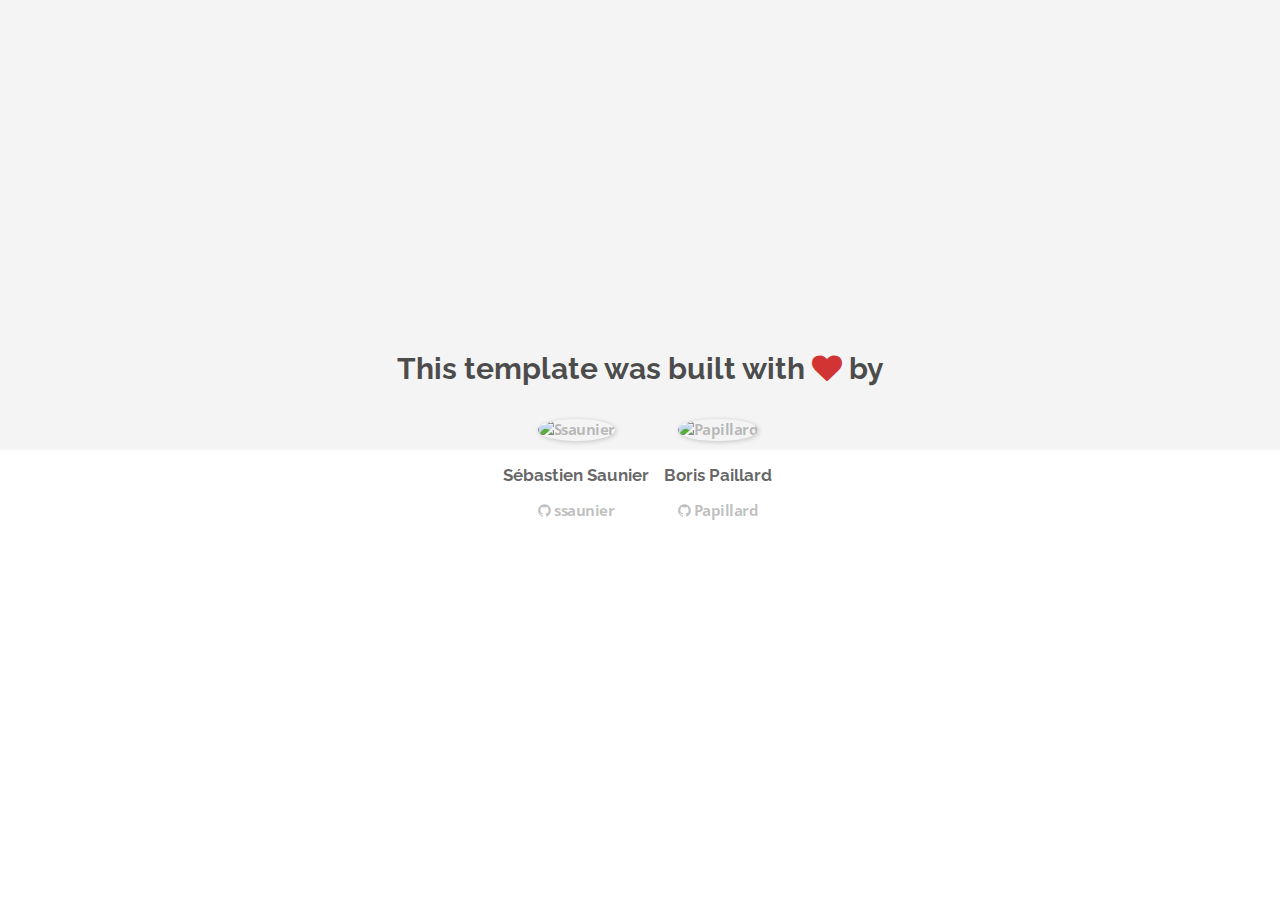
==== about.html @ 5a65ece9 "Automated commit at 2017-11-13 10:22:23 UTC by middleman-deploy 2.0.0-alpha" ====
<!doctype html>
<html>
  <head>
    <meta charset="utf-8">
    <meta http-equiv="x-ua-compatible" content="ie=edge">
    <meta name="viewport"
          content="width=device-width, initial-scale=1, shrink-to-fit=no">
    <!-- Use the title from a page's frontmatter if it has one -->
    <title>Le Wagon - Middleman - About</title>
    <link href="stylesheets/application-3c48b980.css" rel="stylesheet" />
    <script src="javascripts/application-93de88c9.js"></script>
    <link href="images/favicon-f15af148.png" rel="icon" type="image/png" />
  </head>
  <body>
    <div id="about">
  <div class="about-content">
    <h1>This template was built with <i class="fa fa-heart"></i> by</h1>
    <ul class="list-inline">
        <li>
<a href="https://kitt.lewagon.com/alumni/ssaunier" target="_blank">            <img src="https://kitt.lewagon.com/placeholder/users/ssaunier" class="img-circle" alt="Ssaunier" />
</a>          <h2>Sébastien Saunier</h2>
          <p>
<a href="https://github.com/ssaunier" target="_blank">              <i class="fa fa-github"></i> ssaunier
</a>          </p>
        </li>
        <li>
<a href="https://kitt.lewagon.com/alumni/Papillard" target="_blank">            <img src="https://kitt.lewagon.com/placeholder/users/Papillard" class="img-circle" alt="Papillard" />
</a>          <h2>Boris Paillard</h2>
          <p>
<a href="https://github.com/Papillard" target="_blank">              <i class="fa fa-github"></i> Papillard
</a>          </p>
        </li>
    </ul>
  </div>
</div>

  </body>
</html>
---- stylesheets/application-3c48b980.css ----
@import url("https://fonts.googleapis.com/css?family=Open+Sans:400,300,700|Raleway:400,100,300,700,500");/*!
 * Bootstrap v3.3.7 (http://getbootstrap.com)
 * Copyright 2011-2016 Twitter, Inc.
 * Licensed under MIT (https://github.com/twbs/bootstrap/blob/master/LICENSE)
 *//*! normalize.css v3.0.3 | MIT License | github.com/necolas/normalize.css */html{font-family:sans-serif;-ms-text-size-adjust:100%;-webkit-text-size-adjust:100%}body{margin:0}article,aside,details,figcaption,figure,footer,header,hgroup,main,menu,nav,section,summary{display:block}audio,canvas,progress,video{display:inline-block;vertical-align:baseline}audio:not([controls]){display:none;height:0}[hidden],template{display:none}a{background-color:transparent}a:active,a:hover{outline:0}abbr[title]{border-bottom:1px dotted}b,strong{font-weight:bold}dfn{font-style:italic}h1{font-size:2em;margin:0.67em 0}mark{background:#ff0;color:#000}small{font-size:80%}sub,sup{font-size:75%;line-height:0;position:relative;vertical-align:baseline}sup{top:-0.5em}sub{bottom:-0.25em}img{border:0}svg:not(:root){overflow:hidden}figure{margin:1em 40px}hr{-webkit-box-sizing:content-box;box-sizing:content-box;height:0}pre{overflow:auto}code,kbd,pre,samp{font-family:monospace, monospace;font-size:1em}button,input,optgroup,select,textarea{color:inherit;font:inherit;margin:0}button{overflow:visible}button,select{text-transform:none}button,html input[type="button"],input[type="reset"],input[type="submit"]{-webkit-appearance:button;cursor:pointer}button[disabled],html input[disabled]{cursor:default}button::-moz-focus-inner,input::-moz-focus-inner{border:0;padding:0}input{line-height:normal}input[type="checkbox"],input[type="radio"]{-webkit-box-sizing:border-box;box-sizing:border-box;padding:0}input[type="number"]::-webkit-inner-spin-button,input[type="number"]::-webkit-outer-spin-button{height:auto}input[type="search"]{-webkit-appearance:textfield;-webkit-box-sizing:content-box;box-sizing:content-box}input[type="search"]::-webkit-search-cancel-button,input[type="search"]::-webkit-search-decoration{-webkit-appearance:none}fieldset{border:1px solid #c0c0c0;margin:0 2px;padding:0.35em 0.625em 0.75em}legend{border:0;padding:0}textarea{overflow:auto}optgroup{font-weight:bold}table{border-collapse:collapse;border-spacing:0}td,th{padding:0}/*! Source: https://github.com/h5bp/html5-boilerplate/blob/master/src/css/main.css */@media print{*,*:before,*:after{background:transparent !important;color:#000 !important;-webkit-box-shadow:none !important;box-shadow:none !important;text-shadow:none !important}a,a:visited{text-decoration:underline}a[href]:after{content:" (" attr(href) ")"}abbr[title]:after{content:" (" attr(title) ")"}a[href^="#"]:after,a[href^="javascript:"]:after{content:""}pre,blockquote{border:1px solid #999;page-break-inside:avoid}thead{display:table-header-group}tr,img{page-break-inside:avoid}img{max-width:100% !important}p,h2,h3{orphans:3;widows:3}h2,h3{page-break-after:avoid}.navbar{display:none}.btn>.caret,.dropup>.btn>.caret{border-top-color:#000 !important}.label{border:1px solid #000}.table{border-collapse:collapse !important}.table td,.table th{background-color:#fff !important}.table-bordered th,.table-bordered td{border:1px solid #ddd !important}}@font-face{font-family:'Glyphicons Halflings';src:url("../assets/bootstrap/glyphicons-halflings-regular-86b6f62b.eot");src:url("../assets/bootstrap/glyphicons-halflings-regular-86b6f62b.eot?#iefix") format("embedded-opentype"),url("../assets/bootstrap/glyphicons-halflings-regular-ca35b697.woff2") format("woff2"),url("../assets/bootstrap/glyphicons-halflings-regular-278e49a8.woff") format("woff"),url("../assets/bootstrap/glyphicons-halflings-regular-44bc1850.ttf") format("truetype"),url("../assets/bootstrap/glyphicons-halflings-regular-de51a849.svg#glyphicons_halflingsregular") format("svg")}.glyphicon{position:relative;top:1px;display:inline-block;font-family:'Glyphicons Halflings';font-style:normal;font-weight:normal;line-height:1;-webkit-font-smoothing:antialiased;-moz-osx-font-smoothing:grayscale}.glyphicon-asterisk:before{content:"\002a"}.glyphicon-plus:before{content:"\002b"}.glyphicon-euro:before,.glyphicon-eur:before{content:"\20ac"}.glyphicon-minus:before{content:"\2212"}.glyphicon-cloud:before{content:"\2601"}.glyphicon-envelope:before{content:"\2709"}.glyphicon-pencil:before{content:"\270f"}.glyphicon-glass:before{content:"\e001"}.glyphicon-music:before{content:"\e002"}.glyphicon-search:before{content:"\e003"}.glyphicon-heart:before{content:"\e005"}.glyphicon-star:before{content:"\e006"}.glyphicon-star-empty:before{content:"\e007"}.glyphicon-user:before{content:"\e008"}.glyphicon-film:before{content:"\e009"}.glyphicon-th-large:before{content:"\e010"}.glyphicon-th:before{content:"\e011"}.glyphicon-th-list:before{content:"\e012"}.glyphicon-ok:before{content:"\e013"}.glyphicon-remove:before{content:"\e014"}.glyphicon-zoom-in:before{content:"\e015"}.glyphicon-zoom-out:before{content:"\e016"}.glyphicon-off:before{content:"\e017"}.glyphicon-signal:before{content:"\e018"}.glyphicon-cog:before{content:"\e019"}.glyphicon-trash:before{content:"\e020"}.glyphicon-home:before{content:"\e021"}.glyphicon-file:before{content:"\e022"}.glyphicon-time:before{content:"\e023"}.glyphicon-road:before{content:"\e024"}.glyphicon-download-alt:before{content:"\e025"}.glyphicon-download:before{content:"\e026"}.glyphicon-upload:before{content:"\e027"}.glyphicon-inbox:before{content:"\e028"}.glyphicon-play-circle:before{content:"\e029"}.glyphicon-repeat:before{content:"\e030"}.glyphicon-refresh:before{content:"\e031"}.glyphicon-list-alt:before{content:"\e032"}.glyphicon-lock:before{content:"\e033"}.glyphicon-flag:before{content:"\e034"}.glyphicon-headphones:before{content:"\e035"}.glyphicon-volume-off:before{content:"\e036"}.glyphicon-volume-down:before{content:"\e037"}.glyphicon-volume-up:before{content:"\e038"}.glyphicon-qrcode:before{content:"\e039"}.glyphicon-barcode:before{content:"\e040"}.glyphicon-tag:before{content:"\e041"}.glyphicon-tags:before{content:"\e042"}.glyphicon-book:before{content:"\e043"}.glyphicon-bookmark:before{content:"\e044"}.glyphicon-print:before{content:"\e045"}.glyphicon-camera:before{content:"\e046"}.glyphicon-font:before{content:"\e047"}.glyphicon-bold:before{content:"\e048"}.glyphicon-italic:before{content:"\e049"}.glyphicon-text-height:before{content:"\e050"}.glyphicon-text-width:before{content:"\e051"}.glyphicon-align-left:before{content:"\e052"}.glyphicon-align-center:before{content:"\e053"}.glyphicon-align-right:before{content:"\e054"}.glyphicon-align-justify:before{content:"\e055"}.glyphicon-list:before{content:"\e056"}.glyphicon-indent-left:before{content:"\e057"}.glyphicon-indent-right:before{content:"\e058"}.glyphicon-facetime-video:before{content:"\e059"}.glyphicon-picture:before{content:"\e060"}.glyphicon-map-marker:before{content:"\e062"}.glyphicon-adjust:before{content:"\e063"}.glyphicon-tint:before{content:"\e064"}.glyphicon-edit:before{content:"\e065"}.glyphicon-share:before{content:"\e066"}.glyphicon-check:before{content:"\e067"}.glyphicon-move:before{content:"\e068"}.glyphicon-step-backward:before{content:"\e069"}.glyphicon-fast-backward:before{content:"\e070"}.glyphicon-backward:before{content:"\e071"}.glyphicon-play:before{content:"\e072"}.glyphicon-pause:before{content:"\e073"}.glyphicon-stop:before{content:"\e074"}.glyphicon-forward:before{content:"\e075"}.glyphicon-fast-forward:before{content:"\e076"}.glyphicon-step-forward:before{content:"\e077"}.glyphicon-eject:before{content:"\e078"}.glyphicon-chevron-left:before{content:"\e079"}.glyphicon-chevron-right:before{content:"\e080"}.glyphicon-plus-sign:before{content:"\e081"}.glyphicon-minus-sign:before{content:"\e082"}.glyphicon-remove-sign:before{content:"\e083"}.glyphicon-ok-sign:before{content:"\e084"}.glyphicon-question-sign:before{content:"\e085"}.glyphicon-info-sign:before{content:"\e086"}.glyphicon-screenshot:before{content:"\e087"}.glyphicon-remove-circle:before{content:"\e088"}.glyphicon-ok-circle:before{content:"\e089"}.glyphicon-ban-circle:before{content:"\e090"}.glyphicon-arrow-left:before{content:"\e091"}.glyphicon-arrow-right:before{content:"\e092"}.glyphicon-arrow-up:before{content:"\e093"}.glyphicon-arrow-down:before{content:"\e094"}.glyphicon-share-alt:before{content:"\e095"}.glyphicon-resize-full:before{content:"\e096"}.glyphicon-resize-small:before{content:"\e097"}.glyphicon-exclamation-sign:before{content:"\e101"}.glyphicon-gift:before{content:"\e102"}.glyphicon-leaf:before{content:"\e103"}.glyphicon-fire:before{content:"\e104"}.glyphicon-eye-open:before{content:"\e105"}.glyphicon-eye-close:before{content:"\e106"}.glyphicon-warning-sign:before{content:"\e107"}.glyphicon-plane:before{content:"\e108"}.glyphicon-calendar:before{content:"\e109"}.glyphicon-random:before{content:"\e110"}.glyphicon-comment:before{content:"\e111"}.glyphicon-magnet:before{content:"\e112"}.glyphicon-chevron-up:before{content:"\e113"}.glyphicon-chevron-down:before{content:"\e114"}.glyphicon-retweet:before{content:"\e115"}.glyphicon-shopping-cart:before{content:"\e116"}.glyphicon-folder-close:before{content:"\e117"}.glyphicon-folder-open:before{content:"\e118"}.glyphicon-resize-vertical:before{content:"\e119"}.glyphicon-resize-horizontal:before{content:"\e120"}.glyphicon-hdd:before{content:"\e121"}.glyphicon-bullhorn:before{content:"\e122"}.glyphicon-bell:before{content:"\e123"}.glyphicon-certificate:before{content:"\e124"}.glyphicon-thumbs-up:before{content:"\e125"}.glyphicon-thumbs-down:before{content:"\e126"}.glyphicon-hand-right:before{content:"\e127"}.glyphicon-hand-left:before{content:"\e128"}.glyphicon-hand-up:before{content:"\e129"}.glyphicon-hand-down:before{content:"\e130"}.glyphicon-circle-arrow-right:before{content:"\e131"}.glyphicon-circle-arrow-left:before{content:"\e132"}.glyphicon-circle-arrow-up:before{content:"\e133"}.glyphicon-circle-arrow-down:before{content:"\e134"}.glyphicon-globe:before{content:"\e135"}.glyphicon-wrench:before{content:"\e136"}.glyphicon-tasks:before{content:"\e137"}.glyphicon-filter:before{content:"\e138"}.glyphicon-briefcase:before{content:"\e139"}.glyphicon-fullscreen:before{content:"\e140"}.glyphicon-dashboard:before{content:"\e141"}.glyphicon-paperclip:before{content:"\e142"}.glyphicon-heart-empty:before{content:"\e143"}.glyphicon-link:before{content:"\e144"}.glyphicon-phone:before{content:"\e145"}.glyphicon-pushpin:before{content:"\e146"}.glyphicon-usd:before{content:"\e148"}.glyphicon-gbp:before{content:"\e149"}.glyphicon-sort:before{content:"\e150"}.glyphicon-sort-by-alphabet:before{content:"\e151"}.glyphicon-sort-by-alphabet-alt:before{content:"\e152"}.glyphicon-sort-by-order:before{content:"\e153"}.glyphicon-sort-by-order-alt:before{content:"\e154"}.glyphicon-sort-by-attributes:before{content:"\e155"}.glyphicon-sort-by-attributes-alt:before{content:"\e156"}.glyphicon-unchecked:before{content:"\e157"}.glyphicon-expand:before{content:"\e158"}.glyphicon-collapse-down:before{content:"\e159"}.glyphicon-collapse-up:before{content:"\e160"}.glyphicon-log-in:before{content:"\e161"}.glyphicon-flash:before{content:"\e162"}.glyphicon-log-out:before{content:"\e163"}.glyphicon-new-window:before{content:"\e164"}.glyphicon-record:before{content:"\e165"}.glyphicon-save:before{content:"\e166"}.glyphicon-open:before{content:"\e167"}.glyphicon-saved:before{content:"\e168"}.glyphicon-import:before{content:"\e169"}.glyphicon-export:before{content:"\e170"}.glyphicon-send:before{content:"\e171"}.glyphicon-floppy-disk:before{content:"\e172"}.glyphicon-floppy-saved:before{content:"\e173"}.glyphicon-floppy-remove:before{content:"\e174"}.glyphicon-floppy-save:before{content:"\e175"}.glyphicon-floppy-open:before{content:"\e176"}.glyphicon-credit-card:before{content:"\e177"}.glyphicon-transfer:before{content:"\e178"}.glyphicon-cutlery:before{content:"\e179"}.glyphicon-header:before{content:"\e180"}.glyphicon-compressed:before{content:"\e181"}.glyphicon-earphone:before{content:"\e182"}.glyphicon-phone-alt:before{content:"\e183"}.glyphicon-tower:before{content:"\e184"}.glyphicon-stats:before{content:"\e185"}.glyphicon-sd-video:before{content:"\e186"}.glyphicon-hd-video:before{content:"\e187"}.glyphicon-subtitles:before{content:"\e188"}.glyphicon-sound-stereo:before{content:"\e189"}.glyphicon-sound-dolby:before{content:"\e190"}.glyphicon-sound-5-1:before{content:"\e191"}.glyphicon-sound-6-1:before{content:"\e192"}.glyphicon-sound-7-1:before{content:"\e193"}.glyphicon-copyright-mark:before{content:"\e194"}.glyphicon-registration-mark:before{content:"\e195"}.glyphicon-cloud-download:before{content:"\e197"}.glyphicon-cloud-upload:before{content:"\e198"}.glyphicon-tree-conifer:before{content:"\e199"}.glyphicon-tree-deciduous:before{content:"\e200"}.glyphicon-cd:before{content:"\e201"}.glyphicon-save-file:before{content:"\e202"}.glyphicon-open-file:before{content:"\e203"}.glyphicon-level-up:before{content:"\e204"}.glyphicon-copy:before{content:"\e205"}.glyphicon-paste:before{content:"\e206"}.glyphicon-alert:before{content:"\e209"}.glyphicon-equalizer:before{content:"\e210"}.glyphicon-king:before{content:"\e211"}.glyphicon-queen:before{content:"\e212"}.glyphicon-pawn:before{content:"\e213"}.glyphicon-bishop:before{content:"\e214"}.glyphicon-knight:before{content:"\e215"}.glyphicon-baby-formula:before{content:"\e216"}.glyphicon-tent:before{content:"\26fa"}.glyphicon-blackboard:before{content:"\e218"}.glyphicon-bed:before{content:"\e219"}.glyphicon-apple:before{content:"\f8ff"}.glyphicon-erase:before{content:"\e221"}.glyphicon-hourglass:before{content:"\231b"}.glyphicon-lamp:before{content:"\e223"}.glyphicon-duplicate:before{content:"\e224"}.glyphicon-piggy-bank:before{content:"\e225"}.glyphicon-scissors:before{content:"\e226"}.glyphicon-bitcoin:before{content:"\e227"}.glyphicon-btc:before{content:"\e227"}.glyphicon-xbt:before{content:"\e227"}.glyphicon-yen:before{content:"\00a5"}.glyphicon-jpy:before{content:"\00a5"}.glyphicon-ruble:before{content:"\20bd"}.glyphicon-rub:before{content:"\20bd"}.glyphicon-scale:before{content:"\e230"}.glyphicon-ice-lolly:before{content:"\e231"}.glyphicon-ice-lolly-tasted:before{content:"\e232"}.glyphicon-education:before{content:"\e233"}.glyphicon-option-horizontal:before{content:"\e234"}.glyphicon-option-vertical:before{content:"\e235"}.glyphicon-menu-hamburger:before{content:"\e236"}.glyphicon-modal-window:before{content:"\e237"}.glyphicon-oil:before{content:"\e238"}.glyphicon-grain:before{content:"\e239"}.glyphicon-sunglasses:before{content:"\e240"}.glyphicon-text-size:before{content:"\e241"}.glyphicon-text-color:before{content:"\e242"}.glyphicon-text-background:before{content:"\e243"}.glyphicon-object-align-top:before{content:"\e244"}.glyphicon-object-align-bottom:before{content:"\e245"}.glyphicon-object-align-horizontal:before{content:"\e246"}.glyphicon-object-align-left:before{content:"\e247"}.glyphicon-object-align-vertical:before{content:"\e248"}.glyphicon-object-align-right:before{content:"\e249"}.glyphicon-triangle-right:before{content:"\e250"}.glyphicon-triangle-left:before{content:"\e251"}.glyphicon-triangle-bottom:before{content:"\e252"}.glyphicon-triangle-top:before{content:"\e253"}.glyphicon-console:before{content:"\e254"}.glyphicon-superscript:before{content:"\e255"}.glyphicon-subscript:before{content:"\e256"}.glyphicon-menu-left:before{content:"\e257"}.glyphicon-menu-right:before{content:"\e258"}.glyphicon-menu-down:before{content:"\e259"}.glyphicon-menu-up:before{content:"\e260"}*{-webkit-box-sizing:border-box;box-sizing:border-box}*:before,*:after{-webkit-box-sizing:border-box;box-sizing:border-box}html{font-size:10px;-webkit-tap-highlight-color:transparent}body{font-family:"Open Sans", "Helvetica", "sans-serif";font-size:18px;line-height:1.42857143;color:#333333;background-color:#F4F4F4}input,button,select,textarea{font-family:inherit;font-size:inherit;line-height:inherit}a{color:#469AE0;text-decoration:none}a:hover,a:focus{color:#1f74ba;text-decoration:underline}a:focus{outline:5px auto -webkit-focus-ring-color;outline-offset:-2px}figure{margin:0}img{vertical-align:middle}.img-responsive{display:block;max-width:100%;height:auto}.img-rounded{border-radius:2px}.img-thumbnail{padding:4px;line-height:1.42857143;background-color:#F4F4F4;border:1px solid #ddd;border-radius:2px;-webkit-transition:all 0.2s ease-in-out;transition:all 0.2s ease-in-out;display:inline-block;max-width:100%;height:auto}.img-circle{border-radius:50%}hr{margin-top:25px;margin-bottom:25px;border:0;border-top:1px solid #eeeeee}.sr-only{position:absolute;width:1px;height:1px;margin:-1px;padding:0;overflow:hidden;clip:rect(0, 0, 0, 0);border:0}.sr-only-focusable:active,.sr-only-focusable:focus{position:static;width:auto;height:auto;margin:0;overflow:visible;clip:auto}[role="button"]{cursor:pointer}h1,h2,h3,h4,h5,h6,.h1,.h2,.h3,.h4,.h5,.h6{font-family:"Raleway", "Helvetica", "sans-serif";font-weight:500;line-height:1.1;color:inherit}h1 small,h1 .small,h2 small,h2 .small,h3 small,h3 .small,h4 small,h4 .small,h5 small,h5 .small,h6 small,h6 .small,.h1 small,.h1 .small,.h2 small,.h2 .small,.h3 small,.h3 .small,.h4 small,.h4 .small,.h5 small,.h5 .small,.h6 small,.h6 .small{font-weight:normal;line-height:1;color:#777777}h1,.h1,h2,.h2,h3,.h3{margin-top:25px;margin-bottom:12.5px}h1 small,h1 .small,.h1 small,.h1 .small,h2 small,h2 .small,.h2 small,.h2 .small,h3 small,h3 .small,.h3 small,.h3 .small{font-size:65%}h4,.h4,h5,.h5,h6,.h6{margin-top:12.5px;margin-bottom:12.5px}h4 small,h4 .small,.h4 small,.h4 .small,h5 small,h5 .small,.h5 small,.h5 .small,h6 small,h6 .small,.h6 small,.h6 .small{font-size:75%}h1,.h1{font-size:46px}h2,.h2{font-size:38px}h3,.h3{font-size:31px}h4,.h4{font-size:23px}h5,.h5{font-size:18px}h6,.h6{font-size:16px}p{margin:0 0 12.5px}.lead{margin-bottom:25px;font-size:20px;font-weight:300;line-height:1.4}@media (min-width: 768px){.lead{font-size:27px}}small,.small{font-size:88%}mark,.mark{background-color:#fcf8e3;padding:.2em}.text-left{text-align:left}.text-right{text-align:right}.text-center{text-align:center}.text-justify{text-align:justify}.text-nowrap{white-space:nowrap}.text-lowercase{text-transform:lowercase}.text-uppercase,.initialism{text-transform:uppercase}.text-capitalize{text-transform:capitalize}.text-muted{color:#777777}.text-primary{color:#469AE0}a.text-primary:hover,a.text-primary:focus{color:#2381d0}.text-success{color:#3c763d}a.text-success:hover,a.text-success:focus{color:#2b542c}.text-info{color:#31708f}a.text-info:hover,a.text-info:focus{color:#245269}.text-warning{color:#8a6d3b}a.text-warning:hover,a.text-warning:focus{color:#66512c}.text-danger{color:#a94442}a.text-danger:hover,a.text-danger:focus{color:#843534}.bg-primary{color:#fff}.bg-primary{background-color:#469AE0}a.bg-primary:hover,a.bg-primary:focus{background-color:#2381d0}.bg-success{background-color:#dff0d8}a.bg-success:hover,a.bg-success:focus{background-color:#c1e2b3}.bg-info{background-color:#d9edf7}a.bg-info:hover,a.bg-info:focus{background-color:#afd9ee}.bg-warning{background-color:#fcf8e3}a.bg-warning:hover,a.bg-warning:focus{background-color:#f7ecb5}.bg-danger{background-color:#f2dede}a.bg-danger:hover,a.bg-danger:focus{background-color:#e4b9b9}.page-header{padding-bottom:11.5px;margin:50px 0 25px;border-bottom:1px solid #eeeeee}ul,ol{margin-top:0;margin-bottom:12.5px}ul ul,ul ol,ol ul,ol ol{margin-bottom:0}.list-unstyled{padding-left:0;list-style:none}.list-inline{padding-left:0;list-style:none;margin-left:-5px}.list-inline>li{display:inline-block;padding-left:5px;padding-right:5px}dl{margin-top:0;margin-bottom:25px}dt,dd{line-height:1.42857143}dt{font-weight:bold}dd{margin-left:0}.dl-horizontal dd:before,.dl-horizontal dd:after{content:" ";display:table}.dl-horizontal dd:after{clear:both}@media (min-width: 768px){.dl-horizontal dt{float:left;width:160px;clear:left;text-align:right;overflow:hidden;text-overflow:ellipsis;white-space:nowrap}.dl-horizontal dd{margin-left:180px}}abbr[title],abbr[data-original-title]{cursor:help;border-bottom:1px dotted #777777}.initialism{font-size:90%}blockquote{padding:12.5px 25px;margin:0 0 25px;font-size:22.5px;border-left:5px solid #eeeeee}blockquote p:last-child,blockquote ul:last-child,blockquote ol:last-child{margin-bottom:0}blockquote footer,blockquote small,blockquote .small{display:block;font-size:80%;line-height:1.42857143;color:#777777}blockquote footer:before,blockquote small:before,blockquote .small:before{content:'\2014 \00A0'}.blockquote-reverse,blockquote.pull-right{padding-right:15px;padding-left:0;border-right:5px solid #eeeeee;border-left:0;text-align:right}.blockquote-reverse footer:before,.blockquote-reverse small:before,.blockquote-reverse .small:before,blockquote.pull-right footer:before,blockquote.pull-right small:before,blockquote.pull-right .small:before{content:''}.blockquote-reverse footer:after,.blockquote-reverse small:after,.blockquote-reverse .small:after,blockquote.pull-right footer:after,blockquote.pull-right small:after,blockquote.pull-right .small:after{content:'\00A0 \2014'}address{margin-bottom:25px;font-style:normal;line-height:1.42857143}code,kbd,pre,samp{font-family:Menlo, Monaco, Consolas, "Courier New", monospace}code{padding:2px 4px;font-size:90%;color:#c7254e;background-color:#f9f2f4;border-radius:2px}kbd{padding:2px 4px;font-size:90%;color:#fff;background-color:#333;border-radius:2px;-webkit-box-shadow:inset 0 -1px 0 rgba(0,0,0,0.25);box-shadow:inset 0 -1px 0 rgba(0,0,0,0.25)}kbd kbd{padding:0;font-size:100%;font-weight:bold;-webkit-box-shadow:none;box-shadow:none}pre{display:block;padding:12px;margin:0 0 12.5px;font-size:17px;line-height:1.42857143;word-break:break-all;word-wrap:break-word;color:#333333;background-color:#f5f5f5;border:1px solid #ccc;border-radius:2px}pre code{padding:0;font-size:inherit;color:inherit;white-space:pre-wrap;background-color:transparent;border-radius:0}.pre-scrollable{max-height:340px;overflow-y:scroll}.container{margin-right:auto;margin-left:auto;padding-left:15px;padding-right:15px}.container:before,.container:after{content:" ";display:table}.container:after{clear:both}@media (min-width: 768px){.container{width:750px}}@media (min-width: 992px){.container{width:970px}}@media (min-width: 1200px){.container{width:1170px}}.container-fluid{margin-right:auto;margin-left:auto;padding-left:15px;padding-right:15px}.container-fluid:before,.container-fluid:after{content:" ";display:table}.container-fluid:after{clear:both}.row{margin-left:-15px;margin-right:-15px}.row:before,.row:after{content:" ";display:table}.row:after{clear:both}.col-xs-1,.col-sm-1,.col-md-1,.col-lg-1,.col-xs-2,.col-sm-2,.col-md-2,.col-lg-2,.col-xs-3,.col-sm-3,.col-md-3,.col-lg-3,.col-xs-4,.col-sm-4,.col-md-4,.col-lg-4,.col-xs-5,.col-sm-5,.col-md-5,.col-lg-5,.col-xs-6,.col-sm-6,.col-md-6,.col-lg-6,.col-xs-7,.col-sm-7,.col-md-7,.col-lg-7,.col-xs-8,.col-sm-8,.col-md-8,.col-lg-8,.col-xs-9,.col-sm-9,.col-md-9,.col-lg-9,.col-xs-10,.col-sm-10,.col-md-10,.col-lg-10,.col-xs-11,.col-sm-11,.col-md-11,.col-lg-11,.col-xs-12,.col-sm-12,.col-md-12,.col-lg-12{position:relative;min-height:1px;padding-left:15px;padding-right:15px}.col-xs-1,.col-xs-2,.col-xs-3,.col-xs-4,.col-xs-5,.col-xs-6,.col-xs-7,.col-xs-8,.col-xs-9,.col-xs-10,.col-xs-11,.col-xs-12{float:left}.col-xs-1{width:8.33333333%}.col-xs-2{width:16.66666667%}.col-xs-3{width:25%}.col-xs-4{width:33.33333333%}.col-xs-5{width:41.66666667%}.col-xs-6{width:50%}.col-xs-7{width:58.33333333%}.col-xs-8{width:66.66666667%}.col-xs-9{width:75%}.col-xs-10{width:83.33333333%}.col-xs-11{width:91.66666667%}.col-xs-12{width:100%}.col-xs-pull-0{right:auto}.col-xs-pull-1{right:8.33333333%}.col-xs-pull-2{right:16.66666667%}.col-xs-pull-3{right:25%}.col-xs-pull-4{right:33.33333333%}.col-xs-pull-5{right:41.66666667%}.col-xs-pull-6{right:50%}.col-xs-pull-7{right:58.33333333%}.col-xs-pull-8{right:66.66666667%}.col-xs-pull-9{right:75%}.col-xs-pull-10{right:83.33333333%}.col-xs-pull-11{right:91.66666667%}.col-xs-pull-12{right:100%}.col-xs-push-0{left:auto}.col-xs-push-1{left:8.33333333%}.col-xs-push-2{left:16.66666667%}.col-xs-push-3{left:25%}.col-xs-push-4{left:33.33333333%}.col-xs-push-5{left:41.66666667%}.col-xs-push-6{left:50%}.col-xs-push-7{left:58.33333333%}.col-xs-push-8{left:66.66666667%}.col-xs-push-9{left:75%}.col-xs-push-10{left:83.33333333%}.col-xs-push-11{left:91.66666667%}.col-xs-push-12{left:100%}.col-xs-offset-0{margin-left:0%}.col-xs-offset-1{margin-left:8.33333333%}.col-xs-offset-2{margin-left:16.66666667%}.col-xs-offset-3{margin-left:25%}.col-xs-offset-4{margin-left:33.33333333%}.col-xs-offset-5{margin-left:41.66666667%}.col-xs-offset-6{margin-left:50%}.col-xs-offset-7{margin-left:58.33333333%}.col-xs-offset-8{margin-left:66.66666667%}.col-xs-offset-9{margin-left:75%}.col-xs-offset-10{margin-left:83.33333333%}.col-xs-offset-11{margin-left:91.66666667%}.col-xs-offset-12{margin-left:100%}@media (min-width: 768px){.col-sm-1,.col-sm-2,.col-sm-3,.col-sm-4,.col-sm-5,.col-sm-6,.col-sm-7,.col-sm-8,.col-sm-9,.col-sm-10,.col-sm-11,.col-sm-12{float:left}.col-sm-1{width:8.33333333%}.col-sm-2{width:16.66666667%}.col-sm-3{width:25%}.col-sm-4{width:33.33333333%}.col-sm-5{width:41.66666667%}.col-sm-6{width:50%}.col-sm-7{width:58.33333333%}.col-sm-8{width:66.66666667%}.col-sm-9{width:75%}.col-sm-10{width:83.33333333%}.col-sm-11{width:91.66666667%}.col-sm-12{width:100%}.col-sm-pull-0{right:auto}.col-sm-pull-1{right:8.33333333%}.col-sm-pull-2{right:16.66666667%}.col-sm-pull-3{right:25%}.col-sm-pull-4{right:33.33333333%}.col-sm-pull-5{right:41.66666667%}.col-sm-pull-6{right:50%}.col-sm-pull-7{right:58.33333333%}.col-sm-pull-8{right:66.66666667%}.col-sm-pull-9{right:75%}.col-sm-pull-10{right:83.33333333%}.col-sm-pull-11{right:91.66666667%}.col-sm-pull-12{right:100%}.col-sm-push-0{left:auto}.col-sm-push-1{left:8.33333333%}.col-sm-push-2{left:16.66666667%}.col-sm-push-3{left:25%}.col-sm-push-4{left:33.33333333%}.col-sm-push-5{left:41.66666667%}.col-sm-push-6{left:50%}.col-sm-push-7{left:58.33333333%}.col-sm-push-8{left:66.66666667%}.col-sm-push-9{left:75%}.col-sm-push-10{left:83.33333333%}.col-sm-push-11{left:91.66666667%}.col-sm-push-12{left:100%}.col-sm-offset-0{margin-left:0%}.col-sm-offset-1{margin-left:8.33333333%}.col-sm-offset-2{margin-left:16.66666667%}.col-sm-offset-3{margin-left:25%}.col-sm-offset-4{margin-left:33.33333333%}.col-sm-offset-5{margin-left:41.66666667%}.col-sm-offset-6{margin-left:50%}.col-sm-offset-7{margin-left:58.33333333%}.col-sm-offset-8{margin-left:66.66666667%}.col-sm-offset-9{margin-left:75%}.col-sm-offset-10{margin-left:83.33333333%}.col-sm-offset-11{margin-left:91.66666667%}.col-sm-offset-12{margin-left:100%}}@media (min-width: 992px){.col-md-1,.col-md-2,.col-md-3,.col-md-4,.col-md-5,.col-md-6,.col-md-7,.col-md-8,.col-md-9,.col-md-10,.col-md-11,.col-md-12{float:left}.col-md-1{width:8.33333333%}.col-md-2{width:16.66666667%}.col-md-3{width:25%}.col-md-4{width:33.33333333%}.col-md-5{width:41.66666667%}.col-md-6{width:50%}.col-md-7{width:58.33333333%}.col-md-8{width:66.66666667%}.col-md-9{width:75%}.col-md-10{width:83.33333333%}.col-md-11{width:91.66666667%}.col-md-12{width:100%}.col-md-pull-0{right:auto}.col-md-pull-1{right:8.33333333%}.col-md-pull-2{right:16.66666667%}.col-md-pull-3{right:25%}.col-md-pull-4{right:33.33333333%}.col-md-pull-5{right:41.66666667%}.col-md-pull-6{right:50%}.col-md-pull-7{right:58.33333333%}.col-md-pull-8{right:66.66666667%}.col-md-pull-9{right:75%}.col-md-pull-10{right:83.33333333%}.col-md-pull-11{right:91.66666667%}.col-md-pull-12{right:100%}.col-md-push-0{left:auto}.col-md-push-1{left:8.33333333%}.col-md-push-2{left:16.66666667%}.col-md-push-3{left:25%}.col-md-push-4{left:33.33333333%}.col-md-push-5{left:41.66666667%}.col-md-push-6{left:50%}.col-md-push-7{left:58.33333333%}.col-md-push-8{left:66.66666667%}.col-md-push-9{left:75%}.col-md-push-10{left:83.33333333%}.col-md-push-11{left:91.66666667%}.col-md-push-12{left:100%}.col-md-offset-0{margin-left:0%}.col-md-offset-1{margin-left:8.33333333%}.col-md-offset-2{margin-left:16.66666667%}.col-md-offset-3{margin-left:25%}.col-md-offset-4{margin-left:33.33333333%}.col-md-offset-5{margin-left:41.66666667%}.col-md-offset-6{margin-left:50%}.col-md-offset-7{margin-left:58.33333333%}.col-md-offset-8{margin-left:66.66666667%}.col-md-offset-9{margin-left:75%}.col-md-offset-10{margin-left:83.33333333%}.col-md-offset-11{margin-left:91.66666667%}.col-md-offset-12{margin-left:100%}}@media (min-width: 1200px){.col-lg-1,.col-lg-2,.col-lg-3,.col-lg-4,.col-lg-5,.col-lg-6,.col-lg-7,.col-lg-8,.col-lg-9,.col-lg-10,.col-lg-11,.col-lg-12{float:left}.col-lg-1{width:8.33333333%}.col-lg-2{width:16.66666667%}.col-lg-3{width:25%}.col-lg-4{width:33.33333333%}.col-lg-5{width:41.66666667%}.col-lg-6{width:50%}.col-lg-7{width:58.33333333%}.col-lg-8{width:66.66666667%}.col-lg-9{width:75%}.col-lg-10{width:83.33333333%}.col-lg-11{width:91.66666667%}.col-lg-12{width:100%}.col-lg-pull-0{right:auto}.col-lg-pull-1{right:8.33333333%}.col-lg-pull-2{right:16.66666667%}.col-lg-pull-3{right:25%}.col-lg-pull-4{right:33.33333333%}.col-lg-pull-5{right:41.66666667%}.col-lg-pull-6{right:50%}.col-lg-pull-7{right:58.33333333%}.col-lg-pull-8{right:66.66666667%}.col-lg-pull-9{right:75%}.col-lg-pull-10{right:83.33333333%}.col-lg-pull-11{right:91.66666667%}.col-lg-pull-12{right:100%}.col-lg-push-0{left:auto}.col-lg-push-1{left:8.33333333%}.col-lg-push-2{left:16.66666667%}.col-lg-push-3{left:25%}.col-lg-push-4{left:33.33333333%}.col-lg-push-5{left:41.66666667%}.col-lg-push-6{left:50%}.col-lg-push-7{left:58.33333333%}.col-lg-push-8{left:66.66666667%}.col-lg-push-9{left:75%}.col-lg-push-10{left:83.33333333%}.col-lg-push-11{left:91.66666667%}.col-lg-push-12{left:100%}.col-lg-offset-0{margin-left:0%}.col-lg-offset-1{margin-left:8.33333333%}.col-lg-offset-2{margin-left:16.66666667%}.col-lg-offset-3{margin-left:25%}.col-lg-offset-4{margin-left:33.33333333%}.col-lg-offset-5{margin-left:41.66666667%}.col-lg-offset-6{margin-left:50%}.col-lg-offset-7{margin-left:58.33333333%}.col-lg-offset-8{margin-left:66.66666667%}.col-lg-offset-9{margin-left:75%}.col-lg-offset-10{margin-left:83.33333333%}.col-lg-offset-11{margin-left:91.66666667%}.col-lg-offset-12{margin-left:100%}}table{background-color:transparent}caption{padding-top:8px;padding-bottom:8px;color:#777777;text-align:left}th{text-align:left}.table{width:100%;max-width:100%;margin-bottom:25px}.table>thead>tr>th,.table>thead>tr>td,.table>tbody>tr>th,.table>tbody>tr>td,.table>tfoot>tr>th,.table>tfoot>tr>td{padding:8px;line-height:1.42857143;vertical-align:top;border-top:1px solid #ddd}.table>thead>tr>th{vertical-align:bottom;border-bottom:2px solid #ddd}.table>caption+thead>tr:first-child>th,.table>caption+thead>tr:first-child>td,.table>colgroup+thead>tr:first-child>th,.table>colgroup+thead>tr:first-child>td,.table>thead:first-child>tr:first-child>th,.table>thead:first-child>tr:first-child>td{border-top:0}.table>tbody+tbody{border-top:2px solid #ddd}.table .table{background-color:#F4F4F4}.table-condensed>thead>tr>th,.table-condensed>thead>tr>td,.table-condensed>tbody>tr>th,.table-condensed>tbody>tr>td,.table-condensed>tfoot>tr>th,.table-condensed>tfoot>tr>td{padding:5px}.table-bordered{border:1px solid #ddd}.table-bordered>thead>tr>th,.table-bordered>thead>tr>td,.table-bordered>tbody>tr>th,.table-bordered>tbody>tr>td,.table-bordered>tfoot>tr>th,.table-bordered>tfoot>tr>td{border:1px solid #ddd}.table-bordered>thead>tr>th,.table-bordered>thead>tr>td{border-bottom-width:2px}.table-striped>tbody>tr:nth-of-type(odd){background-color:#f9f9f9}.table-hover>tbody>tr:hover{background-color:#f5f5f5}table col[class*="col-"]{position:static;float:none;display:table-column}table td[class*="col-"],table th[class*="col-"]{position:static;float:none;display:table-cell}.table>thead>tr>td.active,.table>thead>tr>th.active,.table>thead>tr.active>td,.table>thead>tr.active>th,.table>tbody>tr>td.active,.table>tbody>tr>th.active,.table>tbody>tr.active>td,.table>tbody>tr.active>th,.table>tfoot>tr>td.active,.table>tfoot>tr>th.active,.table>tfoot>tr.active>td,.table>tfoot>tr.active>th{background-color:#f5f5f5}.table-hover>tbody>tr>td.active:hover,.table-hover>tbody>tr>th.active:hover,.table-hover>tbody>tr.active:hover>td,.table-hover>tbody>tr:hover>.active,.table-hover>tbody>tr.active:hover>th{background-color:#e8e8e8}.table>thead>tr>td.success,.table>thead>tr>th.success,.table>thead>tr.success>td,.table>thead>tr.success>th,.table>tbody>tr>td.success,.table>tbody>tr>th.success,.table>tbody>tr.success>td,.table>tbody>tr.success>th,.table>tfoot>tr>td.success,.table>tfoot>tr>th.success,.table>tfoot>tr.success>td,.table>tfoot>tr.success>th{background-color:#dff0d8}.table-hover>tbody>tr>td.success:hover,.table-hover>tbody>tr>th.success:hover,.table-hover>tbody>tr.success:hover>td,.table-hover>tbody>tr:hover>.success,.table-hover>tbody>tr.success:hover>th{background-color:#d0e9c6}.table>thead>tr>td.info,.table>thead>tr>th.info,.table>thead>tr.info>td,.table>thead>tr.info>th,.table>tbody>tr>td.info,.table>tbody>tr>th.info,.table>tbody>tr.info>td,.table>tbody>tr.info>th,.table>tfoot>tr>td.info,.table>tfoot>tr>th.info,.table>tfoot>tr.info>td,.table>tfoot>tr.info>th{background-color:#d9edf7}.table-hover>tbody>tr>td.info:hover,.table-hover>tbody>tr>th.info:hover,.table-hover>tbody>tr.info:hover>td,.table-hover>tbody>tr:hover>.info,.table-hover>tbody>tr.info:hover>th{background-color:#c4e3f3}.table>thead>tr>td.warning,.table>thead>tr>th.warning,.table>thead>tr.warning>td,.table>thead>tr.warning>th,.table>tbody>tr>td.warning,.table>tbody>tr>th.warning,.table>tbody>tr.warning>td,.table>tbody>tr.warning>th,.table>tfoot>tr>td.warning,.table>tfoot>tr>th.warning,.table>tfoot>tr.warning>td,.table>tfoot>tr.warning>th{background-color:#fcf8e3}.table-hover>tbody>tr>td.warning:hover,.table-hover>tbody>tr>th.warning:hover,.table-hover>tbody>tr.warning:hover>td,.table-hover>tbody>tr:hover>.warning,.table-hover>tbody>tr.warning:hover>th{background-color:#faf2cc}.table>thead>tr>td.danger,.table>thead>tr>th.danger,.table>thead>tr.danger>td,.table>thead>tr.danger>th,.table>tbody>tr>td.danger,.table>tbody>tr>th.danger,.table>tbody>tr.danger>td,.table>tbody>tr.danger>th,.table>tfoot>tr>td.danger,.table>tfoot>tr>th.danger,.table>tfoot>tr.danger>td,.table>tfoot>tr.danger>th{background-color:#f2dede}.table-hover>tbody>tr>td.danger:hover,.table-hover>tbody>tr>th.danger:hover,.table-hover>tbody>tr.danger:hover>td,.table-hover>tbody>tr:hover>.danger,.table-hover>tbody>tr.danger:hover>th{background-color:#ebcccc}.table-responsive{overflow-x:auto;min-height:0.01%}@media screen and (max-width: 767px){.table-responsive{width:100%;margin-bottom:18.75px;overflow-y:hidden;-ms-overflow-style:-ms-autohiding-scrollbar;border:1px solid #ddd}.table-responsive>.table{margin-bottom:0}.table-responsive>.table>thead>tr>th,.table-responsive>.table>thead>tr>td,.table-responsive>.table>tbody>tr>th,.table-responsive>.table>tbody>tr>td,.table-responsive>.table>tfoot>tr>th,.table-responsive>.table>tfoot>tr>td{white-space:nowrap}.table-responsive>.table-bordered{border:0}.table-responsive>.table-bordered>thead>tr>th:first-child,.table-responsive>.table-bordered>thead>tr>td:first-child,.table-responsive>.table-bordered>tbody>tr>th:first-child,.table-responsive>.table-bordered>tbody>tr>td:first-child,.table-responsive>.table-bordered>tfoot>tr>th:first-child,.table-responsive>.table-bordered>tfoot>tr>td:first-child{border-left:0}.table-responsive>.table-bordered>thead>tr>th:last-child,.table-responsive>.table-bordered>thead>tr>td:last-child,.table-responsive>.table-bordered>tbody>tr>th:last-child,.table-responsive>.table-bordered>tbody>tr>td:last-child,.table-responsive>.table-bordered>tfoot>tr>th:last-child,.table-responsive>.table-bordered>tfoot>tr>td:last-child{border-right:0}.table-responsive>.table-bordered>tbody>tr:last-child>th,.table-responsive>.table-bordered>tbody>tr:last-child>td,.table-responsive>.table-bordered>tfoot>tr:last-child>th,.table-responsive>.table-bordered>tfoot>tr:last-child>td{border-bottom:0}}fieldset{padding:0;margin:0;border:0;min-width:0}legend{display:block;width:100%;padding:0;margin-bottom:25px;font-size:27px;line-height:inherit;color:#333333;border:0;border-bottom:1px solid #e5e5e5}label{display:inline-block;max-width:100%;margin-bottom:5px;font-weight:bold}input[type="search"]{-webkit-box-sizing:border-box;box-sizing:border-box}input[type="radio"],input[type="checkbox"]{margin:4px 0 0;margin-top:1px \9;line-height:normal}input[type="file"]{display:block}input[type="range"]{display:block;width:100%}select[multiple],select[size]{height:auto}input[type="file"]:focus,input[type="radio"]:focus,input[type="checkbox"]:focus{outline:5px auto -webkit-focus-ring-color;outline-offset:-2px}output{display:block;padding-top:7px;font-size:18px;line-height:1.42857143;color:#000000}.form-control{display:block;width:100%;height:39px;padding:6px 12px;font-size:18px;line-height:1.42857143;color:#000000;background-color:#fff;background-image:none;border:1px solid #ccc;border-radius:2px;-webkit-box-shadow:inset 0 1px 1px rgba(0,0,0,0.075);box-shadow:inset 0 1px 1px rgba(0,0,0,0.075);-webkit-transition:border-color ease-in-out 0.15s, box-shadow ease-in-out 0.15s;-webkit-transition:border-color ease-in-out 0.15s, -webkit-box-shadow ease-in-out 0.15s;transition:border-color ease-in-out 0.15s, -webkit-box-shadow ease-in-out 0.15s;transition:border-color ease-in-out 0.15s, box-shadow ease-in-out 0.15s;transition:border-color ease-in-out 0.15s, box-shadow ease-in-out 0.15s, -webkit-box-shadow ease-in-out 0.15s}.form-control:focus{border-color:#66afe9;outline:0;-webkit-box-shadow:inset 0 1px 1px rgba(0,0,0,0.075),0 0 8px rgba(102,175,233,0.6);box-shadow:inset 0 1px 1px rgba(0,0,0,0.075),0 0 8px rgba(102,175,233,0.6)}.form-control::-moz-placeholder{color:#999;opacity:1}.form-control:-ms-input-placeholder{color:#999}.form-control::-webkit-input-placeholder{color:#999}.form-control::-ms-expand{border:0;background-color:transparent}.form-control[disabled],.form-control[readonly],fieldset[disabled] .form-control{background-color:#eeeeee;opacity:1}.form-control[disabled],fieldset[disabled] .form-control{cursor:not-allowed}textarea.form-control{height:auto}input[type="search"]{-webkit-appearance:none}@media screen and (-webkit-min-device-pixel-ratio: 0){input[type="date"].form-control,input[type="time"].form-control,input[type="datetime-local"].form-control,input[type="month"].form-control{line-height:39px}input[type="date"].input-sm,.input-group-sm>input[type="date"].form-control,.input-group-sm>input[type="date"].input-group-addon,.input-group-sm>.input-group-btn>input[type="date"].btn,.input-group-sm input[type="date"],input[type="time"].input-sm,.input-group-sm>input[type="time"].form-control,.input-group-sm>input[type="time"].input-group-addon,.input-group-sm>.input-group-btn>input[type="time"].btn,.input-group-sm input[type="time"],input[type="datetime-local"].input-sm,.input-group-sm>input[type="datetime-local"].form-control,.input-group-sm>input[type="datetime-local"].input-group-addon,.input-group-sm>.input-group-btn>input[type="datetime-local"].btn,.input-group-sm input[type="datetime-local"],input[type="month"].input-sm,.input-group-sm>input[type="month"].form-control,.input-group-sm>input[type="month"].input-group-addon,.input-group-sm>.input-group-btn>input[type="month"].btn,.input-group-sm input[type="month"]{line-height:36px}input[type="date"].input-lg,.input-group-lg>input[type="date"].form-control,.input-group-lg>input[type="date"].input-group-addon,.input-group-lg>.input-group-btn>input[type="date"].btn,.input-group-lg input[type="date"],input[type="time"].input-lg,.input-group-lg>input[type="time"].form-control,.input-group-lg>input[type="time"].input-group-addon,.input-group-lg>.input-group-btn>input[type="time"].btn,.input-group-lg input[type="time"],input[type="datetime-local"].input-lg,.input-group-lg>input[type="datetime-local"].form-control,.input-group-lg>input[type="datetime-local"].input-group-addon,.input-group-lg>.input-group-btn>input[type="datetime-local"].btn,.input-group-lg input[type="datetime-local"],input[type="month"].input-lg,.input-group-lg>input[type="month"].form-control,.input-group-lg>input[type="month"].input-group-addon,.input-group-lg>.input-group-btn>input[type="month"].btn,.input-group-lg input[type="month"]{line-height:53px}}.form-group{margin-bottom:15px}.radio,.checkbox{position:relative;display:block;margin-top:10px;margin-bottom:10px}.radio label,.checkbox label{min-height:25px;padding-left:20px;margin-bottom:0;font-weight:normal;cursor:pointer}.radio input[type="radio"],.radio-inline input[type="radio"],.checkbox input[type="checkbox"],.checkbox-inline input[type="checkbox"]{position:absolute;margin-left:-20px;margin-top:4px \9}.radio+.radio,.checkbox+.checkbox{margin-top:-5px}.radio-inline,.checkbox-inline{position:relative;display:inline-block;padding-left:20px;margin-bottom:0;vertical-align:middle;font-weight:normal;cursor:pointer}.radio-inline+.radio-inline,.checkbox-inline+.checkbox-inline{margin-top:0;margin-left:10px}input[type="radio"][disabled],input[type="radio"].disabled,fieldset[disabled] input[type="radio"],input[type="checkbox"][disabled],input[type="checkbox"].disabled,fieldset[disabled] input[type="checkbox"]{cursor:not-allowed}.radio-inline.disabled,fieldset[disabled] .radio-inline,.checkbox-inline.disabled,fieldset[disabled] .checkbox-inline{cursor:not-allowed}.radio.disabled label,fieldset[disabled] .radio label,.checkbox.disabled label,fieldset[disabled] .checkbox label{cursor:not-allowed}.form-control-static{padding-top:7px;padding-bottom:7px;margin-bottom:0;min-height:43px}.form-control-static.input-lg,.input-group-lg>.form-control-static.form-control,.input-group-lg>.form-control-static.input-group-addon,.input-group-lg>.input-group-btn>.form-control-static.btn,.form-control-static.input-sm,.input-group-sm>.form-control-static.form-control,.input-group-sm>.form-control-static.input-group-addon,.input-group-sm>.input-group-btn>.form-control-static.btn{padding-left:0;padding-right:0}.input-sm,.input-group-sm>.form-control,.input-group-sm>.input-group-addon,.input-group-sm>.input-group-btn>.btn{height:36px;padding:5px 10px;font-size:16px;line-height:1.5;border-radius:2px}select.input-sm,.input-group-sm>select.form-control,.input-group-sm>select.input-group-addon,.input-group-sm>.input-group-btn>select.btn{height:36px;line-height:36px}textarea.input-sm,.input-group-sm>textarea.form-control,.input-group-sm>textarea.input-group-addon,.input-group-sm>.input-group-btn>textarea.btn,select[multiple].input-sm,.input-group-sm>select[multiple].form-control,.input-group-sm>select[multiple].input-group-addon,.input-group-sm>.input-group-btn>select[multiple].btn{height:auto}.form-group-sm .form-control{height:36px;padding:5px 10px;font-size:16px;line-height:1.5;border-radius:2px}.form-group-sm select.form-control{height:36px;line-height:36px}.form-group-sm textarea.form-control,.form-group-sm select[multiple].form-control{height:auto}.form-group-sm .form-control-static{height:36px;min-height:41px;padding:6px 10px;font-size:16px;line-height:1.5}.input-lg,.input-group-lg>.form-control,.input-group-lg>.input-group-addon,.input-group-lg>.input-group-btn>.btn{height:53px;padding:10px 16px;font-size:23px;line-height:1.3333333;border-radius:2px}select.input-lg,.input-group-lg>select.form-control,.input-group-lg>select.input-group-addon,.input-group-lg>.input-group-btn>select.btn{height:53px;line-height:53px}textarea.input-lg,.input-group-lg>textarea.form-control,.input-group-lg>textarea.input-group-addon,.input-group-lg>.input-group-btn>textarea.btn,select[multiple].input-lg,.input-group-lg>select[multiple].form-control,.input-group-lg>select[multiple].input-group-addon,.input-group-lg>.input-group-btn>select[multiple].btn{height:auto}.form-group-lg .form-control{height:53px;padding:10px 16px;font-size:23px;line-height:1.3333333;border-radius:2px}.form-group-lg select.form-control{height:53px;line-height:53px}.form-group-lg textarea.form-control,.form-group-lg select[multiple].form-control{height:auto}.form-group-lg .form-control-static{height:53px;min-height:48px;padding:11px 16px;font-size:23px;line-height:1.3333333}.has-feedback{position:relative}.has-feedback .form-control{padding-right:48.75px}.form-control-feedback{position:absolute;top:0;right:0;z-index:2;display:block;width:39px;height:39px;line-height:39px;text-align:center;pointer-events:none}.input-lg+.form-control-feedback,.input-group-lg>.form-control+.form-control-feedback,.input-group-lg>.input-group-addon+.form-control-feedback,.input-group-lg>.input-group-btn>.btn+.form-control-feedback,.input-group-lg+.form-control-feedback,.form-group-lg .form-control+.form-control-feedback{width:53px;height:53px;line-height:53px}.input-sm+.form-control-feedback,.input-group-sm>.form-control+.form-control-feedback,.input-group-sm>.input-group-addon+.form-control-feedback,.input-group-sm>.input-group-btn>.btn+.form-control-feedback,.input-group-sm+.form-control-feedback,.form-group-sm .form-control+.form-control-feedback{width:36px;height:36px;line-height:36px}.has-success .help-block,.has-success .control-label,.has-success .radio,.has-success .checkbox,.has-success .radio-inline,.has-success .checkbox-inline,.has-success.radio label,.has-success.checkbox label,.has-success.radio-inline label,.has-success.checkbox-inline label{color:#3c763d}.has-success .form-control{border-color:#3c763d;-webkit-box-shadow:inset 0 1px 1px rgba(0,0,0,0.075);box-shadow:inset 0 1px 1px rgba(0,0,0,0.075)}.has-success .form-control:focus{border-color:#2b542c;-webkit-box-shadow:inset 0 1px 1px rgba(0,0,0,0.075),0 0 6px #67b168;box-shadow:inset 0 1px 1px rgba(0,0,0,0.075),0 0 6px #67b168}.has-success .input-group-addon{color:#3c763d;border-color:#3c763d;background-color:#dff0d8}.has-success .form-control-feedback{color:#3c763d}.has-warning .help-block,.has-warning .control-label,.has-warning .radio,.has-warning .checkbox,.has-warning .radio-inline,.has-warning .checkbox-inline,.has-warning.radio label,.has-warning.checkbox label,.has-warning.radio-inline label,.has-warning.checkbox-inline label{color:#8a6d3b}.has-warning .form-control{border-color:#8a6d3b;-webkit-box-shadow:inset 0 1px 1px rgba(0,0,0,0.075);box-shadow:inset 0 1px 1px rgba(0,0,0,0.075)}.has-warning .form-control:focus{border-color:#66512c;-webkit-box-shadow:inset 0 1px 1px rgba(0,0,0,0.075),0 0 6px #c0a16b;box-shadow:inset 0 1px 1px rgba(0,0,0,0.075),0 0 6px #c0a16b}.has-warning .input-group-addon{color:#8a6d3b;border-color:#8a6d3b;background-color:#fcf8e3}.has-warning .form-control-feedback{color:#8a6d3b}.has-error .help-block,.has-error .control-label,.has-error .radio,.has-error .checkbox,.has-error .radio-inline,.has-error .checkbox-inline,.has-error.radio label,.has-error.checkbox label,.has-error.radio-inline label,.has-error.checkbox-inline label{color:#a94442}.has-error .form-control{border-color:#a94442;-webkit-box-shadow:inset 0 1px 1px rgba(0,0,0,0.075);box-shadow:inset 0 1px 1px rgba(0,0,0,0.075)}.has-error .form-control:focus{border-color:#843534;-webkit-box-shadow:inset 0 1px 1px rgba(0,0,0,0.075),0 0 6px #ce8483;box-shadow:inset 0 1px 1px rgba(0,0,0,0.075),0 0 6px #ce8483}.has-error .input-group-addon{color:#a94442;border-color:#a94442;background-color:#f2dede}.has-error .form-control-feedback{color:#a94442}.has-feedback label ~ .form-control-feedback{top:30px}.has-feedback label.sr-only ~ .form-control-feedback{top:0}.help-block{display:block;margin-top:5px;margin-bottom:10px;color:#737373}@media (min-width: 768px){.form-inline .form-group{display:inline-block;margin-bottom:0;vertical-align:middle}.form-inline .form-control{display:inline-block;width:auto;vertical-align:middle}.form-inline .form-control-static{display:inline-block}.form-inline .input-group{display:inline-table;vertical-align:middle}.form-inline .input-group .input-group-addon,.form-inline .input-group .input-group-btn,.form-inline .input-group .form-control{width:auto}.form-inline .input-group>.form-control{width:100%}.form-inline .control-label{margin-bottom:0;vertical-align:middle}.form-inline .radio,.form-inline .checkbox{display:inline-block;margin-top:0;margin-bottom:0;vertical-align:middle}.form-inline .radio label,.form-inline .checkbox label{padding-left:0}.form-inline .radio input[type="radio"],.form-inline .checkbox input[type="checkbox"]{position:relative;margin-left:0}.form-inline .has-feedback .form-control-feedback{top:0}}.form-horizontal .radio,.form-horizontal .checkbox,.form-horizontal .radio-inline,.form-horizontal .checkbox-inline{margin-top:0;margin-bottom:0;padding-top:7px}.form-horizontal .radio,.form-horizontal .checkbox{min-height:32px}.form-horizontal .form-group{margin-left:-15px;margin-right:-15px}.form-horizontal .form-group:before,.form-horizontal .form-group:after{content:" ";display:table}.form-horizontal .form-group:after{clear:both}@media (min-width: 768px){.form-horizontal .control-label{text-align:right;margin-bottom:0;padding-top:7px}}.form-horizontal .has-feedback .form-control-feedback{right:15px}@media (min-width: 768px){.form-horizontal .form-group-lg .control-label{padding-top:11px;font-size:23px}}@media (min-width: 768px){.form-horizontal .form-group-sm .control-label{padding-top:6px;font-size:16px}}.btn{display:inline-block;margin-bottom:0;font-weight:normal;text-align:center;vertical-align:middle;-ms-touch-action:manipulation;touch-action:manipulation;cursor:pointer;background-image:none;border:1px solid transparent;white-space:nowrap;padding:6px 12px;font-size:18px;line-height:1.42857143;border-radius:2px;-webkit-user-select:none;-moz-user-select:none;-ms-user-select:none;user-select:none}.btn:focus,.btn.focus,.btn:active:focus,.btn:active.focus,.btn.active:focus,.btn.active.focus{outline:5px auto -webkit-focus-ring-color;outline-offset:-2px}.btn:hover,.btn:focus,.btn.focus{color:#333;text-decoration:none}.btn:active,.btn.active{outline:0;background-image:none;-webkit-box-shadow:inset 0 3px 5px rgba(0,0,0,0.125);box-shadow:inset 0 3px 5px rgba(0,0,0,0.125)}.btn.disabled,.btn[disabled],fieldset[disabled] .btn{cursor:not-allowed;opacity:0.65;filter:alpha(opacity=65);-webkit-box-shadow:none;box-shadow:none}a.btn.disabled,fieldset[disabled] a.btn{pointer-events:none}.btn-default{color:#333;background-color:#fff;border-color:#ccc}.btn-default:focus,.btn-default.focus{color:#333;background-color:#e6e6e6;border-color:#8c8c8c}.btn-default:hover{color:#333;background-color:#e6e6e6;border-color:#adadad}.btn-default:active,.btn-default.active,.open>.btn-default.dropdown-toggle{color:#333;background-color:#e6e6e6;border-color:#adadad}.btn-default:active:hover,.btn-default:active:focus,.btn-default:active.focus,.btn-default.active:hover,.btn-default.active:focus,.btn-default.active.focus,.open>.btn-default.dropdown-toggle:hover,.open>.btn-default.dropdown-toggle:focus,.open>.btn-default.dropdown-toggle.focus{color:#333;background-color:#d4d4d4;border-color:#8c8c8c}.btn-default:active,.btn-default.active,.open>.btn-default.dropdown-toggle{background-image:none}.btn-default.disabled:hover,.btn-default.disabled:focus,.btn-default.disabled.focus,.btn-default[disabled]:hover,.btn-default[disabled]:focus,.btn-default[disabled].focus,fieldset[disabled] .btn-default:hover,fieldset[disabled] .btn-default:focus,fieldset[disabled] .btn-default.focus{background-color:#fff;border-color:#ccc}.btn-default .badge{color:#fff;background-color:#333}.btn-primary{color:#fff;background-color:#469AE0;border-color:#308edc}.btn-primary:focus,.btn-primary.focus{color:#fff;background-color:#2381d0;border-color:#144b79}.btn-primary:hover{color:#fff;background-color:#2381d0;border-color:#1e6eb2}.btn-primary:active,.btn-primary.active,.open>.btn-primary.dropdown-toggle{color:#fff;background-color:#2381d0;border-color:#1e6eb2}.btn-primary:active:hover,.btn-primary:active:focus,.btn-primary:active.focus,.btn-primary.active:hover,.btn-primary.active:focus,.btn-primary.active.focus,.open>.btn-primary.dropdown-toggle:hover,.open>.btn-primary.dropdown-toggle:focus,.open>.btn-primary.dropdown-toggle.focus{color:#fff;background-color:#1e6eb2;border-color:#144b79}.btn-primary:active,.btn-primary.active,.open>.btn-primary.dropdown-toggle{background-image:none}.btn-primary.disabled:hover,.btn-primary.disabled:focus,.btn-primary.disabled.focus,.btn-primary[disabled]:hover,.btn-primary[disabled]:focus,.btn-primary[disabled].focus,fieldset[disabled] .btn-primary:hover,fieldset[disabled] .btn-primary:focus,fieldset[disabled] .btn-primary.focus{background-color:#469AE0;border-color:#308edc}.btn-primary .badge{color:#469AE0;background-color:#fff}.btn-success{color:#fff;background-color:#32B796;border-color:#2da386}.btn-success:focus,.btn-success.focus{color:#fff;background-color:#278f75;border-color:#113f34}.btn-success:hover{color:#fff;background-color:#278f75;border-color:#1f735e}.btn-success:active,.btn-success.active,.open>.btn-success.dropdown-toggle{color:#fff;background-color:#278f75;border-color:#1f735e}.btn-success:active:hover,.btn-success:active:focus,.btn-success:active.focus,.btn-success.active:hover,.btn-success.active:focus,.btn-success.active.focus,.open>.btn-success.dropdown-toggle:hover,.open>.btn-success.dropdown-toggle:focus,.open>.btn-success.dropdown-toggle.focus{color:#fff;background-color:#1f735e;border-color:#113f34}.btn-success:active,.btn-success.active,.open>.btn-success.dropdown-toggle{background-image:none}.btn-success.disabled:hover,.btn-success.disabled:focus,.btn-success.disabled.focus,.btn-success[disabled]:hover,.btn-success[disabled]:focus,.btn-success[disabled].focus,fieldset[disabled] .btn-success:hover,fieldset[disabled] .btn-success:focus,fieldset[disabled] .btn-success.focus{background-color:#32B796;border-color:#2da386}.btn-success .badge{color:#32B796;background-color:#fff}.btn-info{color:#fff;background-color:#FDB631;border-color:#fdad18}.btn-info:focus,.btn-info.focus{color:#fff;background-color:#f9a302;border-color:#946101}.btn-info:hover{color:#fff;background-color:#f9a302;border-color:#d58c02}.btn-info:active,.btn-info.active,.open>.btn-info.dropdown-toggle{color:#fff;background-color:#f9a302;border-color:#d58c02}.btn-info:active:hover,.btn-info:active:focus,.btn-info:active.focus,.btn-info.active:hover,.btn-info.active:focus,.btn-info.active.focus,.open>.btn-info.dropdown-toggle:hover,.open>.btn-info.dropdown-toggle:focus,.open>.btn-info.dropdown-toggle.focus{color:#fff;background-color:#d58c02;border-color:#946101}.btn-info:active,.btn-info.active,.open>.btn-info.dropdown-toggle{background-image:none}.btn-info.disabled:hover,.btn-info.disabled:focus,.btn-info.disabled.focus,.btn-info[disabled]:hover,.btn-info[disabled]:focus,.btn-info[disabled].focus,fieldset[disabled] .btn-info:hover,fieldset[disabled] .btn-info:focus,fieldset[disabled] .btn-info.focus{background-color:#FDB631;border-color:#fdad18}.btn-info .badge{color:#FDB631;background-color:#fff}.btn-warning{color:#fff;background-color:#E67E22;border-color:#d67118}.btn-warning:focus,.btn-warning.focus{color:#fff;background-color:#bf6516;border-color:#64350b}.btn-warning:hover{color:#fff;background-color:#bf6516;border-color:#9f5412}.btn-warning:active,.btn-warning.active,.open>.btn-warning.dropdown-toggle{color:#fff;background-color:#bf6516;border-color:#9f5412}.btn-warning:active:hover,.btn-warning:active:focus,.btn-warning:active.focus,.btn-warning.active:hover,.btn-warning.active:focus,.btn-warning.active.focus,.open>.btn-warning.dropdown-toggle:hover,.open>.btn-warning.dropdown-toggle:focus,.open>.btn-warning.dropdown-toggle.focus{color:#fff;background-color:#9f5412;border-color:#64350b}.btn-warning:active,.btn-warning.active,.open>.btn-warning.dropdown-toggle{background-image:none}.btn-warning.disabled:hover,.btn-warning.disabled:focus,.btn-warning.disabled.focus,.btn-warning[disabled]:hover,.btn-warning[disabled]:focus,.btn-warning[disabled].focus,fieldset[disabled] .btn-warning:hover,fieldset[disabled] .btn-warning:focus,fieldset[disabled] .btn-warning.focus{background-color:#E67E22;border-color:#d67118}.btn-warning .badge{color:#E67E22;background-color:#fff}.btn-danger{color:#fff;background-color:#EE5F5B;border-color:#ec4844}.btn-danger:focus,.btn-danger.focus{color:#fff;background-color:#e9322d;border-color:#9f1411}.btn-danger:hover{color:#fff;background-color:#e9322d;border-color:#dc1c17}.btn-danger:active,.btn-danger.active,.open>.btn-danger.dropdown-toggle{color:#fff;background-color:#e9322d;border-color:#dc1c17}.btn-danger:active:hover,.btn-danger:active:focus,.btn-danger:active.focus,.btn-danger.active:hover,.btn-danger.active:focus,.btn-danger.active.focus,.open>.btn-danger.dropdown-toggle:hover,.open>.btn-danger.dropdown-toggle:focus,.open>.btn-danger.dropdown-toggle.focus{color:#fff;background-color:#dc1c17;border-color:#9f1411}.btn-danger:active,.btn-danger.active,.open>.btn-danger.dropdown-toggle{background-image:none}.btn-danger.disabled:hover,.btn-danger.disabled:focus,.btn-danger.disabled.focus,.btn-danger[disabled]:hover,.btn-danger[disabled]:focus,.btn-danger[disabled].focus,fieldset[disabled] .btn-danger:hover,fieldset[disabled] .btn-danger:focus,fieldset[disabled] .btn-danger.focus{background-color:#EE5F5B;border-color:#ec4844}.btn-danger .badge{color:#EE5F5B;background-color:#fff}.btn-link{color:#469AE0;font-weight:normal;border-radius:0}.btn-link,.btn-link:active,.btn-link.active,.btn-link[disabled],fieldset[disabled] .btn-link{background-color:transparent;-webkit-box-shadow:none;box-shadow:none}.btn-link,.btn-link:hover,.btn-link:focus,.btn-link:active{border-color:transparent}.btn-link:hover,.btn-link:focus{color:#1f74ba;text-decoration:underline;background-color:transparent}.btn-link[disabled]:hover,.btn-link[disabled]:focus,fieldset[disabled] .btn-link:hover,fieldset[disabled] .btn-link:focus{color:#777777;text-decoration:none}.btn-lg,.btn-group-lg>.btn{padding:10px 16px;font-size:23px;line-height:1.3333333;border-radius:2px}.btn-sm,.btn-group-sm>.btn{padding:5px 10px;font-size:16px;line-height:1.5;border-radius:2px}.btn-xs,.btn-group-xs>.btn{padding:1px 5px;font-size:16px;line-height:1.5;border-radius:2px}.btn-block{display:block;width:100%}.btn-block+.btn-block{margin-top:5px}input[type="submit"].btn-block,input[type="reset"].btn-block,input[type="button"].btn-block{width:100%}.fade{opacity:0;-webkit-transition:opacity 0.15s linear;transition:opacity 0.15s linear}.fade.in{opacity:1}.collapse{display:none}.collapse.in{display:block}tr.collapse.in{display:table-row}tbody.collapse.in{display:table-row-group}.collapsing{position:relative;height:0;overflow:hidden;-webkit-transition-property:height, visibility;transition-property:height, visibility;-webkit-transition-duration:0.35s;transition-duration:0.35s;-webkit-transition-timing-function:ease;transition-timing-function:ease}.caret{display:inline-block;width:0;height:0;margin-left:2px;vertical-align:middle;border-top:4px dashed;border-top:4px solid \9;border-right:4px solid transparent;border-left:4px solid transparent}.dropup,.dropdown{position:relative}.dropdown-toggle:focus{outline:0}.dropdown-menu{position:absolute;top:100%;left:0;z-index:1000;display:none;float:left;min-width:160px;padding:5px 0;margin:2px 0 0;list-style:none;font-size:18px;text-align:left;background-color:#fff;border:1px solid #ccc;border:1px solid rgba(0,0,0,0.15);border-radius:2px;-webkit-box-shadow:0 6px 12px rgba(0,0,0,0.175);box-shadow:0 6px 12px rgba(0,0,0,0.175);background-clip:padding-box}.dropdown-menu.pull-right{right:0;left:auto}.dropdown-menu .divider{height:1px;margin:11.5px 0;overflow:hidden;background-color:#e5e5e5}.dropdown-menu>li>a{display:block;padding:3px 20px;clear:both;font-weight:normal;line-height:1.42857143;color:#333333;white-space:nowrap}.dropdown-menu>li>a:hover,.dropdown-menu>li>a:focus{text-decoration:none;color:#262626;background-color:#f5f5f5}.dropdown-menu>.active>a,.dropdown-menu>.active>a:hover,.dropdown-menu>.active>a:focus{color:#fff;text-decoration:none;outline:0;background-color:#469AE0}.dropdown-menu>.disabled>a,.dropdown-menu>.disabled>a:hover,.dropdown-menu>.disabled>a:focus{color:#777777}.dropdown-menu>.disabled>a:hover,.dropdown-menu>.disabled>a:focus{text-decoration:none;background-color:transparent;background-image:none;filter:progid:DXImageTransform.Microsoft.gradient(enabled = false);cursor:not-allowed}.open>.dropdown-menu{display:block}.open>a{outline:0}.dropdown-menu-right{left:auto;right:0}.dropdown-menu-left{left:0;right:auto}.dropdown-header{display:block;padding:3px 20px;font-size:16px;line-height:1.42857143;color:#777777;white-space:nowrap}.dropdown-backdrop{position:fixed;left:0;right:0;bottom:0;top:0;z-index:990}.pull-right>.dropdown-menu{right:0;left:auto}.dropup .caret,.navbar-fixed-bottom .dropdown .caret{border-top:0;border-bottom:4px dashed;border-bottom:4px solid \9;content:""}.dropup .dropdown-menu,.navbar-fixed-bottom .dropdown .dropdown-menu{top:auto;bottom:100%;margin-bottom:2px}@media (min-width: 768px){.navbar-right .dropdown-menu{right:0;left:auto}.navbar-right .dropdown-menu-left{left:0;right:auto}}.btn-group,.btn-group-vertical{position:relative;display:inline-block;vertical-align:middle}.btn-group>.btn,.btn-group-vertical>.btn{position:relative;float:left}.btn-group>.btn:hover,.btn-group>.btn:focus,.btn-group>.btn:active,.btn-group>.btn.active,.btn-group-vertical>.btn:hover,.btn-group-vertical>.btn:focus,.btn-group-vertical>.btn:active,.btn-group-vertical>.btn.active{z-index:2}.btn-group .btn+.btn,.btn-group .btn+.btn-group,.btn-group .btn-group+.btn,.btn-group .btn-group+.btn-group{margin-left:-1px}.btn-toolbar{margin-left:-5px}.btn-toolbar:before,.btn-toolbar:after{content:" ";display:table}.btn-toolbar:after{clear:both}.btn-toolbar .btn,.btn-toolbar .btn-group,.btn-toolbar .input-group{float:left}.btn-toolbar>.btn,.btn-toolbar>.btn-group,.btn-toolbar>.input-group{margin-left:5px}.btn-group>.btn:not(:first-child):not(:last-child):not(.dropdown-toggle){border-radius:0}.btn-group>.btn:first-child{margin-left:0}.btn-group>.btn:first-child:not(:last-child):not(.dropdown-toggle){border-bottom-right-radius:0;border-top-right-radius:0}.btn-group>.btn:last-child:not(:first-child),.btn-group>.dropdown-toggle:not(:first-child){border-bottom-left-radius:0;border-top-left-radius:0}.btn-group>.btn-group{float:left}.btn-group>.btn-group:not(:first-child):not(:last-child)>.btn{border-radius:0}.btn-group>.btn-group:first-child:not(:last-child)>.btn:last-child,.btn-group>.btn-group:first-child:not(:last-child)>.dropdown-toggle{border-bottom-right-radius:0;border-top-right-radius:0}.btn-group>.btn-group:last-child:not(:first-child)>.btn:first-child{border-bottom-left-radius:0;border-top-left-radius:0}.btn-group .dropdown-toggle:active,.btn-group.open .dropdown-toggle{outline:0}.btn-group>.btn+.dropdown-toggle{padding-left:8px;padding-right:8px}.btn-group>.btn-lg+.dropdown-toggle,.btn-group-lg.btn-group>.btn+.dropdown-toggle{padding-left:12px;padding-right:12px}.btn-group.open .dropdown-toggle{-webkit-box-shadow:inset 0 3px 5px rgba(0,0,0,0.125);box-shadow:inset 0 3px 5px rgba(0,0,0,0.125)}.btn-group.open .dropdown-toggle.btn-link{-webkit-box-shadow:none;box-shadow:none}.btn .caret{margin-left:0}.btn-lg .caret,.btn-group-lg>.btn .caret{border-width:5px 5px 0;border-bottom-width:0}.dropup .btn-lg .caret,.dropup .btn-group-lg>.btn .caret{border-width:0 5px 5px}.btn-group-vertical>.btn,.btn-group-vertical>.btn-group,.btn-group-vertical>.btn-group>.btn{display:block;float:none;width:100%;max-width:100%}.btn-group-vertical>.btn-group:before,.btn-group-vertical>.btn-group:after{content:" ";display:table}.btn-group-vertical>.btn-group:after{clear:both}.btn-group-vertical>.btn-group>.btn{float:none}.btn-group-vertical>.btn+.btn,.btn-group-vertical>.btn+.btn-group,.btn-group-vertical>.btn-group+.btn,.btn-group-vertical>.btn-group+.btn-group{margin-top:-1px;margin-left:0}.btn-group-vertical>.btn:not(:first-child):not(:last-child){border-radius:0}.btn-group-vertical>.btn:first-child:not(:last-child){border-top-right-radius:2px;border-top-left-radius:2px;border-bottom-right-radius:0;border-bottom-left-radius:0}.btn-group-vertical>.btn:last-child:not(:first-child){border-top-right-radius:0;border-top-left-radius:0;border-bottom-right-radius:2px;border-bottom-left-radius:2px}.btn-group-vertical>.btn-group:not(:first-child):not(:last-child)>.btn{border-radius:0}.btn-group-vertical>.btn-group:first-child:not(:last-child)>.btn:last-child,.btn-group-vertical>.btn-group:first-child:not(:last-child)>.dropdown-toggle{border-bottom-right-radius:0;border-bottom-left-radius:0}.btn-group-vertical>.btn-group:last-child:not(:first-child)>.btn:first-child{border-top-right-radius:0;border-top-left-radius:0}.btn-group-justified{display:table;width:100%;table-layout:fixed;border-collapse:separate}.btn-group-justified>.btn,.btn-group-justified>.btn-group{float:none;display:table-cell;width:1%}.btn-group-justified>.btn-group .btn{width:100%}.btn-group-justified>.btn-group .dropdown-menu{left:auto}[data-toggle="buttons"]>.btn input[type="radio"],[data-toggle="buttons"]>.btn input[type="checkbox"],[data-toggle="buttons"]>.btn-group>.btn input[type="radio"],[data-toggle="buttons"]>.btn-group>.btn input[type="checkbox"]{position:absolute;clip:rect(0, 0, 0, 0);pointer-events:none}.input-group{position:relative;display:table;border-collapse:separate}.input-group[class*="col-"]{float:none;padding-left:0;padding-right:0}.input-group .form-control{position:relative;z-index:2;float:left;width:100%;margin-bottom:0}.input-group .form-control:focus{z-index:3}.input-group-addon,.input-group-btn,.input-group .form-control{display:table-cell}.input-group-addon:not(:first-child):not(:last-child),.input-group-btn:not(:first-child):not(:last-child),.input-group .form-control:not(:first-child):not(:last-child){border-radius:0}.input-group-addon,.input-group-btn{width:1%;white-space:nowrap;vertical-align:middle}.input-group-addon{padding:6px 12px;font-size:18px;font-weight:normal;line-height:1;color:#000000;text-align:center;background-color:#eeeeee;border:1px solid #ccc;border-radius:2px}.input-group-addon.input-sm,.input-group-sm>.input-group-addon,.input-group-sm>.input-group-btn>.input-group-addon.btn{padding:5px 10px;font-size:16px;border-radius:2px}.input-group-addon.input-lg,.input-group-lg>.input-group-addon,.input-group-lg>.input-group-btn>.input-group-addon.btn{padding:10px 16px;font-size:23px;border-radius:2px}.input-group-addon input[type="radio"],.input-group-addon input[type="checkbox"]{margin-top:0}.input-group .form-control:first-child,.input-group-addon:first-child,.input-group-btn:first-child>.btn,.input-group-btn:first-child>.btn-group>.btn,.input-group-btn:first-child>.dropdown-toggle,.input-group-btn:last-child>.btn:not(:last-child):not(.dropdown-toggle),.input-group-btn:last-child>.btn-group:not(:last-child)>.btn{border-bottom-right-radius:0;border-top-right-radius:0}.input-group-addon:first-child{border-right:0}.input-group .form-control:last-child,.input-group-addon:last-child,.input-group-btn:last-child>.btn,.input-group-btn:last-child>.btn-group>.btn,.input-group-btn:last-child>.dropdown-toggle,.input-group-btn:first-child>.btn:not(:first-child),.input-group-btn:first-child>.btn-group:not(:first-child)>.btn{border-bottom-left-radius:0;border-top-left-radius:0}.input-group-addon:last-child{border-left:0}.input-group-btn{position:relative;font-size:0;white-space:nowrap}.input-group-btn>.btn{position:relative}.input-group-btn>.btn+.btn{margin-left:-1px}.input-group-btn>.btn:hover,.input-group-btn>.btn:focus,.input-group-btn>.btn:active{z-index:2}.input-group-btn:first-child>.btn,.input-group-btn:first-child>.btn-group{margin-right:-1px}.input-group-btn:last-child>.btn,.input-group-btn:last-child>.btn-group{z-index:2;margin-left:-1px}.nav{margin-bottom:0;padding-left:0;list-style:none}.nav:before,.nav:after{content:" ";display:table}.nav:after{clear:both}.nav>li{position:relative;display:block}.nav>li>a{position:relative;display:block;padding:10px 15px}.nav>li>a:hover,.nav>li>a:focus{text-decoration:none;background-color:#eeeeee}.nav>li.disabled>a{color:#777777}.nav>li.disabled>a:hover,.nav>li.disabled>a:focus{color:#777777;text-decoration:none;background-color:transparent;cursor:not-allowed}.nav .open>a,.nav .open>a:hover,.nav .open>a:focus{background-color:#eeeeee;border-color:#469AE0}.nav .nav-divider{height:1px;margin:11.5px 0;overflow:hidden;background-color:#e5e5e5}.nav>li>a>img{max-width:none}.nav-tabs{border-bottom:1px solid #ddd}.nav-tabs>li{float:left;margin-bottom:-1px}.nav-tabs>li>a{margin-right:2px;line-height:1.42857143;border:1px solid transparent;border-radius:2px 2px 0 0}.nav-tabs>li>a:hover{border-color:#eeeeee #eeeeee #ddd}.nav-tabs>li.active>a,.nav-tabs>li.active>a:hover,.nav-tabs>li.active>a:focus{color:#000000;background-color:#F4F4F4;border:1px solid #ddd;border-bottom-color:transparent;cursor:default}.nav-pills>li{float:left}.nav-pills>li>a{border-radius:2px}.nav-pills>li+li{margin-left:2px}.nav-pills>li.active>a,.nav-pills>li.active>a:hover,.nav-pills>li.active>a:focus{color:#fff;background-color:#469AE0}.nav-stacked>li{float:none}.nav-stacked>li+li{margin-top:2px;margin-left:0}.nav-justified,.nav-tabs.nav-justified{width:100%}.nav-justified>li,.nav-tabs.nav-justified>li{float:none}.nav-justified>li>a,.nav-tabs.nav-justified>li>a{text-align:center;margin-bottom:5px}.nav-justified>.dropdown .dropdown-menu{top:auto;left:auto}@media (min-width: 768px){.nav-justified>li,.nav-tabs.nav-justified>li{display:table-cell;width:1%}.nav-justified>li>a,.nav-tabs.nav-justified>li>a{margin-bottom:0}}.nav-tabs-justified,.nav-tabs.nav-justified{border-bottom:0}.nav-tabs-justified>li>a,.nav-tabs.nav-justified>li>a{margin-right:0;border-radius:2px}.nav-tabs-justified>.active>a,.nav-tabs.nav-justified>.active>a,.nav-tabs-justified>.active>a:hover,.nav-tabs.nav-justified>.active>a:hover,.nav-tabs-justified>.active>a:focus,.nav-tabs.nav-justified>.active>a:focus{border:1px solid #ddd}@media (min-width: 768px){.nav-tabs-justified>li>a,.nav-tabs.nav-justified>li>a{border-bottom:1px solid #ddd;border-radius:2px 2px 0 0}.nav-tabs-justified>.active>a,.nav-tabs.nav-justified>.active>a,.nav-tabs-justified>.active>a:hover,.nav-tabs.nav-justified>.active>a:hover,.nav-tabs-justified>.active>a:focus,.nav-tabs.nav-justified>.active>a:focus{border-bottom-color:#F4F4F4}}.tab-content>.tab-pane{display:none}.tab-content>.active{display:block}.nav-tabs .dropdown-menu{margin-top:-1px;border-top-right-radius:0;border-top-left-radius:0}.navbar{position:relative;min-height:50px;margin-bottom:25px;border:1px solid transparent}.navbar:before,.navbar:after{content:" ";display:table}.navbar:after{clear:both}@media (min-width: 768px){.navbar{border-radius:2px}}.navbar-header:before,.navbar-header:after{content:" ";display:table}.navbar-header:after{clear:both}@media (min-width: 768px){.navbar-header{float:left}}.navbar-collapse{overflow-x:visible;padding-right:15px;padding-left:15px;border-top:1px solid transparent;-webkit-box-shadow:inset 0 1px 0 rgba(255,255,255,0.1);box-shadow:inset 0 1px 0 rgba(255,255,255,0.1);-webkit-overflow-scrolling:touch}.navbar-collapse:before,.navbar-collapse:after{content:" ";display:table}.navbar-collapse:after{clear:both}.navbar-collapse.in{overflow-y:auto}@media (min-width: 768px){.navbar-collapse{width:auto;border-top:0;-webkit-box-shadow:none;box-shadow:none}.navbar-collapse.collapse{display:block !important;height:auto !important;padding-bottom:0;overflow:visible !important}.navbar-collapse.in{overflow-y:visible}.navbar-fixed-top .navbar-collapse,.navbar-static-top .navbar-collapse,.navbar-fixed-bottom .navbar-collapse{padding-left:0;padding-right:0}}.navbar-fixed-top .navbar-collapse,.navbar-fixed-bottom .navbar-collapse{max-height:340px}@media (max-device-width: 480px) and (orientation: landscape){.navbar-fixed-top .navbar-collapse,.navbar-fixed-bottom .navbar-collapse{max-height:200px}}.container>.navbar-header,.container>.navbar-collapse,.container-fluid>.navbar-header,.container-fluid>.navbar-collapse{margin-right:-15px;margin-left:-15px}@media (min-width: 768px){.container>.navbar-header,.container>.navbar-collapse,.container-fluid>.navbar-header,.container-fluid>.navbar-collapse{margin-right:0;margin-left:0}}.navbar-static-top{z-index:1000;border-width:0 0 1px}@media (min-width: 768px){.navbar-static-top{border-radius:0}}.navbar-fixed-top,.navbar-fixed-bottom{position:fixed;right:0;left:0;z-index:1030}@media (min-width: 768px){.navbar-fixed-top,.navbar-fixed-bottom{border-radius:0}}.navbar-fixed-top{top:0;border-width:0 0 1px}.navbar-fixed-bottom{bottom:0;margin-bottom:0;border-width:1px 0 0}.navbar-brand{float:left;padding:12.5px 15px;font-size:23px;line-height:25px;height:50px}.navbar-brand:hover,.navbar-brand:focus{text-decoration:none}.navbar-brand>img{display:block}@media (min-width: 768px){.navbar>.container .navbar-brand,.navbar>.container-fluid .navbar-brand{margin-left:-15px}}.navbar-toggle{position:relative;float:right;margin-right:15px;padding:9px 10px;margin-top:8px;margin-bottom:8px;background-color:transparent;background-image:none;border:1px solid transparent;border-radius:2px}.navbar-toggle:focus{outline:0}.navbar-toggle .icon-bar{display:block;width:22px;height:2px;border-radius:1px}.navbar-toggle .icon-bar+.icon-bar{margin-top:4px}@media (min-width: 768px){.navbar-toggle{display:none}}.navbar-nav{margin:6.25px -15px}.navbar-nav>li>a{padding-top:10px;padding-bottom:10px;line-height:25px}@media (max-width: 767px){.navbar-nav .open .dropdown-menu{position:static;float:none;width:auto;margin-top:0;background-color:transparent;border:0;-webkit-box-shadow:none;box-shadow:none}.navbar-nav .open .dropdown-menu>li>a,.navbar-nav .open .dropdown-menu .dropdown-header{padding:5px 15px 5px 25px}.navbar-nav .open .dropdown-menu>li>a{line-height:25px}.navbar-nav .open .dropdown-menu>li>a:hover,.navbar-nav .open .dropdown-menu>li>a:focus{background-image:none}}@media (min-width: 768px){.navbar-nav{float:left;margin:0}.navbar-nav>li{float:left}.navbar-nav>li>a{padding-top:12.5px;padding-bottom:12.5px}}.navbar-form{margin-left:-15px;margin-right:-15px;padding:10px 15px;border-top:1px solid transparent;border-bottom:1px solid transparent;-webkit-box-shadow:inset 0 1px 0 rgba(255,255,255,0.1),0 1px 0 rgba(255,255,255,0.1);box-shadow:inset 0 1px 0 rgba(255,255,255,0.1),0 1px 0 rgba(255,255,255,0.1);margin-top:5.5px;margin-bottom:5.5px}@media (min-width: 768px){.navbar-form .form-group{display:inline-block;margin-bottom:0;vertical-align:middle}.navbar-form .form-control{display:inline-block;width:auto;vertical-align:middle}.navbar-form .form-control-static{display:inline-block}.navbar-form .input-group{display:inline-table;vertical-align:middle}.navbar-form .input-group .input-group-addon,.navbar-form .input-group .input-group-btn,.navbar-form .input-group .form-control{width:auto}.navbar-form .input-group>.form-control{width:100%}.navbar-form .control-label{margin-bottom:0;vertical-align:middle}.navbar-form .radio,.navbar-form .checkbox{display:inline-block;margin-top:0;margin-bottom:0;vertical-align:middle}.navbar-form .radio label,.navbar-form .checkbox label{padding-left:0}.navbar-form .radio input[type="radio"],.navbar-form .checkbox input[type="checkbox"]{position:relative;margin-left:0}.navbar-form .has-feedback .form-control-feedback{top:0}}@media (max-width: 767px){.navbar-form .form-group{margin-bottom:5px}.navbar-form .form-group:last-child{margin-bottom:0}}@media (min-width: 768px){.navbar-form{width:auto;border:0;margin-left:0;margin-right:0;padding-top:0;padding-bottom:0;-webkit-box-shadow:none;box-shadow:none}}.navbar-nav>li>.dropdown-menu{margin-top:0;border-top-right-radius:0;border-top-left-radius:0}.navbar-fixed-bottom .navbar-nav>li>.dropdown-menu{margin-bottom:0;border-top-right-radius:2px;border-top-left-radius:2px;border-bottom-right-radius:0;border-bottom-left-radius:0}.navbar-btn{margin-top:5.5px;margin-bottom:5.5px}.navbar-btn.btn-sm,.btn-group-sm>.navbar-btn.btn{margin-top:7px;margin-bottom:7px}.navbar-btn.btn-xs,.btn-group-xs>.navbar-btn.btn{margin-top:14px;margin-bottom:14px}.navbar-text{margin-top:12.5px;margin-bottom:12.5px}@media (min-width: 768px){.navbar-text{float:left;margin-left:15px;margin-right:15px}}@media (min-width: 768px){.navbar-left{float:left !important}.navbar-right{float:right !important;margin-right:-15px}.navbar-right ~ .navbar-right{margin-right:0}}.navbar-default{background-color:#f8f8f8;border-color:#e7e7e7}.navbar-default .navbar-brand{color:#777}.navbar-default .navbar-brand:hover,.navbar-default .navbar-brand:focus{color:#5e5e5e;background-color:transparent}.navbar-default .navbar-text{color:#777}.navbar-default .navbar-nav>li>a{color:#777}.navbar-default .navbar-nav>li>a:hover,.navbar-default .navbar-nav>li>a:focus{color:#333;background-color:transparent}.navbar-default .navbar-nav>.active>a,.navbar-default .navbar-nav>.active>a:hover,.navbar-default .navbar-nav>.active>a:focus{color:#555;background-color:#e7e7e7}.navbar-default .navbar-nav>.disabled>a,.navbar-default .navbar-nav>.disabled>a:hover,.navbar-default .navbar-nav>.disabled>a:focus{color:#ccc;background-color:transparent}.navbar-default .navbar-toggle{border-color:#ddd}.navbar-default .navbar-toggle:hover,.navbar-default .navbar-toggle:focus{background-color:#ddd}.navbar-default .navbar-toggle .icon-bar{background-color:#888}.navbar-default .navbar-collapse,.navbar-default .navbar-form{border-color:#e7e7e7}.navbar-default .navbar-nav>.open>a,.navbar-default .navbar-nav>.open>a:hover,.navbar-default .navbar-nav>.open>a:focus{background-color:#e7e7e7;color:#555}@media (max-width: 767px){.navbar-default .navbar-nav .open .dropdown-menu>li>a{color:#777}.navbar-default .navbar-nav .open .dropdown-menu>li>a:hover,.navbar-default .navbar-nav .open .dropdown-menu>li>a:focus{color:#333;background-color:transparent}.navbar-default .navbar-nav .open .dropdown-menu>.active>a,.navbar-default .navbar-nav .open .dropdown-menu>.active>a:hover,.navbar-default .navbar-nav .open .dropdown-menu>.active>a:focus{color:#555;background-color:#e7e7e7}.navbar-default .navbar-nav .open .dropdown-menu>.disabled>a,.navbar-default .navbar-nav .open .dropdown-menu>.disabled>a:hover,.navbar-default .navbar-nav .open .dropdown-menu>.disabled>a:focus{color:#ccc;background-color:transparent}}.navbar-default .navbar-link{color:#777}.navbar-default .navbar-link:hover{color:#333}.navbar-default .btn-link{color:#777}.navbar-default .btn-link:hover,.navbar-default .btn-link:focus{color:#333}.navbar-default .btn-link[disabled]:hover,.navbar-default .btn-link[disabled]:focus,fieldset[disabled] .navbar-default .btn-link:hover,fieldset[disabled] .navbar-default .btn-link:focus{color:#ccc}.navbar-inverse{background-color:#222;border-color:#090909}.navbar-inverse .navbar-brand{color:#9d9d9d}.navbar-inverse .navbar-brand:hover,.navbar-inverse .navbar-brand:focus{color:#fff;background-color:transparent}.navbar-inverse .navbar-text{color:#9d9d9d}.navbar-inverse .navbar-nav>li>a{color:#9d9d9d}.navbar-inverse .navbar-nav>li>a:hover,.navbar-inverse .navbar-nav>li>a:focus{color:#fff;background-color:transparent}.navbar-inverse .navbar-nav>.active>a,.navbar-inverse .navbar-nav>.active>a:hover,.navbar-inverse .navbar-nav>.active>a:focus{color:#fff;background-color:#090909}.navbar-inverse .navbar-nav>.disabled>a,.navbar-inverse .navbar-nav>.disabled>a:hover,.navbar-inverse .navbar-nav>.disabled>a:focus{color:#444;background-color:transparent}.navbar-inverse .navbar-toggle{border-color:#333}.navbar-inverse .navbar-toggle:hover,.navbar-inverse .navbar-toggle:focus{background-color:#333}.navbar-inverse .navbar-toggle .icon-bar{background-color:#fff}.navbar-inverse .navbar-collapse,.navbar-inverse .navbar-form{border-color:#101010}.navbar-inverse .navbar-nav>.open>a,.navbar-inverse .navbar-nav>.open>a:hover,.navbar-inverse .navbar-nav>.open>a:focus{background-color:#090909;color:#fff}@media (max-width: 767px){.navbar-inverse .navbar-nav .open .dropdown-menu>.dropdown-header{border-color:#090909}.navbar-inverse .navbar-nav .open .dropdown-menu .divider{background-color:#090909}.navbar-inverse .navbar-nav .open .dropdown-menu>li>a{color:#9d9d9d}.navbar-inverse .navbar-nav .open .dropdown-menu>li>a:hover,.navbar-inverse .navbar-nav .open .dropdown-menu>li>a:focus{color:#fff;background-color:transparent}.navbar-inverse .navbar-nav .open .dropdown-menu>.active>a,.navbar-inverse .navbar-nav .open .dropdown-menu>.active>a:hover,.navbar-inverse .navbar-nav .open .dropdown-menu>.active>a:focus{color:#fff;background-color:#090909}.navbar-inverse .navbar-nav .open .dropdown-menu>.disabled>a,.navbar-inverse .navbar-nav .open .dropdown-menu>.disabled>a:hover,.navbar-inverse .navbar-nav .open .dropdown-menu>.disabled>a:focus{color:#444;background-color:transparent}}.navbar-inverse .navbar-link{color:#9d9d9d}.navbar-inverse .navbar-link:hover{color:#fff}.navbar-inverse .btn-link{color:#9d9d9d}.navbar-inverse .btn-link:hover,.navbar-inverse .btn-link:focus{color:#fff}.navbar-inverse .btn-link[disabled]:hover,.navbar-inverse .btn-link[disabled]:focus,fieldset[disabled] .navbar-inverse .btn-link:hover,fieldset[disabled] .navbar-inverse .btn-link:focus{color:#444}.breadcrumb{padding:8px 15px;margin-bottom:25px;list-style:none;background-color:#f5f5f5;border-radius:2px}.breadcrumb>li{display:inline-block}.breadcrumb>li+li:before{content:"/ ";padding:0 5px;color:#ccc}.breadcrumb>.active{color:#777777}.pagination{display:inline-block;padding-left:0;margin:25px 0;border-radius:2px}.pagination>li{display:inline}.pagination>li>a,.pagination>li>span{position:relative;float:left;padding:6px 12px;line-height:1.42857143;text-decoration:none;color:#469AE0;background-color:#fff;border:1px solid #ddd;margin-left:-1px}.pagination>li:first-child>a,.pagination>li:first-child>span{margin-left:0;border-bottom-left-radius:2px;border-top-left-radius:2px}.pagination>li:last-child>a,.pagination>li:last-child>span{border-bottom-right-radius:2px;border-top-right-radius:2px}.pagination>li>a:hover,.pagination>li>a:focus,.pagination>li>span:hover,.pagination>li>span:focus{z-index:2;color:#1f74ba;background-color:#eeeeee;border-color:#ddd}.pagination>.active>a,.pagination>.active>a:hover,.pagination>.active>a:focus,.pagination>.active>span,.pagination>.active>span:hover,.pagination>.active>span:focus{z-index:3;color:#fff;background-color:#469AE0;border-color:#469AE0;cursor:default}.pagination>.disabled>span,.pagination>.disabled>span:hover,.pagination>.disabled>span:focus,.pagination>.disabled>a,.pagination>.disabled>a:hover,.pagination>.disabled>a:focus{color:#777777;background-color:#fff;border-color:#ddd;cursor:not-allowed}.pagination-lg>li>a,.pagination-lg>li>span{padding:10px 16px;font-size:23px;line-height:1.3333333}.pagination-lg>li:first-child>a,.pagination-lg>li:first-child>span{border-bottom-left-radius:2px;border-top-left-radius:2px}.pagination-lg>li:last-child>a,.pagination-lg>li:last-child>span{border-bottom-right-radius:2px;border-top-right-radius:2px}.pagination-sm>li>a,.pagination-sm>li>span{padding:5px 10px;font-size:16px;line-height:1.5}.pagination-sm>li:first-child>a,.pagination-sm>li:first-child>span{border-bottom-left-radius:2px;border-top-left-radius:2px}.pagination-sm>li:last-child>a,.pagination-sm>li:last-child>span{border-bottom-right-radius:2px;border-top-right-radius:2px}.pager{padding-left:0;margin:25px 0;list-style:none;text-align:center}.pager:before,.pager:after{content:" ";display:table}.pager:after{clear:both}.pager li{display:inline}.pager li>a,.pager li>span{display:inline-block;padding:5px 14px;background-color:#fff;border:1px solid #ddd;border-radius:15px}.pager li>a:hover,.pager li>a:focus{text-decoration:none;background-color:#eeeeee}.pager .next>a,.pager .next>span{float:right}.pager .previous>a,.pager .previous>span{float:left}.pager .disabled>a,.pager .disabled>a:hover,.pager .disabled>a:focus,.pager .disabled>span{color:#777777;background-color:#fff;cursor:not-allowed}.label{display:inline;padding:.2em .6em .3em;font-size:75%;font-weight:bold;line-height:1;color:#fff;text-align:center;white-space:nowrap;vertical-align:baseline;border-radius:.25em}.label:empty{display:none}.btn .label{position:relative;top:-1px}a.label:hover,a.label:focus{color:#fff;text-decoration:none;cursor:pointer}.label-default{background-color:#777777}.label-default[href]:hover,.label-default[href]:focus{background-color:#5e5e5e}.label-primary{background-color:#469AE0}.label-primary[href]:hover,.label-primary[href]:focus{background-color:#2381d0}.label-success{background-color:#32B796}.label-success[href]:hover,.label-success[href]:focus{background-color:#278f75}.label-info{background-color:#FDB631}.label-info[href]:hover,.label-info[href]:focus{background-color:#f9a302}.label-warning{background-color:#E67E22}.label-warning[href]:hover,.label-warning[href]:focus{background-color:#bf6516}.label-danger{background-color:#EE5F5B}.label-danger[href]:hover,.label-danger[href]:focus{background-color:#e9322d}.badge{display:inline-block;min-width:10px;padding:3px 7px;font-size:16px;font-weight:bold;color:#fff;line-height:1;vertical-align:middle;white-space:nowrap;text-align:center;background-color:#777777;border-radius:10px}.badge:empty{display:none}.btn .badge{position:relative;top:-1px}.btn-xs .badge,.btn-group-xs>.btn .badge,.btn-group-xs>.btn .badge{top:0;padding:1px 5px}.list-group-item.active>.badge,.nav-pills>.active>a>.badge{color:#469AE0;background-color:#fff}.list-group-item>.badge{float:right}.list-group-item>.badge+.badge{margin-right:5px}.nav-pills>li>a>.badge{margin-left:3px}a.badge:hover,a.badge:focus{color:#fff;text-decoration:none;cursor:pointer}.jumbotron{padding-top:30px;padding-bottom:30px;margin-bottom:30px;color:inherit;background-color:#eeeeee}.jumbotron h1,.jumbotron .h1{color:inherit}.jumbotron p{margin-bottom:15px;font-size:27px;font-weight:200}.jumbotron>hr{border-top-color:#d5d5d5}.container .jumbotron,.container-fluid .jumbotron{border-radius:2px;padding-left:15px;padding-right:15px}.jumbotron .container{max-width:100%}@media screen and (min-width: 768px){.jumbotron{padding-top:48px;padding-bottom:48px}.container .jumbotron,.container-fluid .jumbotron{padding-left:60px;padding-right:60px}.jumbotron h1,.jumbotron .h1{font-size:81px}}.thumbnail{display:block;padding:4px;margin-bottom:25px;line-height:1.42857143;background-color:#F4F4F4;border:1px solid #ddd;border-radius:2px;-webkit-transition:border 0.2s ease-in-out;transition:border 0.2s ease-in-out}.thumbnail>img,.thumbnail a>img{display:block;max-width:100%;height:auto;margin-left:auto;margin-right:auto}.thumbnail .caption{padding:9px;color:#333333}a.thumbnail:hover,a.thumbnail:focus,a.thumbnail.active{border-color:#469AE0}.alert{padding:15px;margin-bottom:25px;border:1px solid transparent;border-radius:2px}.alert h4{margin-top:0;color:inherit}.alert .alert-link{font-weight:bold}.alert>p,.alert>ul{margin-bottom:0}.alert>p+p{margin-top:5px}.alert-dismissable,.alert-dismissible{padding-right:35px}.alert-dismissable .close,.alert-dismissible .close{position:relative;top:-2px;right:-21px;color:inherit}.alert-success{background-color:#dff0d8;border-color:#d6e9c6;color:#3c763d}.alert-success hr{border-top-color:#c9e2b3}.alert-success .alert-link{color:#2b542c}.alert-info{background-color:#d9edf7;border-color:#bce8f1;color:#31708f}.alert-info hr{border-top-color:#a6e1ec}.alert-info .alert-link{color:#245269}.alert-warning{background-color:#fcf8e3;border-color:#faebcc;color:#8a6d3b}.alert-warning hr{border-top-color:#f7e1b5}.alert-warning .alert-link{color:#66512c}.alert-danger{background-color:#f2dede;border-color:#ebccd1;color:#a94442}.alert-danger hr{border-top-color:#e4b9c0}.alert-danger .alert-link{color:#843534}@-webkit-keyframes progress-bar-stripes{from{background-position:40px 0}to{background-position:0 0}}@keyframes progress-bar-stripes{from{background-position:40px 0}to{background-position:0 0}}.progress{overflow:hidden;height:25px;margin-bottom:25px;background-color:#f5f5f5;border-radius:2px;-webkit-box-shadow:inset 0 1px 2px rgba(0,0,0,0.1);box-shadow:inset 0 1px 2px rgba(0,0,0,0.1)}.progress-bar{float:left;width:0%;height:100%;font-size:16px;line-height:25px;color:#fff;text-align:center;background-color:#469AE0;-webkit-box-shadow:inset 0 -1px 0 rgba(0,0,0,0.15);box-shadow:inset 0 -1px 0 rgba(0,0,0,0.15);-webkit-transition:width 0.6s ease;transition:width 0.6s ease}.progress-striped .progress-bar,.progress-bar-striped{background-image:linear-gradient(45deg, rgba(255,255,255,0.15) 25%, transparent 25%, transparent 50%, rgba(255,255,255,0.15) 50%, rgba(255,255,255,0.15) 75%, transparent 75%, transparent);background-size:40px 40px}.progress.active .progress-bar,.progress-bar.active{-webkit-animation:progress-bar-stripes 2s linear infinite;animation:progress-bar-stripes 2s linear infinite}.progress-bar-success{background-color:#32B796}.progress-striped .progress-bar-success{background-image:linear-gradient(45deg, rgba(255,255,255,0.15) 25%, transparent 25%, transparent 50%, rgba(255,255,255,0.15) 50%, rgba(255,255,255,0.15) 75%, transparent 75%, transparent)}.progress-bar-info{background-color:#FDB631}.progress-striped .progress-bar-info{background-image:linear-gradient(45deg, rgba(255,255,255,0.15) 25%, transparent 25%, transparent 50%, rgba(255,255,255,0.15) 50%, rgba(255,255,255,0.15) 75%, transparent 75%, transparent)}.progress-bar-warning{background-color:#E67E22}.progress-striped .progress-bar-warning{background-image:linear-gradient(45deg, rgba(255,255,255,0.15) 25%, transparent 25%, transparent 50%, rgba(255,255,255,0.15) 50%, rgba(255,255,255,0.15) 75%, transparent 75%, transparent)}.progress-bar-danger{background-color:#EE5F5B}.progress-striped .progress-bar-danger{background-image:linear-gradient(45deg, rgba(255,255,255,0.15) 25%, transparent 25%, transparent 50%, rgba(255,255,255,0.15) 50%, rgba(255,255,255,0.15) 75%, transparent 75%, transparent)}.media{margin-top:15px}.media:first-child{margin-top:0}.media,.media-body{zoom:1;overflow:hidden}.media-body{width:10000px}.media-object{display:block}.media-object.img-thumbnail{max-width:none}.media-right,.media>.pull-right{padding-left:10px}.media-left,.media>.pull-left{padding-right:10px}.media-left,.media-right,.media-body{display:table-cell;vertical-align:top}.media-middle{vertical-align:middle}.media-bottom{vertical-align:bottom}.media-heading{margin-top:0;margin-bottom:5px}.media-list{padding-left:0;list-style:none}.list-group{margin-bottom:20px;padding-left:0}.list-group-item{position:relative;display:block;padding:10px 15px;margin-bottom:-1px;background-color:#fff;border:1px solid #ddd}.list-group-item:first-child{border-top-right-radius:2px;border-top-left-radius:2px}.list-group-item:last-child{margin-bottom:0;border-bottom-right-radius:2px;border-bottom-left-radius:2px}a.list-group-item,button.list-group-item{color:#555}a.list-group-item .list-group-item-heading,button.list-group-item .list-group-item-heading{color:#333}a.list-group-item:hover,a.list-group-item:focus,button.list-group-item:hover,button.list-group-item:focus{text-decoration:none;color:#555;background-color:#f5f5f5}button.list-group-item{width:100%;text-align:left}.list-group-item.disabled,.list-group-item.disabled:hover,.list-group-item.disabled:focus{background-color:#eeeeee;color:#777777;cursor:not-allowed}.list-group-item.disabled .list-group-item-heading,.list-group-item.disabled:hover .list-group-item-heading,.list-group-item.disabled:focus .list-group-item-heading{color:inherit}.list-group-item.disabled .list-group-item-text,.list-group-item.disabled:hover .list-group-item-text,.list-group-item.disabled:focus .list-group-item-text{color:#777777}.list-group-item.active,.list-group-item.active:hover,.list-group-item.active:focus{z-index:2;color:#fff;background-color:#469AE0;border-color:#469AE0}.list-group-item.active .list-group-item-heading,.list-group-item.active .list-group-item-heading>small,.list-group-item.active .list-group-item-heading>.small,.list-group-item.active:hover .list-group-item-heading,.list-group-item.active:hover .list-group-item-heading>small,.list-group-item.active:hover .list-group-item-heading>.small,.list-group-item.active:focus .list-group-item-heading,.list-group-item.active:focus .list-group-item-heading>small,.list-group-item.active:focus .list-group-item-heading>.small{color:inherit}.list-group-item.active .list-group-item-text,.list-group-item.active:hover .list-group-item-text,.list-group-item.active:focus .list-group-item-text{color:#f5f9fd}.list-group-item-success{color:#3c763d;background-color:#dff0d8}a.list-group-item-success,button.list-group-item-success{color:#3c763d}a.list-group-item-success .list-group-item-heading,button.list-group-item-success .list-group-item-heading{color:inherit}a.list-group-item-success:hover,a.list-group-item-success:focus,button.list-group-item-success:hover,button.list-group-item-success:focus{color:#3c763d;background-color:#d0e9c6}a.list-group-item-success.active,a.list-group-item-success.active:hover,a.list-group-item-success.active:focus,button.list-group-item-success.active,button.list-group-item-success.active:hover,button.list-group-item-success.active:focus{color:#fff;background-color:#3c763d;border-color:#3c763d}.list-group-item-info{color:#31708f;background-color:#d9edf7}a.list-group-item-info,button.list-group-item-info{color:#31708f}a.list-group-item-info .list-group-item-heading,button.list-group-item-info .list-group-item-heading{color:inherit}a.list-group-item-info:hover,a.list-group-item-info:focus,button.list-group-item-info:hover,button.list-group-item-info:focus{color:#31708f;background-color:#c4e3f3}a.list-group-item-info.active,a.list-group-item-info.active:hover,a.list-group-item-info.active:focus,button.list-group-item-info.active,button.list-group-item-info.active:hover,button.list-group-item-info.active:focus{color:#fff;background-color:#31708f;border-color:#31708f}.list-group-item-warning{color:#8a6d3b;background-color:#fcf8e3}a.list-group-item-warning,button.list-group-item-warning{color:#8a6d3b}a.list-group-item-warning .list-group-item-heading,button.list-group-item-warning .list-group-item-heading{color:inherit}a.list-group-item-warning:hover,a.list-group-item-warning:focus,button.list-group-item-warning:hover,button.list-group-item-warning:focus{color:#8a6d3b;background-color:#faf2cc}a.list-group-item-warning.active,a.list-group-item-warning.active:hover,a.list-group-item-warning.active:focus,button.list-group-item-warning.active,button.list-group-item-warning.active:hover,button.list-group-item-warning.active:focus{color:#fff;background-color:#8a6d3b;border-color:#8a6d3b}.list-group-item-danger{color:#a94442;background-color:#f2dede}a.list-group-item-danger,button.list-group-item-danger{color:#a94442}a.list-group-item-danger .list-group-item-heading,button.list-group-item-danger .list-group-item-heading{color:inherit}a.list-group-item-danger:hover,a.list-group-item-danger:focus,button.list-group-item-danger:hover,button.list-group-item-danger:focus{color:#a94442;background-color:#ebcccc}a.list-group-item-danger.active,a.list-group-item-danger.active:hover,a.list-group-item-danger.active:focus,button.list-group-item-danger.active,button.list-group-item-danger.active:hover,button.list-group-item-danger.active:focus{color:#fff;background-color:#a94442;border-color:#a94442}.list-group-item-heading{margin-top:0;margin-bottom:5px}.list-group-item-text{margin-bottom:0;line-height:1.3}.panel{margin-bottom:25px;background-color:#fff;border:1px solid transparent;border-radius:2px;-webkit-box-shadow:0 1px 1px rgba(0,0,0,0.05);box-shadow:0 1px 1px rgba(0,0,0,0.05)}.panel-body{padding:15px}.panel-body:before,.panel-body:after{content:" ";display:table}.panel-body:after{clear:both}.panel-heading{padding:10px 15px;border-bottom:1px solid transparent;border-top-right-radius:1px;border-top-left-radius:1px}.panel-heading>.dropdown .dropdown-toggle{color:inherit}.panel-title{margin-top:0;margin-bottom:0;font-size:21px;color:inherit}.panel-title>a,.panel-title>small,.panel-title>.small,.panel-title>small>a,.panel-title>.small>a{color:inherit}.panel-footer{padding:10px 15px;background-color:#f5f5f5;border-top:1px solid #ddd;border-bottom-right-radius:1px;border-bottom-left-radius:1px}.panel>.list-group,.panel>.panel-collapse>.list-group{margin-bottom:0}.panel>.list-group .list-group-item,.panel>.panel-collapse>.list-group .list-group-item{border-width:1px 0;border-radius:0}.panel>.list-group:first-child .list-group-item:first-child,.panel>.panel-collapse>.list-group:first-child .list-group-item:first-child{border-top:0;border-top-right-radius:1px;border-top-left-radius:1px}.panel>.list-group:last-child .list-group-item:last-child,.panel>.panel-collapse>.list-group:last-child .list-group-item:last-child{border-bottom:0;border-bottom-right-radius:1px;border-bottom-left-radius:1px}.panel>.panel-heading+.panel-collapse>.list-group .list-group-item:first-child{border-top-right-radius:0;border-top-left-radius:0}.panel-heading+.list-group .list-group-item:first-child{border-top-width:0}.list-group+.panel-footer{border-top-width:0}.panel>.table,.panel>.table-responsive>.table,.panel>.panel-collapse>.table{margin-bottom:0}.panel>.table caption,.panel>.table-responsive>.table caption,.panel>.panel-collapse>.table caption{padding-left:15px;padding-right:15px}.panel>.table:first-child,.panel>.table-responsive:first-child>.table:first-child{border-top-right-radius:1px;border-top-left-radius:1px}.panel>.table:first-child>thead:first-child>tr:first-child,.panel>.table:first-child>tbody:first-child>tr:first-child,.panel>.table-responsive:first-child>.table:first-child>thead:first-child>tr:first-child,.panel>.table-responsive:first-child>.table:first-child>tbody:first-child>tr:first-child{border-top-left-radius:1px;border-top-right-radius:1px}.panel>.table:first-child>thead:first-child>tr:first-child td:first-child,.panel>.table:first-child>thead:first-child>tr:first-child th:first-child,.panel>.table:first-child>tbody:first-child>tr:first-child td:first-child,.panel>.table:first-child>tbody:first-child>tr:first-child th:first-child,.panel>.table-responsive:first-child>.table:first-child>thead:first-child>tr:first-child td:first-child,.panel>.table-responsive:first-child>.table:first-child>thead:first-child>tr:first-child th:first-child,.panel>.table-responsive:first-child>.table:first-child>tbody:first-child>tr:first-child td:first-child,.panel>.table-responsive:first-child>.table:first-child>tbody:first-child>tr:first-child th:first-child{border-top-left-radius:1px}.panel>.table:first-child>thead:first-child>tr:first-child td:last-child,.panel>.table:first-child>thead:first-child>tr:first-child th:last-child,.panel>.table:first-child>tbody:first-child>tr:first-child td:last-child,.panel>.table:first-child>tbody:first-child>tr:first-child th:last-child,.panel>.table-responsive:first-child>.table:first-child>thead:first-child>tr:first-child td:last-child,.panel>.table-responsive:first-child>.table:first-child>thead:first-child>tr:first-child th:last-child,.panel>.table-responsive:first-child>.table:first-child>tbody:first-child>tr:first-child td:last-child,.panel>.table-responsive:first-child>.table:first-child>tbody:first-child>tr:first-child th:last-child{border-top-right-radius:1px}.panel>.table:last-child,.panel>.table-responsive:last-child>.table:last-child{border-bottom-right-radius:1px;border-bottom-left-radius:1px}.panel>.table:last-child>tbody:last-child>tr:last-child,.panel>.table:last-child>tfoot:last-child>tr:last-child,.panel>.table-responsive:last-child>.table:last-child>tbody:last-child>tr:last-child,.panel>.table-responsive:last-child>.table:last-child>tfoot:last-child>tr:last-child{border-bottom-left-radius:1px;border-bottom-right-radius:1px}.panel>.table:last-child>tbody:last-child>tr:last-child td:first-child,.panel>.table:last-child>tbody:last-child>tr:last-child th:first-child,.panel>.table:last-child>tfoot:last-child>tr:last-child td:first-child,.panel>.table:last-child>tfoot:last-child>tr:last-child th:first-child,.panel>.table-responsive:last-child>.table:last-child>tbody:last-child>tr:last-child td:first-child,.panel>.table-responsive:last-child>.table:last-child>tbody:last-child>tr:last-child th:first-child,.panel>.table-responsive:last-child>.table:last-child>tfoot:last-child>tr:last-child td:first-child,.panel>.table-responsive:last-child>.table:last-child>tfoot:last-child>tr:last-child th:first-child{border-bottom-left-radius:1px}.panel>.table:last-child>tbody:last-child>tr:last-child td:last-child,.panel>.table:last-child>tbody:last-child>tr:last-child th:last-child,.panel>.table:last-child>tfoot:last-child>tr:last-child td:last-child,.panel>.table:last-child>tfoot:last-child>tr:last-child th:last-child,.panel>.table-responsive:last-child>.table:last-child>tbody:last-child>tr:last-child td:last-child,.panel>.table-responsive:last-child>.table:last-child>tbody:last-child>tr:last-child th:last-child,.panel>.table-responsive:last-child>.table:last-child>tfoot:last-child>tr:last-child td:last-child,.panel>.table-responsive:last-child>.table:last-child>tfoot:last-child>tr:last-child th:last-child{border-bottom-right-radius:1px}.panel>.panel-body+.table,.panel>.panel-body+.table-responsive,.panel>.table+.panel-body,.panel>.table-responsive+.panel-body{border-top:1px solid #ddd}.panel>.table>tbody:first-child>tr:first-child th,.panel>.table>tbody:first-child>tr:first-child td{border-top:0}.panel>.table-bordered,.panel>.table-responsive>.table-bordered{border:0}.panel>.table-bordered>thead>tr>th:first-child,.panel>.table-bordered>thead>tr>td:first-child,.panel>.table-bordered>tbody>tr>th:first-child,.panel>.table-bordered>tbody>tr>td:first-child,.panel>.table-bordered>tfoot>tr>th:first-child,.panel>.table-bordered>tfoot>tr>td:first-child,.panel>.table-responsive>.table-bordered>thead>tr>th:first-child,.panel>.table-responsive>.table-bordered>thead>tr>td:first-child,.panel>.table-responsive>.table-bordered>tbody>tr>th:first-child,.panel>.table-responsive>.table-bordered>tbody>tr>td:first-child,.panel>.table-responsive>.table-bordered>tfoot>tr>th:first-child,.panel>.table-responsive>.table-bordered>tfoot>tr>td:first-child{border-left:0}.panel>.table-bordered>thead>tr>th:last-child,.panel>.table-bordered>thead>tr>td:last-child,.panel>.table-bordered>tbody>tr>th:last-child,.panel>.table-bordered>tbody>tr>td:last-child,.panel>.table-bordered>tfoot>tr>th:last-child,.panel>.table-bordered>tfoot>tr>td:last-child,.panel>.table-responsive>.table-bordered>thead>tr>th:last-child,.panel>.table-responsive>.table-bordered>thead>tr>td:last-child,.panel>.table-responsive>.table-bordered>tbody>tr>th:last-child,.panel>.table-responsive>.table-bordered>tbody>tr>td:last-child,.panel>.table-responsive>.table-bordered>tfoot>tr>th:last-child,.panel>.table-responsive>.table-bordered>tfoot>tr>td:last-child{border-right:0}.panel>.table-bordered>thead>tr:first-child>td,.panel>.table-bordered>thead>tr:first-child>th,.panel>.table-bordered>tbody>tr:first-child>td,.panel>.table-bordered>tbody>tr:first-child>th,.panel>.table-responsive>.table-bordered>thead>tr:first-child>td,.panel>.table-responsive>.table-bordered>thead>tr:first-child>th,.panel>.table-responsive>.table-bordered>tbody>tr:first-child>td,.panel>.table-responsive>.table-bordered>tbody>tr:first-child>th{border-bottom:0}.panel>.table-bordered>tbody>tr:last-child>td,.panel>.table-bordered>tbody>tr:last-child>th,.panel>.table-bordered>tfoot>tr:last-child>td,.panel>.table-bordered>tfoot>tr:last-child>th,.panel>.table-responsive>.table-bordered>tbody>tr:last-child>td,.panel>.table-responsive>.table-bordered>tbody>tr:last-child>th,.panel>.table-responsive>.table-bordered>tfoot>tr:last-child>td,.panel>.table-responsive>.table-bordered>tfoot>tr:last-child>th{border-bottom:0}.panel>.table-responsive{border:0;margin-bottom:0}.panel-group{margin-bottom:25px}.panel-group .panel{margin-bottom:0;border-radius:2px}.panel-group .panel+.panel{margin-top:5px}.panel-group .panel-heading{border-bottom:0}.panel-group .panel-heading+.panel-collapse>.panel-body,.panel-group .panel-heading+.panel-collapse>.list-group{border-top:1px solid #ddd}.panel-group .panel-footer{border-top:0}.panel-group .panel-footer+.panel-collapse .panel-body{border-bottom:1px solid #ddd}.panel-default{border-color:#ddd}.panel-default>.panel-heading{color:#333333;background-color:#f5f5f5;border-color:#ddd}.panel-default>.panel-heading+.panel-collapse>.panel-body{border-top-color:#ddd}.panel-default>.panel-heading .badge{color:#f5f5f5;background-color:#333333}.panel-default>.panel-footer+.panel-collapse>.panel-body{border-bottom-color:#ddd}.panel-primary{border-color:#469AE0}.panel-primary>.panel-heading{color:#fff;background-color:#469AE0;border-color:#469AE0}.panel-primary>.panel-heading+.panel-collapse>.panel-body{border-top-color:#469AE0}.panel-primary>.panel-heading .badge{color:#469AE0;background-color:#fff}.panel-primary>.panel-footer+.panel-collapse>.panel-body{border-bottom-color:#469AE0}.panel-success{border-color:#d6e9c6}.panel-success>.panel-heading{color:#3c763d;background-color:#dff0d8;border-color:#d6e9c6}.panel-success>.panel-heading+.panel-collapse>.panel-body{border-top-color:#d6e9c6}.panel-success>.panel-heading .badge{color:#dff0d8;background-color:#3c763d}.panel-success>.panel-footer+.panel-collapse>.panel-body{border-bottom-color:#d6e9c6}.panel-info{border-color:#bce8f1}.panel-info>.panel-heading{color:#31708f;background-color:#d9edf7;border-color:#bce8f1}.panel-info>.panel-heading+.panel-collapse>.panel-body{border-top-color:#bce8f1}.panel-info>.panel-heading .badge{color:#d9edf7;background-color:#31708f}.panel-info>.panel-footer+.panel-collapse>.panel-body{border-bottom-color:#bce8f1}.panel-warning{border-color:#faebcc}.panel-warning>.panel-heading{color:#8a6d3b;background-color:#fcf8e3;border-color:#faebcc}.panel-warning>.panel-heading+.panel-collapse>.panel-body{border-top-color:#faebcc}.panel-warning>.panel-heading .badge{color:#fcf8e3;background-color:#8a6d3b}.panel-warning>.panel-footer+.panel-collapse>.panel-body{border-bottom-color:#faebcc}.panel-danger{border-color:#ebccd1}.panel-danger>.panel-heading{color:#a94442;background-color:#f2dede;border-color:#ebccd1}.panel-danger>.panel-heading+.panel-collapse>.panel-body{border-top-color:#ebccd1}.panel-danger>.panel-heading .badge{color:#f2dede;background-color:#a94442}.panel-danger>.panel-footer+.panel-collapse>.panel-body{border-bottom-color:#ebccd1}.embed-responsive{position:relative;display:block;height:0;padding:0;overflow:hidden}.embed-responsive .embed-responsive-item,.embed-responsive iframe,.embed-responsive embed,.embed-responsive object,.embed-responsive video{position:absolute;top:0;left:0;bottom:0;height:100%;width:100%;border:0}.embed-responsive-16by9{padding-bottom:56.25%}.embed-responsive-4by3{padding-bottom:75%}.well{min-height:20px;padding:19px;margin-bottom:20px;background-color:#f5f5f5;border:1px solid #e3e3e3;border-radius:2px;-webkit-box-shadow:inset 0 1px 1px rgba(0,0,0,0.05);box-shadow:inset 0 1px 1px rgba(0,0,0,0.05)}.well blockquote{border-color:#ddd;border-color:rgba(0,0,0,0.15)}.well-lg{padding:24px;border-radius:2px}.well-sm{padding:9px;border-radius:2px}.close{float:right;font-size:27px;font-weight:bold;line-height:1;color:#000;text-shadow:0 1px 0 #fff;opacity:0.2;filter:alpha(opacity=20)}.close:hover,.close:focus{color:#000;text-decoration:none;cursor:pointer;opacity:0.5;filter:alpha(opacity=50)}button.close{padding:0;cursor:pointer;background:transparent;border:0;-webkit-appearance:none}.modal-open{overflow:hidden}.modal{display:none;overflow:hidden;position:fixed;top:0;right:0;bottom:0;left:0;z-index:1050;-webkit-overflow-scrolling:touch;outline:0}.modal.fade .modal-dialog{-webkit-transform:translate(0, -25%);transform:translate(0, -25%);-webkit-transition:-webkit-transform 0.3s ease-out;transition:-webkit-transform 0.3s ease-out;transition:transform 0.3s ease-out;transition:transform 0.3s ease-out, -webkit-transform 0.3s ease-out}.modal.in .modal-dialog{-webkit-transform:translate(0, 0);transform:translate(0, 0)}.modal-open .modal{overflow-x:hidden;overflow-y:auto}.modal-dialog{position:relative;width:auto;margin:10px}.modal-content{position:relative;background-color:#fff;border:1px solid #999;border:1px solid rgba(0,0,0,0.2);border-radius:2px;-webkit-box-shadow:0 3px 9px rgba(0,0,0,0.5);box-shadow:0 3px 9px rgba(0,0,0,0.5);background-clip:padding-box;outline:0}.modal-backdrop{position:fixed;top:0;right:0;bottom:0;left:0;z-index:1040;background-color:#000}.modal-backdrop.fade{opacity:0;filter:alpha(opacity=0)}.modal-backdrop.in{opacity:0.5;filter:alpha(opacity=50)}.modal-header{padding:15px;border-bottom:1px solid #e5e5e5}.modal-header:before,.modal-header:after{content:" ";display:table}.modal-header:after{clear:both}.modal-header .close{margin-top:-2px}.modal-title{margin:0;line-height:1.42857143}.modal-body{position:relative;padding:15px}.modal-footer{padding:15px;text-align:right;border-top:1px solid #e5e5e5}.modal-footer:before,.modal-footer:after{content:" ";display:table}.modal-footer:after{clear:both}.modal-footer .btn+.btn{margin-left:5px;margin-bottom:0}.modal-footer .btn-group .btn+.btn{margin-left:-1px}.modal-footer .btn-block+.btn-block{margin-left:0}.modal-scrollbar-measure{position:absolute;top:-9999px;width:50px;height:50px;overflow:scroll}@media (min-width: 768px){.modal-dialog{width:600px;margin:30px auto}.modal-content{-webkit-box-shadow:0 5px 15px rgba(0,0,0,0.5);box-shadow:0 5px 15px rgba(0,0,0,0.5)}.modal-sm{width:300px}}@media (min-width: 992px){.modal-lg{width:900px}}.tooltip{position:absolute;z-index:1070;display:block;font-family:"Open Sans", "Helvetica", "sans-serif";font-style:normal;font-weight:normal;letter-spacing:normal;line-break:auto;line-height:1.42857143;text-align:left;text-align:start;text-decoration:none;text-shadow:none;text-transform:none;white-space:normal;word-break:normal;word-spacing:normal;word-wrap:normal;font-size:16px;opacity:0;filter:alpha(opacity=0)}.tooltip.in{opacity:0.9;filter:alpha(opacity=90)}.tooltip.top{margin-top:-3px;padding:5px 0}.tooltip.right{margin-left:3px;padding:0 5px}.tooltip.bottom{margin-top:3px;padding:5px 0}.tooltip.left{margin-left:-3px;padding:0 5px}.tooltip-inner{max-width:200px;padding:3px 8px;color:#fff;text-align:center;background-color:#000;border-radius:2px}.tooltip-arrow{position:absolute;width:0;height:0;border-color:transparent;border-style:solid}.tooltip.top .tooltip-arrow{bottom:0;left:50%;margin-left:-5px;border-width:5px 5px 0;border-top-color:#000}.tooltip.top-left .tooltip-arrow{bottom:0;right:5px;margin-bottom:-5px;border-width:5px 5px 0;border-top-color:#000}.tooltip.top-right .tooltip-arrow{bottom:0;left:5px;margin-bottom:-5px;border-width:5px 5px 0;border-top-color:#000}.tooltip.right .tooltip-arrow{top:50%;left:0;margin-top:-5px;border-width:5px 5px 5px 0;border-right-color:#000}.tooltip.left .tooltip-arrow{top:50%;right:0;margin-top:-5px;border-width:5px 0 5px 5px;border-left-color:#000}.tooltip.bottom .tooltip-arrow{top:0;left:50%;margin-left:-5px;border-width:0 5px 5px;border-bottom-color:#000}.tooltip.bottom-left .tooltip-arrow{top:0;right:5px;margin-top:-5px;border-width:0 5px 5px;border-bottom-color:#000}.tooltip.bottom-right .tooltip-arrow{top:0;left:5px;margin-top:-5px;border-width:0 5px 5px;border-bottom-color:#000}.popover{position:absolute;top:0;left:0;z-index:1060;display:none;max-width:276px;padding:1px;font-family:"Open Sans", "Helvetica", "sans-serif";font-style:normal;font-weight:normal;letter-spacing:normal;line-break:auto;line-height:1.42857143;text-align:left;text-align:start;text-decoration:none;text-shadow:none;text-transform:none;white-space:normal;word-break:normal;word-spacing:normal;word-wrap:normal;font-size:18px;background-color:#fff;background-clip:padding-box;border:1px solid #ccc;border:1px solid rgba(0,0,0,0.2);border-radius:2px;-webkit-box-shadow:0 5px 10px rgba(0,0,0,0.2);box-shadow:0 5px 10px rgba(0,0,0,0.2)}.popover.top{margin-top:-10px}.popover.right{margin-left:10px}.popover.bottom{margin-top:10px}.popover.left{margin-left:-10px}.popover-title{margin:0;padding:8px 14px;font-size:18px;background-color:#f7f7f7;border-bottom:1px solid #ebebeb;border-radius:1px 1px 0 0}.popover-content{padding:9px 14px}.popover>.arrow,.popover>.arrow:after{position:absolute;display:block;width:0;height:0;border-color:transparent;border-style:solid}.popover>.arrow{border-width:11px}.popover>.arrow:after{border-width:10px;content:""}.popover.top>.arrow{left:50%;margin-left:-11px;border-bottom-width:0;border-top-color:#999999;border-top-color:rgba(0,0,0,0.25);bottom:-11px}.popover.top>.arrow:after{content:" ";bottom:1px;margin-left:-10px;border-bottom-width:0;border-top-color:#fff}.popover.right>.arrow{top:50%;left:-11px;margin-top:-11px;border-left-width:0;border-right-color:#999999;border-right-color:rgba(0,0,0,0.25)}.popover.right>.arrow:after{content:" ";left:1px;bottom:-10px;border-left-width:0;border-right-color:#fff}.popover.bottom>.arrow{left:50%;margin-left:-11px;border-top-width:0;border-bottom-color:#999999;border-bottom-color:rgba(0,0,0,0.25);top:-11px}.popover.bottom>.arrow:after{content:" ";top:1px;margin-left:-10px;border-top-width:0;border-bottom-color:#fff}.popover.left>.arrow{top:50%;right:-11px;margin-top:-11px;border-right-width:0;border-left-color:#999999;border-left-color:rgba(0,0,0,0.25)}.popover.left>.arrow:after{content:" ";right:1px;border-right-width:0;border-left-color:#fff;bottom:-10px}.carousel{position:relative}.carousel-inner{position:relative;overflow:hidden;width:100%}.carousel-inner>.item{display:none;position:relative;-webkit-transition:0.6s ease-in-out left;transition:0.6s ease-in-out left}.carousel-inner>.item>img,.carousel-inner>.item>a>img{display:block;max-width:100%;height:auto;line-height:1}@media all and (transform-3d), (-webkit-transform-3d){.carousel-inner>.item{-webkit-transition:-webkit-transform 0.6s ease-in-out;transition:-webkit-transform 0.6s ease-in-out;transition:transform 0.6s ease-in-out;transition:transform 0.6s ease-in-out, -webkit-transform 0.6s ease-in-out;-webkit-backface-visibility:hidden;backface-visibility:hidden;-webkit-perspective:1000px;perspective:1000px}.carousel-inner>.item.next,.carousel-inner>.item.active.right{-webkit-transform:translate3d(100%, 0, 0);transform:translate3d(100%, 0, 0);left:0}.carousel-inner>.item.prev,.carousel-inner>.item.active.left{-webkit-transform:translate3d(-100%, 0, 0);transform:translate3d(-100%, 0, 0);left:0}.carousel-inner>.item.next.left,.carousel-inner>.item.prev.right,.carousel-inner>.item.active{-webkit-transform:translate3d(0, 0, 0);transform:translate3d(0, 0, 0);left:0}}.carousel-inner>.active,.carousel-inner>.next,.carousel-inner>.prev{display:block}.carousel-inner>.active{left:0}.carousel-inner>.next,.carousel-inner>.prev{position:absolute;top:0;width:100%}.carousel-inner>.next{left:100%}.carousel-inner>.prev{left:-100%}.carousel-inner>.next.left,.carousel-inner>.prev.right{left:0}.carousel-inner>.active.left{left:-100%}.carousel-inner>.active.right{left:100%}.carousel-control{position:absolute;top:0;left:0;bottom:0;width:15%;opacity:0.5;filter:alpha(opacity=50);font-size:20px;color:#fff;text-align:center;text-shadow:0 1px 2px rgba(0,0,0,0.6);background-color:transparent}.carousel-control.left{background-image:-webkit-gradient(linear, left top, right top, from(rgba(0,0,0,0.5)), to(rgba(0,0,0,0.0001)));background-image:linear-gradient(to right, rgba(0,0,0,0.5) 0%, rgba(0,0,0,0.0001) 100%);background-repeat:repeat-x;filter:progid:DXImageTransform.Microsoft.gradient(startColorstr='#80000000', endColorstr='#00000000', GradientType=1)}.carousel-control.right{left:auto;right:0;background-image:-webkit-gradient(linear, left top, right top, from(rgba(0,0,0,0.0001)), to(rgba(0,0,0,0.5)));background-image:linear-gradient(to right, rgba(0,0,0,0.0001) 0%, rgba(0,0,0,0.5) 100%);background-repeat:repeat-x;filter:progid:DXImageTransform.Microsoft.gradient(startColorstr='#00000000', endColorstr='#80000000', GradientType=1)}.carousel-control:hover,.carousel-control:focus{outline:0;color:#fff;text-decoration:none;opacity:0.9;filter:alpha(opacity=90)}.carousel-control .icon-prev,.carousel-control .icon-next,.carousel-control .glyphicon-chevron-left,.carousel-control .glyphicon-chevron-right{position:absolute;top:50%;margin-top:-10px;z-index:5;display:inline-block}.carousel-control .icon-prev,.carousel-control .glyphicon-chevron-left{left:50%;margin-left:-10px}.carousel-control .icon-next,.carousel-control .glyphicon-chevron-right{right:50%;margin-right:-10px}.carousel-control .icon-prev,.carousel-control .icon-next{width:20px;height:20px;line-height:1;font-family:serif}.carousel-control .icon-prev:before{content:'\2039'}.carousel-control .icon-next:before{content:'\203a'}.carousel-indicators{position:absolute;bottom:10px;left:50%;z-index:15;width:60%;margin-left:-30%;padding-left:0;list-style:none;text-align:center}.carousel-indicators li{display:inline-block;width:10px;height:10px;margin:1px;text-indent:-999px;border:1px solid #fff;border-radius:10px;cursor:pointer;background-color:#000 \9;background-color:transparent}.carousel-indicators .active{margin:0;width:12px;height:12px;background-color:#fff}.carousel-caption{position:absolute;left:15%;right:15%;bottom:20px;z-index:10;padding-top:20px;padding-bottom:20px;color:#fff;text-align:center;text-shadow:0 1px 2px rgba(0,0,0,0.6)}.carousel-caption .btn{text-shadow:none}@media screen and (min-width: 768px){.carousel-control .glyphicon-chevron-left,.carousel-control .glyphicon-chevron-right,.carousel-control .icon-prev,.carousel-control .icon-next{width:30px;height:30px;margin-top:-10px;font-size:30px}.carousel-control .glyphicon-chevron-left,.carousel-control .icon-prev{margin-left:-10px}.carousel-control .glyphicon-chevron-right,.carousel-control .icon-next{margin-right:-10px}.carousel-caption{left:20%;right:20%;padding-bottom:30px}.carousel-indicators{bottom:20px}}.clearfix:before,.clearfix:after{content:" ";display:table}.clearfix:after{clear:both}.center-block{display:block;margin-left:auto;margin-right:auto}.pull-right{float:right !important}.pull-left{float:left !important}.hide{display:none !important}.show{display:block !important}.invisible{visibility:hidden}.text-hide{font:0/0 a;color:transparent;text-shadow:none;background-color:transparent;border:0}.hidden{display:none !important}.affix{position:fixed}@-ms-viewport{width:device-width}.visible-xs{display:none !important}.visible-sm{display:none !important}.visible-md{display:none !important}.visible-lg{display:none !important}.visible-xs-block,.visible-xs-inline,.visible-xs-inline-block,.visible-sm-block,.visible-sm-inline,.visible-sm-inline-block,.visible-md-block,.visible-md-inline,.visible-md-inline-block,.visible-lg-block,.visible-lg-inline,.visible-lg-inline-block{display:none !important}@media (max-width: 767px){.visible-xs{display:block !important}table.visible-xs{display:table !important}tr.visible-xs{display:table-row !important}th.visible-xs,td.visible-xs{display:table-cell !important}}@media (max-width: 767px){.visible-xs-block{display:block !important}}@media (max-width: 767px){.visible-xs-inline{display:inline !important}}@media (max-width: 767px){.visible-xs-inline-block{display:inline-block !important}}@media (min-width: 768px) and (max-width: 991px){.visible-sm{display:block !important}table.visible-sm{display:table !important}tr.visible-sm{display:table-row !important}th.visible-sm,td.visible-sm{display:table-cell !important}}@media (min-width: 768px) and (max-width: 991px){.visible-sm-block{display:block !important}}@media (min-width: 768px) and (max-width: 991px){.visible-sm-inline{display:inline !important}}@media (min-width: 768px) and (max-width: 991px){.visible-sm-inline-block{display:inline-block !important}}@media (min-width: 992px) and (max-width: 1199px){.visible-md{display:block !important}table.visible-md{display:table !important}tr.visible-md{display:table-row !important}th.visible-md,td.visible-md{display:table-cell !important}}@media (min-width: 992px) and (max-width: 1199px){.visible-md-block{display:block !important}}@media (min-width: 992px) and (max-width: 1199px){.visible-md-inline{display:inline !important}}@media (min-width: 992px) and (max-width: 1199px){.visible-md-inline-block{display:inline-block !important}}@media (min-width: 1200px){.visible-lg{display:block !important}table.visible-lg{display:table !important}tr.visible-lg{display:table-row !important}th.visible-lg,td.visible-lg{display:table-cell !important}}@media (min-width: 1200px){.visible-lg-block{display:block !important}}@media (min-width: 1200px){.visible-lg-inline{display:inline !important}}@media (min-width: 1200px){.visible-lg-inline-block{display:inline-block !important}}@media (max-width: 767px){.hidden-xs{display:none !important}}@media (min-width: 768px) and (max-width: 991px){.hidden-sm{display:none !important}}@media (min-width: 992px) and (max-width: 1199px){.hidden-md{display:none !important}}@media (min-width: 1200px){.hidden-lg{display:none !important}}.visible-print{display:none !important}@media print{.visible-print{display:block !important}table.visible-print{display:table !important}tr.visible-print{display:table-row !important}th.visible-print,td.visible-print{display:table-cell !important}}.visible-print-block{display:none !important}@media print{.visible-print-block{display:block !important}}.visible-print-inline{display:none !important}@media print{.visible-print-inline{display:inline !important}}.visible-print-inline-block{display:none !important}@media print{.visible-print-inline-block{display:inline-block !important}}@media print{.hidden-print{display:none !important}}/*!
 *  Font Awesome 4.2.0 by @davegandy - http://fontawesome.io - @fontawesome
 *  License - http://fontawesome.io/license (Font: SIL OFL 1.1, CSS: MIT License)
 */@font-face{font-family:'FontAwesome';src:url(../assets/fontawesome-webfont-01839790.eot?v=4.2.0);src:url(../assets/fontawesome-webfont-01839790.eot?#iefix&v=4.2.0) format("embedded-opentype"),url(../assets/fontawesome-webfont-7d65e022.woff?v=4.2.0) format("woff"),url(../assets/fontawesome-webfont-6225ccc4.ttf?v=4.2.0) format("truetype"),url(../assets/fontawesome-webfont-cd980eab.svg?v=4.2.0#fontawesomeregular) format("svg");font-weight:normal;font-style:normal}.fa{display:inline-block;font:normal normal normal 14px/1 FontAwesome;font-size:inherit;text-rendering:auto;-webkit-font-smoothing:antialiased;-moz-osx-font-smoothing:grayscale}.fa-lg{font-size:1.33333333em;line-height:0.75em;vertical-align:-15%}.fa-2x{font-size:2em}.fa-3x{font-size:3em}.fa-4x{font-size:4em}.fa-5x{font-size:5em}.fa-fw{width:1.28571429em;text-align:center}.fa-ul{padding-left:0;margin-left:2.14285714em;list-style-type:none}.fa-ul>li{position:relative}.fa-li{position:absolute;left:-2.14285714em;width:2.14285714em;top:0.14285714em;text-align:center}.fa-li.fa-lg{left:-1.85714286em}.fa-border{padding:.2em .25em .15em;border:solid 0.08em #eee;border-radius:.1em}.pull-right{float:right}.pull-left{float:left}.fa.pull-left{margin-right:.3em}.fa.pull-right{margin-left:.3em}.fa-spin{-webkit-animation:fa-spin 2s infinite linear;animation:fa-spin 2s infinite linear}@-webkit-keyframes fa-spin{0%{-webkit-transform:rotate(0deg);transform:rotate(0deg)}100%{-webkit-transform:rotate(359deg);transform:rotate(359deg)}}@keyframes fa-spin{0%{-webkit-transform:rotate(0deg);transform:rotate(0deg)}100%{-webkit-transform:rotate(359deg);transform:rotate(359deg)}}.fa-rotate-90{filter:progid:DXImageTransform.Microsoft.BasicImage(rotation=1);-webkit-transform:rotate(90deg);transform:rotate(90deg)}.fa-rotate-180{filter:progid:DXImageTransform.Microsoft.BasicImage(rotation=2);-webkit-transform:rotate(180deg);transform:rotate(180deg)}.fa-rotate-270{filter:progid:DXImageTransform.Microsoft.BasicImage(rotation=3);-webkit-transform:rotate(270deg);transform:rotate(270deg)}.fa-flip-horizontal{filter:progid:DXImageTransform.Microsoft.BasicImage(rotation=0);-webkit-transform:scale(-1, 1);transform:scale(-1, 1)}.fa-flip-vertical{filter:progid:DXImageTransform.Microsoft.BasicImage(rotation=2);-webkit-transform:scale(1, -1);transform:scale(1, -1)}:root .fa-rotate-90,:root .fa-rotate-180,:root .fa-rotate-270,:root .fa-flip-horizontal,:root .fa-flip-vertical{-webkit-filter:none;filter:none}.fa-stack{position:relative;display:inline-block;width:2em;height:2em;line-height:2em;vertical-align:middle}.fa-stack-1x,.fa-stack-2x{position:absolute;left:0;width:100%;text-align:center}.fa-stack-1x{line-height:inherit}.fa-stack-2x{font-size:2em}.fa-inverse{color:#fff}.fa-glass:before{content:""}.fa-music:before{content:""}.fa-search:before{content:""}.fa-envelope-o:before{content:""}.fa-heart:before{content:""}.fa-star:before{content:""}.fa-star-o:before{content:""}.fa-user:before{content:""}.fa-film:before{content:""}.fa-th-large:before{content:""}.fa-th:before{content:""}.fa-th-list:before{content:""}.fa-check:before{content:""}.fa-remove:before,.fa-close:before,.fa-times:before{content:""}.fa-search-plus:before{content:""}.fa-search-minus:before{content:""}.fa-power-off:before{content:""}.fa-signal:before{content:""}.fa-gear:before,.fa-cog:before{content:""}.fa-trash-o:before{content:""}.fa-home:before{content:""}.fa-file-o:before{content:""}.fa-clock-o:before{content:""}.fa-road:before{content:""}.fa-download:before{content:""}.fa-arrow-circle-o-down:before{content:""}.fa-arrow-circle-o-up:before{content:""}.fa-inbox:before{content:""}.fa-play-circle-o:before{content:""}.fa-rotate-right:before,.fa-repeat:before{content:""}.fa-refresh:before{content:""}.fa-list-alt:before{content:""}.fa-lock:before{content:""}.fa-flag:before{content:""}.fa-headphones:before{content:""}.fa-volume-off:before{content:""}.fa-volume-down:before{content:""}.fa-volume-up:before{content:""}.fa-qrcode:before{content:""}.fa-barcode:before{content:""}.fa-tag:before{content:""}.fa-tags:before{content:""}.fa-book:before{content:""}.fa-bookmark:before{content:""}.fa-print:before{content:""}.fa-camera:before{content:""}.fa-font:before{content:""}.fa-bold:before{content:""}.fa-italic:before{content:""}.fa-text-height:before{content:""}.fa-text-width:before{content:""}.fa-align-left:before{content:""}.fa-align-center:before{content:""}.fa-align-right:before{content:""}.fa-align-justify:before{content:""}.fa-list:before{content:""}.fa-dedent:before,.fa-outdent:before{content:""}.fa-indent:before{content:""}.fa-video-camera:before{content:""}.fa-photo:before,.fa-image:before,.fa-picture-o:before{content:""}.fa-pencil:before{content:""}.fa-map-marker:before{content:""}.fa-adjust:before{content:""}.fa-tint:before{content:""}.fa-edit:before,.fa-pencil-square-o:before{content:""}.fa-share-square-o:before{content:""}.fa-check-square-o:before{content:""}.fa-arrows:before{content:""}.fa-step-backward:before{content:""}.fa-fast-backward:before{content:""}.fa-backward:before{content:""}.fa-play:before{content:""}.fa-pause:before{content:""}.fa-stop:before{content:""}.fa-forward:before{content:""}.fa-fast-forward:before{content:""}.fa-step-forward:before{content:""}.fa-eject:before{content:""}.fa-chevron-left:before{content:""}.fa-chevron-right:before{content:""}.fa-plus-circle:before{content:""}.fa-minus-circle:before{content:""}.fa-times-circle:before{content:""}.fa-check-circle:before{content:""}.fa-question-circle:before{content:""}.fa-info-circle:before{content:""}.fa-crosshairs:before{content:""}.fa-times-circle-o:before{content:""}.fa-check-circle-o:before{content:""}.fa-ban:before{content:""}.fa-arrow-left:before{content:""}.fa-arrow-right:before{content:""}.fa-arrow-up:before{content:""}.fa-arrow-down:before{content:""}.fa-mail-forward:before,.fa-share:before{content:""}.fa-expand:before{content:""}.fa-compress:before{content:""}.fa-plus:before{content:""}.fa-minus:before{content:""}.fa-asterisk:before{content:""}.fa-exclamation-circle:before{content:""}.fa-gift:before{content:""}.fa-leaf:before{content:""}.fa-fire:before{content:""}.fa-eye:before{content:""}.fa-eye-slash:before{content:""}.fa-warning:before,.fa-exclamation-triangle:before{content:""}.fa-plane:before{content:""}.fa-calendar:before{content:""}.fa-random:before{content:""}.fa-comment:before{content:""}.fa-magnet:before{content:""}.fa-chevron-up:before{content:""}.fa-chevron-down:before{content:""}.fa-retweet:before{content:""}.fa-shopping-cart:before{content:""}.fa-folder:before{content:""}.fa-folder-open:before{content:""}.fa-arrows-v:before{content:""}.fa-arrows-h:before{content:""}.fa-bar-chart-o:before,.fa-bar-chart:before{content:""}.fa-twitter-square:before{content:""}.fa-facebook-square:before{content:""}.fa-camera-retro:before{content:""}.fa-key:before{content:""}.fa-gears:before,.fa-cogs:before{content:""}.fa-comments:before{content:""}.fa-thumbs-o-up:before{content:""}.fa-thumbs-o-down:before{content:""}.fa-star-half:before{content:""}.fa-heart-o:before{content:""}.fa-sign-out:before{content:""}.fa-linkedin-square:before{content:""}.fa-thumb-tack:before{content:""}.fa-external-link:before{content:""}.fa-sign-in:before{content:""}.fa-trophy:before{content:""}.fa-github-square:before{content:""}.fa-upload:before{content:""}.fa-lemon-o:before{content:""}.fa-phone:before{content:""}.fa-square-o:before{content:""}.fa-bookmark-o:before{content:""}.fa-phone-square:before{content:""}.fa-twitter:before{content:""}.fa-facebook:before{content:""}.fa-github:before{content:""}.fa-unlock:before{content:""}.fa-credit-card:before{content:""}.fa-rss:before{content:""}.fa-hdd-o:before{content:""}.fa-bullhorn:before{content:""}.fa-bell:before{content:""}.fa-certificate:before{content:""}.fa-hand-o-right:before{content:""}.fa-hand-o-left:before{content:""}.fa-hand-o-up:before{content:""}.fa-hand-o-down:before{content:""}.fa-arrow-circle-left:before{content:""}.fa-arrow-circle-right:before{content:""}.fa-arrow-circle-up:before{content:""}.fa-arrow-circle-down:before{content:""}.fa-globe:before{content:""}.fa-wrench:before{content:""}.fa-tasks:before{content:""}.fa-filter:before{content:""}.fa-briefcase:before{content:""}.fa-arrows-alt:before{content:""}.fa-group:before,.fa-users:before{content:""}.fa-chain:before,.fa-link:before{content:""}.fa-cloud:before{content:""}.fa-flask:before{content:""}.fa-cut:before,.fa-scissors:before{content:""}.fa-copy:before,.fa-files-o:before{content:""}.fa-paperclip:before{content:""}.fa-save:before,.fa-floppy-o:before{content:""}.fa-square:before{content:""}.fa-navicon:before,.fa-reorder:before,.fa-bars:before{content:""}.fa-list-ul:before{content:""}.fa-list-ol:before{content:""}.fa-strikethrough:before{content:""}.fa-underline:before{content:""}.fa-table:before{content:""}.fa-magic:before{content:""}.fa-truck:before{content:""}.fa-pinterest:before{content:""}.fa-pinterest-square:before{content:""}.fa-google-plus-square:before{content:""}.fa-google-plus:before{content:""}.fa-money:before{content:""}.fa-caret-down:before{content:""}.fa-caret-up:before{content:""}.fa-caret-left:before{content:""}.fa-caret-right:before{content:""}.fa-columns:before{content:""}.fa-unsorted:before,.fa-sort:before{content:""}.fa-sort-down:before,.fa-sort-desc:before{content:""}.fa-sort-up:before,.fa-sort-asc:before{content:""}.fa-envelope:before{content:""}.fa-linkedin:before{content:""}.fa-rotate-left:before,.fa-undo:before{content:""}.fa-legal:before,.fa-gavel:before{content:""}.fa-dashboard:before,.fa-tachometer:before{content:""}.fa-comment-o:before{content:""}.fa-comments-o:before{content:""}.fa-flash:before,.fa-bolt:before{content:""}.fa-sitemap:before{content:""}.fa-umbrella:before{content:""}.fa-paste:before,.fa-clipboard:before{content:""}.fa-lightbulb-o:before{content:""}.fa-exchange:before{content:""}.fa-cloud-download:before{content:""}.fa-cloud-upload:before{content:""}.fa-user-md:before{content:""}.fa-stethoscope:before{content:""}.fa-suitcase:before{content:""}.fa-bell-o:before{content:""}.fa-coffee:before{content:""}.fa-cutlery:before{content:""}.fa-file-text-o:before{content:""}.fa-building-o:before{content:""}.fa-hospital-o:before{content:""}.fa-ambulance:before{content:""}.fa-medkit:before{content:""}.fa-fighter-jet:before{content:""}.fa-beer:before{content:""}.fa-h-square:before{content:""}.fa-plus-square:before{content:""}.fa-angle-double-left:before{content:""}.fa-angle-double-right:before{content:""}.fa-angle-double-up:before{content:""}.fa-angle-double-down:before{content:""}.fa-angle-left:before{content:""}.fa-angle-right:before{content:""}.fa-angle-up:before{content:""}.fa-angle-down:before{content:""}.fa-desktop:before{content:""}.fa-laptop:before{content:""}.fa-tablet:before{content:""}.fa-mobile-phone:before,.fa-mobile:before{content:""}.fa-circle-o:before{content:""}.fa-quote-left:before{content:""}.fa-quote-right:before{content:""}.fa-spinner:before{content:""}.fa-circle:before{content:""}.fa-mail-reply:before,.fa-reply:before{content:""}.fa-github-alt:before{content:""}.fa-folder-o:before{content:""}.fa-folder-open-o:before{content:""}.fa-smile-o:before{content:""}.fa-frown-o:before{content:""}.fa-meh-o:before{content:""}.fa-gamepad:before{content:""}.fa-keyboard-o:before{content:""}.fa-flag-o:before{content:""}.fa-flag-checkered:before{content:""}.fa-terminal:before{content:""}.fa-code:before{content:""}.fa-mail-reply-all:before,.fa-reply-all:before{content:""}.fa-star-half-empty:before,.fa-star-half-full:before,.fa-star-half-o:before{content:""}.fa-location-arrow:before{content:""}.fa-crop:before{content:""}.fa-code-fork:before{content:""}.fa-unlink:before,.fa-chain-broken:before{content:""}.fa-question:before{content:""}.fa-info:before{content:""}.fa-exclamation:before{content:""}.fa-superscript:before{content:""}.fa-subscript:before{content:""}.fa-eraser:before{content:""}.fa-puzzle-piece:before{content:""}.fa-microphone:before{content:""}.fa-microphone-slash:before{content:""}.fa-shield:before{content:""}.fa-calendar-o:before{content:""}.fa-fire-extinguisher:before{content:""}.fa-rocket:before{content:""}.fa-maxcdn:before{content:""}.fa-chevron-circle-left:before{content:""}.fa-chevron-circle-right:before{content:""}.fa-chevron-circle-up:before{content:""}.fa-chevron-circle-down:before{content:""}.fa-html5:before{content:""}.fa-css3:before{content:""}.fa-anchor:before{content:""}.fa-unlock-alt:before{content:""}.fa-bullseye:before{content:""}.fa-ellipsis-h:before{content:""}.fa-ellipsis-v:before{content:""}.fa-rss-square:before{content:""}.fa-play-circle:before{content:""}.fa-ticket:before{content:""}.fa-minus-square:before{content:""}.fa-minus-square-o:before{content:""}.fa-level-up:before{content:""}.fa-level-down:before{content:""}.fa-check-square:before{content:""}.fa-pencil-square:before{content:""}.fa-external-link-square:before{content:""}.fa-share-square:before{content:""}.fa-compass:before{content:""}.fa-toggle-down:before,.fa-caret-square-o-down:before{content:""}.fa-toggle-up:before,.fa-caret-square-o-up:before{content:""}.fa-toggle-right:before,.fa-caret-square-o-right:before{content:""}.fa-euro:before,.fa-eur:before{content:""}.fa-gbp:before{content:""}.fa-dollar:before,.fa-usd:before{content:""}.fa-rupee:before,.fa-inr:before{content:""}.fa-cny:before,.fa-rmb:before,.fa-yen:before,.fa-jpy:before{content:""}.fa-ruble:before,.fa-rouble:before,.fa-rub:before{content:""}.fa-won:before,.fa-krw:before{content:""}.fa-bitcoin:before,.fa-btc:before{content:""}.fa-file:before{content:""}.fa-file-text:before{content:""}.fa-sort-alpha-asc:before{content:""}.fa-sort-alpha-desc:before{content:""}.fa-sort-amount-asc:before{content:""}.fa-sort-amount-desc:before{content:""}.fa-sort-numeric-asc:before{content:""}.fa-sort-numeric-desc:before{content:""}.fa-thumbs-up:before{content:""}.fa-thumbs-down:before{content:""}.fa-youtube-square:before{content:""}.fa-youtube:before{content:""}.fa-xing:before{content:""}.fa-xing-square:before{content:""}.fa-youtube-play:before{content:""}.fa-dropbox:before{content:""}.fa-stack-overflow:before{content:""}.fa-instagram:before{content:""}.fa-flickr:before{content:""}.fa-adn:before{content:""}.fa-bitbucket:before{content:""}.fa-bitbucket-square:before{content:""}.fa-tumblr:before{content:""}.fa-tumblr-square:before{content:""}.fa-long-arrow-down:before{content:""}.fa-long-arrow-up:before{content:""}.fa-long-arrow-left:before{content:""}.fa-long-arrow-right:before{content:""}.fa-apple:before{content:""}.fa-windows:before{content:""}.fa-android:before{content:""}.fa-linux:before{content:""}.fa-dribbble:before{content:""}.fa-skype:before{content:""}.fa-foursquare:before{content:""}.fa-trello:before{content:""}.fa-female:before{content:""}.fa-male:before{content:""}.fa-gittip:before{content:""}.fa-sun-o:before{content:""}.fa-moon-o:before{content:""}.fa-archive:before{content:""}.fa-bug:before{content:""}.fa-vk:before{content:""}.fa-weibo:before{content:""}.fa-renren:before{content:""}.fa-pagelines:before{content:""}.fa-stack-exchange:before{content:""}.fa-arrow-circle-o-right:before{content:""}.fa-arrow-circle-o-left:before{content:""}.fa-toggle-left:before,.fa-caret-square-o-left:before{content:""}.fa-dot-circle-o:before{content:""}.fa-wheelchair:before{content:""}.fa-vimeo-square:before{content:""}.fa-turkish-lira:before,.fa-try:before{content:""}.fa-plus-square-o:before{content:""}.fa-space-shuttle:before{content:""}.fa-slack:before{content:""}.fa-envelope-square:before{content:""}.fa-wordpress:before{content:""}.fa-openid:before{content:""}.fa-institution:before,.fa-bank:before,.fa-university:before{content:""}.fa-mortar-board:before,.fa-graduation-cap:before{content:""}.fa-yahoo:before{content:""}.fa-google:before{content:""}.fa-reddit:before{content:""}.fa-reddit-square:before{content:""}.fa-stumbleupon-circle:before{content:""}.fa-stumbleupon:before{content:""}.fa-delicious:before{content:""}.fa-digg:before{content:""}.fa-pied-piper:before{content:""}.fa-pied-piper-alt:before{content:""}.fa-drupal:before{content:""}.fa-joomla:before{content:""}.fa-language:before{content:""}.fa-fax:before{content:""}.fa-building:before{content:""}.fa-child:before{content:""}.fa-paw:before{content:""}.fa-spoon:before{content:""}.fa-cube:before{content:""}.fa-cubes:before{content:""}.fa-behance:before{content:""}.fa-behance-square:before{content:""}.fa-steam:before{content:""}.fa-steam-square:before{content:""}.fa-recycle:before{content:""}.fa-automobile:before,.fa-car:before{content:""}.fa-cab:before,.fa-taxi:before{content:""}.fa-tree:before{content:""}.fa-spotify:before{content:""}.fa-deviantart:before{content:""}.fa-soundcloud:before{content:""}.fa-database:before{content:""}.fa-file-pdf-o:before{content:""}.fa-file-word-o:before{content:""}.fa-file-excel-o:before{content:""}.fa-file-powerpoint-o:before{content:""}.fa-file-photo-o:before,.fa-file-picture-o:before,.fa-file-image-o:before{content:""}.fa-file-zip-o:before,.fa-file-archive-o:before{content:""}.fa-file-sound-o:before,.fa-file-audio-o:before{content:""}.fa-file-movie-o:before,.fa-file-video-o:before{content:""}.fa-file-code-o:before{content:""}.fa-vine:before{content:""}.fa-codepen:before{content:""}.fa-jsfiddle:before{content:""}.fa-life-bouy:before,.fa-life-buoy:before,.fa-life-saver:before,.fa-support:before,.fa-life-ring:before{content:""}.fa-circle-o-notch:before{content:""}.fa-ra:before,.fa-rebel:before{content:""}.fa-ge:before,.fa-empire:before{content:""}.fa-git-square:before{content:""}.fa-git:before{content:""}.fa-hacker-news:before{content:""}.fa-tencent-weibo:before{content:""}.fa-qq:before{content:""}.fa-wechat:before,.fa-weixin:before{content:""}.fa-send:before,.fa-paper-plane:before{content:""}.fa-send-o:before,.fa-paper-plane-o:before{content:""}.fa-history:before{content:""}.fa-circle-thin:before{content:""}.fa-header:before{content:""}.fa-paragraph:before{content:""}.fa-sliders:before{content:""}.fa-share-alt:before{content:""}.fa-share-alt-square:before{content:""}.fa-bomb:before{content:""}.fa-soccer-ball-o:before,.fa-futbol-o:before{content:""}.fa-tty:before{content:""}.fa-binoculars:before{content:""}.fa-plug:before{content:""}.fa-slideshare:before{content:""}.fa-twitch:before{content:""}.fa-yelp:before{content:""}.fa-newspaper-o:before{content:""}.fa-wifi:before{content:""}.fa-calculator:before{content:""}.fa-paypal:before{content:""}.fa-google-wallet:before{content:""}.fa-cc-visa:before{content:""}.fa-cc-mastercard:before{content:""}.fa-cc-discover:before{content:""}.fa-cc-amex:before{content:""}.fa-cc-paypal:before{content:""}.fa-cc-stripe:before{content:""}.fa-bell-slash:before{content:""}.fa-bell-slash-o:before{content:""}.fa-trash:before{content:""}.fa-copyright:before{content:""}.fa-at:before{content:""}.fa-eyedropper:before{content:""}.fa-paint-brush:before{content:""}.fa-birthday-cake:before{content:""}.fa-area-chart:before{content:""}.fa-pie-chart:before{content:""}.fa-line-chart:before{content:""}.fa-lastfm:before{content:""}.fa-lastfm-square:before{content:""}.fa-toggle-off:before{content:""}.fa-toggle-on:before{content:""}.fa-bicycle:before{content:""}.fa-bus:before{content:""}.fa-ioxhost:before{content:""}.fa-angellist:before{content:""}.fa-cc:before{content:""}.fa-shekel:before,.fa-sheqel:before,.fa-ils:before{content:""}.fa-meanpath:before{content:""}.alert{margin:0;text-align:center;color:white}.alert-info{background:#32B796}.alert-warning{background:#EE5F5B}.navbar-wagon{-webkit-box-shadow:0 1px 5px 0 rgba(0,0,0,0.07),0 1px 0 0 rgba(0,0,0,0.03);box-shadow:0 1px 5px 0 rgba(0,0,0,0.07),0 1px 0 0 rgba(0,0,0,0.03);background:white;-webkit-transition:all 0.3s ease;transition:all 0.3s ease;height:70px;padding:0px 30px;display:-webkit-box;display:-ms-flexbox;display:flex;-webkit-box-align:center;-ms-flex-align:center;align-items:center;-webkit-box-pack:justify;-ms-flex-pack:justify;justify-content:space-between}.navbar-wagon-brand img{height:50px}.navbar-wagon .avatar{height:35px;width:35px;border-radius:50%}.navbar-wagon-right{display:-webkit-box;display:-ms-flexbox;display:flex;-webkit-box-align:center;-ms-flex-align:center;align-items:center;-webkit-box-pack:justify;-ms-flex-pack:justify;justify-content:space-between}.navbar-wagon-item{cursor:pointer;padding:0 20px}.navbar-wagon-link{color:#616668;font-size:14px}.navbar-wagon-link:hover{color:#da552f;text-decoration:none}.navbar-wagon-dropdown-menu{margin-top:15px;-webkit-box-shadow:1px 1px 4px #E6E6E6;box-shadow:1px 1px 4px #E6E6E6;border-color:#E6E6E6}.navbar-wagon-dropdown-menu li>a{-webkit-transition:color 0.3s ease;transition:color 0.3s ease;font-weight:lighter !important;color:#999999 !important;font-size:15px !important;line-height:22px !important;padding:10px 20px}.navbar-wagon-dropdown-menu li>a:hover{background:transparent !important;color:black !important}.navbar-wagon-dropdown-menu:before{content:' ';height:10px;width:10px;position:absolute;right:10px;top:-6px;background-color:white;-webkit-transform:rotate(45deg);transform:rotate(45deg);border-left:1px solid #E6E6E6;border-top:1px solid #E6E6E6}#home{background-color:#D23333;color:white;height:100vh;display:-webkit-box;display:-ms-flexbox;display:flex;-webkit-box-align:center;-ms-flex-align:center;align-items:center;-ms-flex-pack:distribute;justify-content:space-around;text-align:center}#home p{margin-top:1.5em}#home a{color:rgba(0,0,0,0.4);font-weight:bold;font-size:16px}#about{height:100vh;display:-webkit-box;display:-ms-flexbox;display:flex;-webkit-box-align:center;-ms-flex-align:center;align-items:center;-ms-flex-pack:distribute;justify-content:space-around;text-align:center;background-image:-webkit-gradient(linear, left bottom, left top, color-stop(50%, #fff), color-stop(50%, #F4F4F4));background-image:linear-gradient(0deg, #fff 50%, #F4F4F4 50%)}#about img{width:150px;-webkit-box-shadow:1px 1px 5px rgba(0,0,0,0.2);box-shadow:1px 1px 5px rgba(0,0,0,0.2)}#about h1{font-size:30px;font-weight:bolder;margin-bottom:30px;margin-top:0px;color:rgba(0,0,0,0.7)}#about h2{font-size:17px;font-weight:bold;color:rgba(0,0,0,0.6)}#about a{color:rgba(0,0,0,0.25);font-weight:bold;letter-spacing:-0.5px;font-size:15px}#about .fa-heart{color:#D23333}
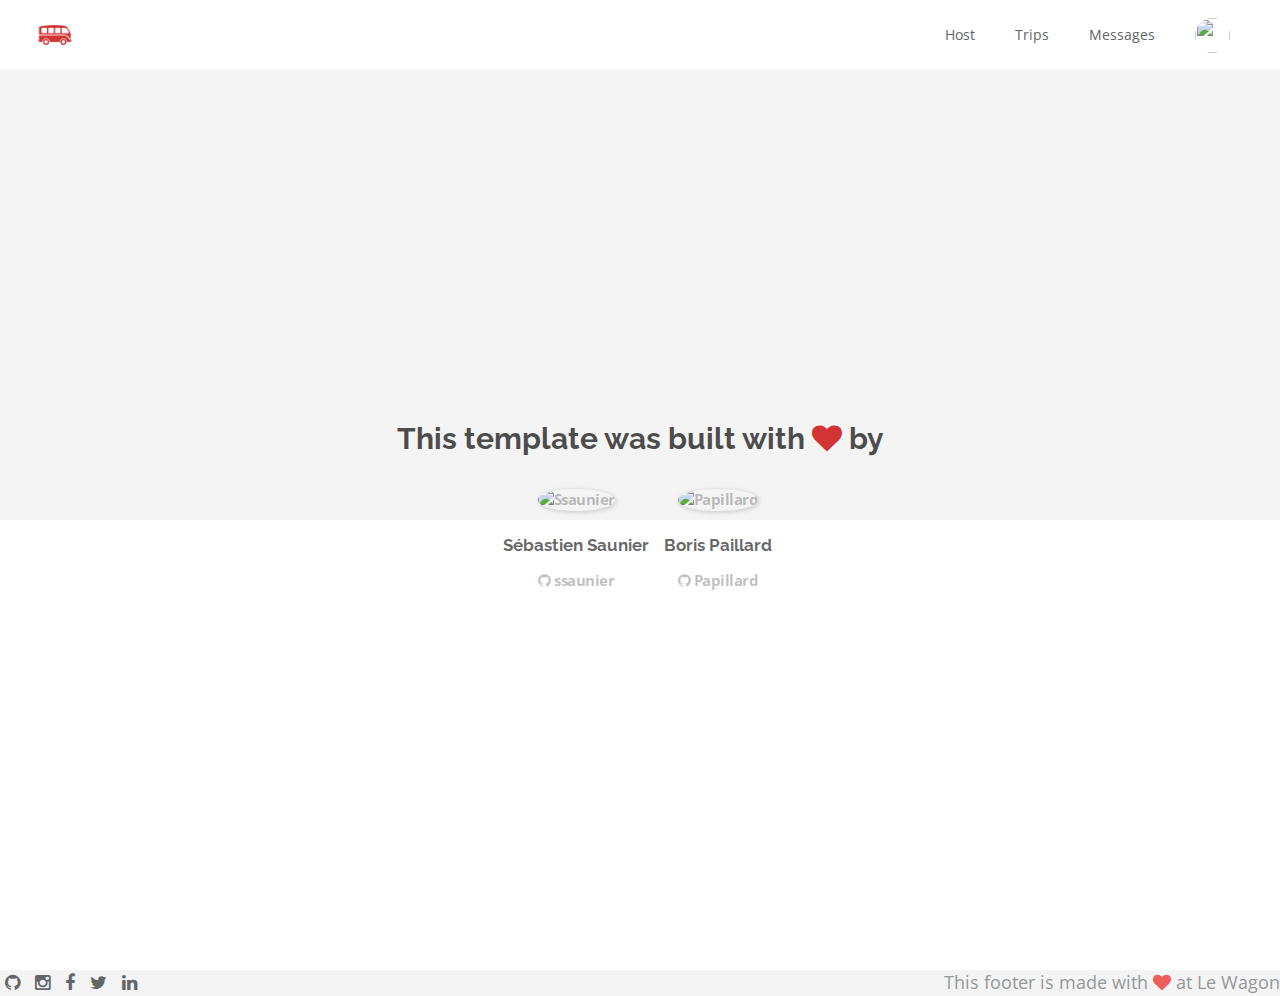
==== commit 39ae061e: "Automated commit at 2017-11-13 11:46:46 UTC by middleman-deploy 2.0.0-alpha" ====
--- a/about.html
+++ b/about.html
@@ -7,11 +7,55 @@
           content="width=device-width, initial-scale=1, shrink-to-fit=no">
     <!-- Use the title from a page's frontmatter if it has one -->
     <title>Le Wagon - Middleman - About</title>
-    <link href="stylesheets/application-3c48b980.css" rel="stylesheet" />
+    <link href="stylesheets/application-d98068b2.css" rel="stylesheet" />
     <script src="javascripts/application-93de88c9.js"></script>
     <link href="images/favicon-f15af148.png" rel="icon" type="image/png" />
   </head>
   <body>
+    <div class="navbar-wagon">
+  <!-- Logo -->
+  <a href="/" class="navbar-wagon-brand">
+<!--     <img src="images/logo-acc9c0ec.png" alt="logo">
+ -->
+    <img src="images/logo-acc9c0ec.png" alt="logo" />
+  </a>
+
+  <!-- Right Navigation -->
+  <div class="navbar-wagon-right hidden-xs hidden-sm">
+
+    <!-- <a href="" class="navbar-wagon-item navbar-wagon-link">Host</a> -->
+    <a href="" class="navbar-wagon-item navbar-wagon-link">Host</a>
+    <!-- <a href="" class="navbar-wagon-item navbar-wagon-link">Trips</a> -->
+    <a href="" class="navbar-wagon-item navbar-wagon-link">Trips</a>
+    <!-- <a href="" class="navbar-wagon-item navbar-wagon-link">Messages</a> -->
+    <a href="" class="navbar-wagon-item navbar-wagon-link">Messages</a>
+
+    <!-- Profile picture with dropdown list -->
+    <div class="navbar-wagon-item">
+      <div class="dropdown">
+        <img src="https://kitt.lewagon.com/placeholder/users/ssaunier" class="avatar dropdown-toggle" id="navbar-wagon-menu" data-toggle="dropdown">
+        <ul class="dropdown-menu dropdown-menu-right navbar-wagon-dropdown-menu">
+          <li><a href="#">Profile</a></li>
+          <li><a href="#">Dashboard</a></li>
+          <li><a href="#">Log Out</a></li>
+        </ul>
+      </div>
+    </div>
+  </div>
+
+  <!-- Dropdown appearing on mobile only -->
+  <div class="navbar-wagon-item hidden-md hidden-lg">
+    <div class="dropdown">
+      <i class="fa fa-bars dropdown-toggle" data-toggle="dropdown"></i>
+      <ul class="dropdown-menu dropdown-menu-right navbar-wagon-dropdown-menu">
+        <li><a href="#">Host</a></li>
+        <li><a href="#">Trips</a></li>
+        <li><a href="#">Messagese</a></li>
+      </ul>
+    </div>
+  </div>
+</div>
+
     <div id="about">
   <div class="about-content">
     <h1>This template was built with <i class="fa fa-heart"></i> by</h1>
@@ -34,5 +78,18 @@
   </div>
 </div>
 
+    <div class="footer">
+  <div class="footer-links">
+    <a href="#"><i class="fa fa-github"></i></a>
+    <a href="#"><i class="fa fa-instagram"></i></a>
+    <a href="#"><i class="fa fa-facebook"></i></a>
+    <a href="#"><i class="fa fa-twitter"></i></a>
+    <a href="#"><i class="fa fa-linkedin"></i></a>
+  </div>
+  <div class="footer-copyright">
+    This footer is made with <i class="fa fa-heart"></i> at Le Wagon
+  </div>
+</div>
+
   </body>
 </html>
--- a/stylesheets/application-d98068b2.css
+++ b/stylesheets/application-d98068b2.css
@@ -0,0 +1,8 @@
+@import url("https://fonts.googleapis.com/css?family=Open+Sans:400,300,700|Raleway:400,100,300,700,500");/*!
+ * Bootstrap v3.3.7 (http://getbootstrap.com)
+ * Copyright 2011-2016 Twitter, Inc.
+ * Licensed under MIT (https://github.com/twbs/bootstrap/blob/master/LICENSE)
+ *//*! normalize.css v3.0.3 | MIT License | github.com/necolas/normalize.css */html{font-family:sans-serif;-ms-text-size-adjust:100%;-webkit-text-size-adjust:100%}body{margin:0}article,aside,details,figcaption,figure,footer,header,hgroup,main,menu,nav,section,summary{display:block}audio,canvas,progress,video{display:inline-block;vertical-align:baseline}audio:not([controls]){display:none;height:0}[hidden],template{display:none}a{background-color:transparent}a:active,a:hover{outline:0}abbr[title]{border-bottom:1px dotted}b,strong{font-weight:bold}dfn{font-style:italic}h1{font-size:2em;margin:0.67em 0}mark{background:#ff0;color:#000}small{font-size:80%}sub,sup{font-size:75%;line-height:0;position:relative;vertical-align:baseline}sup{top:-0.5em}sub{bottom:-0.25em}img{border:0}svg:not(:root){overflow:hidden}figure{margin:1em 40px}hr{-webkit-box-sizing:content-box;box-sizing:content-box;height:0}pre{overflow:auto}code,kbd,pre,samp{font-family:monospace, monospace;font-size:1em}button,input,optgroup,select,textarea{color:inherit;font:inherit;margin:0}button{overflow:visible}button,select{text-transform:none}button,html input[type="button"],input[type="reset"],input[type="submit"]{-webkit-appearance:button;cursor:pointer}button[disabled],html input[disabled]{cursor:default}button::-moz-focus-inner,input::-moz-focus-inner{border:0;padding:0}input{line-height:normal}input[type="checkbox"],input[type="radio"]{-webkit-box-sizing:border-box;box-sizing:border-box;padding:0}input[type="number"]::-webkit-inner-spin-button,input[type="number"]::-webkit-outer-spin-button{height:auto}input[type="search"]{-webkit-appearance:textfield;-webkit-box-sizing:content-box;box-sizing:content-box}input[type="search"]::-webkit-search-cancel-button,input[type="search"]::-webkit-search-decoration{-webkit-appearance:none}fieldset{border:1px solid #c0c0c0;margin:0 2px;padding:0.35em 0.625em 0.75em}legend{border:0;padding:0}textarea{overflow:auto}optgroup{font-weight:bold}table{border-collapse:collapse;border-spacing:0}td,th{padding:0}/*! Source: https://github.com/h5bp/html5-boilerplate/blob/master/src/css/main.css */@media print{*,*:before,*:after{background:transparent !important;color:#000 !important;-webkit-box-shadow:none !important;box-shadow:none !important;text-shadow:none !important}a,a:visited{text-decoration:underline}a[href]:after{content:" (" attr(href) ")"}abbr[title]:after{content:" (" attr(title) ")"}a[href^="#"]:after,a[href^="javascript:"]:after{content:""}pre,blockquote{border:1px solid #999;page-break-inside:avoid}thead{display:table-header-group}tr,img{page-break-inside:avoid}img{max-width:100% !important}p,h2,h3{orphans:3;widows:3}h2,h3{page-break-after:avoid}.navbar{display:none}.btn>.caret,.dropup>.btn>.caret{border-top-color:#000 !important}.label{border:1px solid #000}.table{border-collapse:collapse !important}.table td,.table th{background-color:#fff !important}.table-bordered th,.table-bordered td{border:1px solid #ddd !important}}@font-face{font-family:'Glyphicons Halflings';src:url("../assets/bootstrap/glyphicons-halflings-regular-86b6f62b.eot");src:url("../assets/bootstrap/glyphicons-halflings-regular-86b6f62b.eot?#iefix") format("embedded-opentype"),url("../assets/bootstrap/glyphicons-halflings-regular-ca35b697.woff2") format("woff2"),url("../assets/bootstrap/glyphicons-halflings-regular-278e49a8.woff") format("woff"),url("../assets/bootstrap/glyphicons-halflings-regular-44bc1850.ttf") format("truetype"),url("../assets/bootstrap/glyphicons-halflings-regular-de51a849.svg#glyphicons_halflingsregular") format("svg")}.glyphicon{position:relative;top:1px;display:inline-block;font-family:'Glyphicons Halflings';font-style:normal;font-weight:normal;line-height:1;-webkit-font-smoothing:antialiased;-moz-osx-font-smoothing:grayscale}.glyphicon-asterisk:before{content:"\002a"}.glyphicon-plus:before{content:"\002b"}.glyphicon-euro:before,.glyphicon-eur:before{content:"\20ac"}.glyphicon-minus:before{content:"\2212"}.glyphicon-cloud:before{content:"\2601"}.glyphicon-envelope:before{content:"\2709"}.glyphicon-pencil:before{content:"\270f"}.glyphicon-glass:before{content:"\e001"}.glyphicon-music:before{content:"\e002"}.glyphicon-search:before{content:"\e003"}.glyphicon-heart:before{content:"\e005"}.glyphicon-star:before{content:"\e006"}.glyphicon-star-empty:before{content:"\e007"}.glyphicon-user:before{content:"\e008"}.glyphicon-film:before{content:"\e009"}.glyphicon-th-large:before{content:"\e010"}.glyphicon-th:before{content:"\e011"}.glyphicon-th-list:before{content:"\e012"}.glyphicon-ok:before{content:"\e013"}.glyphicon-remove:before{content:"\e014"}.glyphicon-zoom-in:before{content:"\e015"}.glyphicon-zoom-out:before{content:"\e016"}.glyphicon-off:before{content:"\e017"}.glyphicon-signal:before{content:"\e018"}.glyphicon-cog:before{content:"\e019"}.glyphicon-trash:before{content:"\e020"}.glyphicon-home:before{content:"\e021"}.glyphicon-file:before{content:"\e022"}.glyphicon-time:before{content:"\e023"}.glyphicon-road:before{content:"\e024"}.glyphicon-download-alt:before{content:"\e025"}.glyphicon-download:before{content:"\e026"}.glyphicon-upload:before{content:"\e027"}.glyphicon-inbox:before{content:"\e028"}.glyphicon-play-circle:before{content:"\e029"}.glyphicon-repeat:before{content:"\e030"}.glyphicon-refresh:before{content:"\e031"}.glyphicon-list-alt:before{content:"\e032"}.glyphicon-lock:before{content:"\e033"}.glyphicon-flag:before{content:"\e034"}.glyphicon-headphones:before{content:"\e035"}.glyphicon-volume-off:before{content:"\e036"}.glyphicon-volume-down:before{content:"\e037"}.glyphicon-volume-up:before{content:"\e038"}.glyphicon-qrcode:before{content:"\e039"}.glyphicon-barcode:before{content:"\e040"}.glyphicon-tag:before{content:"\e041"}.glyphicon-tags:before{content:"\e042"}.glyphicon-book:before{content:"\e043"}.glyphicon-bookmark:before{content:"\e044"}.glyphicon-print:before{content:"\e045"}.glyphicon-camera:before{content:"\e046"}.glyphicon-font:before{content:"\e047"}.glyphicon-bold:before{content:"\e048"}.glyphicon-italic:before{content:"\e049"}.glyphicon-text-height:before{content:"\e050"}.glyphicon-text-width:before{content:"\e051"}.glyphicon-align-left:before{content:"\e052"}.glyphicon-align-center:before{content:"\e053"}.glyphicon-align-right:before{content:"\e054"}.glyphicon-align-justify:before{content:"\e055"}.glyphicon-list:before{content:"\e056"}.glyphicon-indent-left:before{content:"\e057"}.glyphicon-indent-right:before{content:"\e058"}.glyphicon-facetime-video:before{content:"\e059"}.glyphicon-picture:before{content:"\e060"}.glyphicon-map-marker:before{content:"\e062"}.glyphicon-adjust:before{content:"\e063"}.glyphicon-tint:before{content:"\e064"}.glyphicon-edit:before{content:"\e065"}.glyphicon-share:before{content:"\e066"}.glyphicon-check:before{content:"\e067"}.glyphicon-move:before{content:"\e068"}.glyphicon-step-backward:before{content:"\e069"}.glyphicon-fast-backward:before{content:"\e070"}.glyphicon-backward:before{content:"\e071"}.glyphicon-play:before{content:"\e072"}.glyphicon-pause:before{content:"\e073"}.glyphicon-stop:before{content:"\e074"}.glyphicon-forward:before{content:"\e075"}.glyphicon-fast-forward:before{content:"\e076"}.glyphicon-step-forward:before{content:"\e077"}.glyphicon-eject:before{content:"\e078"}.glyphicon-chevron-left:before{content:"\e079"}.glyphicon-chevron-right:before{content:"\e080"}.glyphicon-plus-sign:before{content:"\e081"}.glyphicon-minus-sign:before{content:"\e082"}.glyphicon-remove-sign:before{content:"\e083"}.glyphicon-ok-sign:before{content:"\e084"}.glyphicon-question-sign:before{content:"\e085"}.glyphicon-info-sign:before{content:"\e086"}.glyphicon-screenshot:before{content:"\e087"}.glyphicon-remove-circle:before{content:"\e088"}.glyphicon-ok-circle:before{content:"\e089"}.glyphicon-ban-circle:before{content:"\e090"}.glyphicon-arrow-left:before{content:"\e091"}.glyphicon-arrow-right:before{content:"\e092"}.glyphicon-arrow-up:before{content:"\e093"}.glyphicon-arrow-down:before{content:"\e094"}.glyphicon-share-alt:before{content:"\e095"}.glyphicon-resize-full:before{content:"\e096"}.glyphicon-resize-small:before{content:"\e097"}.glyphicon-exclamation-sign:before{content:"\e101"}.glyphicon-gift:before{content:"\e102"}.glyphicon-leaf:before{content:"\e103"}.glyphicon-fire:before{content:"\e104"}.glyphicon-eye-open:before{content:"\e105"}.glyphicon-eye-close:before{content:"\e106"}.glyphicon-warning-sign:before{content:"\e107"}.glyphicon-plane:before{content:"\e108"}.glyphicon-calendar:before{content:"\e109"}.glyphicon-random:before{content:"\e110"}.glyphicon-comment:before{content:"\e111"}.glyphicon-magnet:before{content:"\e112"}.glyphicon-chevron-up:before{content:"\e113"}.glyphicon-chevron-down:before{content:"\e114"}.glyphicon-retweet:before{content:"\e115"}.glyphicon-shopping-cart:before{content:"\e116"}.glyphicon-folder-close:before{content:"\e117"}.glyphicon-folder-open:before{content:"\e118"}.glyphicon-resize-vertical:before{content:"\e119"}.glyphicon-resize-horizontal:before{content:"\e120"}.glyphicon-hdd:before{content:"\e121"}.glyphicon-bullhorn:before{content:"\e122"}.glyphicon-bell:before{content:"\e123"}.glyphicon-certificate:before{content:"\e124"}.glyphicon-thumbs-up:before{content:"\e125"}.glyphicon-thumbs-down:before{content:"\e126"}.glyphicon-hand-right:before{content:"\e127"}.glyphicon-hand-left:before{content:"\e128"}.glyphicon-hand-up:before{content:"\e129"}.glyphicon-hand-down:before{content:"\e130"}.glyphicon-circle-arrow-right:before{content:"\e131"}.glyphicon-circle-arrow-left:before{content:"\e132"}.glyphicon-circle-arrow-up:before{content:"\e133"}.glyphicon-circle-arrow-down:before{content:"\e134"}.glyphicon-globe:before{content:"\e135"}.glyphicon-wrench:before{content:"\e136"}.glyphicon-tasks:before{content:"\e137"}.glyphicon-filter:before{content:"\e138"}.glyphicon-briefcase:before{content:"\e139"}.glyphicon-fullscreen:before{content:"\e140"}.glyphicon-dashboard:before{content:"\e141"}.glyphicon-paperclip:before{content:"\e142"}.glyphicon-heart-empty:before{content:"\e143"}.glyphicon-link:before{content:"\e144"}.glyphicon-phone:before{content:"\e145"}.glyphicon-pushpin:before{content:"\e146"}.glyphicon-usd:before{content:"\e148"}.glyphicon-gbp:before{content:"\e149"}.glyphicon-sort:before{content:"\e150"}.glyphicon-sort-by-alphabet:before{content:"\e151"}.glyphicon-sort-by-alphabet-alt:before{content:"\e152"}.glyphicon-sort-by-order:before{content:"\e153"}.glyphicon-sort-by-order-alt:before{content:"\e154"}.glyphicon-sort-by-attributes:before{content:"\e155"}.glyphicon-sort-by-attributes-alt:before{content:"\e156"}.glyphicon-unchecked:before{content:"\e157"}.glyphicon-expand:before{content:"\e158"}.glyphicon-collapse-down:before{content:"\e159"}.glyphicon-collapse-up:before{content:"\e160"}.glyphicon-log-in:before{content:"\e161"}.glyphicon-flash:before{content:"\e162"}.glyphicon-log-out:before{content:"\e163"}.glyphicon-new-window:before{content:"\e164"}.glyphicon-record:before{content:"\e165"}.glyphicon-save:before{content:"\e166"}.glyphicon-open:before{content:"\e167"}.glyphicon-saved:before{content:"\e168"}.glyphicon-import:before{content:"\e169"}.glyphicon-export:before{content:"\e170"}.glyphicon-send:before{content:"\e171"}.glyphicon-floppy-disk:before{content:"\e172"}.glyphicon-floppy-saved:before{content:"\e173"}.glyphicon-floppy-remove:before{content:"\e174"}.glyphicon-floppy-save:before{content:"\e175"}.glyphicon-floppy-open:before{content:"\e176"}.glyphicon-credit-card:before{content:"\e177"}.glyphicon-transfer:before{content:"\e178"}.glyphicon-cutlery:before{content:"\e179"}.glyphicon-header:before{content:"\e180"}.glyphicon-compressed:before{content:"\e181"}.glyphicon-earphone:before{content:"\e182"}.glyphicon-phone-alt:before{content:"\e183"}.glyphicon-tower:before{content:"\e184"}.glyphicon-stats:before{content:"\e185"}.glyphicon-sd-video:before{content:"\e186"}.glyphicon-hd-video:before{content:"\e187"}.glyphicon-subtitles:before{content:"\e188"}.glyphicon-sound-stereo:before{content:"\e189"}.glyphicon-sound-dolby:before{content:"\e190"}.glyphicon-sound-5-1:before{content:"\e191"}.glyphicon-sound-6-1:before{content:"\e192"}.glyphicon-sound-7-1:before{content:"\e193"}.glyphicon-copyright-mark:before{content:"\e194"}.glyphicon-registration-mark:before{content:"\e195"}.glyphicon-cloud-download:before{content:"\e197"}.glyphicon-cloud-upload:before{content:"\e198"}.glyphicon-tree-conifer:before{content:"\e199"}.glyphicon-tree-deciduous:before{content:"\e200"}.glyphicon-cd:before{content:"\e201"}.glyphicon-save-file:before{content:"\e202"}.glyphicon-open-file:before{content:"\e203"}.glyphicon-level-up:before{content:"\e204"}.glyphicon-copy:before{content:"\e205"}.glyphicon-paste:before{content:"\e206"}.glyphicon-alert:before{content:"\e209"}.glyphicon-equalizer:before{content:"\e210"}.glyphicon-king:before{content:"\e211"}.glyphicon-queen:before{content:"\e212"}.glyphicon-pawn:before{content:"\e213"}.glyphicon-bishop:before{content:"\e214"}.glyphicon-knight:before{content:"\e215"}.glyphicon-baby-formula:before{content:"\e216"}.glyphicon-tent:before{content:"\26fa"}.glyphicon-blackboard:before{content:"\e218"}.glyphicon-bed:before{content:"\e219"}.glyphicon-apple:before{content:"\f8ff"}.glyphicon-erase:before{content:"\e221"}.glyphicon-hourglass:before{content:"\231b"}.glyphicon-lamp:before{content:"\e223"}.glyphicon-duplicate:before{content:"\e224"}.glyphicon-piggy-bank:before{content:"\e225"}.glyphicon-scissors:before{content:"\e226"}.glyphicon-bitcoin:before{content:"\e227"}.glyphicon-btc:before{content:"\e227"}.glyphicon-xbt:before{content:"\e227"}.glyphicon-yen:before{content:"\00a5"}.glyphicon-jpy:before{content:"\00a5"}.glyphicon-ruble:before{content:"\20bd"}.glyphicon-rub:before{content:"\20bd"}.glyphicon-scale:before{content:"\e230"}.glyphicon-ice-lolly:before{content:"\e231"}.glyphicon-ice-lolly-tasted:before{content:"\e232"}.glyphicon-education:before{content:"\e233"}.glyphicon-option-horizontal:before{content:"\e234"}.glyphicon-option-vertical:before{content:"\e235"}.glyphicon-menu-hamburger:before{content:"\e236"}.glyphicon-modal-window:before{content:"\e237"}.glyphicon-oil:before{content:"\e238"}.glyphicon-grain:before{content:"\e239"}.glyphicon-sunglasses:before{content:"\e240"}.glyphicon-text-size:before{content:"\e241"}.glyphicon-text-color:before{content:"\e242"}.glyphicon-text-background:before{content:"\e243"}.glyphicon-object-align-top:before{content:"\e244"}.glyphicon-object-align-bottom:before{content:"\e245"}.glyphicon-object-align-horizontal:before{content:"\e246"}.glyphicon-object-align-left:before{content:"\e247"}.glyphicon-object-align-vertical:before{content:"\e248"}.glyphicon-object-align-right:before{content:"\e249"}.glyphicon-triangle-right:before{content:"\e250"}.glyphicon-triangle-left:before{content:"\e251"}.glyphicon-triangle-bottom:before{content:"\e252"}.glyphicon-triangle-top:before{content:"\e253"}.glyphicon-console:before{content:"\e254"}.glyphicon-superscript:before{content:"\e255"}.glyphicon-subscript:before{content:"\e256"}.glyphicon-menu-left:before{content:"\e257"}.glyphicon-menu-right:before{content:"\e258"}.glyphicon-menu-down:before{content:"\e259"}.glyphicon-menu-up:before{content:"\e260"}*{-webkit-box-sizing:border-box;box-sizing:border-box}*:before,*:after{-webkit-box-sizing:border-box;box-sizing:border-box}html{font-size:10px;-webkit-tap-highlight-color:transparent}body{font-family:"Open Sans", "Helvetica", "sans-serif";font-size:18px;line-height:1.42857143;color:#94999b;background-color:#F4F4F4}input,button,select,textarea{font-family:inherit;font-size:inherit;line-height:inherit}a{color:#469AE0;text-decoration:none}a:hover,a:focus{color:#1f74ba;text-decoration:underline}a:focus{outline:5px auto -webkit-focus-ring-color;outline-offset:-2px}figure{margin:0}img{vertical-align:middle}.img-responsive{display:block;max-width:100%;height:auto}.img-rounded{border-radius:2px}.img-thumbnail{padding:4px;line-height:1.42857143;background-color:#F4F4F4;border:1px solid #ddd;border-radius:2px;-webkit-transition:all 0.2s ease-in-out;transition:all 0.2s ease-in-out;display:inline-block;max-width:100%;height:auto}.img-circle{border-radius:50%}hr{margin-top:25px;margin-bottom:25px;border:0;border-top:1px solid white}.sr-only{position:absolute;width:1px;height:1px;margin:-1px;padding:0;overflow:hidden;clip:rect(0, 0, 0, 0);border:0}.sr-only-focusable:active,.sr-only-focusable:focus{position:static;width:auto;height:auto;margin:0;overflow:visible;clip:auto}[role="button"]{cursor:pointer}h1,h2,h3,h4,h5,h6,.h1,.h2,.h3,.h4,.h5,.h6{font-family:"Raleway", "Helvetica", "sans-serif";font-weight:500;line-height:1.1;color:inherit}h1 small,h1 .small,h2 small,h2 .small,h3 small,h3 .small,h4 small,h4 .small,h5 small,h5 .small,h6 small,h6 .small,.h1 small,.h1 .small,.h2 small,.h2 .small,.h3 small,.h3 .small,.h4 small,.h4 .small,.h5 small,.h5 .small,.h6 small,.h6 .small{font-weight:normal;line-height:1;color:#dadcdd}h1,.h1,h2,.h2,h3,.h3{margin-top:25px;margin-bottom:12.5px}h1 small,h1 .small,.h1 small,.h1 .small,h2 small,h2 .small,.h2 small,.h2 .small,h3 small,h3 .small,.h3 small,.h3 .small{font-size:65%}h4,.h4,h5,.h5,h6,.h6{margin-top:12.5px;margin-bottom:12.5px}h4 small,h4 .small,.h4 small,.h4 .small,h5 small,h5 .small,.h5 small,.h5 .small,h6 small,h6 .small,.h6 small,.h6 .small{font-size:75%}h1,.h1{font-size:46px}h2,.h2{font-size:38px}h3,.h3{font-size:31px}h4,.h4{font-size:23px}h5,.h5{font-size:18px}h6,.h6{font-size:16px}p{margin:0 0 12.5px}.lead{margin-bottom:25px;font-size:20px;font-weight:300;line-height:1.4}@media (min-width: 768px){.lead{font-size:27px}}small,.small{font-size:88%}mark,.mark{background-color:#fcf8e3;padding:.2em}.text-left{text-align:left}.text-right{text-align:right}.text-center{text-align:center}.text-justify{text-align:justify}.text-nowrap{white-space:nowrap}.text-lowercase{text-transform:lowercase}.text-uppercase,.initialism{text-transform:uppercase}.text-capitalize{text-transform:capitalize}.text-muted{color:#dadcdd}.text-primary{color:#469AE0}a.text-primary:hover,a.text-primary:focus{color:#2381d0}.text-success{color:#3c763d}a.text-success:hover,a.text-success:focus{color:#2b542c}.text-info{color:#31708f}a.text-info:hover,a.text-info:focus{color:#245269}.text-warning{color:#8a6d3b}a.text-warning:hover,a.text-warning:focus{color:#66512c}.text-danger{color:#a94442}a.text-danger:hover,a.text-danger:focus{color:#843534}.bg-primary{color:#fff}.bg-primary{background-color:#469AE0}a.bg-primary:hover,a.bg-primary:focus{background-color:#2381d0}.bg-success{background-color:#dff0d8}a.bg-success:hover,a.bg-success:focus{background-color:#c1e2b3}.bg-info{background-color:#d9edf7}a.bg-info:hover,a.bg-info:focus{background-color:#afd9ee}.bg-warning{background-color:#fcf8e3}a.bg-warning:hover,a.bg-warning:focus{background-color:#f7ecb5}.bg-danger{background-color:#f2dede}a.bg-danger:hover,a.bg-danger:focus{background-color:#e4b9b9}.page-header{padding-bottom:11.5px;margin:50px 0 25px;border-bottom:1px solid white}ul,ol{margin-top:0;margin-bottom:12.5px}ul ul,ul ol,ol ul,ol ol{margin-bottom:0}.list-unstyled{padding-left:0;list-style:none}.list-inline{padding-left:0;list-style:none;margin-left:-5px}.list-inline>li{display:inline-block;padding-left:5px;padding-right:5px}dl{margin-top:0;margin-bottom:25px}dt,dd{line-height:1.42857143}dt{font-weight:bold}dd{margin-left:0}.dl-horizontal dd:before,.dl-horizontal dd:after{content:" ";display:table}.dl-horizontal dd:after{clear:both}@media (min-width: 768px){.dl-horizontal dt{float:left;width:160px;clear:left;text-align:right;overflow:hidden;text-overflow:ellipsis;white-space:nowrap}.dl-horizontal dd{margin-left:180px}}abbr[title],abbr[data-original-title]{cursor:help;border-bottom:1px dotted #dadcdd}.initialism{font-size:90%}blockquote{padding:12.5px 25px;margin:0 0 25px;font-size:22.5px;border-left:5px solid white}blockquote p:last-child,blockquote ul:last-child,blockquote ol:last-child{margin-bottom:0}blockquote footer,blockquote small,blockquote .small{display:block;font-size:80%;line-height:1.42857143;color:#dadcdd}blockquote footer:before,blockquote small:before,blockquote .small:before{content:'\2014 \00A0'}.blockquote-reverse,blockquote.pull-right{padding-right:15px;padding-left:0;border-right:5px solid white;border-left:0;text-align:right}.blockquote-reverse footer:before,.blockquote-reverse small:before,.blockquote-reverse .small:before,blockquote.pull-right footer:before,blockquote.pull-right small:before,blockquote.pull-right .small:before{content:''}.blockquote-reverse footer:after,.blockquote-reverse small:after,.blockquote-reverse .small:after,blockquote.pull-right footer:after,blockquote.pull-right small:after,blockquote.pull-right .small:after{content:'\00A0 \2014'}address{margin-bottom:25px;font-style:normal;line-height:1.42857143}code,kbd,pre,samp{font-family:Menlo, Monaco, Consolas, "Courier New", monospace}code{padding:2px 4px;font-size:90%;color:#c7254e;background-color:#f9f2f4;border-radius:2px}kbd{padding:2px 4px;font-size:90%;color:#fff;background-color:#333;border-radius:2px;-webkit-box-shadow:inset 0 -1px 0 rgba(0,0,0,0.25);box-shadow:inset 0 -1px 0 rgba(0,0,0,0.25)}kbd kbd{padding:0;font-size:100%;font-weight:bold;-webkit-box-shadow:none;box-shadow:none}pre{display:block;padding:12px;margin:0 0 12.5px;font-size:17px;line-height:1.42857143;word-break:break-all;word-wrap:break-word;color:#94999b;background-color:#f5f5f5;border:1px solid #ccc;border-radius:2px}pre code{padding:0;font-size:inherit;color:inherit;white-space:pre-wrap;background-color:transparent;border-radius:0}.pre-scrollable{max-height:340px;overflow-y:scroll}.container{margin-right:auto;margin-left:auto;padding-left:15px;padding-right:15px}.container:before,.container:after{content:" ";display:table}.container:after{clear:both}@media (min-width: 768px){.container{width:750px}}@media (min-width: 992px){.container{width:970px}}@media (min-width: 1200px){.container{width:1170px}}.container-fluid{margin-right:auto;margin-left:auto;padding-left:15px;padding-right:15px}.container-fluid:before,.container-fluid:after{content:" ";display:table}.container-fluid:after{clear:both}.row{margin-left:-15px;margin-right:-15px}.row:before,.row:after{content:" ";display:table}.row:after{clear:both}.col-xs-1,.col-sm-1,.col-md-1,.col-lg-1,.col-xs-2,.col-sm-2,.col-md-2,.col-lg-2,.col-xs-3,.col-sm-3,.col-md-3,.col-lg-3,.col-xs-4,.col-sm-4,.col-md-4,.col-lg-4,.col-xs-5,.col-sm-5,.col-md-5,.col-lg-5,.col-xs-6,.col-sm-6,.col-md-6,.col-lg-6,.col-xs-7,.col-sm-7,.col-md-7,.col-lg-7,.col-xs-8,.col-sm-8,.col-md-8,.col-lg-8,.col-xs-9,.col-sm-9,.col-md-9,.col-lg-9,.col-xs-10,.col-sm-10,.col-md-10,.col-lg-10,.col-xs-11,.col-sm-11,.col-md-11,.col-lg-11,.col-xs-12,.col-sm-12,.col-md-12,.col-lg-12{position:relative;min-height:1px;padding-left:15px;padding-right:15px}.col-xs-1,.col-xs-2,.col-xs-3,.col-xs-4,.col-xs-5,.col-xs-6,.col-xs-7,.col-xs-8,.col-xs-9,.col-xs-10,.col-xs-11,.col-xs-12{float:left}.col-xs-1{width:8.33333333%}.col-xs-2{width:16.66666667%}.col-xs-3{width:25%}.col-xs-4{width:33.33333333%}.col-xs-5{width:41.66666667%}.col-xs-6{width:50%}.col-xs-7{width:58.33333333%}.col-xs-8{width:66.66666667%}.col-xs-9{width:75%}.col-xs-10{width:83.33333333%}.col-xs-11{width:91.66666667%}.col-xs-12{width:100%}.col-xs-pull-0{right:auto}.col-xs-pull-1{right:8.33333333%}.col-xs-pull-2{right:16.66666667%}.col-xs-pull-3{right:25%}.col-xs-pull-4{right:33.33333333%}.col-xs-pull-5{right:41.66666667%}.col-xs-pull-6{right:50%}.col-xs-pull-7{right:58.33333333%}.col-xs-pull-8{right:66.66666667%}.col-xs-pull-9{right:75%}.col-xs-pull-10{right:83.33333333%}.col-xs-pull-11{right:91.66666667%}.col-xs-pull-12{right:100%}.col-xs-push-0{left:auto}.col-xs-push-1{left:8.33333333%}.col-xs-push-2{left:16.66666667%}.col-xs-push-3{left:25%}.col-xs-push-4{left:33.33333333%}.col-xs-push-5{left:41.66666667%}.col-xs-push-6{left:50%}.col-xs-push-7{left:58.33333333%}.col-xs-push-8{left:66.66666667%}.col-xs-push-9{left:75%}.col-xs-push-10{left:83.33333333%}.col-xs-push-11{left:91.66666667%}.col-xs-push-12{left:100%}.col-xs-offset-0{margin-left:0%}.col-xs-offset-1{margin-left:8.33333333%}.col-xs-offset-2{margin-left:16.66666667%}.col-xs-offset-3{margin-left:25%}.col-xs-offset-4{margin-left:33.33333333%}.col-xs-offset-5{margin-left:41.66666667%}.col-xs-offset-6{margin-left:50%}.col-xs-offset-7{margin-left:58.33333333%}.col-xs-offset-8{margin-left:66.66666667%}.col-xs-offset-9{margin-left:75%}.col-xs-offset-10{margin-left:83.33333333%}.col-xs-offset-11{margin-left:91.66666667%}.col-xs-offset-12{margin-left:100%}@media (min-width: 768px){.col-sm-1,.col-sm-2,.col-sm-3,.col-sm-4,.col-sm-5,.col-sm-6,.col-sm-7,.col-sm-8,.col-sm-9,.col-sm-10,.col-sm-11,.col-sm-12{float:left}.col-sm-1{width:8.33333333%}.col-sm-2{width:16.66666667%}.col-sm-3{width:25%}.col-sm-4{width:33.33333333%}.col-sm-5{width:41.66666667%}.col-sm-6{width:50%}.col-sm-7{width:58.33333333%}.col-sm-8{width:66.66666667%}.col-sm-9{width:75%}.col-sm-10{width:83.33333333%}.col-sm-11{width:91.66666667%}.col-sm-12{width:100%}.col-sm-pull-0{right:auto}.col-sm-pull-1{right:8.33333333%}.col-sm-pull-2{right:16.66666667%}.col-sm-pull-3{right:25%}.col-sm-pull-4{right:33.33333333%}.col-sm-pull-5{right:41.66666667%}.col-sm-pull-6{right:50%}.col-sm-pull-7{right:58.33333333%}.col-sm-pull-8{right:66.66666667%}.col-sm-pull-9{right:75%}.col-sm-pull-10{right:83.33333333%}.col-sm-pull-11{right:91.66666667%}.col-sm-pull-12{right:100%}.col-sm-push-0{left:auto}.col-sm-push-1{left:8.33333333%}.col-sm-push-2{left:16.66666667%}.col-sm-push-3{left:25%}.col-sm-push-4{left:33.33333333%}.col-sm-push-5{left:41.66666667%}.col-sm-push-6{left:50%}.col-sm-push-7{left:58.33333333%}.col-sm-push-8{left:66.66666667%}.col-sm-push-9{left:75%}.col-sm-push-10{left:83.33333333%}.col-sm-push-11{left:91.66666667%}.col-sm-push-12{left:100%}.col-sm-offset-0{margin-left:0%}.col-sm-offset-1{margin-left:8.33333333%}.col-sm-offset-2{margin-left:16.66666667%}.col-sm-offset-3{margin-left:25%}.col-sm-offset-4{margin-left:33.33333333%}.col-sm-offset-5{margin-left:41.66666667%}.col-sm-offset-6{margin-left:50%}.col-sm-offset-7{margin-left:58.33333333%}.col-sm-offset-8{margin-left:66.66666667%}.col-sm-offset-9{margin-left:75%}.col-sm-offset-10{margin-left:83.33333333%}.col-sm-offset-11{margin-left:91.66666667%}.col-sm-offset-12{margin-left:100%}}@media (min-width: 992px){.col-md-1,.col-md-2,.col-md-3,.col-md-4,.col-md-5,.col-md-6,.col-md-7,.col-md-8,.col-md-9,.col-md-10,.col-md-11,.col-md-12{float:left}.col-md-1{width:8.33333333%}.col-md-2{width:16.66666667%}.col-md-3{width:25%}.col-md-4{width:33.33333333%}.col-md-5{width:41.66666667%}.col-md-6{width:50%}.col-md-7{width:58.33333333%}.col-md-8{width:66.66666667%}.col-md-9{width:75%}.col-md-10{width:83.33333333%}.col-md-11{width:91.66666667%}.col-md-12{width:100%}.col-md-pull-0{right:auto}.col-md-pull-1{right:8.33333333%}.col-md-pull-2{right:16.66666667%}.col-md-pull-3{right:25%}.col-md-pull-4{right:33.33333333%}.col-md-pull-5{right:41.66666667%}.col-md-pull-6{right:50%}.col-md-pull-7{right:58.33333333%}.col-md-pull-8{right:66.66666667%}.col-md-pull-9{right:75%}.col-md-pull-10{right:83.33333333%}.col-md-pull-11{right:91.66666667%}.col-md-pull-12{right:100%}.col-md-push-0{left:auto}.col-md-push-1{left:8.33333333%}.col-md-push-2{left:16.66666667%}.col-md-push-3{left:25%}.col-md-push-4{left:33.33333333%}.col-md-push-5{left:41.66666667%}.col-md-push-6{left:50%}.col-md-push-7{left:58.33333333%}.col-md-push-8{left:66.66666667%}.col-md-push-9{left:75%}.col-md-push-10{left:83.33333333%}.col-md-push-11{left:91.66666667%}.col-md-push-12{left:100%}.col-md-offset-0{margin-left:0%}.col-md-offset-1{margin-left:8.33333333%}.col-md-offset-2{margin-left:16.66666667%}.col-md-offset-3{margin-left:25%}.col-md-offset-4{margin-left:33.33333333%}.col-md-offset-5{margin-left:41.66666667%}.col-md-offset-6{margin-left:50%}.col-md-offset-7{margin-left:58.33333333%}.col-md-offset-8{margin-left:66.66666667%}.col-md-offset-9{margin-left:75%}.col-md-offset-10{margin-left:83.33333333%}.col-md-offset-11{margin-left:91.66666667%}.col-md-offset-12{margin-left:100%}}@media (min-width: 1200px){.col-lg-1,.col-lg-2,.col-lg-3,.col-lg-4,.col-lg-5,.col-lg-6,.col-lg-7,.col-lg-8,.col-lg-9,.col-lg-10,.col-lg-11,.col-lg-12{float:left}.col-lg-1{width:8.33333333%}.col-lg-2{width:16.66666667%}.col-lg-3{width:25%}.col-lg-4{width:33.33333333%}.col-lg-5{width:41.66666667%}.col-lg-6{width:50%}.col-lg-7{width:58.33333333%}.col-lg-8{width:66.66666667%}.col-lg-9{width:75%}.col-lg-10{width:83.33333333%}.col-lg-11{width:91.66666667%}.col-lg-12{width:100%}.col-lg-pull-0{right:auto}.col-lg-pull-1{right:8.33333333%}.col-lg-pull-2{right:16.66666667%}.col-lg-pull-3{right:25%}.col-lg-pull-4{right:33.33333333%}.col-lg-pull-5{right:41.66666667%}.col-lg-pull-6{right:50%}.col-lg-pull-7{right:58.33333333%}.col-lg-pull-8{right:66.66666667%}.col-lg-pull-9{right:75%}.col-lg-pull-10{right:83.33333333%}.col-lg-pull-11{right:91.66666667%}.col-lg-pull-12{right:100%}.col-lg-push-0{left:auto}.col-lg-push-1{left:8.33333333%}.col-lg-push-2{left:16.66666667%}.col-lg-push-3{left:25%}.col-lg-push-4{left:33.33333333%}.col-lg-push-5{left:41.66666667%}.col-lg-push-6{left:50%}.col-lg-push-7{left:58.33333333%}.col-lg-push-8{left:66.66666667%}.col-lg-push-9{left:75%}.col-lg-push-10{left:83.33333333%}.col-lg-push-11{left:91.66666667%}.col-lg-push-12{left:100%}.col-lg-offset-0{margin-left:0%}.col-lg-offset-1{margin-left:8.33333333%}.col-lg-offset-2{margin-left:16.66666667%}.col-lg-offset-3{margin-left:25%}.col-lg-offset-4{margin-left:33.33333333%}.col-lg-offset-5{margin-left:41.66666667%}.col-lg-offset-6{margin-left:50%}.col-lg-offset-7{margin-left:58.33333333%}.col-lg-offset-8{margin-left:66.66666667%}.col-lg-offset-9{margin-left:75%}.col-lg-offset-10{margin-left:83.33333333%}.col-lg-offset-11{margin-left:91.66666667%}.col-lg-offset-12{margin-left:100%}}table{background-color:transparent}caption{padding-top:8px;padding-bottom:8px;color:#dadcdd;text-align:left}th{text-align:left}.table{width:100%;max-width:100%;margin-bottom:25px}.table>thead>tr>th,.table>thead>tr>td,.table>tbody>tr>th,.table>tbody>tr>td,.table>tfoot>tr>th,.table>tfoot>tr>td{padding:8px;line-height:1.42857143;vertical-align:top;border-top:1px solid #ddd}.table>thead>tr>th{vertical-align:bottom;border-bottom:2px solid #ddd}.table>caption+thead>tr:first-child>th,.table>caption+thead>tr:first-child>td,.table>colgroup+thead>tr:first-child>th,.table>colgroup+thead>tr:first-child>td,.table>thead:first-child>tr:first-child>th,.table>thead:first-child>tr:first-child>td{border-top:0}.table>tbody+tbody{border-top:2px solid #ddd}.table .table{background-color:#F4F4F4}.table-condensed>thead>tr>th,.table-condensed>thead>tr>td,.table-condensed>tbody>tr>th,.table-condensed>tbody>tr>td,.table-condensed>tfoot>tr>th,.table-condensed>tfoot>tr>td{padding:5px}.table-bordered{border:1px solid #ddd}.table-bordered>thead>tr>th,.table-bordered>thead>tr>td,.table-bordered>tbody>tr>th,.table-bordered>tbody>tr>td,.table-bordered>tfoot>tr>th,.table-bordered>tfoot>tr>td{border:1px solid #ddd}.table-bordered>thead>tr>th,.table-bordered>thead>tr>td{border-bottom-width:2px}.table-striped>tbody>tr:nth-of-type(odd){background-color:#f9f9f9}.table-hover>tbody>tr:hover{background-color:#f5f5f5}table col[class*="col-"]{position:static;float:none;display:table-column}table td[class*="col-"],table th[class*="col-"]{position:static;float:none;display:table-cell}.table>thead>tr>td.active,.table>thead>tr>th.active,.table>thead>tr.active>td,.table>thead>tr.active>th,.table>tbody>tr>td.active,.table>tbody>tr>th.active,.table>tbody>tr.active>td,.table>tbody>tr.active>th,.table>tfoot>tr>td.active,.table>tfoot>tr>th.active,.table>tfoot>tr.active>td,.table>tfoot>tr.active>th{background-color:#f5f5f5}.table-hover>tbody>tr>td.active:hover,.table-hover>tbody>tr>th.active:hover,.table-hover>tbody>tr.active:hover>td,.table-hover>tbody>tr:hover>.active,.table-hover>tbody>tr.active:hover>th{background-color:#e8e8e8}.table>thead>tr>td.success,.table>thead>tr>th.success,.table>thead>tr.success>td,.table>thead>tr.success>th,.table>tbody>tr>td.success,.table>tbody>tr>th.success,.table>tbody>tr.success>td,.table>tbody>tr.success>th,.table>tfoot>tr>td.success,.table>tfoot>tr>th.success,.table>tfoot>tr.success>td,.table>tfoot>tr.success>th{background-color:#dff0d8}.table-hover>tbody>tr>td.success:hover,.table-hover>tbody>tr>th.success:hover,.table-hover>tbody>tr.success:hover>td,.table-hover>tbody>tr:hover>.success,.table-hover>tbody>tr.success:hover>th{background-color:#d0e9c6}.table>thead>tr>td.info,.table>thead>tr>th.info,.table>thead>tr.info>td,.table>thead>tr.info>th,.table>tbody>tr>td.info,.table>tbody>tr>th.info,.table>tbody>tr.info>td,.table>tbody>tr.info>th,.table>tfoot>tr>td.info,.table>tfoot>tr>th.info,.table>tfoot>tr.info>td,.table>tfoot>tr.info>th{background-color:#d9edf7}.table-hover>tbody>tr>td.info:hover,.table-hover>tbody>tr>th.info:hover,.table-hover>tbody>tr.info:hover>td,.table-hover>tbody>tr:hover>.info,.table-hover>tbody>tr.info:hover>th{background-color:#c4e3f3}.table>thead>tr>td.warning,.table>thead>tr>th.warning,.table>thead>tr.warning>td,.table>thead>tr.warning>th,.table>tbody>tr>td.warning,.table>tbody>tr>th.warning,.table>tbody>tr.warning>td,.table>tbody>tr.warning>th,.table>tfoot>tr>td.warning,.table>tfoot>tr>th.warning,.table>tfoot>tr.warning>td,.table>tfoot>tr.warning>th{background-color:#fcf8e3}.table-hover>tbody>tr>td.warning:hover,.table-hover>tbody>tr>th.warning:hover,.table-hover>tbody>tr.warning:hover>td,.table-hover>tbody>tr:hover>.warning,.table-hover>tbody>tr.warning:hover>th{background-color:#faf2cc}.table>thead>tr>td.danger,.table>thead>tr>th.danger,.table>thead>tr.danger>td,.table>thead>tr.danger>th,.table>tbody>tr>td.danger,.table>tbody>tr>th.danger,.table>tbody>tr.danger>td,.table>tbody>tr.danger>th,.table>tfoot>tr>td.danger,.table>tfoot>tr>th.danger,.table>tfoot>tr.danger>td,.table>tfoot>tr.danger>th{background-color:#f2dede}.table-hover>tbody>tr>td.danger:hover,.table-hover>tbody>tr>th.danger:hover,.table-hover>tbody>tr.danger:hover>td,.table-hover>tbody>tr:hover>.danger,.table-hover>tbody>tr.danger:hover>th{background-color:#ebcccc}.table-responsive{overflow-x:auto;min-height:0.01%}@media screen and (max-width: 767px){.table-responsive{width:100%;margin-bottom:18.75px;overflow-y:hidden;-ms-overflow-style:-ms-autohiding-scrollbar;border:1px solid #ddd}.table-responsive>.table{margin-bottom:0}.table-responsive>.table>thead>tr>th,.table-responsive>.table>thead>tr>td,.table-responsive>.table>tbody>tr>th,.table-responsive>.table>tbody>tr>td,.table-responsive>.table>tfoot>tr>th,.table-responsive>.table>tfoot>tr>td{white-space:nowrap}.table-responsive>.table-bordered{border:0}.table-responsive>.table-bordered>thead>tr>th:first-child,.table-responsive>.table-bordered>thead>tr>td:first-child,.table-responsive>.table-bordered>tbody>tr>th:first-child,.table-responsive>.table-bordered>tbody>tr>td:first-child,.table-responsive>.table-bordered>tfoot>tr>th:first-child,.table-responsive>.table-bordered>tfoot>tr>td:first-child{border-left:0}.table-responsive>.table-bordered>thead>tr>th:last-child,.table-responsive>.table-bordered>thead>tr>td:last-child,.table-responsive>.table-bordered>tbody>tr>th:last-child,.table-responsive>.table-bordered>tbody>tr>td:last-child,.table-responsive>.table-bordered>tfoot>tr>th:last-child,.table-responsive>.table-bordered>tfoot>tr>td:last-child{border-right:0}.table-responsive>.table-bordered>tbody>tr:last-child>th,.table-responsive>.table-bordered>tbody>tr:last-child>td,.table-responsive>.table-bordered>tfoot>tr:last-child>th,.table-responsive>.table-bordered>tfoot>tr:last-child>td{border-bottom:0}}fieldset{padding:0;margin:0;border:0;min-width:0}legend{display:block;width:100%;padding:0;margin-bottom:25px;font-size:27px;line-height:inherit;color:#94999b;border:0;border-bottom:1px solid #e5e5e5}label{display:inline-block;max-width:100%;margin-bottom:5px;font-weight:bold}input[type="search"]{-webkit-box-sizing:border-box;box-sizing:border-box}input[type="radio"],input[type="checkbox"]{margin:4px 0 0;margin-top:1px \9;line-height:normal}input[type="file"]{display:block}input[type="range"]{display:block;width:100%}select[multiple],select[size]{height:auto}input[type="file"]:focus,input[type="radio"]:focus,input[type="checkbox"]:focus{outline:5px auto -webkit-focus-ring-color;outline-offset:-2px}output{display:block;padding-top:7px;font-size:18px;line-height:1.42857143;color:#616668}.form-control{display:block;width:100%;height:39px;padding:6px 12px;font-size:18px;line-height:1.42857143;color:#616668;background-color:#fff;background-image:none;border:1px solid #ccc;border-radius:2px;-webkit-box-shadow:inset 0 1px 1px rgba(0,0,0,0.075);box-shadow:inset 0 1px 1px rgba(0,0,0,0.075);-webkit-transition:border-color ease-in-out 0.15s, box-shadow ease-in-out 0.15s;-webkit-transition:border-color ease-in-out 0.15s, -webkit-box-shadow ease-in-out 0.15s;transition:border-color ease-in-out 0.15s, -webkit-box-shadow ease-in-out 0.15s;transition:border-color ease-in-out 0.15s, box-shadow ease-in-out 0.15s;transition:border-color ease-in-out 0.15s, box-shadow ease-in-out 0.15s, -webkit-box-shadow ease-in-out 0.15s}.form-control:focus{border-color:#66afe9;outline:0;-webkit-box-shadow:inset 0 1px 1px rgba(0,0,0,0.075),0 0 8px rgba(102,175,233,0.6);box-shadow:inset 0 1px 1px rgba(0,0,0,0.075),0 0 8px rgba(102,175,233,0.6)}.form-control::-moz-placeholder{color:#999;opacity:1}.form-control:-ms-input-placeholder{color:#999}.form-control::-webkit-input-placeholder{color:#999}.form-control::-ms-expand{border:0;background-color:transparent}.form-control[disabled],.form-control[readonly],fieldset[disabled] .form-control{background-color:white;opacity:1}.form-control[disabled],fieldset[disabled] .form-control{cursor:not-allowed}textarea.form-control{height:auto}input[type="search"]{-webkit-appearance:none}@media screen and (-webkit-min-device-pixel-ratio: 0){input[type="date"].form-control,input[type="time"].form-control,input[type="datetime-local"].form-control,input[type="month"].form-control{line-height:39px}input[type="date"].input-sm,.input-group-sm>input[type="date"].form-control,.input-group-sm>input[type="date"].input-group-addon,.input-group-sm>.input-group-btn>input[type="date"].btn,.input-group-sm input[type="date"],input[type="time"].input-sm,.input-group-sm>input[type="time"].form-control,.input-group-sm>input[type="time"].input-group-addon,.input-group-sm>.input-group-btn>input[type="time"].btn,.input-group-sm input[type="time"],input[type="datetime-local"].input-sm,.input-group-sm>input[type="datetime-local"].form-control,.input-group-sm>input[type="datetime-local"].input-group-addon,.input-group-sm>.input-group-btn>input[type="datetime-local"].btn,.input-group-sm input[type="datetime-local"],input[type="month"].input-sm,.input-group-sm>input[type="month"].form-control,.input-group-sm>input[type="month"].input-group-addon,.input-group-sm>.input-group-btn>input[type="month"].btn,.input-group-sm input[type="month"]{line-height:36px}input[type="date"].input-lg,.input-group-lg>input[type="date"].form-control,.input-group-lg>input[type="date"].input-group-addon,.input-group-lg>.input-group-btn>input[type="date"].btn,.input-group-lg input[type="date"],input[type="time"].input-lg,.input-group-lg>input[type="time"].form-control,.input-group-lg>input[type="time"].input-group-addon,.input-group-lg>.input-group-btn>input[type="time"].btn,.input-group-lg input[type="time"],input[type="datetime-local"].input-lg,.input-group-lg>input[type="datetime-local"].form-control,.input-group-lg>input[type="datetime-local"].input-group-addon,.input-group-lg>.input-group-btn>input[type="datetime-local"].btn,.input-group-lg input[type="datetime-local"],input[type="month"].input-lg,.input-group-lg>input[type="month"].form-control,.input-group-lg>input[type="month"].input-group-addon,.input-group-lg>.input-group-btn>input[type="month"].btn,.input-group-lg input[type="month"]{line-height:53px}}.form-group{margin-bottom:15px}.radio,.checkbox{position:relative;display:block;margin-top:10px;margin-bottom:10px}.radio label,.checkbox label{min-height:25px;padding-left:20px;margin-bottom:0;font-weight:normal;cursor:pointer}.radio input[type="radio"],.radio-inline input[type="radio"],.checkbox input[type="checkbox"],.checkbox-inline input[type="checkbox"]{position:absolute;margin-left:-20px;margin-top:4px \9}.radio+.radio,.checkbox+.checkbox{margin-top:-5px}.radio-inline,.checkbox-inline{position:relative;display:inline-block;padding-left:20px;margin-bottom:0;vertical-align:middle;font-weight:normal;cursor:pointer}.radio-inline+.radio-inline,.checkbox-inline+.checkbox-inline{margin-top:0;margin-left:10px}input[type="radio"][disabled],input[type="radio"].disabled,fieldset[disabled] input[type="radio"],input[type="checkbox"][disabled],input[type="checkbox"].disabled,fieldset[disabled] input[type="checkbox"]{cursor:not-allowed}.radio-inline.disabled,fieldset[disabled] .radio-inline,.checkbox-inline.disabled,fieldset[disabled] .checkbox-inline{cursor:not-allowed}.radio.disabled label,fieldset[disabled] .radio label,.checkbox.disabled label,fieldset[disabled] .checkbox label{cursor:not-allowed}.form-control-static{padding-top:7px;padding-bottom:7px;margin-bottom:0;min-height:43px}.form-control-static.input-lg,.input-group-lg>.form-control-static.form-control,.input-group-lg>.form-control-static.input-group-addon,.input-group-lg>.input-group-btn>.form-control-static.btn,.form-control-static.input-sm,.input-group-sm>.form-control-static.form-control,.input-group-sm>.form-control-static.input-group-addon,.input-group-sm>.input-group-btn>.form-control-static.btn{padding-left:0;padding-right:0}.input-sm,.input-group-sm>.form-control,.input-group-sm>.input-group-addon,.input-group-sm>.input-group-btn>.btn{height:36px;padding:5px 10px;font-size:16px;line-height:1.5;border-radius:2px}select.input-sm,.input-group-sm>select.form-control,.input-group-sm>select.input-group-addon,.input-group-sm>.input-group-btn>select.btn{height:36px;line-height:36px}textarea.input-sm,.input-group-sm>textarea.form-control,.input-group-sm>textarea.input-group-addon,.input-group-sm>.input-group-btn>textarea.btn,select[multiple].input-sm,.input-group-sm>select[multiple].form-control,.input-group-sm>select[multiple].input-group-addon,.input-group-sm>.input-group-btn>select[multiple].btn{height:auto}.form-group-sm .form-control{height:36px;padding:5px 10px;font-size:16px;line-height:1.5;border-radius:2px}.form-group-sm select.form-control{height:36px;line-height:36px}.form-group-sm textarea.form-control,.form-group-sm select[multiple].form-control{height:auto}.form-group-sm .form-control-static{height:36px;min-height:41px;padding:6px 10px;font-size:16px;line-height:1.5}.input-lg,.input-group-lg>.form-control,.input-group-lg>.input-group-addon,.input-group-lg>.input-group-btn>.btn{height:53px;padding:10px 16px;font-size:23px;line-height:1.3333333;border-radius:2px}select.input-lg,.input-group-lg>select.form-control,.input-group-lg>select.input-group-addon,.input-group-lg>.input-group-btn>select.btn{height:53px;line-height:53px}textarea.input-lg,.input-group-lg>textarea.form-control,.input-group-lg>textarea.input-group-addon,.input-group-lg>.input-group-btn>textarea.btn,select[multiple].input-lg,.input-group-lg>select[multiple].form-control,.input-group-lg>select[multiple].input-group-addon,.input-group-lg>.input-group-btn>select[multiple].btn{height:auto}.form-group-lg .form-control{height:53px;padding:10px 16px;font-size:23px;line-height:1.3333333;border-radius:2px}.form-group-lg select.form-control{height:53px;line-height:53px}.form-group-lg textarea.form-control,.form-group-lg select[multiple].form-control{height:auto}.form-group-lg .form-control-static{height:53px;min-height:48px;padding:11px 16px;font-size:23px;line-height:1.3333333}.has-feedback{position:relative}.has-feedback .form-control{padding-right:48.75px}.form-control-feedback{position:absolute;top:0;right:0;z-index:2;display:block;width:39px;height:39px;line-height:39px;text-align:center;pointer-events:none}.input-lg+.form-control-feedback,.input-group-lg>.form-control+.form-control-feedback,.input-group-lg>.input-group-addon+.form-control-feedback,.input-group-lg>.input-group-btn>.btn+.form-control-feedback,.input-group-lg+.form-control-feedback,.form-group-lg .form-control+.form-control-feedback{width:53px;height:53px;line-height:53px}.input-sm+.form-control-feedback,.input-group-sm>.form-control+.form-control-feedback,.input-group-sm>.input-group-addon+.form-control-feedback,.input-group-sm>.input-group-btn>.btn+.form-control-feedback,.input-group-sm+.form-control-feedback,.form-group-sm .form-control+.form-control-feedback{width:36px;height:36px;line-height:36px}.has-success .help-block,.has-success .control-label,.has-success .radio,.has-success .checkbox,.has-success .radio-inline,.has-success .checkbox-inline,.has-success.radio label,.has-success.checkbox label,.has-success.radio-inline label,.has-success.checkbox-inline label{color:#3c763d}.has-success .form-control{border-color:#3c763d;-webkit-box-shadow:inset 0 1px 1px rgba(0,0,0,0.075);box-shadow:inset 0 1px 1px rgba(0,0,0,0.075)}.has-success .form-control:focus{border-color:#2b542c;-webkit-box-shadow:inset 0 1px 1px rgba(0,0,0,0.075),0 0 6px #67b168;box-shadow:inset 0 1px 1px rgba(0,0,0,0.075),0 0 6px #67b168}.has-success .input-group-addon{color:#3c763d;border-color:#3c763d;background-color:#dff0d8}.has-success .form-control-feedback{color:#3c763d}.has-warning .help-block,.has-warning .control-label,.has-warning .radio,.has-warning .checkbox,.has-warning .radio-inline,.has-warning .checkbox-inline,.has-warning.radio label,.has-warning.checkbox label,.has-warning.radio-inline label,.has-warning.checkbox-inline label{color:#8a6d3b}.has-warning .form-control{border-color:#8a6d3b;-webkit-box-shadow:inset 0 1px 1px rgba(0,0,0,0.075);box-shadow:inset 0 1px 1px rgba(0,0,0,0.075)}.has-warning .form-control:focus{border-color:#66512c;-webkit-box-shadow:inset 0 1px 1px rgba(0,0,0,0.075),0 0 6px #c0a16b;box-shadow:inset 0 1px 1px rgba(0,0,0,0.075),0 0 6px #c0a16b}.has-warning .input-group-addon{color:#8a6d3b;border-color:#8a6d3b;background-color:#fcf8e3}.has-warning .form-control-feedback{color:#8a6d3b}.has-error .help-block,.has-error .control-label,.has-error .radio,.has-error .checkbox,.has-error .radio-inline,.has-error .checkbox-inline,.has-error.radio label,.has-error.checkbox label,.has-error.radio-inline label,.has-error.checkbox-inline label{color:#a94442}.has-error .form-control{border-color:#a94442;-webkit-box-shadow:inset 0 1px 1px rgba(0,0,0,0.075);box-shadow:inset 0 1px 1px rgba(0,0,0,0.075)}.has-error .form-control:focus{border-color:#843534;-webkit-box-shadow:inset 0 1px 1px rgba(0,0,0,0.075),0 0 6px #ce8483;box-shadow:inset 0 1px 1px rgba(0,0,0,0.075),0 0 6px #ce8483}.has-error .input-group-addon{color:#a94442;border-color:#a94442;background-color:#f2dede}.has-error .form-control-feedback{color:#a94442}.has-feedback label ~ .form-control-feedback{top:30px}.has-feedback label.sr-only ~ .form-control-feedback{top:0}.help-block{display:block;margin-top:5px;margin-bottom:10px;color:#d6d8d9}@media (min-width: 768px){.form-inline .form-group{display:inline-block;margin-bottom:0;vertical-align:middle}.form-inline .form-control{display:inline-block;width:auto;vertical-align:middle}.form-inline .form-control-static{display:inline-block}.form-inline .input-group{display:inline-table;vertical-align:middle}.form-inline .input-group .input-group-addon,.form-inline .input-group .input-group-btn,.form-inline .input-group .form-control{width:auto}.form-inline .input-group>.form-control{width:100%}.form-inline .control-label{margin-bottom:0;vertical-align:middle}.form-inline .radio,.form-inline .checkbox{display:inline-block;margin-top:0;margin-bottom:0;vertical-align:middle}.form-inline .radio label,.form-inline .checkbox label{padding-left:0}.form-inline .radio input[type="radio"],.form-inline .checkbox input[type="checkbox"]{position:relative;margin-left:0}.form-inline .has-feedback .form-control-feedback{top:0}}.form-horizontal .radio,.form-horizontal .checkbox,.form-horizontal .radio-inline,.form-horizontal .checkbox-inline{margin-top:0;margin-bottom:0;padding-top:7px}.form-horizontal .radio,.form-horizontal .checkbox{min-height:32px}.form-horizontal .form-group{margin-left:-15px;margin-right:-15px}.form-horizontal .form-group:before,.form-horizontal .form-group:after{content:" ";display:table}.form-horizontal .form-group:after{clear:both}@media (min-width: 768px){.form-horizontal .control-label{text-align:right;margin-bottom:0;padding-top:7px}}.form-horizontal .has-feedback .form-control-feedback{right:15px}@media (min-width: 768px){.form-horizontal .form-group-lg .control-label{padding-top:11px;font-size:23px}}@media (min-width: 768px){.form-horizontal .form-group-sm .control-label{padding-top:6px;font-size:16px}}.btn{display:inline-block;margin-bottom:0;font-weight:normal;text-align:center;vertical-align:middle;-ms-touch-action:manipulation;touch-action:manipulation;cursor:pointer;background-image:none;border:1px solid transparent;white-space:nowrap;padding:6px 12px;font-size:18px;line-height:1.42857143;border-radius:2px;-webkit-user-select:none;-moz-user-select:none;-ms-user-select:none;user-select:none}.btn:focus,.btn.focus,.btn:active:focus,.btn:active.focus,.btn.active:focus,.btn.active.focus{outline:5px auto -webkit-focus-ring-color;outline-offset:-2px}.btn:hover,.btn:focus,.btn.focus{color:#333;text-decoration:none}.btn:active,.btn.active{outline:0;background-image:none;-webkit-box-shadow:inset 0 3px 5px rgba(0,0,0,0.125);box-shadow:inset 0 3px 5px rgba(0,0,0,0.125)}.btn.disabled,.btn[disabled],fieldset[disabled] .btn{cursor:not-allowed;opacity:0.65;filter:alpha(opacity=65);-webkit-box-shadow:none;box-shadow:none}a.btn.disabled,fieldset[disabled] a.btn{pointer-events:none}.btn-default{color:#333;background-color:#fff;border-color:#ccc}.btn-default:focus,.btn-default.focus{color:#333;background-color:#e6e6e6;border-color:#8c8c8c}.btn-default:hover{color:#333;background-color:#e6e6e6;border-color:#adadad}.btn-default:active,.btn-default.active,.open>.btn-default.dropdown-toggle{color:#333;background-color:#e6e6e6;border-color:#adadad}.btn-default:active:hover,.btn-default:active:focus,.btn-default:active.focus,.btn-default.active:hover,.btn-default.active:focus,.btn-default.active.focus,.open>.btn-default.dropdown-toggle:hover,.open>.btn-default.dropdown-toggle:focus,.open>.btn-default.dropdown-toggle.focus{color:#333;background-color:#d4d4d4;border-color:#8c8c8c}.btn-default:active,.btn-default.active,.open>.btn-default.dropdown-toggle{background-image:none}.btn-default.disabled:hover,.btn-default.disabled:focus,.btn-default.disabled.focus,.btn-default[disabled]:hover,.btn-default[disabled]:focus,.btn-default[disabled].focus,fieldset[disabled] .btn-default:hover,fieldset[disabled] .btn-default:focus,fieldset[disabled] .btn-default.focus{background-color:#fff;border-color:#ccc}.btn-default .badge{color:#fff;background-color:#333}.btn-primary{color:#fff;background-color:#469AE0;border-color:#308edc}.btn-primary:focus,.btn-primary.focus{color:#fff;background-color:#2381d0;border-color:#144b79}.btn-primary:hover{color:#fff;background-color:#2381d0;border-color:#1e6eb2}.btn-primary:active,.btn-primary.active,.open>.btn-primary.dropdown-toggle{color:#fff;background-color:#2381d0;border-color:#1e6eb2}.btn-primary:active:hover,.btn-primary:active:focus,.btn-primary:active.focus,.btn-primary.active:hover,.btn-primary.active:focus,.btn-primary.active.focus,.open>.btn-primary.dropdown-toggle:hover,.open>.btn-primary.dropdown-toggle:focus,.open>.btn-primary.dropdown-toggle.focus{color:#fff;background-color:#1e6eb2;border-color:#144b79}.btn-primary:active,.btn-primary.active,.open>.btn-primary.dropdown-toggle{background-image:none}.btn-primary.disabled:hover,.btn-primary.disabled:focus,.btn-primary.disabled.focus,.btn-primary[disabled]:hover,.btn-primary[disabled]:focus,.btn-primary[disabled].focus,fieldset[disabled] .btn-primary:hover,fieldset[disabled] .btn-primary:focus,fieldset[disabled] .btn-primary.focus{background-color:#469AE0;border-color:#308edc}.btn-primary .badge{color:#469AE0;background-color:#fff}.btn-success{color:#fff;background-color:#32B796;border-color:#2da386}.btn-success:focus,.btn-success.focus{color:#fff;background-color:#278f75;border-color:#113f34}.btn-success:hover{color:#fff;background-color:#278f75;border-color:#1f735e}.btn-success:active,.btn-success.active,.open>.btn-success.dropdown-toggle{color:#fff;background-color:#278f75;border-color:#1f735e}.btn-success:active:hover,.btn-success:active:focus,.btn-success:active.focus,.btn-success.active:hover,.btn-success.active:focus,.btn-success.active.focus,.open>.btn-success.dropdown-toggle:hover,.open>.btn-success.dropdown-toggle:focus,.open>.btn-success.dropdown-toggle.focus{color:#fff;background-color:#1f735e;border-color:#113f34}.btn-success:active,.btn-success.active,.open>.btn-success.dropdown-toggle{background-image:none}.btn-success.disabled:hover,.btn-success.disabled:focus,.btn-success.disabled.focus,.btn-success[disabled]:hover,.btn-success[disabled]:focus,.btn-success[disabled].focus,fieldset[disabled] .btn-success:hover,fieldset[disabled] .btn-success:focus,fieldset[disabled] .btn-success.focus{background-color:#32B796;border-color:#2da386}.btn-success .badge{color:#32B796;background-color:#fff}.btn-info{color:#fff;background-color:#FDB631;border-color:#fdad18}.btn-info:focus,.btn-info.focus{color:#fff;background-color:#f9a302;border-color:#946101}.btn-info:hover{color:#fff;background-color:#f9a302;border-color:#d58c02}.btn-info:active,.btn-info.active,.open>.btn-info.dropdown-toggle{color:#fff;background-color:#f9a302;border-color:#d58c02}.btn-info:active:hover,.btn-info:active:focus,.btn-info:active.focus,.btn-info.active:hover,.btn-info.active:focus,.btn-info.active.focus,.open>.btn-info.dropdown-toggle:hover,.open>.btn-info.dropdown-toggle:focus,.open>.btn-info.dropdown-toggle.focus{color:#fff;background-color:#d58c02;border-color:#946101}.btn-info:active,.btn-info.active,.open>.btn-info.dropdown-toggle{background-image:none}.btn-info.disabled:hover,.btn-info.disabled:focus,.btn-info.disabled.focus,.btn-info[disabled]:hover,.btn-info[disabled]:focus,.btn-info[disabled].focus,fieldset[disabled] .btn-info:hover,fieldset[disabled] .btn-info:focus,fieldset[disabled] .btn-info.focus{background-color:#FDB631;border-color:#fdad18}.btn-info .badge{color:#FDB631;background-color:#fff}.btn-warning{color:#fff;background-color:#E67E22;border-color:#d67118}.btn-warning:focus,.btn-warning.focus{color:#fff;background-color:#bf6516;border-color:#64350b}.btn-warning:hover{color:#fff;background-color:#bf6516;border-color:#9f5412}.btn-warning:active,.btn-warning.active,.open>.btn-warning.dropdown-toggle{color:#fff;background-color:#bf6516;border-color:#9f5412}.btn-warning:active:hover,.btn-warning:active:focus,.btn-warning:active.focus,.btn-warning.active:hover,.btn-warning.active:focus,.btn-warning.active.focus,.open>.btn-warning.dropdown-toggle:hover,.open>.btn-warning.dropdown-toggle:focus,.open>.btn-warning.dropdown-toggle.focus{color:#fff;background-color:#9f5412;border-color:#64350b}.btn-warning:active,.btn-warning.active,.open>.btn-warning.dropdown-toggle{background-image:none}.btn-warning.disabled:hover,.btn-warning.disabled:focus,.btn-warning.disabled.focus,.btn-warning[disabled]:hover,.btn-warning[disabled]:focus,.btn-warning[disabled].focus,fieldset[disabled] .btn-warning:hover,fieldset[disabled] .btn-warning:focus,fieldset[disabled] .btn-warning.focus{background-color:#E67E22;border-color:#d67118}.btn-warning .badge{color:#E67E22;background-color:#fff}.btn-danger{color:#fff;background-color:#EE5F5B;border-color:#ec4844}.btn-danger:focus,.btn-danger.focus{color:#fff;background-color:#e9322d;border-color:#9f1411}.btn-danger:hover{color:#fff;background-color:#e9322d;border-color:#dc1c17}.btn-danger:active,.btn-danger.active,.open>.btn-danger.dropdown-toggle{color:#fff;background-color:#e9322d;border-color:#dc1c17}.btn-danger:active:hover,.btn-danger:active:focus,.btn-danger:active.focus,.btn-danger.active:hover,.btn-danger.active:focus,.btn-danger.active.focus,.open>.btn-danger.dropdown-toggle:hover,.open>.btn-danger.dropdown-toggle:focus,.open>.btn-danger.dropdown-toggle.focus{color:#fff;background-color:#dc1c17;border-color:#9f1411}.btn-danger:active,.btn-danger.active,.open>.btn-danger.dropdown-toggle{background-image:none}.btn-danger.disabled:hover,.btn-danger.disabled:focus,.btn-danger.disabled.focus,.btn-danger[disabled]:hover,.btn-danger[disabled]:focus,.btn-danger[disabled].focus,fieldset[disabled] .btn-danger:hover,fieldset[disabled] .btn-danger:focus,fieldset[disabled] .btn-danger.focus{background-color:#EE5F5B;border-color:#ec4844}.btn-danger .badge{color:#EE5F5B;background-color:#fff}.btn-link{color:#469AE0;font-weight:normal;border-radius:0}.btn-link,.btn-link:active,.btn-link.active,.btn-link[disabled],fieldset[disabled] .btn-link{background-color:transparent;-webkit-box-shadow:none;box-shadow:none}.btn-link,.btn-link:hover,.btn-link:focus,.btn-link:active{border-color:transparent}.btn-link:hover,.btn-link:focus{color:#1f74ba;text-decoration:underline;background-color:transparent}.btn-link[disabled]:hover,.btn-link[disabled]:focus,fieldset[disabled] .btn-link:hover,fieldset[disabled] .btn-link:focus{color:#dadcdd;text-decoration:none}.btn-lg,.btn-group-lg>.btn{padding:10px 16px;font-size:23px;line-height:1.3333333;border-radius:2px}.btn-sm,.btn-group-sm>.btn{padding:5px 10px;font-size:16px;line-height:1.5;border-radius:2px}.btn-xs,.btn-group-xs>.btn{padding:1px 5px;font-size:16px;line-height:1.5;border-radius:2px}.btn-block{display:block;width:100%}.btn-block+.btn-block{margin-top:5px}input[type="submit"].btn-block,input[type="reset"].btn-block,input[type="button"].btn-block{width:100%}.fade{opacity:0;-webkit-transition:opacity 0.15s linear;transition:opacity 0.15s linear}.fade.in{opacity:1}.collapse{display:none}.collapse.in{display:block}tr.collapse.in{display:table-row}tbody.collapse.in{display:table-row-group}.collapsing{position:relative;height:0;overflow:hidden;-webkit-transition-property:height, visibility;transition-property:height, visibility;-webkit-transition-duration:0.35s;transition-duration:0.35s;-webkit-transition-timing-function:ease;transition-timing-function:ease}.caret{display:inline-block;width:0;height:0;margin-left:2px;vertical-align:middle;border-top:4px dashed;border-top:4px solid \9;border-right:4px solid transparent;border-left:4px solid transparent}.dropup,.dropdown{position:relative}.dropdown-toggle:focus{outline:0}.dropdown-menu{position:absolute;top:100%;left:0;z-index:1000;display:none;float:left;min-width:160px;padding:5px 0;margin:2px 0 0;list-style:none;font-size:18px;text-align:left;background-color:#fff;border:1px solid #ccc;border:1px solid rgba(0,0,0,0.15);border-radius:2px;-webkit-box-shadow:0 6px 12px rgba(0,0,0,0.175);box-shadow:0 6px 12px rgba(0,0,0,0.175);background-clip:padding-box}.dropdown-menu.pull-right{right:0;left:auto}.dropdown-menu .divider{height:1px;margin:11.5px 0;overflow:hidden;background-color:#e5e5e5}.dropdown-menu>li>a{display:block;padding:3px 20px;clear:both;font-weight:normal;line-height:1.42857143;color:#94999b;white-space:nowrap}.dropdown-menu>li>a:hover,.dropdown-menu>li>a:focus{text-decoration:none;color:#878c8f;background-color:#f5f5f5}.dropdown-menu>.active>a,.dropdown-menu>.active>a:hover,.dropdown-menu>.active>a:focus{color:#fff;text-decoration:none;outline:0;background-color:#469AE0}.dropdown-menu>.disabled>a,.dropdown-menu>.disabled>a:hover,.dropdown-menu>.disabled>a:focus{color:#dadcdd}.dropdown-menu>.disabled>a:hover,.dropdown-menu>.disabled>a:focus{text-decoration:none;background-color:transparent;background-image:none;filter:progid:DXImageTransform.Microsoft.gradient(enabled = false);cursor:not-allowed}.open>.dropdown-menu{display:block}.open>a{outline:0}.dropdown-menu-right{left:auto;right:0}.dropdown-menu-left{left:0;right:auto}.dropdown-header{display:block;padding:3px 20px;font-size:16px;line-height:1.42857143;color:#dadcdd;white-space:nowrap}.dropdown-backdrop{position:fixed;left:0;right:0;bottom:0;top:0;z-index:990}.pull-right>.dropdown-menu{right:0;left:auto}.dropup .caret,.navbar-fixed-bottom .dropdown .caret{border-top:0;border-bottom:4px dashed;border-bottom:4px solid \9;content:""}.dropup .dropdown-menu,.navbar-fixed-bottom .dropdown .dropdown-menu{top:auto;bottom:100%;margin-bottom:2px}@media (min-width: 768px){.navbar-right .dropdown-menu{right:0;left:auto}.navbar-right .dropdown-menu-left{left:0;right:auto}}.btn-group,.btn-group-vertical{position:relative;display:inline-block;vertical-align:middle}.btn-group>.btn,.btn-group-vertical>.btn{position:relative;float:left}.btn-group>.btn:hover,.btn-group>.btn:focus,.btn-group>.btn:active,.btn-group>.btn.active,.btn-group-vertical>.btn:hover,.btn-group-vertical>.btn:focus,.btn-group-vertical>.btn:active,.btn-group-vertical>.btn.active{z-index:2}.btn-group .btn+.btn,.btn-group .btn+.btn-group,.btn-group .btn-group+.btn,.btn-group .btn-group+.btn-group{margin-left:-1px}.btn-toolbar{margin-left:-5px}.btn-toolbar:before,.btn-toolbar:after{content:" ";display:table}.btn-toolbar:after{clear:both}.btn-toolbar .btn,.btn-toolbar .btn-group,.btn-toolbar .input-group{float:left}.btn-toolbar>.btn,.btn-toolbar>.btn-group,.btn-toolbar>.input-group{margin-left:5px}.btn-group>.btn:not(:first-child):not(:last-child):not(.dropdown-toggle){border-radius:0}.btn-group>.btn:first-child{margin-left:0}.btn-group>.btn:first-child:not(:last-child):not(.dropdown-toggle){border-bottom-right-radius:0;border-top-right-radius:0}.btn-group>.btn:last-child:not(:first-child),.btn-group>.dropdown-toggle:not(:first-child){border-bottom-left-radius:0;border-top-left-radius:0}.btn-group>.btn-group{float:left}.btn-group>.btn-group:not(:first-child):not(:last-child)>.btn{border-radius:0}.btn-group>.btn-group:first-child:not(:last-child)>.btn:last-child,.btn-group>.btn-group:first-child:not(:last-child)>.dropdown-toggle{border-bottom-right-radius:0;border-top-right-radius:0}.btn-group>.btn-group:last-child:not(:first-child)>.btn:first-child{border-bottom-left-radius:0;border-top-left-radius:0}.btn-group .dropdown-toggle:active,.btn-group.open .dropdown-toggle{outline:0}.btn-group>.btn+.dropdown-toggle{padding-left:8px;padding-right:8px}.btn-group>.btn-lg+.dropdown-toggle,.btn-group-lg.btn-group>.btn+.dropdown-toggle{padding-left:12px;padding-right:12px}.btn-group.open .dropdown-toggle{-webkit-box-shadow:inset 0 3px 5px rgba(0,0,0,0.125);box-shadow:inset 0 3px 5px rgba(0,0,0,0.125)}.btn-group.open .dropdown-toggle.btn-link{-webkit-box-shadow:none;box-shadow:none}.btn .caret{margin-left:0}.btn-lg .caret,.btn-group-lg>.btn .caret{border-width:5px 5px 0;border-bottom-width:0}.dropup .btn-lg .caret,.dropup .btn-group-lg>.btn .caret{border-width:0 5px 5px}.btn-group-vertical>.btn,.btn-group-vertical>.btn-group,.btn-group-vertical>.btn-group>.btn{display:block;float:none;width:100%;max-width:100%}.btn-group-vertical>.btn-group:before,.btn-group-vertical>.btn-group:after{content:" ";display:table}.btn-group-vertical>.btn-group:after{clear:both}.btn-group-vertical>.btn-group>.btn{float:none}.btn-group-vertical>.btn+.btn,.btn-group-vertical>.btn+.btn-group,.btn-group-vertical>.btn-group+.btn,.btn-group-vertical>.btn-group+.btn-group{margin-top:-1px;margin-left:0}.btn-group-vertical>.btn:not(:first-child):not(:last-child){border-radius:0}.btn-group-vertical>.btn:first-child:not(:last-child){border-top-right-radius:2px;border-top-left-radius:2px;border-bottom-right-radius:0;border-bottom-left-radius:0}.btn-group-vertical>.btn:last-child:not(:first-child){border-top-right-radius:0;border-top-left-radius:0;border-bottom-right-radius:2px;border-bottom-left-radius:2px}.btn-group-vertical>.btn-group:not(:first-child):not(:last-child)>.btn{border-radius:0}.btn-group-vertical>.btn-group:first-child:not(:last-child)>.btn:last-child,.btn-group-vertical>.btn-group:first-child:not(:last-child)>.dropdown-toggle{border-bottom-right-radius:0;border-bottom-left-radius:0}.btn-group-vertical>.btn-group:last-child:not(:first-child)>.btn:first-child{border-top-right-radius:0;border-top-left-radius:0}.btn-group-justified{display:table;width:100%;table-layout:fixed;border-collapse:separate}.btn-group-justified>.btn,.btn-group-justified>.btn-group{float:none;display:table-cell;width:1%}.btn-group-justified>.btn-group .btn{width:100%}.btn-group-justified>.btn-group .dropdown-menu{left:auto}[data-toggle="buttons"]>.btn input[type="radio"],[data-toggle="buttons"]>.btn input[type="checkbox"],[data-toggle="buttons"]>.btn-group>.btn input[type="radio"],[data-toggle="buttons"]>.btn-group>.btn input[type="checkbox"]{position:absolute;clip:rect(0, 0, 0, 0);pointer-events:none}.input-group{position:relative;display:table;border-collapse:separate}.input-group[class*="col-"]{float:none;padding-left:0;padding-right:0}.input-group .form-control{position:relative;z-index:2;float:left;width:100%;margin-bottom:0}.input-group .form-control:focus{z-index:3}.input-group-addon,.input-group-btn,.input-group .form-control{display:table-cell}.input-group-addon:not(:first-child):not(:last-child),.input-group-btn:not(:first-child):not(:last-child),.input-group .form-control:not(:first-child):not(:last-child){border-radius:0}.input-group-addon,.input-group-btn{width:1%;white-space:nowrap;vertical-align:middle}.input-group-addon{padding:6px 12px;font-size:18px;font-weight:normal;line-height:1;color:#616668;text-align:center;background-color:white;border:1px solid #ccc;border-radius:2px}.input-group-addon.input-sm,.input-group-sm>.input-group-addon,.input-group-sm>.input-group-btn>.input-group-addon.btn{padding:5px 10px;font-size:16px;border-radius:2px}.input-group-addon.input-lg,.input-group-lg>.input-group-addon,.input-group-lg>.input-group-btn>.input-group-addon.btn{padding:10px 16px;font-size:23px;border-radius:2px}.input-group-addon input[type="radio"],.input-group-addon input[type="checkbox"]{margin-top:0}.input-group .form-control:first-child,.input-group-addon:first-child,.input-group-btn:first-child>.btn,.input-group-btn:first-child>.btn-group>.btn,.input-group-btn:first-child>.dropdown-toggle,.input-group-btn:last-child>.btn:not(:last-child):not(.dropdown-toggle),.input-group-btn:last-child>.btn-group:not(:last-child)>.btn{border-bottom-right-radius:0;border-top-right-radius:0}.input-group-addon:first-child{border-right:0}.input-group .form-control:last-child,.input-group-addon:last-child,.input-group-btn:last-child>.btn,.input-group-btn:last-child>.btn-group>.btn,.input-group-btn:last-child>.dropdown-toggle,.input-group-btn:first-child>.btn:not(:first-child),.input-group-btn:first-child>.btn-group:not(:first-child)>.btn{border-bottom-left-radius:0;border-top-left-radius:0}.input-group-addon:last-child{border-left:0}.input-group-btn{position:relative;font-size:0;white-space:nowrap}.input-group-btn>.btn{position:relative}.input-group-btn>.btn+.btn{margin-left:-1px}.input-group-btn>.btn:hover,.input-group-btn>.btn:focus,.input-group-btn>.btn:active{z-index:2}.input-group-btn:first-child>.btn,.input-group-btn:first-child>.btn-group{margin-right:-1px}.input-group-btn:last-child>.btn,.input-group-btn:last-child>.btn-group{z-index:2;margin-left:-1px}.nav{margin-bottom:0;padding-left:0;list-style:none}.nav:before,.nav:after{content:" ";display:table}.nav:after{clear:both}.nav>li{position:relative;display:block}.nav>li>a{position:relative;display:block;padding:10px 15px}.nav>li>a:hover,.nav>li>a:focus{text-decoration:none;background-color:white}.nav>li.disabled>a{color:#dadcdd}.nav>li.disabled>a:hover,.nav>li.disabled>a:focus{color:#dadcdd;text-decoration:none;background-color:transparent;cursor:not-allowed}.nav .open>a,.nav .open>a:hover,.nav .open>a:focus{background-color:white;border-color:#469AE0}.nav .nav-divider{height:1px;margin:11.5px 0;overflow:hidden;background-color:#e5e5e5}.nav>li>a>img{max-width:none}.nav-tabs{border-bottom:1px solid #ddd}.nav-tabs>li{float:left;margin-bottom:-1px}.nav-tabs>li>a{margin-right:2px;line-height:1.42857143;border:1px solid transparent;border-radius:2px 2px 0 0}.nav-tabs>li>a:hover{border-color:white white #ddd}.nav-tabs>li.active>a,.nav-tabs>li.active>a:hover,.nav-tabs>li.active>a:focus{color:#616668;background-color:#F4F4F4;border:1px solid #ddd;border-bottom-color:transparent;cursor:default}.nav-pills>li{float:left}.nav-pills>li>a{border-radius:2px}.nav-pills>li+li{margin-left:2px}.nav-pills>li.active>a,.nav-pills>li.active>a:hover,.nav-pills>li.active>a:focus{color:#fff;background-color:#469AE0}.nav-stacked>li{float:none}.nav-stacked>li+li{margin-top:2px;margin-left:0}.nav-justified,.nav-tabs.nav-justified{width:100%}.nav-justified>li,.nav-tabs.nav-justified>li{float:none}.nav-justified>li>a,.nav-tabs.nav-justified>li>a{text-align:center;margin-bottom:5px}.nav-justified>.dropdown .dropdown-menu{top:auto;left:auto}@media (min-width: 768px){.nav-justified>li,.nav-tabs.nav-justified>li{display:table-cell;width:1%}.nav-justified>li>a,.nav-tabs.nav-justified>li>a{margin-bottom:0}}.nav-tabs-justified,.nav-tabs.nav-justified{border-bottom:0}.nav-tabs-justified>li>a,.nav-tabs.nav-justified>li>a{margin-right:0;border-radius:2px}.nav-tabs-justified>.active>a,.nav-tabs.nav-justified>.active>a,.nav-tabs-justified>.active>a:hover,.nav-tabs.nav-justified>.active>a:hover,.nav-tabs-justified>.active>a:focus,.nav-tabs.nav-justified>.active>a:focus{border:1px solid #ddd}@media (min-width: 768px){.nav-tabs-justified>li>a,.nav-tabs.nav-justified>li>a{border-bottom:1px solid #ddd;border-radius:2px 2px 0 0}.nav-tabs-justified>.active>a,.nav-tabs.nav-justified>.active>a,.nav-tabs-justified>.active>a:hover,.nav-tabs.nav-justified>.active>a:hover,.nav-tabs-justified>.active>a:focus,.nav-tabs.nav-justified>.active>a:focus{border-bottom-color:#F4F4F4}}.tab-content>.tab-pane{display:none}.tab-content>.active{display:block}.nav-tabs .dropdown-menu{margin-top:-1px;border-top-right-radius:0;border-top-left-radius:0}.navbar{position:relative;min-height:50px;margin-bottom:25px;border:1px solid transparent}.navbar:before,.navbar:after{content:" ";display:table}.navbar:after{clear:both}@media (min-width: 768px){.navbar{border-radius:2px}}.navbar-header:before,.navbar-header:after{content:" ";display:table}.navbar-header:after{clear:both}@media (min-width: 768px){.navbar-header{float:left}}.navbar-collapse{overflow-x:visible;padding-right:15px;padding-left:15px;border-top:1px solid transparent;-webkit-box-shadow:inset 0 1px 0 rgba(255,255,255,0.1);box-shadow:inset 0 1px 0 rgba(255,255,255,0.1);-webkit-overflow-scrolling:touch}.navbar-collapse:before,.navbar-collapse:after{content:" ";display:table}.navbar-collapse:after{clear:both}.navbar-collapse.in{overflow-y:auto}@media (min-width: 768px){.navbar-collapse{width:auto;border-top:0;-webkit-box-shadow:none;box-shadow:none}.navbar-collapse.collapse{display:block !important;height:auto !important;padding-bottom:0;overflow:visible !important}.navbar-collapse.in{overflow-y:visible}.navbar-fixed-top .navbar-collapse,.navbar-static-top .navbar-collapse,.navbar-fixed-bottom .navbar-collapse{padding-left:0;padding-right:0}}.navbar-fixed-top .navbar-collapse,.navbar-fixed-bottom .navbar-collapse{max-height:340px}@media (max-device-width: 480px) and (orientation: landscape){.navbar-fixed-top .navbar-collapse,.navbar-fixed-bottom .navbar-collapse{max-height:200px}}.container>.navbar-header,.container>.navbar-collapse,.container-fluid>.navbar-header,.container-fluid>.navbar-collapse{margin-right:-15px;margin-left:-15px}@media (min-width: 768px){.container>.navbar-header,.container>.navbar-collapse,.container-fluid>.navbar-header,.container-fluid>.navbar-collapse{margin-right:0;margin-left:0}}.navbar-static-top{z-index:1000;border-width:0 0 1px}@media (min-width: 768px){.navbar-static-top{border-radius:0}}.navbar-fixed-top,.navbar-fixed-bottom{position:fixed;right:0;left:0;z-index:1030}@media (min-width: 768px){.navbar-fixed-top,.navbar-fixed-bottom{border-radius:0}}.navbar-fixed-top{top:0;border-width:0 0 1px}.navbar-fixed-bottom{bottom:0;margin-bottom:0;border-width:1px 0 0}.navbar-brand{float:left;padding:12.5px 15px;font-size:23px;line-height:25px;height:50px}.navbar-brand:hover,.navbar-brand:focus{text-decoration:none}.navbar-brand>img{display:block}@media (min-width: 768px){.navbar>.container .navbar-brand,.navbar>.container-fluid .navbar-brand{margin-left:-15px}}.navbar-toggle{position:relative;float:right;margin-right:15px;padding:9px 10px;margin-top:8px;margin-bottom:8px;background-color:transparent;background-image:none;border:1px solid transparent;border-radius:2px}.navbar-toggle:focus{outline:0}.navbar-toggle .icon-bar{display:block;width:22px;height:2px;border-radius:1px}.navbar-toggle .icon-bar+.icon-bar{margin-top:4px}@media (min-width: 768px){.navbar-toggle{display:none}}.navbar-nav{margin:6.25px -15px}.navbar-nav>li>a{padding-top:10px;padding-bottom:10px;line-height:25px}@media (max-width: 767px){.navbar-nav .open .dropdown-menu{position:static;float:none;width:auto;margin-top:0;background-color:transparent;border:0;-webkit-box-shadow:none;box-shadow:none}.navbar-nav .open .dropdown-menu>li>a,.navbar-nav .open .dropdown-menu .dropdown-header{padding:5px 15px 5px 25px}.navbar-nav .open .dropdown-menu>li>a{line-height:25px}.navbar-nav .open .dropdown-menu>li>a:hover,.navbar-nav .open .dropdown-menu>li>a:focus{background-image:none}}@media (min-width: 768px){.navbar-nav{float:left;margin:0}.navbar-nav>li{float:left}.navbar-nav>li>a{padding-top:12.5px;padding-bottom:12.5px}}.navbar-form{margin-left:-15px;margin-right:-15px;padding:10px 15px;border-top:1px solid transparent;border-bottom:1px solid transparent;-webkit-box-shadow:inset 0 1px 0 rgba(255,255,255,0.1),0 1px 0 rgba(255,255,255,0.1);box-shadow:inset 0 1px 0 rgba(255,255,255,0.1),0 1px 0 rgba(255,255,255,0.1);margin-top:5.5px;margin-bottom:5.5px}@media (min-width: 768px){.navbar-form .form-group{display:inline-block;margin-bottom:0;vertical-align:middle}.navbar-form .form-control{display:inline-block;width:auto;vertical-align:middle}.navbar-form .form-control-static{display:inline-block}.navbar-form .input-group{display:inline-table;vertical-align:middle}.navbar-form .input-group .input-group-addon,.navbar-form .input-group .input-group-btn,.navbar-form .input-group .form-control{width:auto}.navbar-form .input-group>.form-control{width:100%}.navbar-form .control-label{margin-bottom:0;vertical-align:middle}.navbar-form .radio,.navbar-form .checkbox{display:inline-block;margin-top:0;margin-bottom:0;vertical-align:middle}.navbar-form .radio label,.navbar-form .checkbox label{padding-left:0}.navbar-form .radio input[type="radio"],.navbar-form .checkbox input[type="checkbox"]{position:relative;margin-left:0}.navbar-form .has-feedback .form-control-feedback{top:0}}@media (max-width: 767px){.navbar-form .form-group{margin-bottom:5px}.navbar-form .form-group:last-child{margin-bottom:0}}@media (min-width: 768px){.navbar-form{width:auto;border:0;margin-left:0;margin-right:0;padding-top:0;padding-bottom:0;-webkit-box-shadow:none;box-shadow:none}}.navbar-nav>li>.dropdown-menu{margin-top:0;border-top-right-radius:0;border-top-left-radius:0}.navbar-fixed-bottom .navbar-nav>li>.dropdown-menu{margin-bottom:0;border-top-right-radius:2px;border-top-left-radius:2px;border-bottom-right-radius:0;border-bottom-left-radius:0}.navbar-btn{margin-top:5.5px;margin-bottom:5.5px}.navbar-btn.btn-sm,.btn-group-sm>.navbar-btn.btn{margin-top:7px;margin-bottom:7px}.navbar-btn.btn-xs,.btn-group-xs>.navbar-btn.btn{margin-top:14px;margin-bottom:14px}.navbar-text{margin-top:12.5px;margin-bottom:12.5px}@media (min-width: 768px){.navbar-text{float:left;margin-left:15px;margin-right:15px}}@media (min-width: 768px){.navbar-left{float:left !important}.navbar-right{float:right !important;margin-right:-15px}.navbar-right ~ .navbar-right{margin-right:0}}.navbar-default{background-color:#f8f8f8;border-color:#e7e7e7}.navbar-default .navbar-brand{color:#777}.navbar-default .navbar-brand:hover,.navbar-default .navbar-brand:focus{color:#5e5e5e;background-color:transparent}.navbar-default .navbar-text{color:#777}.navbar-default .navbar-nav>li>a{color:#777}.navbar-default .navbar-nav>li>a:hover,.navbar-default .navbar-nav>li>a:focus{color:#333;background-color:transparent}.navbar-default .navbar-nav>.active>a,.navbar-default .navbar-nav>.active>a:hover,.navbar-default .navbar-nav>.active>a:focus{color:#555;background-color:#e7e7e7}.navbar-default .navbar-nav>.disabled>a,.navbar-default .navbar-nav>.disabled>a:hover,.navbar-default .navbar-nav>.disabled>a:focus{color:#ccc;background-color:transparent}.navbar-default .navbar-toggle{border-color:#ddd}.navbar-default .navbar-toggle:hover,.navbar-default .navbar-toggle:focus{background-color:#ddd}.navbar-default .navbar-toggle .icon-bar{background-color:#888}.navbar-default .navbar-collapse,.navbar-default .navbar-form{border-color:#e7e7e7}.navbar-default .navbar-nav>.open>a,.navbar-default .navbar-nav>.open>a:hover,.navbar-default .navbar-nav>.open>a:focus{background-color:#e7e7e7;color:#555}@media (max-width: 767px){.navbar-default .navbar-nav .open .dropdown-menu>li>a{color:#777}.navbar-default .navbar-nav .open .dropdown-menu>li>a:hover,.navbar-default .navbar-nav .open .dropdown-menu>li>a:focus{color:#333;background-color:transparent}.navbar-default .navbar-nav .open .dropdown-menu>.active>a,.navbar-default .navbar-nav .open .dropdown-menu>.active>a:hover,.navbar-default .navbar-nav .open .dropdown-menu>.active>a:focus{color:#555;background-color:#e7e7e7}.navbar-default .navbar-nav .open .dropdown-menu>.disabled>a,.navbar-default .navbar-nav .open .dropdown-menu>.disabled>a:hover,.navbar-default .navbar-nav .open .dropdown-menu>.disabled>a:focus{color:#ccc;background-color:transparent}}.navbar-default .navbar-link{color:#777}.navbar-default .navbar-link:hover{color:#333}.navbar-default .btn-link{color:#777}.navbar-default .btn-link:hover,.navbar-default .btn-link:focus{color:#333}.navbar-default .btn-link[disabled]:hover,.navbar-default .btn-link[disabled]:focus,fieldset[disabled] .navbar-default .btn-link:hover,fieldset[disabled] .navbar-default .btn-link:focus{color:#ccc}.navbar-inverse{background-color:#222;border-color:#090909}.navbar-inverse .navbar-brand{color:white}.navbar-inverse .navbar-brand:hover,.navbar-inverse .navbar-brand:focus{color:#fff;background-color:transparent}.navbar-inverse .navbar-text{color:white}.navbar-inverse .navbar-nav>li>a{color:white}.navbar-inverse .navbar-nav>li>a:hover,.navbar-inverse .navbar-nav>li>a:focus{color:#fff;background-color:transparent}.navbar-inverse .navbar-nav>.active>a,.navbar-inverse .navbar-nav>.active>a:hover,.navbar-inverse .navbar-nav>.active>a:focus{color:#fff;background-color:#090909}.navbar-inverse .navbar-nav>.disabled>a,.navbar-inverse .navbar-nav>.disabled>a:hover,.navbar-inverse .navbar-nav>.disabled>a:focus{color:#444;background-color:transparent}.navbar-inverse .navbar-toggle{border-color:#333}.navbar-inverse .navbar-toggle:hover,.navbar-inverse .navbar-toggle:focus{background-color:#333}.navbar-inverse .navbar-toggle .icon-bar{background-color:#fff}.navbar-inverse .navbar-collapse,.navbar-inverse .navbar-form{border-color:#101010}.navbar-inverse .navbar-nav>.open>a,.navbar-inverse .navbar-nav>.open>a:hover,.navbar-inverse .navbar-nav>.open>a:focus{background-color:#090909;color:#fff}@media (max-width: 767px){.navbar-inverse .navbar-nav .open .dropdown-menu>.dropdown-header{border-color:#090909}.navbar-inverse .navbar-nav .open .dropdown-menu .divider{background-color:#090909}.navbar-inverse .navbar-nav .open .dropdown-menu>li>a{color:white}.navbar-inverse .navbar-nav .open .dropdown-menu>li>a:hover,.navbar-inverse .navbar-nav .open .dropdown-menu>li>a:focus{color:#fff;background-color:transparent}.navbar-inverse .navbar-nav .open .dropdown-menu>.active>a,.navbar-inverse .navbar-nav .open .dropdown-menu>.active>a:hover,.navbar-inverse .navbar-nav .open .dropdown-menu>.active>a:focus{color:#fff;background-color:#090909}.navbar-inverse .navbar-nav .open .dropdown-menu>.disabled>a,.navbar-inverse .navbar-nav .open .dropdown-menu>.disabled>a:hover,.navbar-inverse .navbar-nav .open .dropdown-menu>.disabled>a:focus{color:#444;background-color:transparent}}.navbar-inverse .navbar-link{color:white}.navbar-inverse .navbar-link:hover{color:#fff}.navbar-inverse .btn-link{color:white}.navbar-inverse .btn-link:hover,.navbar-inverse .btn-link:focus{color:#fff}.navbar-inverse .btn-link[disabled]:hover,.navbar-inverse .btn-link[disabled]:focus,fieldset[disabled] .navbar-inverse .btn-link:hover,fieldset[disabled] .navbar-inverse .btn-link:focus{color:#444}.breadcrumb{padding:8px 15px;margin-bottom:25px;list-style:none;background-color:#f5f5f5;border-radius:2px}.breadcrumb>li{display:inline-block}.breadcrumb>li+li:before{content:"/ ";padding:0 5px;color:#ccc}.breadcrumb>.active{color:#dadcdd}.pagination{display:inline-block;padding-left:0;margin:25px 0;border-radius:2px}.pagination>li{display:inline}.pagination>li>a,.pagination>li>span{position:relative;float:left;padding:6px 12px;line-height:1.42857143;text-decoration:none;color:#469AE0;background-color:#fff;border:1px solid #ddd;margin-left:-1px}.pagination>li:first-child>a,.pagination>li:first-child>span{margin-left:0;border-bottom-left-radius:2px;border-top-left-radius:2px}.pagination>li:last-child>a,.pagination>li:last-child>span{border-bottom-right-radius:2px;border-top-right-radius:2px}.pagination>li>a:hover,.pagination>li>a:focus,.pagination>li>span:hover,.pagination>li>span:focus{z-index:2;color:#1f74ba;background-color:white;border-color:#ddd}.pagination>.active>a,.pagination>.active>a:hover,.pagination>.active>a:focus,.pagination>.active>span,.pagination>.active>span:hover,.pagination>.active>span:focus{z-index:3;color:#fff;background-color:#469AE0;border-color:#469AE0;cursor:default}.pagination>.disabled>span,.pagination>.disabled>span:hover,.pagination>.disabled>span:focus,.pagination>.disabled>a,.pagination>.disabled>a:hover,.pagination>.disabled>a:focus{color:#dadcdd;background-color:#fff;border-color:#ddd;cursor:not-allowed}.pagination-lg>li>a,.pagination-lg>li>span{padding:10px 16px;font-size:23px;line-height:1.3333333}.pagination-lg>li:first-child>a,.pagination-lg>li:first-child>span{border-bottom-left-radius:2px;border-top-left-radius:2px}.pagination-lg>li:last-child>a,.pagination-lg>li:last-child>span{border-bottom-right-radius:2px;border-top-right-radius:2px}.pagination-sm>li>a,.pagination-sm>li>span{padding:5px 10px;font-size:16px;line-height:1.5}.pagination-sm>li:first-child>a,.pagination-sm>li:first-child>span{border-bottom-left-radius:2px;border-top-left-radius:2px}.pagination-sm>li:last-child>a,.pagination-sm>li:last-child>span{border-bottom-right-radius:2px;border-top-right-radius:2px}.pager{padding-left:0;margin:25px 0;list-style:none;text-align:center}.pager:before,.pager:after{content:" ";display:table}.pager:after{clear:both}.pager li{display:inline}.pager li>a,.pager li>span{display:inline-block;padding:5px 14px;background-color:#fff;border:1px solid #ddd;border-radius:15px}.pager li>a:hover,.pager li>a:focus{text-decoration:none;background-color:white}.pager .next>a,.pager .next>span{float:right}.pager .previous>a,.pager .previous>span{float:left}.pager .disabled>a,.pager .disabled>a:hover,.pager .disabled>a:focus,.pager .disabled>span{color:#dadcdd;background-color:#fff;cursor:not-allowed}.label{display:inline;padding:.2em .6em .3em;font-size:75%;font-weight:bold;line-height:1;color:#fff;text-align:center;white-space:nowrap;vertical-align:baseline;border-radius:.25em}.label:empty{display:none}.btn .label{position:relative;top:-1px}a.label:hover,a.label:focus{color:#fff;text-decoration:none;cursor:pointer}.label-default{background-color:#dadcdd}.label-default[href]:hover,.label-default[href]:focus{background-color:#c0c3c4}.label-primary{background-color:#469AE0}.label-primary[href]:hover,.label-primary[href]:focus{background-color:#2381d0}.label-success{background-color:#32B796}.label-success[href]:hover,.label-success[href]:focus{background-color:#278f75}.label-info{background-color:#FDB631}.label-info[href]:hover,.label-info[href]:focus{background-color:#f9a302}.label-warning{background-color:#E67E22}.label-warning[href]:hover,.label-warning[href]:focus{background-color:#bf6516}.label-danger{background-color:#EE5F5B}.label-danger[href]:hover,.label-danger[href]:focus{background-color:#e9322d}.badge{display:inline-block;min-width:10px;padding:3px 7px;font-size:16px;font-weight:bold;color:#fff;line-height:1;vertical-align:middle;white-space:nowrap;text-align:center;background-color:#dadcdd;border-radius:10px}.badge:empty{display:none}.btn .badge{position:relative;top:-1px}.btn-xs .badge,.btn-group-xs>.btn .badge,.btn-group-xs>.btn .badge{top:0;padding:1px 5px}.list-group-item.active>.badge,.nav-pills>.active>a>.badge{color:#469AE0;background-color:#fff}.list-group-item>.badge{float:right}.list-group-item>.badge+.badge{margin-right:5px}.nav-pills>li>a>.badge{margin-left:3px}a.badge:hover,a.badge:focus{color:#fff;text-decoration:none;cursor:pointer}.jumbotron{padding-top:30px;padding-bottom:30px;margin-bottom:30px;color:inherit;background-color:white}.jumbotron h1,.jumbotron .h1{color:inherit}.jumbotron p{margin-bottom:15px;font-size:27px;font-weight:200}.jumbotron>hr{border-top-color:#e5e6e6}.container .jumbotron,.container-fluid .jumbotron{border-radius:2px;padding-left:15px;padding-right:15px}.jumbotron .container{max-width:100%}@media screen and (min-width: 768px){.jumbotron{padding-top:48px;padding-bottom:48px}.container .jumbotron,.container-fluid .jumbotron{padding-left:60px;padding-right:60px}.jumbotron h1,.jumbotron .h1{font-size:81px}}.thumbnail{display:block;padding:4px;margin-bottom:25px;line-height:1.42857143;background-color:#F4F4F4;border:1px solid #ddd;border-radius:2px;-webkit-transition:border 0.2s ease-in-out;transition:border 0.2s ease-in-out}.thumbnail>img,.thumbnail a>img{display:block;max-width:100%;height:auto;margin-left:auto;margin-right:auto}.thumbnail .caption{padding:9px;color:#94999b}a.thumbnail:hover,a.thumbnail:focus,a.thumbnail.active{border-color:#469AE0}.alert{padding:15px;margin-bottom:25px;border:1px solid transparent;border-radius:2px}.alert h4{margin-top:0;color:inherit}.alert .alert-link{font-weight:bold}.alert>p,.alert>ul{margin-bottom:0}.alert>p+p{margin-top:5px}.alert-dismissable,.alert-dismissible{padding-right:35px}.alert-dismissable .close,.alert-dismissible .close{position:relative;top:-2px;right:-21px;color:inherit}.alert-success{background-color:#dff0d8;border-color:#d6e9c6;color:#3c763d}.alert-success hr{border-top-color:#c9e2b3}.alert-success .alert-link{color:#2b542c}.alert-info{background-color:#d9edf7;border-color:#bce8f1;color:#31708f}.alert-info hr{border-top-color:#a6e1ec}.alert-info .alert-link{color:#245269}.alert-warning{background-color:#fcf8e3;border-color:#faebcc;color:#8a6d3b}.alert-warning hr{border-top-color:#f7e1b5}.alert-warning .alert-link{color:#66512c}.alert-danger{background-color:#f2dede;border-color:#ebccd1;color:#a94442}.alert-danger hr{border-top-color:#e4b9c0}.alert-danger .alert-link{color:#843534}@-webkit-keyframes progress-bar-stripes{from{background-position:40px 0}to{background-position:0 0}}@keyframes progress-bar-stripes{from{background-position:40px 0}to{background-position:0 0}}.progress{overflow:hidden;height:25px;margin-bottom:25px;background-color:#f5f5f5;border-radius:2px;-webkit-box-shadow:inset 0 1px 2px rgba(0,0,0,0.1);box-shadow:inset 0 1px 2px rgba(0,0,0,0.1)}.progress-bar{float:left;width:0%;height:100%;font-size:16px;line-height:25px;color:#fff;text-align:center;background-color:#469AE0;-webkit-box-shadow:inset 0 -1px 0 rgba(0,0,0,0.15);box-shadow:inset 0 -1px 0 rgba(0,0,0,0.15);-webkit-transition:width 0.6s ease;transition:width 0.6s ease}.progress-striped .progress-bar,.progress-bar-striped{background-image:linear-gradient(45deg, rgba(255,255,255,0.15) 25%, transparent 25%, transparent 50%, rgba(255,255,255,0.15) 50%, rgba(255,255,255,0.15) 75%, transparent 75%, transparent);background-size:40px 40px}.progress.active .progress-bar,.progress-bar.active{-webkit-animation:progress-bar-stripes 2s linear infinite;animation:progress-bar-stripes 2s linear infinite}.progress-bar-success{background-color:#32B796}.progress-striped .progress-bar-success{background-image:linear-gradient(45deg, rgba(255,255,255,0.15) 25%, transparent 25%, transparent 50%, rgba(255,255,255,0.15) 50%, rgba(255,255,255,0.15) 75%, transparent 75%, transparent)}.progress-bar-info{background-color:#FDB631}.progress-striped .progress-bar-info{background-image:linear-gradient(45deg, rgba(255,255,255,0.15) 25%, transparent 25%, transparent 50%, rgba(255,255,255,0.15) 50%, rgba(255,255,255,0.15) 75%, transparent 75%, transparent)}.progress-bar-warning{background-color:#E67E22}.progress-striped .progress-bar-warning{background-image:linear-gradient(45deg, rgba(255,255,255,0.15) 25%, transparent 25%, transparent 50%, rgba(255,255,255,0.15) 50%, rgba(255,255,255,0.15) 75%, transparent 75%, transparent)}.progress-bar-danger{background-color:#EE5F5B}.progress-striped .progress-bar-danger{background-image:linear-gradient(45deg, rgba(255,255,255,0.15) 25%, transparent 25%, transparent 50%, rgba(255,255,255,0.15) 50%, rgba(255,255,255,0.15) 75%, transparent 75%, transparent)}.media{margin-top:15px}.media:first-child{margin-top:0}.media,.media-body{zoom:1;overflow:hidden}.media-body{width:10000px}.media-object{display:block}.media-object.img-thumbnail{max-width:none}.media-right,.media>.pull-right{padding-left:10px}.media-left,.media>.pull-left{padding-right:10px}.media-left,.media-right,.media-body{display:table-cell;vertical-align:top}.media-middle{vertical-align:middle}.media-bottom{vertical-align:bottom}.media-heading{margin-top:0;margin-bottom:5px}.media-list{padding-left:0;list-style:none}.list-group{margin-bottom:20px;padding-left:0}.list-group-item{position:relative;display:block;padding:10px 15px;margin-bottom:-1px;background-color:#fff;border:1px solid #ddd}.list-group-item:first-child{border-top-right-radius:2px;border-top-left-radius:2px}.list-group-item:last-child{margin-bottom:0;border-bottom-right-radius:2px;border-bottom-left-radius:2px}a.list-group-item,button.list-group-item{color:#555}a.list-group-item .list-group-item-heading,button.list-group-item .list-group-item-heading{color:#333}a.list-group-item:hover,a.list-group-item:focus,button.list-group-item:hover,button.list-group-item:focus{text-decoration:none;color:#555;background-color:#f5f5f5}button.list-group-item{width:100%;text-align:left}.list-group-item.disabled,.list-group-item.disabled:hover,.list-group-item.disabled:focus{background-color:white;color:#dadcdd;cursor:not-allowed}.list-group-item.disabled .list-group-item-heading,.list-group-item.disabled:hover .list-group-item-heading,.list-group-item.disabled:focus .list-group-item-heading{color:inherit}.list-group-item.disabled .list-group-item-text,.list-group-item.disabled:hover .list-group-item-text,.list-group-item.disabled:focus .list-group-item-text{color:#dadcdd}.list-group-item.active,.list-group-item.active:hover,.list-group-item.active:focus{z-index:2;color:#fff;background-color:#469AE0;border-color:#469AE0}.list-group-item.active .list-group-item-heading,.list-group-item.active .list-group-item-heading>small,.list-group-item.active .list-group-item-heading>.small,.list-group-item.active:hover .list-group-item-heading,.list-group-item.active:hover .list-group-item-heading>small,.list-group-item.active:hover .list-group-item-heading>.small,.list-group-item.active:focus .list-group-item-heading,.list-group-item.active:focus .list-group-item-heading>small,.list-group-item.active:focus .list-group-item-heading>.small{color:inherit}.list-group-item.active .list-group-item-text,.list-group-item.active:hover .list-group-item-text,.list-group-item.active:focus .list-group-item-text{color:#f5f9fd}.list-group-item-success{color:#3c763d;background-color:#dff0d8}a.list-group-item-success,button.list-group-item-success{color:#3c763d}a.list-group-item-success .list-group-item-heading,button.list-group-item-success .list-group-item-heading{color:inherit}a.list-group-item-success:hover,a.list-group-item-success:focus,button.list-group-item-success:hover,button.list-group-item-success:focus{color:#3c763d;background-color:#d0e9c6}a.list-group-item-success.active,a.list-group-item-success.active:hover,a.list-group-item-success.active:focus,button.list-group-item-success.active,button.list-group-item-success.active:hover,button.list-group-item-success.active:focus{color:#fff;background-color:#3c763d;border-color:#3c763d}.list-group-item-info{color:#31708f;background-color:#d9edf7}a.list-group-item-info,button.list-group-item-info{color:#31708f}a.list-group-item-info .list-group-item-heading,button.list-group-item-info .list-group-item-heading{color:inherit}a.list-group-item-info:hover,a.list-group-item-info:focus,button.list-group-item-info:hover,button.list-group-item-info:focus{color:#31708f;background-color:#c4e3f3}a.list-group-item-info.active,a.list-group-item-info.active:hover,a.list-group-item-info.active:focus,button.list-group-item-info.active,button.list-group-item-info.active:hover,button.list-group-item-info.active:focus{color:#fff;background-color:#31708f;border-color:#31708f}.list-group-item-warning{color:#8a6d3b;background-color:#fcf8e3}a.list-group-item-warning,button.list-group-item-warning{color:#8a6d3b}a.list-group-item-warning .list-group-item-heading,button.list-group-item-warning .list-group-item-heading{color:inherit}a.list-group-item-warning:hover,a.list-group-item-warning:focus,button.list-group-item-warning:hover,button.list-group-item-warning:focus{color:#8a6d3b;background-color:#faf2cc}a.list-group-item-warning.active,a.list-group-item-warning.active:hover,a.list-group-item-warning.active:focus,button.list-group-item-warning.active,button.list-group-item-warning.active:hover,button.list-group-item-warning.active:focus{color:#fff;background-color:#8a6d3b;border-color:#8a6d3b}.list-group-item-danger{color:#a94442;background-color:#f2dede}a.list-group-item-danger,button.list-group-item-danger{color:#a94442}a.list-group-item-danger .list-group-item-heading,button.list-group-item-danger .list-group-item-heading{color:inherit}a.list-group-item-danger:hover,a.list-group-item-danger:focus,button.list-group-item-danger:hover,button.list-group-item-danger:focus{color:#a94442;background-color:#ebcccc}a.list-group-item-danger.active,a.list-group-item-danger.active:hover,a.list-group-item-danger.active:focus,button.list-group-item-danger.active,button.list-group-item-danger.active:hover,button.list-group-item-danger.active:focus{color:#fff;background-color:#a94442;border-color:#a94442}.list-group-item-heading{margin-top:0;margin-bottom:5px}.list-group-item-text{margin-bottom:0;line-height:1.3}.panel{margin-bottom:25px;background-color:#fff;border:1px solid transparent;border-radius:2px;-webkit-box-shadow:0 1px 1px rgba(0,0,0,0.05);box-shadow:0 1px 1px rgba(0,0,0,0.05)}.panel-body{padding:15px}.panel-body:before,.panel-body:after{content:" ";display:table}.panel-body:after{clear:both}.panel-heading{padding:10px 15px;border-bottom:1px solid transparent;border-top-right-radius:1px;border-top-left-radius:1px}.panel-heading>.dropdown .dropdown-toggle{color:inherit}.panel-title{margin-top:0;margin-bottom:0;font-size:21px;color:inherit}.panel-title>a,.panel-title>small,.panel-title>.small,.panel-title>small>a,.panel-title>.small>a{color:inherit}.panel-footer{padding:10px 15px;background-color:#f5f5f5;border-top:1px solid #ddd;border-bottom-right-radius:1px;border-bottom-left-radius:1px}.panel>.list-group,.panel>.panel-collapse>.list-group{margin-bottom:0}.panel>.list-group .list-group-item,.panel>.panel-collapse>.list-group .list-group-item{border-width:1px 0;border-radius:0}.panel>.list-group:first-child .list-group-item:first-child,.panel>.panel-collapse>.list-group:first-child .list-group-item:first-child{border-top:0;border-top-right-radius:1px;border-top-left-radius:1px}.panel>.list-group:last-child .list-group-item:last-child,.panel>.panel-collapse>.list-group:last-child .list-group-item:last-child{border-bottom:0;border-bottom-right-radius:1px;border-bottom-left-radius:1px}.panel>.panel-heading+.panel-collapse>.list-group .list-group-item:first-child{border-top-right-radius:0;border-top-left-radius:0}.panel-heading+.list-group .list-group-item:first-child{border-top-width:0}.list-group+.panel-footer{border-top-width:0}.panel>.table,.panel>.table-responsive>.table,.panel>.panel-collapse>.table{margin-bottom:0}.panel>.table caption,.panel>.table-responsive>.table caption,.panel>.panel-collapse>.table caption{padding-left:15px;padding-right:15px}.panel>.table:first-child,.panel>.table-responsive:first-child>.table:first-child{border-top-right-radius:1px;border-top-left-radius:1px}.panel>.table:first-child>thead:first-child>tr:first-child,.panel>.table:first-child>tbody:first-child>tr:first-child,.panel>.table-responsive:first-child>.table:first-child>thead:first-child>tr:first-child,.panel>.table-responsive:first-child>.table:first-child>tbody:first-child>tr:first-child{border-top-left-radius:1px;border-top-right-radius:1px}.panel>.table:first-child>thead:first-child>tr:first-child td:first-child,.panel>.table:first-child>thead:first-child>tr:first-child th:first-child,.panel>.table:first-child>tbody:first-child>tr:first-child td:first-child,.panel>.table:first-child>tbody:first-child>tr:first-child th:first-child,.panel>.table-responsive:first-child>.table:first-child>thead:first-child>tr:first-child td:first-child,.panel>.table-responsive:first-child>.table:first-child>thead:first-child>tr:first-child th:first-child,.panel>.table-responsive:first-child>.table:first-child>tbody:first-child>tr:first-child td:first-child,.panel>.table-responsive:first-child>.table:first-child>tbody:first-child>tr:first-child th:first-child{border-top-left-radius:1px}.panel>.table:first-child>thead:first-child>tr:first-child td:last-child,.panel>.table:first-child>thead:first-child>tr:first-child th:last-child,.panel>.table:first-child>tbody:first-child>tr:first-child td:last-child,.panel>.table:first-child>tbody:first-child>tr:first-child th:last-child,.panel>.table-responsive:first-child>.table:first-child>thead:first-child>tr:first-child td:last-child,.panel>.table-responsive:first-child>.table:first-child>thead:first-child>tr:first-child th:last-child,.panel>.table-responsive:first-child>.table:first-child>tbody:first-child>tr:first-child td:last-child,.panel>.table-responsive:first-child>.table:first-child>tbody:first-child>tr:first-child th:last-child{border-top-right-radius:1px}.panel>.table:last-child,.panel>.table-responsive:last-child>.table:last-child{border-bottom-right-radius:1px;border-bottom-left-radius:1px}.panel>.table:last-child>tbody:last-child>tr:last-child,.panel>.table:last-child>tfoot:last-child>tr:last-child,.panel>.table-responsive:last-child>.table:last-child>tbody:last-child>tr:last-child,.panel>.table-responsive:last-child>.table:last-child>tfoot:last-child>tr:last-child{border-bottom-left-radius:1px;border-bottom-right-radius:1px}.panel>.table:last-child>tbody:last-child>tr:last-child td:first-child,.panel>.table:last-child>tbody:last-child>tr:last-child th:first-child,.panel>.table:last-child>tfoot:last-child>tr:last-child td:first-child,.panel>.table:last-child>tfoot:last-child>tr:last-child th:first-child,.panel>.table-responsive:last-child>.table:last-child>tbody:last-child>tr:last-child td:first-child,.panel>.table-responsive:last-child>.table:last-child>tbody:last-child>tr:last-child th:first-child,.panel>.table-responsive:last-child>.table:last-child>tfoot:last-child>tr:last-child td:first-child,.panel>.table-responsive:last-child>.table:last-child>tfoot:last-child>tr:last-child th:first-child{border-bottom-left-radius:1px}.panel>.table:last-child>tbody:last-child>tr:last-child td:last-child,.panel>.table:last-child>tbody:last-child>tr:last-child th:last-child,.panel>.table:last-child>tfoot:last-child>tr:last-child td:last-child,.panel>.table:last-child>tfoot:last-child>tr:last-child th:last-child,.panel>.table-responsive:last-child>.table:last-child>tbody:last-child>tr:last-child td:last-child,.panel>.table-responsive:last-child>.table:last-child>tbody:last-child>tr:last-child th:last-child,.panel>.table-responsive:last-child>.table:last-child>tfoot:last-child>tr:last-child td:last-child,.panel>.table-responsive:last-child>.table:last-child>tfoot:last-child>tr:last-child th:last-child{border-bottom-right-radius:1px}.panel>.panel-body+.table,.panel>.panel-body+.table-responsive,.panel>.table+.panel-body,.panel>.table-responsive+.panel-body{border-top:1px solid #ddd}.panel>.table>tbody:first-child>tr:first-child th,.panel>.table>tbody:first-child>tr:first-child td{border-top:0}.panel>.table-bordered,.panel>.table-responsive>.table-bordered{border:0}.panel>.table-bordered>thead>tr>th:first-child,.panel>.table-bordered>thead>tr>td:first-child,.panel>.table-bordered>tbody>tr>th:first-child,.panel>.table-bordered>tbody>tr>td:first-child,.panel>.table-bordered>tfoot>tr>th:first-child,.panel>.table-bordered>tfoot>tr>td:first-child,.panel>.table-responsive>.table-bordered>thead>tr>th:first-child,.panel>.table-responsive>.table-bordered>thead>tr>td:first-child,.panel>.table-responsive>.table-bordered>tbody>tr>th:first-child,.panel>.table-responsive>.table-bordered>tbody>tr>td:first-child,.panel>.table-responsive>.table-bordered>tfoot>tr>th:first-child,.panel>.table-responsive>.table-bordered>tfoot>tr>td:first-child{border-left:0}.panel>.table-bordered>thead>tr>th:last-child,.panel>.table-bordered>thead>tr>td:last-child,.panel>.table-bordered>tbody>tr>th:last-child,.panel>.table-bordered>tbody>tr>td:last-child,.panel>.table-bordered>tfoot>tr>th:last-child,.panel>.table-bordered>tfoot>tr>td:last-child,.panel>.table-responsive>.table-bordered>thead>tr>th:last-child,.panel>.table-responsive>.table-bordered>thead>tr>td:last-child,.panel>.table-responsive>.table-bordered>tbody>tr>th:last-child,.panel>.table-responsive>.table-bordered>tbody>tr>td:last-child,.panel>.table-responsive>.table-bordered>tfoot>tr>th:last-child,.panel>.table-responsive>.table-bordered>tfoot>tr>td:last-child{border-right:0}.panel>.table-bordered>thead>tr:first-child>td,.panel>.table-bordered>thead>tr:first-child>th,.panel>.table-bordered>tbody>tr:first-child>td,.panel>.table-bordered>tbody>tr:first-child>th,.panel>.table-responsive>.table-bordered>thead>tr:first-child>td,.panel>.table-responsive>.table-bordered>thead>tr:first-child>th,.panel>.table-responsive>.table-bordered>tbody>tr:first-child>td,.panel>.table-responsive>.table-bordered>tbody>tr:first-child>th{border-bottom:0}.panel>.table-bordered>tbody>tr:last-child>td,.panel>.table-bordered>tbody>tr:last-child>th,.panel>.table-bordered>tfoot>tr:last-child>td,.panel>.table-bordered>tfoot>tr:last-child>th,.panel>.table-responsive>.table-bordered>tbody>tr:last-child>td,.panel>.table-responsive>.table-bordered>tbody>tr:last-child>th,.panel>.table-responsive>.table-bordered>tfoot>tr:last-child>td,.panel>.table-responsive>.table-bordered>tfoot>tr:last-child>th{border-bottom:0}.panel>.table-responsive{border:0;margin-bottom:0}.panel-group{margin-bottom:25px}.panel-group .panel{margin-bottom:0;border-radius:2px}.panel-group .panel+.panel{margin-top:5px}.panel-group .panel-heading{border-bottom:0}.panel-group .panel-heading+.panel-collapse>.panel-body,.panel-group .panel-heading+.panel-collapse>.list-group{border-top:1px solid #ddd}.panel-group .panel-footer{border-top:0}.panel-group .panel-footer+.panel-collapse .panel-body{border-bottom:1px solid #ddd}.panel-default{border-color:#ddd}.panel-default>.panel-heading{color:#94999b;background-color:#f5f5f5;border-color:#ddd}.panel-default>.panel-heading+.panel-collapse>.panel-body{border-top-color:#ddd}.panel-default>.panel-heading .badge{color:#f5f5f5;background-color:#94999b}.panel-default>.panel-footer+.panel-collapse>.panel-body{border-bottom-color:#ddd}.panel-primary{border-color:#469AE0}.panel-primary>.panel-heading{color:#fff;background-color:#469AE0;border-color:#469AE0}.panel-primary>.panel-heading+.panel-collapse>.panel-body{border-top-color:#469AE0}.panel-primary>.panel-heading .badge{color:#469AE0;background-color:#fff}.panel-primary>.panel-footer+.panel-collapse>.panel-body{border-bottom-color:#469AE0}.panel-success{border-color:#d6e9c6}.panel-success>.panel-heading{color:#3c763d;background-color:#dff0d8;border-color:#d6e9c6}.panel-success>.panel-heading+.panel-collapse>.panel-body{border-top-color:#d6e9c6}.panel-success>.panel-heading .badge{color:#dff0d8;background-color:#3c763d}.panel-success>.panel-footer+.panel-collapse>.panel-body{border-bottom-color:#d6e9c6}.panel-info{border-color:#bce8f1}.panel-info>.panel-heading{color:#31708f;background-color:#d9edf7;border-color:#bce8f1}.panel-info>.panel-heading+.panel-collapse>.panel-body{border-top-color:#bce8f1}.panel-info>.panel-heading .badge{color:#d9edf7;background-color:#31708f}.panel-info>.panel-footer+.panel-collapse>.panel-body{border-bottom-color:#bce8f1}.panel-warning{border-color:#faebcc}.panel-warning>.panel-heading{color:#8a6d3b;background-color:#fcf8e3;border-color:#faebcc}.panel-warning>.panel-heading+.panel-collapse>.panel-body{border-top-color:#faebcc}.panel-warning>.panel-heading .badge{color:#fcf8e3;background-color:#8a6d3b}.panel-warning>.panel-footer+.panel-collapse>.panel-body{border-bottom-color:#faebcc}.panel-danger{border-color:#ebccd1}.panel-danger>.panel-heading{color:#a94442;background-color:#f2dede;border-color:#ebccd1}.panel-danger>.panel-heading+.panel-collapse>.panel-body{border-top-color:#ebccd1}.panel-danger>.panel-heading .badge{color:#f2dede;background-color:#a94442}.panel-danger>.panel-footer+.panel-collapse>.panel-body{border-bottom-color:#ebccd1}.embed-responsive{position:relative;display:block;height:0;padding:0;overflow:hidden}.embed-responsive .embed-responsive-item,.embed-responsive iframe,.embed-responsive embed,.embed-responsive object,.embed-responsive video{position:absolute;top:0;left:0;bottom:0;height:100%;width:100%;border:0}.embed-responsive-16by9{padding-bottom:56.25%}.embed-responsive-4by3{padding-bottom:75%}.well{min-height:20px;padding:19px;margin-bottom:20px;background-color:#f5f5f5;border:1px solid #e3e3e3;border-radius:2px;-webkit-box-shadow:inset 0 1px 1px rgba(0,0,0,0.05);box-shadow:inset 0 1px 1px rgba(0,0,0,0.05)}.well blockquote{border-color:#ddd;border-color:rgba(0,0,0,0.15)}.well-lg{padding:24px;border-radius:2px}.well-sm{padding:9px;border-radius:2px}.close{float:right;font-size:27px;font-weight:bold;line-height:1;color:#000;text-shadow:0 1px 0 #fff;opacity:0.2;filter:alpha(opacity=20)}.close:hover,.close:focus{color:#000;text-decoration:none;cursor:pointer;opacity:0.5;filter:alpha(opacity=50)}button.close{padding:0;cursor:pointer;background:transparent;border:0;-webkit-appearance:none}.modal-open{overflow:hidden}.modal{display:none;overflow:hidden;position:fixed;top:0;right:0;bottom:0;left:0;z-index:1050;-webkit-overflow-scrolling:touch;outline:0}.modal.fade .modal-dialog{-webkit-transform:translate(0, -25%);transform:translate(0, -25%);-webkit-transition:-webkit-transform 0.3s ease-out;transition:-webkit-transform 0.3s ease-out;transition:transform 0.3s ease-out;transition:transform 0.3s ease-out, -webkit-transform 0.3s ease-out}.modal.in .modal-dialog{-webkit-transform:translate(0, 0);transform:translate(0, 0)}.modal-open .modal{overflow-x:hidden;overflow-y:auto}.modal-dialog{position:relative;width:auto;margin:10px}.modal-content{position:relative;background-color:#fff;border:1px solid #999;border:1px solid rgba(0,0,0,0.2);border-radius:2px;-webkit-box-shadow:0 3px 9px rgba(0,0,0,0.5);box-shadow:0 3px 9px rgba(0,0,0,0.5);background-clip:padding-box;outline:0}.modal-backdrop{position:fixed;top:0;right:0;bottom:0;left:0;z-index:1040;background-color:#000}.modal-backdrop.fade{opacity:0;filter:alpha(opacity=0)}.modal-backdrop.in{opacity:0.5;filter:alpha(opacity=50)}.modal-header{padding:15px;border-bottom:1px solid #e5e5e5}.modal-header:before,.modal-header:after{content:" ";display:table}.modal-header:after{clear:both}.modal-header .close{margin-top:-2px}.modal-title{margin:0;line-height:1.42857143}.modal-body{position:relative;padding:15px}.modal-footer{padding:15px;text-align:right;border-top:1px solid #e5e5e5}.modal-footer:before,.modal-footer:after{content:" ";display:table}.modal-footer:after{clear:both}.modal-footer .btn+.btn{margin-left:5px;margin-bottom:0}.modal-footer .btn-group .btn+.btn{margin-left:-1px}.modal-footer .btn-block+.btn-block{margin-left:0}.modal-scrollbar-measure{position:absolute;top:-9999px;width:50px;height:50px;overflow:scroll}@media (min-width: 768px){.modal-dialog{width:600px;margin:30px auto}.modal-content{-webkit-box-shadow:0 5px 15px rgba(0,0,0,0.5);box-shadow:0 5px 15px rgba(0,0,0,0.5)}.modal-sm{width:300px}}@media (min-width: 992px){.modal-lg{width:900px}}.tooltip{position:absolute;z-index:1070;display:block;font-family:"Open Sans", "Helvetica", "sans-serif";font-style:normal;font-weight:normal;letter-spacing:normal;line-break:auto;line-height:1.42857143;text-align:left;text-align:start;text-decoration:none;text-shadow:none;text-transform:none;white-space:normal;word-break:normal;word-spacing:normal;word-wrap:normal;font-size:16px;opacity:0;filter:alpha(opacity=0)}.tooltip.in{opacity:0.9;filter:alpha(opacity=90)}.tooltip.top{margin-top:-3px;padding:5px 0}.tooltip.right{margin-left:3px;padding:0 5px}.tooltip.bottom{margin-top:3px;padding:5px 0}.tooltip.left{margin-left:-3px;padding:0 5px}.tooltip-inner{max-width:200px;padding:3px 8px;color:#fff;text-align:center;background-color:#000;border-radius:2px}.tooltip-arrow{position:absolute;width:0;height:0;border-color:transparent;border-style:solid}.tooltip.top .tooltip-arrow{bottom:0;left:50%;margin-left:-5px;border-width:5px 5px 0;border-top-color:#000}.tooltip.top-left .tooltip-arrow{bottom:0;right:5px;margin-bottom:-5px;border-width:5px 5px 0;border-top-color:#000}.tooltip.top-right .tooltip-arrow{bottom:0;left:5px;margin-bottom:-5px;border-width:5px 5px 0;border-top-color:#000}.tooltip.right .tooltip-arrow{top:50%;left:0;margin-top:-5px;border-width:5px 5px 5px 0;border-right-color:#000}.tooltip.left .tooltip-arrow{top:50%;right:0;margin-top:-5px;border-width:5px 0 5px 5px;border-left-color:#000}.tooltip.bottom .tooltip-arrow{top:0;left:50%;margin-left:-5px;border-width:0 5px 5px;border-bottom-color:#000}.tooltip.bottom-left .tooltip-arrow{top:0;right:5px;margin-top:-5px;border-width:0 5px 5px;border-bottom-color:#000}.tooltip.bottom-right .tooltip-arrow{top:0;left:5px;margin-top:-5px;border-width:0 5px 5px;border-bottom-color:#000}.popover{position:absolute;top:0;left:0;z-index:1060;display:none;max-width:276px;padding:1px;font-family:"Open Sans", "Helvetica", "sans-serif";font-style:normal;font-weight:normal;letter-spacing:normal;line-break:auto;line-height:1.42857143;text-align:left;text-align:start;text-decoration:none;text-shadow:none;text-transform:none;white-space:normal;word-break:normal;word-spacing:normal;word-wrap:normal;font-size:18px;background-color:#fff;background-clip:padding-box;border:1px solid #ccc;border:1px solid rgba(0,0,0,0.2);border-radius:2px;-webkit-box-shadow:0 5px 10px rgba(0,0,0,0.2);box-shadow:0 5px 10px rgba(0,0,0,0.2)}.popover.top{margin-top:-10px}.popover.right{margin-left:10px}.popover.bottom{margin-top:10px}.popover.left{margin-left:-10px}.popover-title{margin:0;padding:8px 14px;font-size:18px;background-color:#f7f7f7;border-bottom:1px solid #ebebeb;border-radius:1px 1px 0 0}.popover-content{padding:9px 14px}.popover>.arrow,.popover>.arrow:after{position:absolute;display:block;width:0;height:0;border-color:transparent;border-style:solid}.popover>.arrow{border-width:11px}.popover>.arrow:after{border-width:10px;content:""}.popover.top>.arrow{left:50%;margin-left:-11px;border-bottom-width:0;border-top-color:#999999;border-top-color:rgba(0,0,0,0.25);bottom:-11px}.popover.top>.arrow:after{content:" ";bottom:1px;margin-left:-10px;border-bottom-width:0;border-top-color:#fff}.popover.right>.arrow{top:50%;left:-11px;margin-top:-11px;border-left-width:0;border-right-color:#999999;border-right-color:rgba(0,0,0,0.25)}.popover.right>.arrow:after{content:" ";left:1px;bottom:-10px;border-left-width:0;border-right-color:#fff}.popover.bottom>.arrow{left:50%;margin-left:-11px;border-top-width:0;border-bottom-color:#999999;border-bottom-color:rgba(0,0,0,0.25);top:-11px}.popover.bottom>.arrow:after{content:" ";top:1px;margin-left:-10px;border-top-width:0;border-bottom-color:#fff}.popover.left>.arrow{top:50%;right:-11px;margin-top:-11px;border-right-width:0;border-left-color:#999999;border-left-color:rgba(0,0,0,0.25)}.popover.left>.arrow:after{content:" ";right:1px;border-right-width:0;border-left-color:#fff;bottom:-10px}.carousel{position:relative}.carousel-inner{position:relative;overflow:hidden;width:100%}.carousel-inner>.item{display:none;position:relative;-webkit-transition:0.6s ease-in-out left;transition:0.6s ease-in-out left}.carousel-inner>.item>img,.carousel-inner>.item>a>img{display:block;max-width:100%;height:auto;line-height:1}@media all and (transform-3d), (-webkit-transform-3d){.carousel-inner>.item{-webkit-transition:-webkit-transform 0.6s ease-in-out;transition:-webkit-transform 0.6s ease-in-out;transition:transform 0.6s ease-in-out;transition:transform 0.6s ease-in-out, -webkit-transform 0.6s ease-in-out;-webkit-backface-visibility:hidden;backface-visibility:hidden;-webkit-perspective:1000px;perspective:1000px}.carousel-inner>.item.next,.carousel-inner>.item.active.right{-webkit-transform:translate3d(100%, 0, 0);transform:translate3d(100%, 0, 0);left:0}.carousel-inner>.item.prev,.carousel-inner>.item.active.left{-webkit-transform:translate3d(-100%, 0, 0);transform:translate3d(-100%, 0, 0);left:0}.carousel-inner>.item.next.left,.carousel-inner>.item.prev.right,.carousel-inner>.item.active{-webkit-transform:translate3d(0, 0, 0);transform:translate3d(0, 0, 0);left:0}}.carousel-inner>.active,.carousel-inner>.next,.carousel-inner>.prev{display:block}.carousel-inner>.active{left:0}.carousel-inner>.next,.carousel-inner>.prev{position:absolute;top:0;width:100%}.carousel-inner>.next{left:100%}.carousel-inner>.prev{left:-100%}.carousel-inner>.next.left,.carousel-inner>.prev.right{left:0}.carousel-inner>.active.left{left:-100%}.carousel-inner>.active.right{left:100%}.carousel-control{position:absolute;top:0;left:0;bottom:0;width:15%;opacity:0.5;filter:alpha(opacity=50);font-size:20px;color:#fff;text-align:center;text-shadow:0 1px 2px rgba(0,0,0,0.6);background-color:transparent}.carousel-control.left{background-image:-webkit-gradient(linear, left top, right top, from(rgba(0,0,0,0.5)), to(rgba(0,0,0,0.0001)));background-image:linear-gradient(to right, rgba(0,0,0,0.5) 0%, rgba(0,0,0,0.0001) 100%);background-repeat:repeat-x;filter:progid:DXImageTransform.Microsoft.gradient(startColorstr='#80000000', endColorstr='#00000000', GradientType=1)}.carousel-control.right{left:auto;right:0;background-image:-webkit-gradient(linear, left top, right top, from(rgba(0,0,0,0.0001)), to(rgba(0,0,0,0.5)));background-image:linear-gradient(to right, rgba(0,0,0,0.0001) 0%, rgba(0,0,0,0.5) 100%);background-repeat:repeat-x;filter:progid:DXImageTransform.Microsoft.gradient(startColorstr='#00000000', endColorstr='#80000000', GradientType=1)}.carousel-control:hover,.carousel-control:focus{outline:0;color:#fff;text-decoration:none;opacity:0.9;filter:alpha(opacity=90)}.carousel-control .icon-prev,.carousel-control .icon-next,.carousel-control .glyphicon-chevron-left,.carousel-control .glyphicon-chevron-right{position:absolute;top:50%;margin-top:-10px;z-index:5;display:inline-block}.carousel-control .icon-prev,.carousel-control .glyphicon-chevron-left{left:50%;margin-left:-10px}.carousel-control .icon-next,.carousel-control .glyphicon-chevron-right{right:50%;margin-right:-10px}.carousel-control .icon-prev,.carousel-control .icon-next{width:20px;height:20px;line-height:1;font-family:serif}.carousel-control .icon-prev:before{content:'\2039'}.carousel-control .icon-next:before{content:'\203a'}.carousel-indicators{position:absolute;bottom:10px;left:50%;z-index:15;width:60%;margin-left:-30%;padding-left:0;list-style:none;text-align:center}.carousel-indicators li{display:inline-block;width:10px;height:10px;margin:1px;text-indent:-999px;border:1px solid #fff;border-radius:10px;cursor:pointer;background-color:#000 \9;background-color:transparent}.carousel-indicators .active{margin:0;width:12px;height:12px;background-color:#fff}.carousel-caption{position:absolute;left:15%;right:15%;bottom:20px;z-index:10;padding-top:20px;padding-bottom:20px;color:#fff;text-align:center;text-shadow:0 1px 2px rgba(0,0,0,0.6)}.carousel-caption .btn{text-shadow:none}@media screen and (min-width: 768px){.carousel-control .glyphicon-chevron-left,.carousel-control .glyphicon-chevron-right,.carousel-control .icon-prev,.carousel-control .icon-next{width:30px;height:30px;margin-top:-10px;font-size:30px}.carousel-control .glyphicon-chevron-left,.carousel-control .icon-prev{margin-left:-10px}.carousel-control .glyphicon-chevron-right,.carousel-control .icon-next{margin-right:-10px}.carousel-caption{left:20%;right:20%;padding-bottom:30px}.carousel-indicators{bottom:20px}}.clearfix:before,.clearfix:after{content:" ";display:table}.clearfix:after{clear:both}.center-block{display:block;margin-left:auto;margin-right:auto}.pull-right{float:right !important}.pull-left{float:left !important}.hide{display:none !important}.show{display:block !important}.invisible{visibility:hidden}.text-hide{font:0/0 a;color:transparent;text-shadow:none;background-color:transparent;border:0}.hidden{display:none !important}.affix{position:fixed}@-ms-viewport{width:device-width}.visible-xs{display:none !important}.visible-sm{display:none !important}.visible-md{display:none !important}.visible-lg{display:none !important}.visible-xs-block,.visible-xs-inline,.visible-xs-inline-block,.visible-sm-block,.visible-sm-inline,.visible-sm-inline-block,.visible-md-block,.visible-md-inline,.visible-md-inline-block,.visible-lg-block,.visible-lg-inline,.visible-lg-inline-block{display:none !important}@media (max-width: 767px){.visible-xs{display:block !important}table.visible-xs{display:table !important}tr.visible-xs{display:table-row !important}th.visible-xs,td.visible-xs{display:table-cell !important}}@media (max-width: 767px){.visible-xs-block{display:block !important}}@media (max-width: 767px){.visible-xs-inline{display:inline !important}}@media (max-width: 767px){.visible-xs-inline-block{display:inline-block !important}}@media (min-width: 768px) and (max-width: 991px){.visible-sm{display:block !important}table.visible-sm{display:table !important}tr.visible-sm{display:table-row !important}th.visible-sm,td.visible-sm{display:table-cell !important}}@media (min-width: 768px) and (max-width: 991px){.visible-sm-block{display:block !important}}@media (min-width: 768px) and (max-width: 991px){.visible-sm-inline{display:inline !important}}@media (min-width: 768px) and (max-width: 991px){.visible-sm-inline-block{display:inline-block !important}}@media (min-width: 992px) and (max-width: 1199px){.visible-md{display:block !important}table.visible-md{display:table !important}tr.visible-md{display:table-row !important}th.visible-md,td.visible-md{display:table-cell !important}}@media (min-width: 992px) and (max-width: 1199px){.visible-md-block{display:block !important}}@media (min-width: 992px) and (max-width: 1199px){.visible-md-inline{display:inline !important}}@media (min-width: 992px) and (max-width: 1199px){.visible-md-inline-block{display:inline-block !important}}@media (min-width: 1200px){.visible-lg{display:block !important}table.visible-lg{display:table !important}tr.visible-lg{display:table-row !important}th.visible-lg,td.visible-lg{display:table-cell !important}}@media (min-width: 1200px){.visible-lg-block{display:block !important}}@media (min-width: 1200px){.visible-lg-inline{display:inline !important}}@media (min-width: 1200px){.visible-lg-inline-block{display:inline-block !important}}@media (max-width: 767px){.hidden-xs{display:none !important}}@media (min-width: 768px) and (max-width: 991px){.hidden-sm{display:none !important}}@media (min-width: 992px) and (max-width: 1199px){.hidden-md{display:none !important}}@media (min-width: 1200px){.hidden-lg{display:none !important}}.visible-print{display:none !important}@media print{.visible-print{display:block !important}table.visible-print{display:table !important}tr.visible-print{display:table-row !important}th.visible-print,td.visible-print{display:table-cell !important}}.visible-print-block{display:none !important}@media print{.visible-print-block{display:block !important}}.visible-print-inline{display:none !important}@media print{.visible-print-inline{display:inline !important}}.visible-print-inline-block{display:none !important}@media print{.visible-print-inline-block{display:inline-block !important}}@media print{.hidden-print{display:none !important}}/*!
+ *  Font Awesome 4.2.0 by @davegandy - http://fontawesome.io - @fontawesome
+ *  License - http://fontawesome.io/license (Font: SIL OFL 1.1, CSS: MIT License)
+ */@font-face{font-family:'FontAwesome';src:url(../assets/fontawesome-webfont-01839790.eot?v=4.2.0);src:url(../assets/fontawesome-webfont-01839790.eot?#iefix&v=4.2.0) format("embedded-opentype"),url(../assets/fontawesome-webfont-7d65e022.woff?v=4.2.0) format("woff"),url(../assets/fontawesome-webfont-6225ccc4.ttf?v=4.2.0) format("truetype"),url(../assets/fontawesome-webfont-cd980eab.svg?v=4.2.0#fontawesomeregular) format("svg");font-weight:normal;font-style:normal}.fa{display:inline-block;font:normal normal normal 14px/1 FontAwesome;font-size:inherit;text-rendering:auto;-webkit-font-smoothing:antialiased;-moz-osx-font-smoothing:grayscale}.fa-lg{font-size:1.33333333em;line-height:0.75em;vertical-align:-15%}.fa-2x{font-size:2em}.fa-3x{font-size:3em}.fa-4x{font-size:4em}.fa-5x{font-size:5em}.fa-fw{width:1.28571429em;text-align:center}.fa-ul{padding-left:0;margin-left:2.14285714em;list-style-type:none}.fa-ul>li{position:relative}.fa-li{position:absolute;left:-2.14285714em;width:2.14285714em;top:0.14285714em;text-align:center}.fa-li.fa-lg{left:-1.85714286em}.fa-border{padding:.2em .25em .15em;border:solid 0.08em #eee;border-radius:.1em}.pull-right{float:right}.pull-left{float:left}.fa.pull-left{margin-right:.3em}.fa.pull-right{margin-left:.3em}.fa-spin{-webkit-animation:fa-spin 2s infinite linear;animation:fa-spin 2s infinite linear}@-webkit-keyframes fa-spin{0%{-webkit-transform:rotate(0deg);transform:rotate(0deg)}100%{-webkit-transform:rotate(359deg);transform:rotate(359deg)}}@keyframes fa-spin{0%{-webkit-transform:rotate(0deg);transform:rotate(0deg)}100%{-webkit-transform:rotate(359deg);transform:rotate(359deg)}}.fa-rotate-90{filter:progid:DXImageTransform.Microsoft.BasicImage(rotation=1);-webkit-transform:rotate(90deg);transform:rotate(90deg)}.fa-rotate-180{filter:progid:DXImageTransform.Microsoft.BasicImage(rotation=2);-webkit-transform:rotate(180deg);transform:rotate(180deg)}.fa-rotate-270{filter:progid:DXImageTransform.Microsoft.BasicImage(rotation=3);-webkit-transform:rotate(270deg);transform:rotate(270deg)}.fa-flip-horizontal{filter:progid:DXImageTransform.Microsoft.BasicImage(rotation=0);-webkit-transform:scale(-1, 1);transform:scale(-1, 1)}.fa-flip-vertical{filter:progid:DXImageTransform.Microsoft.BasicImage(rotation=2);-webkit-transform:scale(1, -1);transform:scale(1, -1)}:root .fa-rotate-90,:root .fa-rotate-180,:root .fa-rotate-270,:root .fa-flip-horizontal,:root .fa-flip-vertical{-webkit-filter:none;filter:none}.fa-stack{position:relative;display:inline-block;width:2em;height:2em;line-height:2em;vertical-align:middle}.fa-stack-1x,.fa-stack-2x{position:absolute;left:0;width:100%;text-align:center}.fa-stack-1x{line-height:inherit}.fa-stack-2x{font-size:2em}.fa-inverse{color:#fff}.fa-glass:before{content:""}.fa-music:before{content:""}.fa-search:before{content:""}.fa-envelope-o:before{content:""}.fa-heart:before{content:""}.fa-star:before{content:""}.fa-star-o:before{content:""}.fa-user:before{content:""}.fa-film:before{content:""}.fa-th-large:before{content:""}.fa-th:before{content:""}.fa-th-list:before{content:""}.fa-check:before{content:""}.fa-remove:before,.fa-close:before,.fa-times:before{content:""}.fa-search-plus:before{content:""}.fa-search-minus:before{content:""}.fa-power-off:before{content:""}.fa-signal:before{content:""}.fa-gear:before,.fa-cog:before{content:""}.fa-trash-o:before{content:""}.fa-home:before{content:""}.fa-file-o:before{content:""}.fa-clock-o:before{content:""}.fa-road:before{content:""}.fa-download:before{content:""}.fa-arrow-circle-o-down:before{content:""}.fa-arrow-circle-o-up:before{content:""}.fa-inbox:before{content:""}.fa-play-circle-o:before{content:""}.fa-rotate-right:before,.fa-repeat:before{content:""}.fa-refresh:before{content:""}.fa-list-alt:before{content:""}.fa-lock:before{content:""}.fa-flag:before{content:""}.fa-headphones:before{content:""}.fa-volume-off:before{content:""}.fa-volume-down:before{content:""}.fa-volume-up:before{content:""}.fa-qrcode:before{content:""}.fa-barcode:before{content:""}.fa-tag:before{content:""}.fa-tags:before{content:""}.fa-book:before{content:""}.fa-bookmark:before{content:""}.fa-print:before{content:""}.fa-camera:before{content:""}.fa-font:before{content:""}.fa-bold:before{content:""}.fa-italic:before{content:""}.fa-text-height:before{content:""}.fa-text-width:before{content:""}.fa-align-left:before{content:""}.fa-align-center:before{content:""}.fa-align-right:before{content:""}.fa-align-justify:before{content:""}.fa-list:before{content:""}.fa-dedent:before,.fa-outdent:before{content:""}.fa-indent:before{content:""}.fa-video-camera:before{content:""}.fa-photo:before,.fa-image:before,.fa-picture-o:before{content:""}.fa-pencil:before{content:""}.fa-map-marker:before{content:""}.fa-adjust:before{content:""}.fa-tint:before{content:""}.fa-edit:before,.fa-pencil-square-o:before{content:""}.fa-share-square-o:before{content:""}.fa-check-square-o:before{content:""}.fa-arrows:before{content:""}.fa-step-backward:before{content:""}.fa-fast-backward:before{content:""}.fa-backward:before{content:""}.fa-play:before{content:""}.fa-pause:before{content:""}.fa-stop:before{content:""}.fa-forward:before{content:""}.fa-fast-forward:before{content:""}.fa-step-forward:before{content:""}.fa-eject:before{content:""}.fa-chevron-left:before{content:""}.fa-chevron-right:before{content:""}.fa-plus-circle:before{content:""}.fa-minus-circle:before{content:""}.fa-times-circle:before{content:""}.fa-check-circle:before{content:""}.fa-question-circle:before{content:""}.fa-info-circle:before{content:""}.fa-crosshairs:before{content:""}.fa-times-circle-o:before{content:""}.fa-check-circle-o:before{content:""}.fa-ban:before{content:""}.fa-arrow-left:before{content:""}.fa-arrow-right:before{content:""}.fa-arrow-up:before{content:""}.fa-arrow-down:before{content:""}.fa-mail-forward:before,.fa-share:before{content:""}.fa-expand:before{content:""}.fa-compress:before{content:""}.fa-plus:before{content:""}.fa-minus:before{content:""}.fa-asterisk:before{content:""}.fa-exclamation-circle:before{content:""}.fa-gift:before{content:""}.fa-leaf:before{content:""}.fa-fire:before{content:""}.fa-eye:before{content:""}.fa-eye-slash:before{content:""}.fa-warning:before,.fa-exclamation-triangle:before{content:""}.fa-plane:before{content:""}.fa-calendar:before{content:""}.fa-random:before{content:""}.fa-comment:before{content:""}.fa-magnet:before{content:""}.fa-chevron-up:before{content:""}.fa-chevron-down:before{content:""}.fa-retweet:before{content:""}.fa-shopping-cart:before{content:""}.fa-folder:before{content:""}.fa-folder-open:before{content:""}.fa-arrows-v:before{content:""}.fa-arrows-h:before{content:""}.fa-bar-chart-o:before,.fa-bar-chart:before{content:""}.fa-twitter-square:before{content:""}.fa-facebook-square:before{content:""}.fa-camera-retro:before{content:""}.fa-key:before{content:""}.fa-gears:before,.fa-cogs:before{content:""}.fa-comments:before{content:""}.fa-thumbs-o-up:before{content:""}.fa-thumbs-o-down:before{content:""}.fa-star-half:before{content:""}.fa-heart-o:before{content:""}.fa-sign-out:before{content:""}.fa-linkedin-square:before{content:""}.fa-thumb-tack:before{content:""}.fa-external-link:before{content:""}.fa-sign-in:before{content:""}.fa-trophy:before{content:""}.fa-github-square:before{content:""}.fa-upload:before{content:""}.fa-lemon-o:before{content:""}.fa-phone:before{content:""}.fa-square-o:before{content:""}.fa-bookmark-o:before{content:""}.fa-phone-square:before{content:""}.fa-twitter:before{content:""}.fa-facebook:before{content:""}.fa-github:before{content:""}.fa-unlock:before{content:""}.fa-credit-card:before{content:""}.fa-rss:before{content:""}.fa-hdd-o:before{content:""}.fa-bullhorn:before{content:""}.fa-bell:before{content:""}.fa-certificate:before{content:""}.fa-hand-o-right:before{content:""}.fa-hand-o-left:before{content:""}.fa-hand-o-up:before{content:""}.fa-hand-o-down:before{content:""}.fa-arrow-circle-left:before{content:""}.fa-arrow-circle-right:before{content:""}.fa-arrow-circle-up:before{content:""}.fa-arrow-circle-down:before{content:""}.fa-globe:before{content:""}.fa-wrench:before{content:""}.fa-tasks:before{content:""}.fa-filter:before{content:""}.fa-briefcase:before{content:""}.fa-arrows-alt:before{content:""}.fa-group:before,.fa-users:before{content:""}.fa-chain:before,.fa-link:before{content:""}.fa-cloud:before{content:""}.fa-flask:before{content:""}.fa-cut:before,.fa-scissors:before{content:""}.fa-copy:before,.fa-files-o:before{content:""}.fa-paperclip:before{content:""}.fa-save:before,.fa-floppy-o:before{content:""}.fa-square:before{content:""}.fa-navicon:before,.fa-reorder:before,.fa-bars:before{content:""}.fa-list-ul:before{content:""}.fa-list-ol:before{content:""}.fa-strikethrough:before{content:""}.fa-underline:before{content:""}.fa-table:before{content:""}.fa-magic:before{content:""}.fa-truck:before{content:""}.fa-pinterest:before{content:""}.fa-pinterest-square:before{content:""}.fa-google-plus-square:before{content:""}.fa-google-plus:before{content:""}.fa-money:before{content:""}.fa-caret-down:before{content:""}.fa-caret-up:before{content:""}.fa-caret-left:before{content:""}.fa-caret-right:before{content:""}.fa-columns:before{content:""}.fa-unsorted:before,.fa-sort:before{content:""}.fa-sort-down:before,.fa-sort-desc:before{content:""}.fa-sort-up:before,.fa-sort-asc:before{content:""}.fa-envelope:before{content:""}.fa-linkedin:before{content:""}.fa-rotate-left:before,.fa-undo:before{content:""}.fa-legal:before,.fa-gavel:before{content:""}.fa-dashboard:before,.fa-tachometer:before{content:""}.fa-comment-o:before{content:""}.fa-comments-o:before{content:""}.fa-flash:before,.fa-bolt:before{content:""}.fa-sitemap:before{content:""}.fa-umbrella:before{content:""}.fa-paste:before,.fa-clipboard:before{content:""}.fa-lightbulb-o:before{content:""}.fa-exchange:before{content:""}.fa-cloud-download:before{content:""}.fa-cloud-upload:before{content:""}.fa-user-md:before{content:""}.fa-stethoscope:before{content:""}.fa-suitcase:before{content:""}.fa-bell-o:before{content:""}.fa-coffee:before{content:""}.fa-cutlery:before{content:""}.fa-file-text-o:before{content:""}.fa-building-o:before{content:""}.fa-hospital-o:before{content:""}.fa-ambulance:before{content:""}.fa-medkit:before{content:""}.fa-fighter-jet:before{content:""}.fa-beer:before{content:""}.fa-h-square:before{content:""}.fa-plus-square:before{content:""}.fa-angle-double-left:before{content:""}.fa-angle-double-right:before{content:""}.fa-angle-double-up:before{content:""}.fa-angle-double-down:before{content:""}.fa-angle-left:before{content:""}.fa-angle-right:before{content:""}.fa-angle-up:before{content:""}.fa-angle-down:before{content:""}.fa-desktop:before{content:""}.fa-laptop:before{content:""}.fa-tablet:before{content:""}.fa-mobile-phone:before,.fa-mobile:before{content:""}.fa-circle-o:before{content:""}.fa-quote-left:before{content:""}.fa-quote-right:before{content:""}.fa-spinner:before{content:""}.fa-circle:before{content:""}.fa-mail-reply:before,.fa-reply:before{content:""}.fa-github-alt:before{content:""}.fa-folder-o:before{content:""}.fa-folder-open-o:before{content:""}.fa-smile-o:before{content:""}.fa-frown-o:before{content:""}.fa-meh-o:before{content:""}.fa-gamepad:before{content:""}.fa-keyboard-o:before{content:""}.fa-flag-o:before{content:""}.fa-flag-checkered:before{content:""}.fa-terminal:before{content:""}.fa-code:before{content:""}.fa-mail-reply-all:before,.fa-reply-all:before{content:""}.fa-star-half-empty:before,.fa-star-half-full:before,.fa-star-half-o:before{content:""}.fa-location-arrow:before{content:""}.fa-crop:before{content:""}.fa-code-fork:before{content:""}.fa-unlink:before,.fa-chain-broken:before{content:""}.fa-question:before{content:""}.fa-info:before{content:""}.fa-exclamation:before{content:""}.fa-superscript:before{content:""}.fa-subscript:before{content:""}.fa-eraser:before{content:""}.fa-puzzle-piece:before{content:""}.fa-microphone:before{content:""}.fa-microphone-slash:before{content:""}.fa-shield:before{content:""}.fa-calendar-o:before{content:""}.fa-fire-extinguisher:before{content:""}.fa-rocket:before{content:""}.fa-maxcdn:before{content:""}.fa-chevron-circle-left:before{content:""}.fa-chevron-circle-right:before{content:""}.fa-chevron-circle-up:before{content:""}.fa-chevron-circle-down:before{content:""}.fa-html5:before{content:""}.fa-css3:before{content:""}.fa-anchor:before{content:""}.fa-unlock-alt:before{content:""}.fa-bullseye:before{content:""}.fa-ellipsis-h:before{content:""}.fa-ellipsis-v:before{content:""}.fa-rss-square:before{content:""}.fa-play-circle:before{content:""}.fa-ticket:before{content:""}.fa-minus-square:before{content:""}.fa-minus-square-o:before{content:""}.fa-level-up:before{content:""}.fa-level-down:before{content:""}.fa-check-square:before{content:""}.fa-pencil-square:before{content:""}.fa-external-link-square:before{content:""}.fa-share-square:before{content:""}.fa-compass:before{content:""}.fa-toggle-down:before,.fa-caret-square-o-down:before{content:""}.fa-toggle-up:before,.fa-caret-square-o-up:before{content:""}.fa-toggle-right:before,.fa-caret-square-o-right:before{content:""}.fa-euro:before,.fa-eur:before{content:""}.fa-gbp:before{content:""}.fa-dollar:before,.fa-usd:before{content:""}.fa-rupee:before,.fa-inr:before{content:""}.fa-cny:before,.fa-rmb:before,.fa-yen:before,.fa-jpy:before{content:""}.fa-ruble:before,.fa-rouble:before,.fa-rub:before{content:""}.fa-won:before,.fa-krw:before{content:""}.fa-bitcoin:before,.fa-btc:before{content:""}.fa-file:before{content:""}.fa-file-text:before{content:""}.fa-sort-alpha-asc:before{content:""}.fa-sort-alpha-desc:before{content:""}.fa-sort-amount-asc:before{content:""}.fa-sort-amount-desc:before{content:""}.fa-sort-numeric-asc:before{content:""}.fa-sort-numeric-desc:before{content:""}.fa-thumbs-up:before{content:""}.fa-thumbs-down:before{content:""}.fa-youtube-square:before{content:""}.fa-youtube:before{content:""}.fa-xing:before{content:""}.fa-xing-square:before{content:""}.fa-youtube-play:before{content:""}.fa-dropbox:before{content:""}.fa-stack-overflow:before{content:""}.fa-instagram:before{content:""}.fa-flickr:before{content:""}.fa-adn:before{content:""}.fa-bitbucket:before{content:""}.fa-bitbucket-square:before{content:""}.fa-tumblr:before{content:""}.fa-tumblr-square:before{content:""}.fa-long-arrow-down:before{content:""}.fa-long-arrow-up:before{content:""}.fa-long-arrow-left:before{content:""}.fa-long-arrow-right:before{content:""}.fa-apple:before{content:""}.fa-windows:before{content:""}.fa-android:before{content:""}.fa-linux:before{content:""}.fa-dribbble:before{content:""}.fa-skype:before{content:""}.fa-foursquare:before{content:""}.fa-trello:before{content:""}.fa-female:before{content:""}.fa-male:before{content:""}.fa-gittip:before{content:""}.fa-sun-o:before{content:""}.fa-moon-o:before{content:""}.fa-archive:before{content:""}.fa-bug:before{content:""}.fa-vk:before{content:""}.fa-weibo:before{content:""}.fa-renren:before{content:""}.fa-pagelines:before{content:""}.fa-stack-exchange:before{content:""}.fa-arrow-circle-o-right:before{content:""}.fa-arrow-circle-o-left:before{content:""}.fa-toggle-left:before,.fa-caret-square-o-left:before{content:""}.fa-dot-circle-o:before{content:""}.fa-wheelchair:before{content:""}.fa-vimeo-square:before{content:""}.fa-turkish-lira:before,.fa-try:before{content:""}.fa-plus-square-o:before{content:""}.fa-space-shuttle:before{content:""}.fa-slack:before{content:""}.fa-envelope-square:before{content:""}.fa-wordpress:before{content:""}.fa-openid:before{content:""}.fa-institution:before,.fa-bank:before,.fa-university:before{content:""}.fa-mortar-board:before,.fa-graduation-cap:before{content:""}.fa-yahoo:before{content:""}.fa-google:before{content:""}.fa-reddit:before{content:""}.fa-reddit-square:before{content:""}.fa-stumbleupon-circle:before{content:""}.fa-stumbleupon:before{content:""}.fa-delicious:before{content:""}.fa-digg:before{content:""}.fa-pied-piper:before{content:""}.fa-pied-piper-alt:before{content:""}.fa-drupal:before{content:""}.fa-joomla:before{content:""}.fa-language:before{content:""}.fa-fax:before{content:""}.fa-building:before{content:""}.fa-child:before{content:""}.fa-paw:before{content:""}.fa-spoon:before{content:""}.fa-cube:before{content:""}.fa-cubes:before{content:""}.fa-behance:before{content:""}.fa-behance-square:before{content:""}.fa-steam:before{content:""}.fa-steam-square:before{content:""}.fa-recycle:before{content:""}.fa-automobile:before,.fa-car:before{content:""}.fa-cab:before,.fa-taxi:before{content:""}.fa-tree:before{content:""}.fa-spotify:before{content:""}.fa-deviantart:before{content:""}.fa-soundcloud:before{content:""}.fa-database:before{content:""}.fa-file-pdf-o:before{content:""}.fa-file-word-o:before{content:""}.fa-file-excel-o:before{content:""}.fa-file-powerpoint-o:before{content:""}.fa-file-photo-o:before,.fa-file-picture-o:before,.fa-file-image-o:before{content:""}.fa-file-zip-o:before,.fa-file-archive-o:before{content:""}.fa-file-sound-o:before,.fa-file-audio-o:before{content:""}.fa-file-movie-o:before,.fa-file-video-o:before{content:""}.fa-file-code-o:before{content:""}.fa-vine:before{content:""}.fa-codepen:before{content:""}.fa-jsfiddle:before{content:""}.fa-life-bouy:before,.fa-life-buoy:before,.fa-life-saver:before,.fa-support:before,.fa-life-ring:before{content:""}.fa-circle-o-notch:before{content:""}.fa-ra:before,.fa-rebel:before{content:""}.fa-ge:before,.fa-empire:before{content:""}.fa-git-square:before{content:""}.fa-git:before{content:""}.fa-hacker-news:before{content:""}.fa-tencent-weibo:before{content:""}.fa-qq:before{content:""}.fa-wechat:before,.fa-weixin:before{content:""}.fa-send:before,.fa-paper-plane:before{content:""}.fa-send-o:before,.fa-paper-plane-o:before{content:""}.fa-history:before{content:""}.fa-circle-thin:before{content:""}.fa-header:before{content:""}.fa-paragraph:before{content:""}.fa-sliders:before{content:""}.fa-share-alt:before{content:""}.fa-share-alt-square:before{content:""}.fa-bomb:before{content:""}.fa-soccer-ball-o:before,.fa-futbol-o:before{content:""}.fa-tty:before{content:""}.fa-binoculars:before{content:""}.fa-plug:before{content:""}.fa-slideshare:before{content:""}.fa-twitch:before{content:""}.fa-yelp:before{content:""}.fa-newspaper-o:before{content:""}.fa-wifi:before{content:""}.fa-calculator:before{content:""}.fa-paypal:before{content:""}.fa-google-wallet:before{content:""}.fa-cc-visa:before{content:""}.fa-cc-mastercard:before{content:""}.fa-cc-discover:before{content:""}.fa-cc-amex:before{content:""}.fa-cc-paypal:before{content:""}.fa-cc-stripe:before{content:""}.fa-bell-slash:before{content:""}.fa-bell-slash-o:before{content:""}.fa-trash:before{content:""}.fa-copyright:before{content:""}.fa-at:before{content:""}.fa-eyedropper:before{content:""}.fa-paint-brush:before{content:""}.fa-birthday-cake:before{content:""}.fa-area-chart:before{content:""}.fa-pie-chart:before{content:""}.fa-line-chart:before{content:""}.fa-lastfm:before{content:""}.fa-lastfm-square:before{content:""}.fa-toggle-off:before{content:""}.fa-toggle-on:before{content:""}.fa-bicycle:before{content:""}.fa-bus:before{content:""}.fa-ioxhost:before{content:""}.fa-angellist:before{content:""}.fa-cc:before{content:""}.fa-shekel:before,.fa-sheqel:before,.fa-ils:before{content:""}.fa-meanpath:before{content:""}.alert{margin:0;text-align:center;color:white}.alert-info{background:#32B796}.alert-warning{background:#EE5F5B}.navbar-wagon{-webkit-box-shadow:0 1px 5px 0 rgba(0,0,0,0.07),0 1px 0 0 rgba(0,0,0,0.03);box-shadow:0 1px 5px 0 rgba(0,0,0,0.07),0 1px 0 0 rgba(0,0,0,0.03);background:white;-webkit-transition:all 0.3s ease;transition:all 0.3s ease;height:70px;padding:0px 30px;display:-webkit-box;display:-ms-flexbox;display:flex;-webkit-box-align:center;-ms-flex-align:center;align-items:center;-webkit-box-pack:justify;-ms-flex-pack:justify;justify-content:space-between}.navbar-wagon-brand img{height:50px}.navbar-wagon .avatar{height:35px;width:35px;border-radius:50%}.navbar-wagon-right{display:-webkit-box;display:-ms-flexbox;display:flex;-webkit-box-align:center;-ms-flex-align:center;align-items:center;-webkit-box-pack:justify;-ms-flex-pack:justify;justify-content:space-between}.navbar-wagon-item{cursor:pointer;padding:0 20px}.navbar-wagon-link{color:#616668;font-size:14px}.navbar-wagon-link:hover{color:#da552f;text-decoration:none}.navbar-wagon-dropdown-menu{margin-top:15px;-webkit-box-shadow:1px 1px 4px #E6E6E6;box-shadow:1px 1px 4px #E6E6E6;border-color:#E6E6E6}.navbar-wagon-dropdown-menu li>a{-webkit-transition:color 0.3s ease;transition:color 0.3s ease;font-weight:lighter !important;color:#999999 !important;font-size:15px !important;line-height:22px !important;padding:10px 20px}.navbar-wagon-dropdown-menu li>a:hover{background:transparent !important;color:black !important}.navbar-wagon-dropdown-menu:before{content:' ';height:10px;width:10px;position:absolute;right:10px;top:-6px;background-color:white;-webkit-transform:rotate(45deg);transform:rotate(45deg);border-left:1px solid #E6E6E6;border-top:1px solid #E6E6E6}.footer{display:-webkit-box;display:-ms-flexbox;display:flex;-webkit-box-pack:justify;-ms-flex-pack:justify;justify-content:space-between}.footer-links a{margin:0 5px}.footer-links i{color:#616668}.footer-links i:hover{color:#da552f}.footer-copyright{margin-rigth:5px}.footer-copyright i{color:#EE5F5B}#home{background-color:#D23333;color:white;height:100vh;display:-webkit-box;display:-ms-flexbox;display:flex;-webkit-box-align:center;-ms-flex-align:center;align-items:center;-ms-flex-pack:distribute;justify-content:space-around;text-align:center}#home p{margin-top:1.5em}#home a{color:rgba(0,0,0,0.4);font-weight:bold;font-size:16px}#about{height:100vh;display:-webkit-box;display:-ms-flexbox;display:flex;-webkit-box-align:center;-ms-flex-align:center;align-items:center;-ms-flex-pack:distribute;justify-content:space-around;text-align:center;background-image:-webkit-gradient(linear, left bottom, left top, color-stop(50%, #fff), color-stop(50%, #F4F4F4));background-image:linear-gradient(0deg, #fff 50%, #F4F4F4 50%)}#about img{width:150px;-webkit-box-shadow:1px 1px 5px rgba(0,0,0,0.2);box-shadow:1px 1px 5px rgba(0,0,0,0.2)}#about h1{font-size:30px;font-weight:bolder;margin-bottom:30px;margin-top:0px;color:rgba(0,0,0,0.7)}#about h2{font-size:17px;font-weight:bold;color:rgba(0,0,0,0.6)}#about a{color:rgba(0,0,0,0.25);font-weight:bold;letter-spacing:-0.5px;font-size:15px}#about .fa-heart{color:#D23333}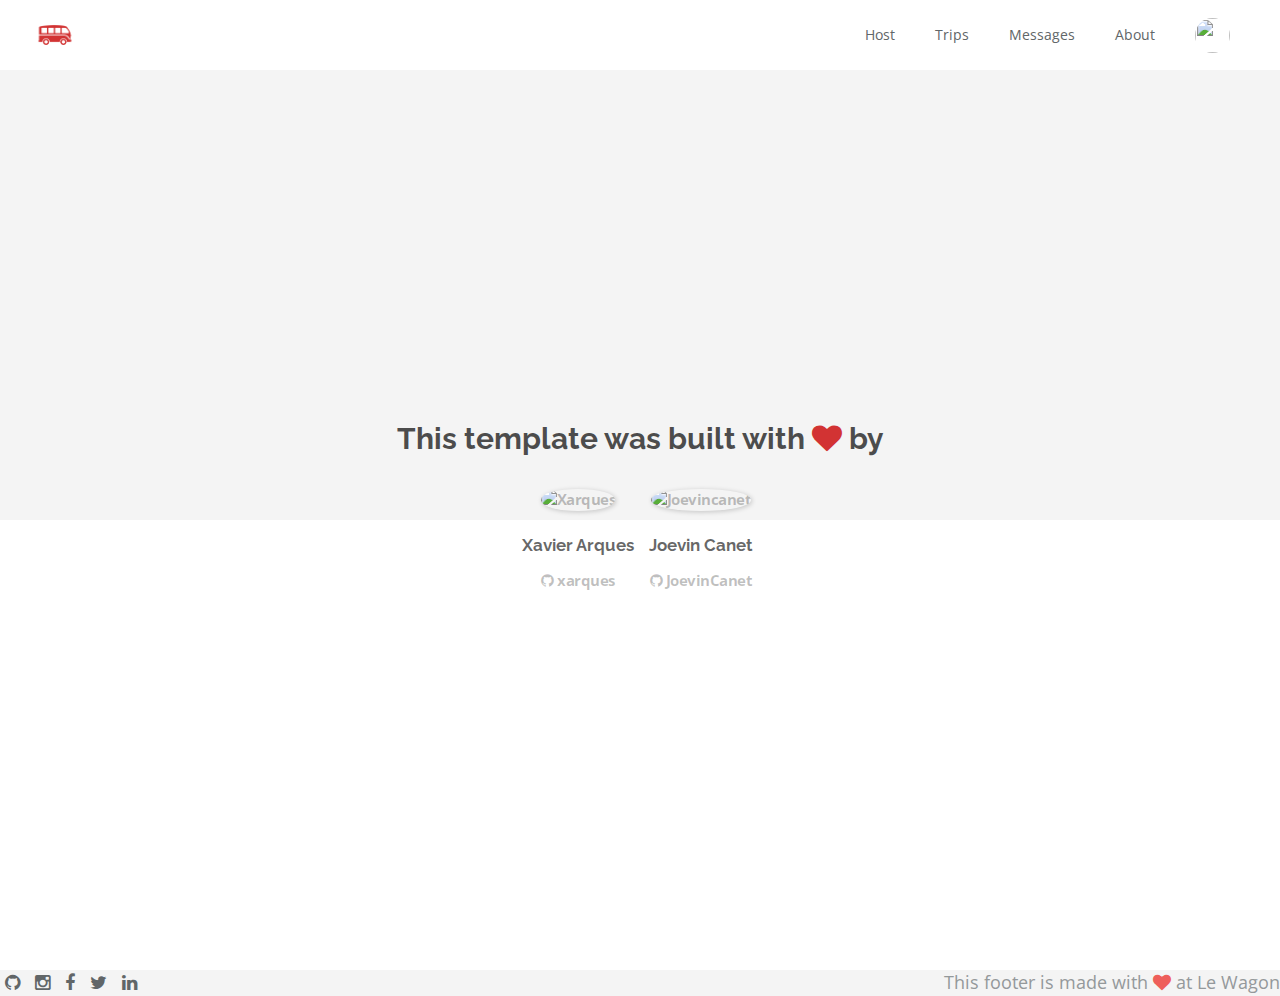
==== commit 46661f9a: "Automated commit at 2017-11-13 14:31:26 UTC by middleman-deploy 2.0.0-alpha" ====
--- a/about.html
+++ b/about.html
@@ -7,7 +7,7 @@
           content="width=device-width, initial-scale=1, shrink-to-fit=no">
     <!-- Use the title from a page's frontmatter if it has one -->
     <title>Le Wagon - Middleman - About</title>
-    <link href="stylesheets/application-d98068b2.css" rel="stylesheet" />
+    <link href="stylesheets/application-7f8ce6a9.css" rel="stylesheet" />
     <script src="javascripts/application-93de88c9.js"></script>
     <link href="images/favicon-f15af148.png" rel="icon" type="image/png" />
   </head>
@@ -30,10 +30,12 @@
     <!-- <a href="" class="navbar-wagon-item navbar-wagon-link">Messages</a> -->
     <a href="" class="navbar-wagon-item navbar-wagon-link">Messages</a>
 
+    <a href="about.html" class="navbar-wagon-item navbar-wagon-link">About</a>
+
     <!-- Profile picture with dropdown list -->
     <div class="navbar-wagon-item">
       <div class="dropdown">
-        <img src="https://kitt.lewagon.com/placeholder/users/ssaunier" class="avatar dropdown-toggle" id="navbar-wagon-menu" data-toggle="dropdown">
+        <img src="https://kitt.lewagon.com/placeholder/users/xarques" class="avatar dropdown-toggle" id="navbar-wagon-menu" data-toggle="dropdown">
         <ul class="dropdown-menu dropdown-menu-right navbar-wagon-dropdown-menu">
           <li><a href="#">Profile</a></li>
           <li><a href="#">Dashboard</a></li>
@@ -48,9 +50,17 @@
     <div class="dropdown">
       <i class="fa fa-bars dropdown-toggle" data-toggle="dropdown"></i>
       <ul class="dropdown-menu dropdown-menu-right navbar-wagon-dropdown-menu">
-        <li><a href="#">Host</a></li>
+<!--         <li><a href="#">Host</a></li>
         <li><a href="#">Trips</a></li>
-        <li><a href="#">Messagese</a></li>
+        <li><a href="#">Messagese</a></li> -->
+                <!-- <a href="" class="navbar-wagon-item navbar-wagon-link">Host</a> -->
+        <li><a href="" class="navbar-wagon-item navbar-wagon-link">Host</a></li>
+        <!-- <a href="" class="navbar-wagon-item navbar-wagon-link">Trips</a> -->
+        <li><a href="" class="navbar-wagon-item navbar-wagon-link">Trips</a></li>
+        <!-- <a href="" class="navbar-wagon-item navbar-wagon-link">Messages</a> -->
+        <li><a href="" class="navbar-wagon-item navbar-wagon-link">Messages</a></li>
+
+        <li><a href="about.html" class="navbar-wagon-item navbar-wagon-link">About</a></li>
       </ul>
     </div>
   </div>
@@ -61,17 +71,17 @@
     <h1>This template was built with <i class="fa fa-heart"></i> by</h1>
     <ul class="list-inline">
         <li>
-<a href="https://kitt.lewagon.com/alumni/ssaunier" target="_blank">            <img src="https://kitt.lewagon.com/placeholder/users/ssaunier" class="img-circle" alt="Ssaunier" />
-</a>          <h2>Sébastien Saunier</h2>
+<a href="https://kitt.lewagon.com/alumni/xarques" target="_blank">            <img src="https://kitt.lewagon.com/placeholder/users/xarques" class="img-circle" alt="Xarques" />
+</a>          <h2>Xavier Arques</h2>
           <p>
-<a href="https://github.com/ssaunier" target="_blank">              <i class="fa fa-github"></i> ssaunier
+<a href="https://github.com/xarques" target="_blank">              <i class="fa fa-github"></i> xarques
 </a>          </p>
         </li>
         <li>
-<a href="https://kitt.lewagon.com/alumni/Papillard" target="_blank">            <img src="https://kitt.lewagon.com/placeholder/users/Papillard" class="img-circle" alt="Papillard" />
-</a>          <h2>Boris Paillard</h2>
+<a href="https://kitt.lewagon.com/alumni/JoevinCanet" target="_blank">            <img src="https://kitt.lewagon.com/placeholder/users/JoevinCanet" class="img-circle" alt="Joevincanet" />
+</a>          <h2>Joevin Canet</h2>
           <p>
-<a href="https://github.com/Papillard" target="_blank">              <i class="fa fa-github"></i> Papillard
+<a href="https://github.com/JoevinCanet" target="_blank">              <i class="fa fa-github"></i> JoevinCanet
 </a>          </p>
         </li>
     </ul>
--- a/stylesheets/application-7f8ce6a9.css
+++ b/stylesheets/application-7f8ce6a9.css
@@ -0,0 +1,8 @@
+@import url("https://fonts.googleapis.com/css?family=Open+Sans:400,300,700|Raleway:400,100,300,700,500");/*!
+ * Bootstrap v3.3.7 (http://getbootstrap.com)
+ * Copyright 2011-2016 Twitter, Inc.
+ * Licensed under MIT (https://github.com/twbs/bootstrap/blob/master/LICENSE)
+ *//*! normalize.css v3.0.3 | MIT License | github.com/necolas/normalize.css */html{font-family:sans-serif;-ms-text-size-adjust:100%;-webkit-text-size-adjust:100%}body{margin:0}article,aside,details,figcaption,figure,footer,header,hgroup,main,menu,nav,section,summary{display:block}audio,canvas,progress,video{display:inline-block;vertical-align:baseline}audio:not([controls]){display:none;height:0}[hidden],template{display:none}a{background-color:transparent}a:active,a:hover{outline:0}abbr[title]{border-bottom:1px dotted}b,strong{font-weight:bold}dfn{font-style:italic}h1{font-size:2em;margin:0.67em 0}mark{background:#ff0;color:#000}small{font-size:80%}sub,sup{font-size:75%;line-height:0;position:relative;vertical-align:baseline}sup{top:-0.5em}sub{bottom:-0.25em}img{border:0}svg:not(:root){overflow:hidden}figure{margin:1em 40px}hr{-webkit-box-sizing:content-box;box-sizing:content-box;height:0}pre{overflow:auto}code,kbd,pre,samp{font-family:monospace, monospace;font-size:1em}button,input,optgroup,select,textarea{color:inherit;font:inherit;margin:0}button{overflow:visible}button,select{text-transform:none}button,html input[type="button"],input[type="reset"],input[type="submit"]{-webkit-appearance:button;cursor:pointer}button[disabled],html input[disabled]{cursor:default}button::-moz-focus-inner,input::-moz-focus-inner{border:0;padding:0}input{line-height:normal}input[type="checkbox"],input[type="radio"]{-webkit-box-sizing:border-box;box-sizing:border-box;padding:0}input[type="number"]::-webkit-inner-spin-button,input[type="number"]::-webkit-outer-spin-button{height:auto}input[type="search"]{-webkit-appearance:textfield;-webkit-box-sizing:content-box;box-sizing:content-box}input[type="search"]::-webkit-search-cancel-button,input[type="search"]::-webkit-search-decoration{-webkit-appearance:none}fieldset{border:1px solid #c0c0c0;margin:0 2px;padding:0.35em 0.625em 0.75em}legend{border:0;padding:0}textarea{overflow:auto}optgroup{font-weight:bold}table{border-collapse:collapse;border-spacing:0}td,th{padding:0}/*! Source: https://github.com/h5bp/html5-boilerplate/blob/master/src/css/main.css */@media print{*,*:before,*:after{background:transparent !important;color:#000 !important;-webkit-box-shadow:none !important;box-shadow:none !important;text-shadow:none !important}a,a:visited{text-decoration:underline}a[href]:after{content:" (" attr(href) ")"}abbr[title]:after{content:" (" attr(title) ")"}a[href^="#"]:after,a[href^="javascript:"]:after{content:""}pre,blockquote{border:1px solid #999;page-break-inside:avoid}thead{display:table-header-group}tr,img{page-break-inside:avoid}img{max-width:100% !important}p,h2,h3{orphans:3;widows:3}h2,h3{page-break-after:avoid}.navbar{display:none}.btn>.caret,.dropup>.btn>.caret{border-top-color:#000 !important}.label{border:1px solid #000}.table{border-collapse:collapse !important}.table td,.table th{background-color:#fff !important}.table-bordered th,.table-bordered td{border:1px solid #ddd !important}}@font-face{font-family:'Glyphicons Halflings';src:url("../assets/bootstrap/glyphicons-halflings-regular-86b6f62b.eot");src:url("../assets/bootstrap/glyphicons-halflings-regular-86b6f62b.eot?#iefix") format("embedded-opentype"),url("../assets/bootstrap/glyphicons-halflings-regular-ca35b697.woff2") format("woff2"),url("../assets/bootstrap/glyphicons-halflings-regular-278e49a8.woff") format("woff"),url("../assets/bootstrap/glyphicons-halflings-regular-44bc1850.ttf") format("truetype"),url("../assets/bootstrap/glyphicons-halflings-regular-de51a849.svg#glyphicons_halflingsregular") format("svg")}.glyphicon{position:relative;top:1px;display:inline-block;font-family:'Glyphicons Halflings';font-style:normal;font-weight:normal;line-height:1;-webkit-font-smoothing:antialiased;-moz-osx-font-smoothing:grayscale}.glyphicon-asterisk:before{content:"\002a"}.glyphicon-plus:before{content:"\002b"}.glyphicon-euro:before,.glyphicon-eur:before{content:"\20ac"}.glyphicon-minus:before{content:"\2212"}.glyphicon-cloud:before{content:"\2601"}.glyphicon-envelope:before{content:"\2709"}.glyphicon-pencil:before{content:"\270f"}.glyphicon-glass:before{content:"\e001"}.glyphicon-music:before{content:"\e002"}.glyphicon-search:before{content:"\e003"}.glyphicon-heart:before{content:"\e005"}.glyphicon-star:before{content:"\e006"}.glyphicon-star-empty:before{content:"\e007"}.glyphicon-user:before{content:"\e008"}.glyphicon-film:before{content:"\e009"}.glyphicon-th-large:before{content:"\e010"}.glyphicon-th:before{content:"\e011"}.glyphicon-th-list:before{content:"\e012"}.glyphicon-ok:before{content:"\e013"}.glyphicon-remove:before{content:"\e014"}.glyphicon-zoom-in:before{content:"\e015"}.glyphicon-zoom-out:before{content:"\e016"}.glyphicon-off:before{content:"\e017"}.glyphicon-signal:before{content:"\e018"}.glyphicon-cog:before{content:"\e019"}.glyphicon-trash:before{content:"\e020"}.glyphicon-home:before{content:"\e021"}.glyphicon-file:before{content:"\e022"}.glyphicon-time:before{content:"\e023"}.glyphicon-road:before{content:"\e024"}.glyphicon-download-alt:before{content:"\e025"}.glyphicon-download:before{content:"\e026"}.glyphicon-upload:before{content:"\e027"}.glyphicon-inbox:before{content:"\e028"}.glyphicon-play-circle:before{content:"\e029"}.glyphicon-repeat:before{content:"\e030"}.glyphicon-refresh:before{content:"\e031"}.glyphicon-list-alt:before{content:"\e032"}.glyphicon-lock:before{content:"\e033"}.glyphicon-flag:before{content:"\e034"}.glyphicon-headphones:before{content:"\e035"}.glyphicon-volume-off:before{content:"\e036"}.glyphicon-volume-down:before{content:"\e037"}.glyphicon-volume-up:before{content:"\e038"}.glyphicon-qrcode:before{content:"\e039"}.glyphicon-barcode:before{content:"\e040"}.glyphicon-tag:before{content:"\e041"}.glyphicon-tags:before{content:"\e042"}.glyphicon-book:before{content:"\e043"}.glyphicon-bookmark:before{content:"\e044"}.glyphicon-print:before{content:"\e045"}.glyphicon-camera:before{content:"\e046"}.glyphicon-font:before{content:"\e047"}.glyphicon-bold:before{content:"\e048"}.glyphicon-italic:before{content:"\e049"}.glyphicon-text-height:before{content:"\e050"}.glyphicon-text-width:before{content:"\e051"}.glyphicon-align-left:before{content:"\e052"}.glyphicon-align-center:before{content:"\e053"}.glyphicon-align-right:before{content:"\e054"}.glyphicon-align-justify:before{content:"\e055"}.glyphicon-list:before{content:"\e056"}.glyphicon-indent-left:before{content:"\e057"}.glyphicon-indent-right:before{content:"\e058"}.glyphicon-facetime-video:before{content:"\e059"}.glyphicon-picture:before{content:"\e060"}.glyphicon-map-marker:before{content:"\e062"}.glyphicon-adjust:before{content:"\e063"}.glyphicon-tint:before{content:"\e064"}.glyphicon-edit:before{content:"\e065"}.glyphicon-share:before{content:"\e066"}.glyphicon-check:before{content:"\e067"}.glyphicon-move:before{content:"\e068"}.glyphicon-step-backward:before{content:"\e069"}.glyphicon-fast-backward:before{content:"\e070"}.glyphicon-backward:before{content:"\e071"}.glyphicon-play:before{content:"\e072"}.glyphicon-pause:before{content:"\e073"}.glyphicon-stop:before{content:"\e074"}.glyphicon-forward:before{content:"\e075"}.glyphicon-fast-forward:before{content:"\e076"}.glyphicon-step-forward:before{content:"\e077"}.glyphicon-eject:before{content:"\e078"}.glyphicon-chevron-left:before{content:"\e079"}.glyphicon-chevron-right:before{content:"\e080"}.glyphicon-plus-sign:before{content:"\e081"}.glyphicon-minus-sign:before{content:"\e082"}.glyphicon-remove-sign:before{content:"\e083"}.glyphicon-ok-sign:before{content:"\e084"}.glyphicon-question-sign:before{content:"\e085"}.glyphicon-info-sign:before{content:"\e086"}.glyphicon-screenshot:before{content:"\e087"}.glyphicon-remove-circle:before{content:"\e088"}.glyphicon-ok-circle:before{content:"\e089"}.glyphicon-ban-circle:before{content:"\e090"}.glyphicon-arrow-left:before{content:"\e091"}.glyphicon-arrow-right:before{content:"\e092"}.glyphicon-arrow-up:before{content:"\e093"}.glyphicon-arrow-down:before{content:"\e094"}.glyphicon-share-alt:before{content:"\e095"}.glyphicon-resize-full:before{content:"\e096"}.glyphicon-resize-small:before{content:"\e097"}.glyphicon-exclamation-sign:before{content:"\e101"}.glyphicon-gift:before{content:"\e102"}.glyphicon-leaf:before{content:"\e103"}.glyphicon-fire:before{content:"\e104"}.glyphicon-eye-open:before{content:"\e105"}.glyphicon-eye-close:before{content:"\e106"}.glyphicon-warning-sign:before{content:"\e107"}.glyphicon-plane:before{content:"\e108"}.glyphicon-calendar:before{content:"\e109"}.glyphicon-random:before{content:"\e110"}.glyphicon-comment:before{content:"\e111"}.glyphicon-magnet:before{content:"\e112"}.glyphicon-chevron-up:before{content:"\e113"}.glyphicon-chevron-down:before{content:"\e114"}.glyphicon-retweet:before{content:"\e115"}.glyphicon-shopping-cart:before{content:"\e116"}.glyphicon-folder-close:before{content:"\e117"}.glyphicon-folder-open:before{content:"\e118"}.glyphicon-resize-vertical:before{content:"\e119"}.glyphicon-resize-horizontal:before{content:"\e120"}.glyphicon-hdd:before{content:"\e121"}.glyphicon-bullhorn:before{content:"\e122"}.glyphicon-bell:before{content:"\e123"}.glyphicon-certificate:before{content:"\e124"}.glyphicon-thumbs-up:before{content:"\e125"}.glyphicon-thumbs-down:before{content:"\e126"}.glyphicon-hand-right:before{content:"\e127"}.glyphicon-hand-left:before{content:"\e128"}.glyphicon-hand-up:before{content:"\e129"}.glyphicon-hand-down:before{content:"\e130"}.glyphicon-circle-arrow-right:before{content:"\e131"}.glyphicon-circle-arrow-left:before{content:"\e132"}.glyphicon-circle-arrow-up:before{content:"\e133"}.glyphicon-circle-arrow-down:before{content:"\e134"}.glyphicon-globe:before{content:"\e135"}.glyphicon-wrench:before{content:"\e136"}.glyphicon-tasks:before{content:"\e137"}.glyphicon-filter:before{content:"\e138"}.glyphicon-briefcase:before{content:"\e139"}.glyphicon-fullscreen:before{content:"\e140"}.glyphicon-dashboard:before{content:"\e141"}.glyphicon-paperclip:before{content:"\e142"}.glyphicon-heart-empty:before{content:"\e143"}.glyphicon-link:before{content:"\e144"}.glyphicon-phone:before{content:"\e145"}.glyphicon-pushpin:before{content:"\e146"}.glyphicon-usd:before{content:"\e148"}.glyphicon-gbp:before{content:"\e149"}.glyphicon-sort:before{content:"\e150"}.glyphicon-sort-by-alphabet:before{content:"\e151"}.glyphicon-sort-by-alphabet-alt:before{content:"\e152"}.glyphicon-sort-by-order:before{content:"\e153"}.glyphicon-sort-by-order-alt:before{content:"\e154"}.glyphicon-sort-by-attributes:before{content:"\e155"}.glyphicon-sort-by-attributes-alt:before{content:"\e156"}.glyphicon-unchecked:before{content:"\e157"}.glyphicon-expand:before{content:"\e158"}.glyphicon-collapse-down:before{content:"\e159"}.glyphicon-collapse-up:before{content:"\e160"}.glyphicon-log-in:before{content:"\e161"}.glyphicon-flash:before{content:"\e162"}.glyphicon-log-out:before{content:"\e163"}.glyphicon-new-window:before{content:"\e164"}.glyphicon-record:before{content:"\e165"}.glyphicon-save:before{content:"\e166"}.glyphicon-open:before{content:"\e167"}.glyphicon-saved:before{content:"\e168"}.glyphicon-import:before{content:"\e169"}.glyphicon-export:before{content:"\e170"}.glyphicon-send:before{content:"\e171"}.glyphicon-floppy-disk:before{content:"\e172"}.glyphicon-floppy-saved:before{content:"\e173"}.glyphicon-floppy-remove:before{content:"\e174"}.glyphicon-floppy-save:before{content:"\e175"}.glyphicon-floppy-open:before{content:"\e176"}.glyphicon-credit-card:before{content:"\e177"}.glyphicon-transfer:before{content:"\e178"}.glyphicon-cutlery:before{content:"\e179"}.glyphicon-header:before{content:"\e180"}.glyphicon-compressed:before{content:"\e181"}.glyphicon-earphone:before{content:"\e182"}.glyphicon-phone-alt:before{content:"\e183"}.glyphicon-tower:before{content:"\e184"}.glyphicon-stats:before{content:"\e185"}.glyphicon-sd-video:before{content:"\e186"}.glyphicon-hd-video:before{content:"\e187"}.glyphicon-subtitles:before{content:"\e188"}.glyphicon-sound-stereo:before{content:"\e189"}.glyphicon-sound-dolby:before{content:"\e190"}.glyphicon-sound-5-1:before{content:"\e191"}.glyphicon-sound-6-1:before{content:"\e192"}.glyphicon-sound-7-1:before{content:"\e193"}.glyphicon-copyright-mark:before{content:"\e194"}.glyphicon-registration-mark:before{content:"\e195"}.glyphicon-cloud-download:before{content:"\e197"}.glyphicon-cloud-upload:before{content:"\e198"}.glyphicon-tree-conifer:before{content:"\e199"}.glyphicon-tree-deciduous:before{content:"\e200"}.glyphicon-cd:before{content:"\e201"}.glyphicon-save-file:before{content:"\e202"}.glyphicon-open-file:before{content:"\e203"}.glyphicon-level-up:before{content:"\e204"}.glyphicon-copy:before{content:"\e205"}.glyphicon-paste:before{content:"\e206"}.glyphicon-alert:before{content:"\e209"}.glyphicon-equalizer:before{content:"\e210"}.glyphicon-king:before{content:"\e211"}.glyphicon-queen:before{content:"\e212"}.glyphicon-pawn:before{content:"\e213"}.glyphicon-bishop:before{content:"\e214"}.glyphicon-knight:before{content:"\e215"}.glyphicon-baby-formula:before{content:"\e216"}.glyphicon-tent:before{content:"\26fa"}.glyphicon-blackboard:before{content:"\e218"}.glyphicon-bed:before{content:"\e219"}.glyphicon-apple:before{content:"\f8ff"}.glyphicon-erase:before{content:"\e221"}.glyphicon-hourglass:before{content:"\231b"}.glyphicon-lamp:before{content:"\e223"}.glyphicon-duplicate:before{content:"\e224"}.glyphicon-piggy-bank:before{content:"\e225"}.glyphicon-scissors:before{content:"\e226"}.glyphicon-bitcoin:before{content:"\e227"}.glyphicon-btc:before{content:"\e227"}.glyphicon-xbt:before{content:"\e227"}.glyphicon-yen:before{content:"\00a5"}.glyphicon-jpy:before{content:"\00a5"}.glyphicon-ruble:before{content:"\20bd"}.glyphicon-rub:before{content:"\20bd"}.glyphicon-scale:before{content:"\e230"}.glyphicon-ice-lolly:before{content:"\e231"}.glyphicon-ice-lolly-tasted:before{content:"\e232"}.glyphicon-education:before{content:"\e233"}.glyphicon-option-horizontal:before{content:"\e234"}.glyphicon-option-vertical:before{content:"\e235"}.glyphicon-menu-hamburger:before{content:"\e236"}.glyphicon-modal-window:before{content:"\e237"}.glyphicon-oil:before{content:"\e238"}.glyphicon-grain:before{content:"\e239"}.glyphicon-sunglasses:before{content:"\e240"}.glyphicon-text-size:before{content:"\e241"}.glyphicon-text-color:before{content:"\e242"}.glyphicon-text-background:before{content:"\e243"}.glyphicon-object-align-top:before{content:"\e244"}.glyphicon-object-align-bottom:before{content:"\e245"}.glyphicon-object-align-horizontal:before{content:"\e246"}.glyphicon-object-align-left:before{content:"\e247"}.glyphicon-object-align-vertical:before{content:"\e248"}.glyphicon-object-align-right:before{content:"\e249"}.glyphicon-triangle-right:before{content:"\e250"}.glyphicon-triangle-left:before{content:"\e251"}.glyphicon-triangle-bottom:before{content:"\e252"}.glyphicon-triangle-top:before{content:"\e253"}.glyphicon-console:before{content:"\e254"}.glyphicon-superscript:before{content:"\e255"}.glyphicon-subscript:before{content:"\e256"}.glyphicon-menu-left:before{content:"\e257"}.glyphicon-menu-right:before{content:"\e258"}.glyphicon-menu-down:before{content:"\e259"}.glyphicon-menu-up:before{content:"\e260"}*{-webkit-box-sizing:border-box;box-sizing:border-box}*:before,*:after{-webkit-box-sizing:border-box;box-sizing:border-box}html{font-size:10px;-webkit-tap-highlight-color:transparent}body{font-family:"Open Sans", "Helvetica", "sans-serif";font-size:18px;line-height:1.42857143;color:#94999b;background-color:#F4F4F4}input,button,select,textarea{font-family:inherit;font-size:inherit;line-height:inherit}a{color:#469AE0;text-decoration:none}a:hover,a:focus{color:#1f74ba;text-decoration:underline}a:focus{outline:5px auto -webkit-focus-ring-color;outline-offset:-2px}figure{margin:0}img{vertical-align:middle}.img-responsive{display:block;max-width:100%;height:auto}.img-rounded{border-radius:2px}.img-thumbnail{padding:4px;line-height:1.42857143;background-color:#F4F4F4;border:1px solid #ddd;border-radius:2px;-webkit-transition:all 0.2s ease-in-out;transition:all 0.2s ease-in-out;display:inline-block;max-width:100%;height:auto}.img-circle{border-radius:50%}hr{margin-top:25px;margin-bottom:25px;border:0;border-top:1px solid white}.sr-only{position:absolute;width:1px;height:1px;margin:-1px;padding:0;overflow:hidden;clip:rect(0, 0, 0, 0);border:0}.sr-only-focusable:active,.sr-only-focusable:focus{position:static;width:auto;height:auto;margin:0;overflow:visible;clip:auto}[role="button"]{cursor:pointer}h1,h2,h3,h4,h5,h6,.h1,.h2,.h3,.h4,.h5,.h6{font-family:"Raleway", "Helvetica", "sans-serif";font-weight:500;line-height:1.1;color:inherit}h1 small,h1 .small,h2 small,h2 .small,h3 small,h3 .small,h4 small,h4 .small,h5 small,h5 .small,h6 small,h6 .small,.h1 small,.h1 .small,.h2 small,.h2 .small,.h3 small,.h3 .small,.h4 small,.h4 .small,.h5 small,.h5 .small,.h6 small,.h6 .small{font-weight:normal;line-height:1;color:#dadcdd}h1,.h1,h2,.h2,h3,.h3{margin-top:25px;margin-bottom:12.5px}h1 small,h1 .small,.h1 small,.h1 .small,h2 small,h2 .small,.h2 small,.h2 .small,h3 small,h3 .small,.h3 small,.h3 .small{font-size:65%}h4,.h4,h5,.h5,h6,.h6{margin-top:12.5px;margin-bottom:12.5px}h4 small,h4 .small,.h4 small,.h4 .small,h5 small,h5 .small,.h5 small,.h5 .small,h6 small,h6 .small,.h6 small,.h6 .small{font-size:75%}h1,.h1{font-size:46px}h2,.h2{font-size:38px}h3,.h3{font-size:31px}h4,.h4{font-size:23px}h5,.h5{font-size:18px}h6,.h6{font-size:16px}p{margin:0 0 12.5px}.lead{margin-bottom:25px;font-size:20px;font-weight:300;line-height:1.4}@media (min-width: 768px){.lead{font-size:27px}}small,.small{font-size:88%}mark,.mark{background-color:#fcf8e3;padding:.2em}.text-left{text-align:left}.text-right{text-align:right}.text-center{text-align:center}.text-justify{text-align:justify}.text-nowrap{white-space:nowrap}.text-lowercase{text-transform:lowercase}.text-uppercase,.initialism{text-transform:uppercase}.text-capitalize{text-transform:capitalize}.text-muted{color:#dadcdd}.text-primary{color:#469AE0}a.text-primary:hover,a.text-primary:focus{color:#2381d0}.text-success{color:#3c763d}a.text-success:hover,a.text-success:focus{color:#2b542c}.text-info{color:#31708f}a.text-info:hover,a.text-info:focus{color:#245269}.text-warning{color:#8a6d3b}a.text-warning:hover,a.text-warning:focus{color:#66512c}.text-danger{color:#a94442}a.text-danger:hover,a.text-danger:focus{color:#843534}.bg-primary{color:#fff}.bg-primary{background-color:#469AE0}a.bg-primary:hover,a.bg-primary:focus{background-color:#2381d0}.bg-success{background-color:#dff0d8}a.bg-success:hover,a.bg-success:focus{background-color:#c1e2b3}.bg-info{background-color:#d9edf7}a.bg-info:hover,a.bg-info:focus{background-color:#afd9ee}.bg-warning{background-color:#fcf8e3}a.bg-warning:hover,a.bg-warning:focus{background-color:#f7ecb5}.bg-danger{background-color:#f2dede}a.bg-danger:hover,a.bg-danger:focus{background-color:#e4b9b9}.page-header{padding-bottom:11.5px;margin:50px 0 25px;border-bottom:1px solid white}ul,ol{margin-top:0;margin-bottom:12.5px}ul ul,ul ol,ol ul,ol ol{margin-bottom:0}.list-unstyled{padding-left:0;list-style:none}.list-inline{padding-left:0;list-style:none;margin-left:-5px}.list-inline>li{display:inline-block;padding-left:5px;padding-right:5px}dl{margin-top:0;margin-bottom:25px}dt,dd{line-height:1.42857143}dt{font-weight:bold}dd{margin-left:0}.dl-horizontal dd:before,.dl-horizontal dd:after{content:" ";display:table}.dl-horizontal dd:after{clear:both}@media (min-width: 768px){.dl-horizontal dt{float:left;width:160px;clear:left;text-align:right;overflow:hidden;text-overflow:ellipsis;white-space:nowrap}.dl-horizontal dd{margin-left:180px}}abbr[title],abbr[data-original-title]{cursor:help;border-bottom:1px dotted #dadcdd}.initialism{font-size:90%}blockquote{padding:12.5px 25px;margin:0 0 25px;font-size:22.5px;border-left:5px solid white}blockquote p:last-child,blockquote ul:last-child,blockquote ol:last-child{margin-bottom:0}blockquote footer,blockquote small,blockquote .small{display:block;font-size:80%;line-height:1.42857143;color:#dadcdd}blockquote footer:before,blockquote small:before,blockquote .small:before{content:'\2014 \00A0'}.blockquote-reverse,blockquote.pull-right{padding-right:15px;padding-left:0;border-right:5px solid white;border-left:0;text-align:right}.blockquote-reverse footer:before,.blockquote-reverse small:before,.blockquote-reverse .small:before,blockquote.pull-right footer:before,blockquote.pull-right small:before,blockquote.pull-right .small:before{content:''}.blockquote-reverse footer:after,.blockquote-reverse small:after,.blockquote-reverse .small:after,blockquote.pull-right footer:after,blockquote.pull-right small:after,blockquote.pull-right .small:after{content:'\00A0 \2014'}address{margin-bottom:25px;font-style:normal;line-height:1.42857143}code,kbd,pre,samp{font-family:Menlo, Monaco, Consolas, "Courier New", monospace}code{padding:2px 4px;font-size:90%;color:#c7254e;background-color:#f9f2f4;border-radius:2px}kbd{padding:2px 4px;font-size:90%;color:#fff;background-color:#333;border-radius:2px;-webkit-box-shadow:inset 0 -1px 0 rgba(0,0,0,0.25);box-shadow:inset 0 -1px 0 rgba(0,0,0,0.25)}kbd kbd{padding:0;font-size:100%;font-weight:bold;-webkit-box-shadow:none;box-shadow:none}pre{display:block;padding:12px;margin:0 0 12.5px;font-size:17px;line-height:1.42857143;word-break:break-all;word-wrap:break-word;color:#94999b;background-color:#f5f5f5;border:1px solid #ccc;border-radius:2px}pre code{padding:0;font-size:inherit;color:inherit;white-space:pre-wrap;background-color:transparent;border-radius:0}.pre-scrollable{max-height:340px;overflow-y:scroll}.container{margin-right:auto;margin-left:auto;padding-left:15px;padding-right:15px}.container:before,.container:after{content:" ";display:table}.container:after{clear:both}@media (min-width: 768px){.container{width:750px}}@media (min-width: 992px){.container{width:970px}}@media (min-width: 1200px){.container{width:1170px}}.container-fluid{margin-right:auto;margin-left:auto;padding-left:15px;padding-right:15px}.container-fluid:before,.container-fluid:after{content:" ";display:table}.container-fluid:after{clear:both}.row{margin-left:-15px;margin-right:-15px}.row:before,.row:after{content:" ";display:table}.row:after{clear:both}.col-xs-1,.col-sm-1,.col-md-1,.col-lg-1,.col-xs-2,.col-sm-2,.col-md-2,.col-lg-2,.col-xs-3,.col-sm-3,.col-md-3,.col-lg-3,.col-xs-4,.col-sm-4,.col-md-4,.col-lg-4,.col-xs-5,.col-sm-5,.col-md-5,.col-lg-5,.col-xs-6,.col-sm-6,.col-md-6,.col-lg-6,.col-xs-7,.col-sm-7,.col-md-7,.col-lg-7,.col-xs-8,.col-sm-8,.col-md-8,.col-lg-8,.col-xs-9,.col-sm-9,.col-md-9,.col-lg-9,.col-xs-10,.col-sm-10,.col-md-10,.col-lg-10,.col-xs-11,.col-sm-11,.col-md-11,.col-lg-11,.col-xs-12,.col-sm-12,.col-md-12,.col-lg-12{position:relative;min-height:1px;padding-left:15px;padding-right:15px}.col-xs-1,.col-xs-2,.col-xs-3,.col-xs-4,.col-xs-5,.col-xs-6,.col-xs-7,.col-xs-8,.col-xs-9,.col-xs-10,.col-xs-11,.col-xs-12{float:left}.col-xs-1{width:8.33333333%}.col-xs-2{width:16.66666667%}.col-xs-3{width:25%}.col-xs-4{width:33.33333333%}.col-xs-5{width:41.66666667%}.col-xs-6{width:50%}.col-xs-7{width:58.33333333%}.col-xs-8{width:66.66666667%}.col-xs-9{width:75%}.col-xs-10{width:83.33333333%}.col-xs-11{width:91.66666667%}.col-xs-12{width:100%}.col-xs-pull-0{right:auto}.col-xs-pull-1{right:8.33333333%}.col-xs-pull-2{right:16.66666667%}.col-xs-pull-3{right:25%}.col-xs-pull-4{right:33.33333333%}.col-xs-pull-5{right:41.66666667%}.col-xs-pull-6{right:50%}.col-xs-pull-7{right:58.33333333%}.col-xs-pull-8{right:66.66666667%}.col-xs-pull-9{right:75%}.col-xs-pull-10{right:83.33333333%}.col-xs-pull-11{right:91.66666667%}.col-xs-pull-12{right:100%}.col-xs-push-0{left:auto}.col-xs-push-1{left:8.33333333%}.col-xs-push-2{left:16.66666667%}.col-xs-push-3{left:25%}.col-xs-push-4{left:33.33333333%}.col-xs-push-5{left:41.66666667%}.col-xs-push-6{left:50%}.col-xs-push-7{left:58.33333333%}.col-xs-push-8{left:66.66666667%}.col-xs-push-9{left:75%}.col-xs-push-10{left:83.33333333%}.col-xs-push-11{left:91.66666667%}.col-xs-push-12{left:100%}.col-xs-offset-0{margin-left:0%}.col-xs-offset-1{margin-left:8.33333333%}.col-xs-offset-2{margin-left:16.66666667%}.col-xs-offset-3{margin-left:25%}.col-xs-offset-4{margin-left:33.33333333%}.col-xs-offset-5{margin-left:41.66666667%}.col-xs-offset-6{margin-left:50%}.col-xs-offset-7{margin-left:58.33333333%}.col-xs-offset-8{margin-left:66.66666667%}.col-xs-offset-9{margin-left:75%}.col-xs-offset-10{margin-left:83.33333333%}.col-xs-offset-11{margin-left:91.66666667%}.col-xs-offset-12{margin-left:100%}@media (min-width: 768px){.col-sm-1,.col-sm-2,.col-sm-3,.col-sm-4,.col-sm-5,.col-sm-6,.col-sm-7,.col-sm-8,.col-sm-9,.col-sm-10,.col-sm-11,.col-sm-12{float:left}.col-sm-1{width:8.33333333%}.col-sm-2{width:16.66666667%}.col-sm-3{width:25%}.col-sm-4{width:33.33333333%}.col-sm-5{width:41.66666667%}.col-sm-6{width:50%}.col-sm-7{width:58.33333333%}.col-sm-8{width:66.66666667%}.col-sm-9{width:75%}.col-sm-10{width:83.33333333%}.col-sm-11{width:91.66666667%}.col-sm-12{width:100%}.col-sm-pull-0{right:auto}.col-sm-pull-1{right:8.33333333%}.col-sm-pull-2{right:16.66666667%}.col-sm-pull-3{right:25%}.col-sm-pull-4{right:33.33333333%}.col-sm-pull-5{right:41.66666667%}.col-sm-pull-6{right:50%}.col-sm-pull-7{right:58.33333333%}.col-sm-pull-8{right:66.66666667%}.col-sm-pull-9{right:75%}.col-sm-pull-10{right:83.33333333%}.col-sm-pull-11{right:91.66666667%}.col-sm-pull-12{right:100%}.col-sm-push-0{left:auto}.col-sm-push-1{left:8.33333333%}.col-sm-push-2{left:16.66666667%}.col-sm-push-3{left:25%}.col-sm-push-4{left:33.33333333%}.col-sm-push-5{left:41.66666667%}.col-sm-push-6{left:50%}.col-sm-push-7{left:58.33333333%}.col-sm-push-8{left:66.66666667%}.col-sm-push-9{left:75%}.col-sm-push-10{left:83.33333333%}.col-sm-push-11{left:91.66666667%}.col-sm-push-12{left:100%}.col-sm-offset-0{margin-left:0%}.col-sm-offset-1{margin-left:8.33333333%}.col-sm-offset-2{margin-left:16.66666667%}.col-sm-offset-3{margin-left:25%}.col-sm-offset-4{margin-left:33.33333333%}.col-sm-offset-5{margin-left:41.66666667%}.col-sm-offset-6{margin-left:50%}.col-sm-offset-7{margin-left:58.33333333%}.col-sm-offset-8{margin-left:66.66666667%}.col-sm-offset-9{margin-left:75%}.col-sm-offset-10{margin-left:83.33333333%}.col-sm-offset-11{margin-left:91.66666667%}.col-sm-offset-12{margin-left:100%}}@media (min-width: 992px){.col-md-1,.col-md-2,.col-md-3,.col-md-4,.col-md-5,.col-md-6,.col-md-7,.col-md-8,.col-md-9,.col-md-10,.col-md-11,.col-md-12{float:left}.col-md-1{width:8.33333333%}.col-md-2{width:16.66666667%}.col-md-3{width:25%}.col-md-4{width:33.33333333%}.col-md-5{width:41.66666667%}.col-md-6{width:50%}.col-md-7{width:58.33333333%}.col-md-8{width:66.66666667%}.col-md-9{width:75%}.col-md-10{width:83.33333333%}.col-md-11{width:91.66666667%}.col-md-12{width:100%}.col-md-pull-0{right:auto}.col-md-pull-1{right:8.33333333%}.col-md-pull-2{right:16.66666667%}.col-md-pull-3{right:25%}.col-md-pull-4{right:33.33333333%}.col-md-pull-5{right:41.66666667%}.col-md-pull-6{right:50%}.col-md-pull-7{right:58.33333333%}.col-md-pull-8{right:66.66666667%}.col-md-pull-9{right:75%}.col-md-pull-10{right:83.33333333%}.col-md-pull-11{right:91.66666667%}.col-md-pull-12{right:100%}.col-md-push-0{left:auto}.col-md-push-1{left:8.33333333%}.col-md-push-2{left:16.66666667%}.col-md-push-3{left:25%}.col-md-push-4{left:33.33333333%}.col-md-push-5{left:41.66666667%}.col-md-push-6{left:50%}.col-md-push-7{left:58.33333333%}.col-md-push-8{left:66.66666667%}.col-md-push-9{left:75%}.col-md-push-10{left:83.33333333%}.col-md-push-11{left:91.66666667%}.col-md-push-12{left:100%}.col-md-offset-0{margin-left:0%}.col-md-offset-1{margin-left:8.33333333%}.col-md-offset-2{margin-left:16.66666667%}.col-md-offset-3{margin-left:25%}.col-md-offset-4{margin-left:33.33333333%}.col-md-offset-5{margin-left:41.66666667%}.col-md-offset-6{margin-left:50%}.col-md-offset-7{margin-left:58.33333333%}.col-md-offset-8{margin-left:66.66666667%}.col-md-offset-9{margin-left:75%}.col-md-offset-10{margin-left:83.33333333%}.col-md-offset-11{margin-left:91.66666667%}.col-md-offset-12{margin-left:100%}}@media (min-width: 1200px){.col-lg-1,.col-lg-2,.col-lg-3,.col-lg-4,.col-lg-5,.col-lg-6,.col-lg-7,.col-lg-8,.col-lg-9,.col-lg-10,.col-lg-11,.col-lg-12{float:left}.col-lg-1{width:8.33333333%}.col-lg-2{width:16.66666667%}.col-lg-3{width:25%}.col-lg-4{width:33.33333333%}.col-lg-5{width:41.66666667%}.col-lg-6{width:50%}.col-lg-7{width:58.33333333%}.col-lg-8{width:66.66666667%}.col-lg-9{width:75%}.col-lg-10{width:83.33333333%}.col-lg-11{width:91.66666667%}.col-lg-12{width:100%}.col-lg-pull-0{right:auto}.col-lg-pull-1{right:8.33333333%}.col-lg-pull-2{right:16.66666667%}.col-lg-pull-3{right:25%}.col-lg-pull-4{right:33.33333333%}.col-lg-pull-5{right:41.66666667%}.col-lg-pull-6{right:50%}.col-lg-pull-7{right:58.33333333%}.col-lg-pull-8{right:66.66666667%}.col-lg-pull-9{right:75%}.col-lg-pull-10{right:83.33333333%}.col-lg-pull-11{right:91.66666667%}.col-lg-pull-12{right:100%}.col-lg-push-0{left:auto}.col-lg-push-1{left:8.33333333%}.col-lg-push-2{left:16.66666667%}.col-lg-push-3{left:25%}.col-lg-push-4{left:33.33333333%}.col-lg-push-5{left:41.66666667%}.col-lg-push-6{left:50%}.col-lg-push-7{left:58.33333333%}.col-lg-push-8{left:66.66666667%}.col-lg-push-9{left:75%}.col-lg-push-10{left:83.33333333%}.col-lg-push-11{left:91.66666667%}.col-lg-push-12{left:100%}.col-lg-offset-0{margin-left:0%}.col-lg-offset-1{margin-left:8.33333333%}.col-lg-offset-2{margin-left:16.66666667%}.col-lg-offset-3{margin-left:25%}.col-lg-offset-4{margin-left:33.33333333%}.col-lg-offset-5{margin-left:41.66666667%}.col-lg-offset-6{margin-left:50%}.col-lg-offset-7{margin-left:58.33333333%}.col-lg-offset-8{margin-left:66.66666667%}.col-lg-offset-9{margin-left:75%}.col-lg-offset-10{margin-left:83.33333333%}.col-lg-offset-11{margin-left:91.66666667%}.col-lg-offset-12{margin-left:100%}}table{background-color:transparent}caption{padding-top:8px;padding-bottom:8px;color:#dadcdd;text-align:left}th{text-align:left}.table{width:100%;max-width:100%;margin-bottom:25px}.table>thead>tr>th,.table>thead>tr>td,.table>tbody>tr>th,.table>tbody>tr>td,.table>tfoot>tr>th,.table>tfoot>tr>td{padding:8px;line-height:1.42857143;vertical-align:top;border-top:1px solid #ddd}.table>thead>tr>th{vertical-align:bottom;border-bottom:2px solid #ddd}.table>caption+thead>tr:first-child>th,.table>caption+thead>tr:first-child>td,.table>colgroup+thead>tr:first-child>th,.table>colgroup+thead>tr:first-child>td,.table>thead:first-child>tr:first-child>th,.table>thead:first-child>tr:first-child>td{border-top:0}.table>tbody+tbody{border-top:2px solid #ddd}.table .table{background-color:#F4F4F4}.table-condensed>thead>tr>th,.table-condensed>thead>tr>td,.table-condensed>tbody>tr>th,.table-condensed>tbody>tr>td,.table-condensed>tfoot>tr>th,.table-condensed>tfoot>tr>td{padding:5px}.table-bordered{border:1px solid #ddd}.table-bordered>thead>tr>th,.table-bordered>thead>tr>td,.table-bordered>tbody>tr>th,.table-bordered>tbody>tr>td,.table-bordered>tfoot>tr>th,.table-bordered>tfoot>tr>td{border:1px solid #ddd}.table-bordered>thead>tr>th,.table-bordered>thead>tr>td{border-bottom-width:2px}.table-striped>tbody>tr:nth-of-type(odd){background-color:#f9f9f9}.table-hover>tbody>tr:hover{background-color:#f5f5f5}table col[class*="col-"]{position:static;float:none;display:table-column}table td[class*="col-"],table th[class*="col-"]{position:static;float:none;display:table-cell}.table>thead>tr>td.active,.table>thead>tr>th.active,.table>thead>tr.active>td,.table>thead>tr.active>th,.table>tbody>tr>td.active,.table>tbody>tr>th.active,.table>tbody>tr.active>td,.table>tbody>tr.active>th,.table>tfoot>tr>td.active,.table>tfoot>tr>th.active,.table>tfoot>tr.active>td,.table>tfoot>tr.active>th{background-color:#f5f5f5}.table-hover>tbody>tr>td.active:hover,.table-hover>tbody>tr>th.active:hover,.table-hover>tbody>tr.active:hover>td,.table-hover>tbody>tr:hover>.active,.table-hover>tbody>tr.active:hover>th{background-color:#e8e8e8}.table>thead>tr>td.success,.table>thead>tr>th.success,.table>thead>tr.success>td,.table>thead>tr.success>th,.table>tbody>tr>td.success,.table>tbody>tr>th.success,.table>tbody>tr.success>td,.table>tbody>tr.success>th,.table>tfoot>tr>td.success,.table>tfoot>tr>th.success,.table>tfoot>tr.success>td,.table>tfoot>tr.success>th{background-color:#dff0d8}.table-hover>tbody>tr>td.success:hover,.table-hover>tbody>tr>th.success:hover,.table-hover>tbody>tr.success:hover>td,.table-hover>tbody>tr:hover>.success,.table-hover>tbody>tr.success:hover>th{background-color:#d0e9c6}.table>thead>tr>td.info,.table>thead>tr>th.info,.table>thead>tr.info>td,.table>thead>tr.info>th,.table>tbody>tr>td.info,.table>tbody>tr>th.info,.table>tbody>tr.info>td,.table>tbody>tr.info>th,.table>tfoot>tr>td.info,.table>tfoot>tr>th.info,.table>tfoot>tr.info>td,.table>tfoot>tr.info>th{background-color:#d9edf7}.table-hover>tbody>tr>td.info:hover,.table-hover>tbody>tr>th.info:hover,.table-hover>tbody>tr.info:hover>td,.table-hover>tbody>tr:hover>.info,.table-hover>tbody>tr.info:hover>th{background-color:#c4e3f3}.table>thead>tr>td.warning,.table>thead>tr>th.warning,.table>thead>tr.warning>td,.table>thead>tr.warning>th,.table>tbody>tr>td.warning,.table>tbody>tr>th.warning,.table>tbody>tr.warning>td,.table>tbody>tr.warning>th,.table>tfoot>tr>td.warning,.table>tfoot>tr>th.warning,.table>tfoot>tr.warning>td,.table>tfoot>tr.warning>th{background-color:#fcf8e3}.table-hover>tbody>tr>td.warning:hover,.table-hover>tbody>tr>th.warning:hover,.table-hover>tbody>tr.warning:hover>td,.table-hover>tbody>tr:hover>.warning,.table-hover>tbody>tr.warning:hover>th{background-color:#faf2cc}.table>thead>tr>td.danger,.table>thead>tr>th.danger,.table>thead>tr.danger>td,.table>thead>tr.danger>th,.table>tbody>tr>td.danger,.table>tbody>tr>th.danger,.table>tbody>tr.danger>td,.table>tbody>tr.danger>th,.table>tfoot>tr>td.danger,.table>tfoot>tr>th.danger,.table>tfoot>tr.danger>td,.table>tfoot>tr.danger>th{background-color:#f2dede}.table-hover>tbody>tr>td.danger:hover,.table-hover>tbody>tr>th.danger:hover,.table-hover>tbody>tr.danger:hover>td,.table-hover>tbody>tr:hover>.danger,.table-hover>tbody>tr.danger:hover>th{background-color:#ebcccc}.table-responsive{overflow-x:auto;min-height:0.01%}@media screen and (max-width: 767px){.table-responsive{width:100%;margin-bottom:18.75px;overflow-y:hidden;-ms-overflow-style:-ms-autohiding-scrollbar;border:1px solid #ddd}.table-responsive>.table{margin-bottom:0}.table-responsive>.table>thead>tr>th,.table-responsive>.table>thead>tr>td,.table-responsive>.table>tbody>tr>th,.table-responsive>.table>tbody>tr>td,.table-responsive>.table>tfoot>tr>th,.table-responsive>.table>tfoot>tr>td{white-space:nowrap}.table-responsive>.table-bordered{border:0}.table-responsive>.table-bordered>thead>tr>th:first-child,.table-responsive>.table-bordered>thead>tr>td:first-child,.table-responsive>.table-bordered>tbody>tr>th:first-child,.table-responsive>.table-bordered>tbody>tr>td:first-child,.table-responsive>.table-bordered>tfoot>tr>th:first-child,.table-responsive>.table-bordered>tfoot>tr>td:first-child{border-left:0}.table-responsive>.table-bordered>thead>tr>th:last-child,.table-responsive>.table-bordered>thead>tr>td:last-child,.table-responsive>.table-bordered>tbody>tr>th:last-child,.table-responsive>.table-bordered>tbody>tr>td:last-child,.table-responsive>.table-bordered>tfoot>tr>th:last-child,.table-responsive>.table-bordered>tfoot>tr>td:last-child{border-right:0}.table-responsive>.table-bordered>tbody>tr:last-child>th,.table-responsive>.table-bordered>tbody>tr:last-child>td,.table-responsive>.table-bordered>tfoot>tr:last-child>th,.table-responsive>.table-bordered>tfoot>tr:last-child>td{border-bottom:0}}fieldset{padding:0;margin:0;border:0;min-width:0}legend{display:block;width:100%;padding:0;margin-bottom:25px;font-size:27px;line-height:inherit;color:#94999b;border:0;border-bottom:1px solid #e5e5e5}label{display:inline-block;max-width:100%;margin-bottom:5px;font-weight:bold}input[type="search"]{-webkit-box-sizing:border-box;box-sizing:border-box}input[type="radio"],input[type="checkbox"]{margin:4px 0 0;margin-top:1px \9;line-height:normal}input[type="file"]{display:block}input[type="range"]{display:block;width:100%}select[multiple],select[size]{height:auto}input[type="file"]:focus,input[type="radio"]:focus,input[type="checkbox"]:focus{outline:5px auto -webkit-focus-ring-color;outline-offset:-2px}output{display:block;padding-top:7px;font-size:18px;line-height:1.42857143;color:#616668}.form-control{display:block;width:100%;height:39px;padding:6px 12px;font-size:18px;line-height:1.42857143;color:#616668;background-color:#fff;background-image:none;border:1px solid #ccc;border-radius:2px;-webkit-box-shadow:inset 0 1px 1px rgba(0,0,0,0.075);box-shadow:inset 0 1px 1px rgba(0,0,0,0.075);-webkit-transition:border-color ease-in-out 0.15s, box-shadow ease-in-out 0.15s;-webkit-transition:border-color ease-in-out 0.15s, -webkit-box-shadow ease-in-out 0.15s;transition:border-color ease-in-out 0.15s, -webkit-box-shadow ease-in-out 0.15s;transition:border-color ease-in-out 0.15s, box-shadow ease-in-out 0.15s;transition:border-color ease-in-out 0.15s, box-shadow ease-in-out 0.15s, -webkit-box-shadow ease-in-out 0.15s}.form-control:focus{border-color:#66afe9;outline:0;-webkit-box-shadow:inset 0 1px 1px rgba(0,0,0,0.075),0 0 8px rgba(102,175,233,0.6);box-shadow:inset 0 1px 1px rgba(0,0,0,0.075),0 0 8px rgba(102,175,233,0.6)}.form-control::-moz-placeholder{color:#999;opacity:1}.form-control:-ms-input-placeholder{color:#999}.form-control::-webkit-input-placeholder{color:#999}.form-control::-ms-expand{border:0;background-color:transparent}.form-control[disabled],.form-control[readonly],fieldset[disabled] .form-control{background-color:white;opacity:1}.form-control[disabled],fieldset[disabled] .form-control{cursor:not-allowed}textarea.form-control{height:auto}input[type="search"]{-webkit-appearance:none}@media screen and (-webkit-min-device-pixel-ratio: 0){input[type="date"].form-control,input[type="time"].form-control,input[type="datetime-local"].form-control,input[type="month"].form-control{line-height:39px}input[type="date"].input-sm,.input-group-sm>input[type="date"].form-control,.input-group-sm>input[type="date"].input-group-addon,.input-group-sm>.input-group-btn>input[type="date"].btn,.input-group-sm input[type="date"],input[type="time"].input-sm,.input-group-sm>input[type="time"].form-control,.input-group-sm>input[type="time"].input-group-addon,.input-group-sm>.input-group-btn>input[type="time"].btn,.input-group-sm input[type="time"],input[type="datetime-local"].input-sm,.input-group-sm>input[type="datetime-local"].form-control,.input-group-sm>input[type="datetime-local"].input-group-addon,.input-group-sm>.input-group-btn>input[type="datetime-local"].btn,.input-group-sm input[type="datetime-local"],input[type="month"].input-sm,.input-group-sm>input[type="month"].form-control,.input-group-sm>input[type="month"].input-group-addon,.input-group-sm>.input-group-btn>input[type="month"].btn,.input-group-sm input[type="month"]{line-height:36px}input[type="date"].input-lg,.input-group-lg>input[type="date"].form-control,.input-group-lg>input[type="date"].input-group-addon,.input-group-lg>.input-group-btn>input[type="date"].btn,.input-group-lg input[type="date"],input[type="time"].input-lg,.input-group-lg>input[type="time"].form-control,.input-group-lg>input[type="time"].input-group-addon,.input-group-lg>.input-group-btn>input[type="time"].btn,.input-group-lg input[type="time"],input[type="datetime-local"].input-lg,.input-group-lg>input[type="datetime-local"].form-control,.input-group-lg>input[type="datetime-local"].input-group-addon,.input-group-lg>.input-group-btn>input[type="datetime-local"].btn,.input-group-lg input[type="datetime-local"],input[type="month"].input-lg,.input-group-lg>input[type="month"].form-control,.input-group-lg>input[type="month"].input-group-addon,.input-group-lg>.input-group-btn>input[type="month"].btn,.input-group-lg input[type="month"]{line-height:53px}}.form-group{margin-bottom:15px}.radio,.checkbox{position:relative;display:block;margin-top:10px;margin-bottom:10px}.radio label,.checkbox label{min-height:25px;padding-left:20px;margin-bottom:0;font-weight:normal;cursor:pointer}.radio input[type="radio"],.radio-inline input[type="radio"],.checkbox input[type="checkbox"],.checkbox-inline input[type="checkbox"]{position:absolute;margin-left:-20px;margin-top:4px \9}.radio+.radio,.checkbox+.checkbox{margin-top:-5px}.radio-inline,.checkbox-inline{position:relative;display:inline-block;padding-left:20px;margin-bottom:0;vertical-align:middle;font-weight:normal;cursor:pointer}.radio-inline+.radio-inline,.checkbox-inline+.checkbox-inline{margin-top:0;margin-left:10px}input[type="radio"][disabled],input[type="radio"].disabled,fieldset[disabled] input[type="radio"],input[type="checkbox"][disabled],input[type="checkbox"].disabled,fieldset[disabled] input[type="checkbox"]{cursor:not-allowed}.radio-inline.disabled,fieldset[disabled] .radio-inline,.checkbox-inline.disabled,fieldset[disabled] .checkbox-inline{cursor:not-allowed}.radio.disabled label,fieldset[disabled] .radio label,.checkbox.disabled label,fieldset[disabled] .checkbox label{cursor:not-allowed}.form-control-static{padding-top:7px;padding-bottom:7px;margin-bottom:0;min-height:43px}.form-control-static.input-lg,.input-group-lg>.form-control-static.form-control,.input-group-lg>.form-control-static.input-group-addon,.input-group-lg>.input-group-btn>.form-control-static.btn,.form-control-static.input-sm,.input-group-sm>.form-control-static.form-control,.input-group-sm>.form-control-static.input-group-addon,.input-group-sm>.input-group-btn>.form-control-static.btn{padding-left:0;padding-right:0}.input-sm,.input-group-sm>.form-control,.input-group-sm>.input-group-addon,.input-group-sm>.input-group-btn>.btn{height:36px;padding:5px 10px;font-size:16px;line-height:1.5;border-radius:2px}select.input-sm,.input-group-sm>select.form-control,.input-group-sm>select.input-group-addon,.input-group-sm>.input-group-btn>select.btn{height:36px;line-height:36px}textarea.input-sm,.input-group-sm>textarea.form-control,.input-group-sm>textarea.input-group-addon,.input-group-sm>.input-group-btn>textarea.btn,select[multiple].input-sm,.input-group-sm>select[multiple].form-control,.input-group-sm>select[multiple].input-group-addon,.input-group-sm>.input-group-btn>select[multiple].btn{height:auto}.form-group-sm .form-control{height:36px;padding:5px 10px;font-size:16px;line-height:1.5;border-radius:2px}.form-group-sm select.form-control{height:36px;line-height:36px}.form-group-sm textarea.form-control,.form-group-sm select[multiple].form-control{height:auto}.form-group-sm .form-control-static{height:36px;min-height:41px;padding:6px 10px;font-size:16px;line-height:1.5}.input-lg,.input-group-lg>.form-control,.input-group-lg>.input-group-addon,.input-group-lg>.input-group-btn>.btn{height:53px;padding:10px 16px;font-size:23px;line-height:1.3333333;border-radius:2px}select.input-lg,.input-group-lg>select.form-control,.input-group-lg>select.input-group-addon,.input-group-lg>.input-group-btn>select.btn{height:53px;line-height:53px}textarea.input-lg,.input-group-lg>textarea.form-control,.input-group-lg>textarea.input-group-addon,.input-group-lg>.input-group-btn>textarea.btn,select[multiple].input-lg,.input-group-lg>select[multiple].form-control,.input-group-lg>select[multiple].input-group-addon,.input-group-lg>.input-group-btn>select[multiple].btn{height:auto}.form-group-lg .form-control{height:53px;padding:10px 16px;font-size:23px;line-height:1.3333333;border-radius:2px}.form-group-lg select.form-control{height:53px;line-height:53px}.form-group-lg textarea.form-control,.form-group-lg select[multiple].form-control{height:auto}.form-group-lg .form-control-static{height:53px;min-height:48px;padding:11px 16px;font-size:23px;line-height:1.3333333}.has-feedback{position:relative}.has-feedback .form-control{padding-right:48.75px}.form-control-feedback{position:absolute;top:0;right:0;z-index:2;display:block;width:39px;height:39px;line-height:39px;text-align:center;pointer-events:none}.input-lg+.form-control-feedback,.input-group-lg>.form-control+.form-control-feedback,.input-group-lg>.input-group-addon+.form-control-feedback,.input-group-lg>.input-group-btn>.btn+.form-control-feedback,.input-group-lg+.form-control-feedback,.form-group-lg .form-control+.form-control-feedback{width:53px;height:53px;line-height:53px}.input-sm+.form-control-feedback,.input-group-sm>.form-control+.form-control-feedback,.input-group-sm>.input-group-addon+.form-control-feedback,.input-group-sm>.input-group-btn>.btn+.form-control-feedback,.input-group-sm+.form-control-feedback,.form-group-sm .form-control+.form-control-feedback{width:36px;height:36px;line-height:36px}.has-success .help-block,.has-success .control-label,.has-success .radio,.has-success .checkbox,.has-success .radio-inline,.has-success .checkbox-inline,.has-success.radio label,.has-success.checkbox label,.has-success.radio-inline label,.has-success.checkbox-inline label{color:#3c763d}.has-success .form-control{border-color:#3c763d;-webkit-box-shadow:inset 0 1px 1px rgba(0,0,0,0.075);box-shadow:inset 0 1px 1px rgba(0,0,0,0.075)}.has-success .form-control:focus{border-color:#2b542c;-webkit-box-shadow:inset 0 1px 1px rgba(0,0,0,0.075),0 0 6px #67b168;box-shadow:inset 0 1px 1px rgba(0,0,0,0.075),0 0 6px #67b168}.has-success .input-group-addon{color:#3c763d;border-color:#3c763d;background-color:#dff0d8}.has-success .form-control-feedback{color:#3c763d}.has-warning .help-block,.has-warning .control-label,.has-warning .radio,.has-warning .checkbox,.has-warning .radio-inline,.has-warning .checkbox-inline,.has-warning.radio label,.has-warning.checkbox label,.has-warning.radio-inline label,.has-warning.checkbox-inline label{color:#8a6d3b}.has-warning .form-control{border-color:#8a6d3b;-webkit-box-shadow:inset 0 1px 1px rgba(0,0,0,0.075);box-shadow:inset 0 1px 1px rgba(0,0,0,0.075)}.has-warning .form-control:focus{border-color:#66512c;-webkit-box-shadow:inset 0 1px 1px rgba(0,0,0,0.075),0 0 6px #c0a16b;box-shadow:inset 0 1px 1px rgba(0,0,0,0.075),0 0 6px #c0a16b}.has-warning .input-group-addon{color:#8a6d3b;border-color:#8a6d3b;background-color:#fcf8e3}.has-warning .form-control-feedback{color:#8a6d3b}.has-error .help-block,.has-error .control-label,.has-error .radio,.has-error .checkbox,.has-error .radio-inline,.has-error .checkbox-inline,.has-error.radio label,.has-error.checkbox label,.has-error.radio-inline label,.has-error.checkbox-inline label{color:#a94442}.has-error .form-control{border-color:#a94442;-webkit-box-shadow:inset 0 1px 1px rgba(0,0,0,0.075);box-shadow:inset 0 1px 1px rgba(0,0,0,0.075)}.has-error .form-control:focus{border-color:#843534;-webkit-box-shadow:inset 0 1px 1px rgba(0,0,0,0.075),0 0 6px #ce8483;box-shadow:inset 0 1px 1px rgba(0,0,0,0.075),0 0 6px #ce8483}.has-error .input-group-addon{color:#a94442;border-color:#a94442;background-color:#f2dede}.has-error .form-control-feedback{color:#a94442}.has-feedback label ~ .form-control-feedback{top:30px}.has-feedback label.sr-only ~ .form-control-feedback{top:0}.help-block{display:block;margin-top:5px;margin-bottom:10px;color:#d6d8d9}@media (min-width: 768px){.form-inline .form-group{display:inline-block;margin-bottom:0;vertical-align:middle}.form-inline .form-control{display:inline-block;width:auto;vertical-align:middle}.form-inline .form-control-static{display:inline-block}.form-inline .input-group{display:inline-table;vertical-align:middle}.form-inline .input-group .input-group-addon,.form-inline .input-group .input-group-btn,.form-inline .input-group .form-control{width:auto}.form-inline .input-group>.form-control{width:100%}.form-inline .control-label{margin-bottom:0;vertical-align:middle}.form-inline .radio,.form-inline .checkbox{display:inline-block;margin-top:0;margin-bottom:0;vertical-align:middle}.form-inline .radio label,.form-inline .checkbox label{padding-left:0}.form-inline .radio input[type="radio"],.form-inline .checkbox input[type="checkbox"]{position:relative;margin-left:0}.form-inline .has-feedback .form-control-feedback{top:0}}.form-horizontal .radio,.form-horizontal .checkbox,.form-horizontal .radio-inline,.form-horizontal .checkbox-inline{margin-top:0;margin-bottom:0;padding-top:7px}.form-horizontal .radio,.form-horizontal .checkbox{min-height:32px}.form-horizontal .form-group{margin-left:-15px;margin-right:-15px}.form-horizontal .form-group:before,.form-horizontal .form-group:after{content:" ";display:table}.form-horizontal .form-group:after{clear:both}@media (min-width: 768px){.form-horizontal .control-label{text-align:right;margin-bottom:0;padding-top:7px}}.form-horizontal .has-feedback .form-control-feedback{right:15px}@media (min-width: 768px){.form-horizontal .form-group-lg .control-label{padding-top:11px;font-size:23px}}@media (min-width: 768px){.form-horizontal .form-group-sm .control-label{padding-top:6px;font-size:16px}}.btn{display:inline-block;margin-bottom:0;font-weight:normal;text-align:center;vertical-align:middle;-ms-touch-action:manipulation;touch-action:manipulation;cursor:pointer;background-image:none;border:1px solid transparent;white-space:nowrap;padding:6px 12px;font-size:18px;line-height:1.42857143;border-radius:2px;-webkit-user-select:none;-moz-user-select:none;-ms-user-select:none;user-select:none}.btn:focus,.btn.focus,.btn:active:focus,.btn:active.focus,.btn.active:focus,.btn.active.focus{outline:5px auto -webkit-focus-ring-color;outline-offset:-2px}.btn:hover,.btn:focus,.btn.focus{color:#333;text-decoration:none}.btn:active,.btn.active{outline:0;background-image:none;-webkit-box-shadow:inset 0 3px 5px rgba(0,0,0,0.125);box-shadow:inset 0 3px 5px rgba(0,0,0,0.125)}.btn.disabled,.btn[disabled],fieldset[disabled] .btn{cursor:not-allowed;opacity:0.65;filter:alpha(opacity=65);-webkit-box-shadow:none;box-shadow:none}a.btn.disabled,fieldset[disabled] a.btn{pointer-events:none}.btn-default{color:#333;background-color:#fff;border-color:#ccc}.btn-default:focus,.btn-default.focus{color:#333;background-color:#e6e6e6;border-color:#8c8c8c}.btn-default:hover{color:#333;background-color:#e6e6e6;border-color:#adadad}.btn-default:active,.btn-default.active,.open>.btn-default.dropdown-toggle{color:#333;background-color:#e6e6e6;border-color:#adadad}.btn-default:active:hover,.btn-default:active:focus,.btn-default:active.focus,.btn-default.active:hover,.btn-default.active:focus,.btn-default.active.focus,.open>.btn-default.dropdown-toggle:hover,.open>.btn-default.dropdown-toggle:focus,.open>.btn-default.dropdown-toggle.focus{color:#333;background-color:#d4d4d4;border-color:#8c8c8c}.btn-default:active,.btn-default.active,.open>.btn-default.dropdown-toggle{background-image:none}.btn-default.disabled:hover,.btn-default.disabled:focus,.btn-default.disabled.focus,.btn-default[disabled]:hover,.btn-default[disabled]:focus,.btn-default[disabled].focus,fieldset[disabled] .btn-default:hover,fieldset[disabled] .btn-default:focus,fieldset[disabled] .btn-default.focus{background-color:#fff;border-color:#ccc}.btn-default .badge{color:#fff;background-color:#333}.btn-primary{color:#fff;background-color:#469AE0;border-color:#308edc}.btn-primary:focus,.btn-primary.focus{color:#fff;background-color:#2381d0;border-color:#144b79}.btn-primary:hover{color:#fff;background-color:#2381d0;border-color:#1e6eb2}.btn-primary:active,.btn-primary.active,.open>.btn-primary.dropdown-toggle{color:#fff;background-color:#2381d0;border-color:#1e6eb2}.btn-primary:active:hover,.btn-primary:active:focus,.btn-primary:active.focus,.btn-primary.active:hover,.btn-primary.active:focus,.btn-primary.active.focus,.open>.btn-primary.dropdown-toggle:hover,.open>.btn-primary.dropdown-toggle:focus,.open>.btn-primary.dropdown-toggle.focus{color:#fff;background-color:#1e6eb2;border-color:#144b79}.btn-primary:active,.btn-primary.active,.open>.btn-primary.dropdown-toggle{background-image:none}.btn-primary.disabled:hover,.btn-primary.disabled:focus,.btn-primary.disabled.focus,.btn-primary[disabled]:hover,.btn-primary[disabled]:focus,.btn-primary[disabled].focus,fieldset[disabled] .btn-primary:hover,fieldset[disabled] .btn-primary:focus,fieldset[disabled] .btn-primary.focus{background-color:#469AE0;border-color:#308edc}.btn-primary .badge{color:#469AE0;background-color:#fff}.btn-success{color:#fff;background-color:#32B796;border-color:#2da386}.btn-success:focus,.btn-success.focus{color:#fff;background-color:#278f75;border-color:#113f34}.btn-success:hover{color:#fff;background-color:#278f75;border-color:#1f735e}.btn-success:active,.btn-success.active,.open>.btn-success.dropdown-toggle{color:#fff;background-color:#278f75;border-color:#1f735e}.btn-success:active:hover,.btn-success:active:focus,.btn-success:active.focus,.btn-success.active:hover,.btn-success.active:focus,.btn-success.active.focus,.open>.btn-success.dropdown-toggle:hover,.open>.btn-success.dropdown-toggle:focus,.open>.btn-success.dropdown-toggle.focus{color:#fff;background-color:#1f735e;border-color:#113f34}.btn-success:active,.btn-success.active,.open>.btn-success.dropdown-toggle{background-image:none}.btn-success.disabled:hover,.btn-success.disabled:focus,.btn-success.disabled.focus,.btn-success[disabled]:hover,.btn-success[disabled]:focus,.btn-success[disabled].focus,fieldset[disabled] .btn-success:hover,fieldset[disabled] .btn-success:focus,fieldset[disabled] .btn-success.focus{background-color:#32B796;border-color:#2da386}.btn-success .badge{color:#32B796;background-color:#fff}.btn-info{color:#fff;background-color:#FDB631;border-color:#fdad18}.btn-info:focus,.btn-info.focus{color:#fff;background-color:#f9a302;border-color:#946101}.btn-info:hover{color:#fff;background-color:#f9a302;border-color:#d58c02}.btn-info:active,.btn-info.active,.open>.btn-info.dropdown-toggle{color:#fff;background-color:#f9a302;border-color:#d58c02}.btn-info:active:hover,.btn-info:active:focus,.btn-info:active.focus,.btn-info.active:hover,.btn-info.active:focus,.btn-info.active.focus,.open>.btn-info.dropdown-toggle:hover,.open>.btn-info.dropdown-toggle:focus,.open>.btn-info.dropdown-toggle.focus{color:#fff;background-color:#d58c02;border-color:#946101}.btn-info:active,.btn-info.active,.open>.btn-info.dropdown-toggle{background-image:none}.btn-info.disabled:hover,.btn-info.disabled:focus,.btn-info.disabled.focus,.btn-info[disabled]:hover,.btn-info[disabled]:focus,.btn-info[disabled].focus,fieldset[disabled] .btn-info:hover,fieldset[disabled] .btn-info:focus,fieldset[disabled] .btn-info.focus{background-color:#FDB631;border-color:#fdad18}.btn-info .badge{color:#FDB631;background-color:#fff}.btn-warning{color:#fff;background-color:#E67E22;border-color:#d67118}.btn-warning:focus,.btn-warning.focus{color:#fff;background-color:#bf6516;border-color:#64350b}.btn-warning:hover{color:#fff;background-color:#bf6516;border-color:#9f5412}.btn-warning:active,.btn-warning.active,.open>.btn-warning.dropdown-toggle{color:#fff;background-color:#bf6516;border-color:#9f5412}.btn-warning:active:hover,.btn-warning:active:focus,.btn-warning:active.focus,.btn-warning.active:hover,.btn-warning.active:focus,.btn-warning.active.focus,.open>.btn-warning.dropdown-toggle:hover,.open>.btn-warning.dropdown-toggle:focus,.open>.btn-warning.dropdown-toggle.focus{color:#fff;background-color:#9f5412;border-color:#64350b}.btn-warning:active,.btn-warning.active,.open>.btn-warning.dropdown-toggle{background-image:none}.btn-warning.disabled:hover,.btn-warning.disabled:focus,.btn-warning.disabled.focus,.btn-warning[disabled]:hover,.btn-warning[disabled]:focus,.btn-warning[disabled].focus,fieldset[disabled] .btn-warning:hover,fieldset[disabled] .btn-warning:focus,fieldset[disabled] .btn-warning.focus{background-color:#E67E22;border-color:#d67118}.btn-warning .badge{color:#E67E22;background-color:#fff}.btn-danger{color:#fff;background-color:#EE5F5B;border-color:#ec4844}.btn-danger:focus,.btn-danger.focus{color:#fff;background-color:#e9322d;border-color:#9f1411}.btn-danger:hover{color:#fff;background-color:#e9322d;border-color:#dc1c17}.btn-danger:active,.btn-danger.active,.open>.btn-danger.dropdown-toggle{color:#fff;background-color:#e9322d;border-color:#dc1c17}.btn-danger:active:hover,.btn-danger:active:focus,.btn-danger:active.focus,.btn-danger.active:hover,.btn-danger.active:focus,.btn-danger.active.focus,.open>.btn-danger.dropdown-toggle:hover,.open>.btn-danger.dropdown-toggle:focus,.open>.btn-danger.dropdown-toggle.focus{color:#fff;background-color:#dc1c17;border-color:#9f1411}.btn-danger:active,.btn-danger.active,.open>.btn-danger.dropdown-toggle{background-image:none}.btn-danger.disabled:hover,.btn-danger.disabled:focus,.btn-danger.disabled.focus,.btn-danger[disabled]:hover,.btn-danger[disabled]:focus,.btn-danger[disabled].focus,fieldset[disabled] .btn-danger:hover,fieldset[disabled] .btn-danger:focus,fieldset[disabled] .btn-danger.focus{background-color:#EE5F5B;border-color:#ec4844}.btn-danger .badge{color:#EE5F5B;background-color:#fff}.btn-link{color:#469AE0;font-weight:normal;border-radius:0}.btn-link,.btn-link:active,.btn-link.active,.btn-link[disabled],fieldset[disabled] .btn-link{background-color:transparent;-webkit-box-shadow:none;box-shadow:none}.btn-link,.btn-link:hover,.btn-link:focus,.btn-link:active{border-color:transparent}.btn-link:hover,.btn-link:focus{color:#1f74ba;text-decoration:underline;background-color:transparent}.btn-link[disabled]:hover,.btn-link[disabled]:focus,fieldset[disabled] .btn-link:hover,fieldset[disabled] .btn-link:focus{color:#dadcdd;text-decoration:none}.btn-lg,.btn-group-lg>.btn{padding:10px 16px;font-size:23px;line-height:1.3333333;border-radius:2px}.btn-sm,.btn-group-sm>.btn{padding:5px 10px;font-size:16px;line-height:1.5;border-radius:2px}.btn-xs,.btn-group-xs>.btn{padding:1px 5px;font-size:16px;line-height:1.5;border-radius:2px}.btn-block{display:block;width:100%}.btn-block+.btn-block{margin-top:5px}input[type="submit"].btn-block,input[type="reset"].btn-block,input[type="button"].btn-block{width:100%}.fade{opacity:0;-webkit-transition:opacity 0.15s linear;transition:opacity 0.15s linear}.fade.in{opacity:1}.collapse{display:none}.collapse.in{display:block}tr.collapse.in{display:table-row}tbody.collapse.in{display:table-row-group}.collapsing{position:relative;height:0;overflow:hidden;-webkit-transition-property:height, visibility;transition-property:height, visibility;-webkit-transition-duration:0.35s;transition-duration:0.35s;-webkit-transition-timing-function:ease;transition-timing-function:ease}.caret{display:inline-block;width:0;height:0;margin-left:2px;vertical-align:middle;border-top:4px dashed;border-top:4px solid \9;border-right:4px solid transparent;border-left:4px solid transparent}.dropup,.dropdown{position:relative}.dropdown-toggle:focus{outline:0}.dropdown-menu{position:absolute;top:100%;left:0;z-index:1000;display:none;float:left;min-width:160px;padding:5px 0;margin:2px 0 0;list-style:none;font-size:18px;text-align:left;background-color:#fff;border:1px solid #ccc;border:1px solid rgba(0,0,0,0.15);border-radius:2px;-webkit-box-shadow:0 6px 12px rgba(0,0,0,0.175);box-shadow:0 6px 12px rgba(0,0,0,0.175);background-clip:padding-box}.dropdown-menu.pull-right{right:0;left:auto}.dropdown-menu .divider{height:1px;margin:11.5px 0;overflow:hidden;background-color:#e5e5e5}.dropdown-menu>li>a{display:block;padding:3px 20px;clear:both;font-weight:normal;line-height:1.42857143;color:#94999b;white-space:nowrap}.dropdown-menu>li>a:hover,.dropdown-menu>li>a:focus{text-decoration:none;color:#878c8f;background-color:#f5f5f5}.dropdown-menu>.active>a,.dropdown-menu>.active>a:hover,.dropdown-menu>.active>a:focus{color:#fff;text-decoration:none;outline:0;background-color:#469AE0}.dropdown-menu>.disabled>a,.dropdown-menu>.disabled>a:hover,.dropdown-menu>.disabled>a:focus{color:#dadcdd}.dropdown-menu>.disabled>a:hover,.dropdown-menu>.disabled>a:focus{text-decoration:none;background-color:transparent;background-image:none;filter:progid:DXImageTransform.Microsoft.gradient(enabled = false);cursor:not-allowed}.open>.dropdown-menu{display:block}.open>a{outline:0}.dropdown-menu-right{left:auto;right:0}.dropdown-menu-left{left:0;right:auto}.dropdown-header{display:block;padding:3px 20px;font-size:16px;line-height:1.42857143;color:#dadcdd;white-space:nowrap}.dropdown-backdrop{position:fixed;left:0;right:0;bottom:0;top:0;z-index:990}.pull-right>.dropdown-menu{right:0;left:auto}.dropup .caret,.navbar-fixed-bottom .dropdown .caret{border-top:0;border-bottom:4px dashed;border-bottom:4px solid \9;content:""}.dropup .dropdown-menu,.navbar-fixed-bottom .dropdown .dropdown-menu{top:auto;bottom:100%;margin-bottom:2px}@media (min-width: 768px){.navbar-right .dropdown-menu{right:0;left:auto}.navbar-right .dropdown-menu-left{left:0;right:auto}}.btn-group,.btn-group-vertical{position:relative;display:inline-block;vertical-align:middle}.btn-group>.btn,.btn-group-vertical>.btn{position:relative;float:left}.btn-group>.btn:hover,.btn-group>.btn:focus,.btn-group>.btn:active,.btn-group>.btn.active,.btn-group-vertical>.btn:hover,.btn-group-vertical>.btn:focus,.btn-group-vertical>.btn:active,.btn-group-vertical>.btn.active{z-index:2}.btn-group .btn+.btn,.btn-group .btn+.btn-group,.btn-group .btn-group+.btn,.btn-group .btn-group+.btn-group{margin-left:-1px}.btn-toolbar{margin-left:-5px}.btn-toolbar:before,.btn-toolbar:after{content:" ";display:table}.btn-toolbar:after{clear:both}.btn-toolbar .btn,.btn-toolbar .btn-group,.btn-toolbar .input-group{float:left}.btn-toolbar>.btn,.btn-toolbar>.btn-group,.btn-toolbar>.input-group{margin-left:5px}.btn-group>.btn:not(:first-child):not(:last-child):not(.dropdown-toggle){border-radius:0}.btn-group>.btn:first-child{margin-left:0}.btn-group>.btn:first-child:not(:last-child):not(.dropdown-toggle){border-bottom-right-radius:0;border-top-right-radius:0}.btn-group>.btn:last-child:not(:first-child),.btn-group>.dropdown-toggle:not(:first-child){border-bottom-left-radius:0;border-top-left-radius:0}.btn-group>.btn-group{float:left}.btn-group>.btn-group:not(:first-child):not(:last-child)>.btn{border-radius:0}.btn-group>.btn-group:first-child:not(:last-child)>.btn:last-child,.btn-group>.btn-group:first-child:not(:last-child)>.dropdown-toggle{border-bottom-right-radius:0;border-top-right-radius:0}.btn-group>.btn-group:last-child:not(:first-child)>.btn:first-child{border-bottom-left-radius:0;border-top-left-radius:0}.btn-group .dropdown-toggle:active,.btn-group.open .dropdown-toggle{outline:0}.btn-group>.btn+.dropdown-toggle{padding-left:8px;padding-right:8px}.btn-group>.btn-lg+.dropdown-toggle,.btn-group-lg.btn-group>.btn+.dropdown-toggle{padding-left:12px;padding-right:12px}.btn-group.open .dropdown-toggle{-webkit-box-shadow:inset 0 3px 5px rgba(0,0,0,0.125);box-shadow:inset 0 3px 5px rgba(0,0,0,0.125)}.btn-group.open .dropdown-toggle.btn-link{-webkit-box-shadow:none;box-shadow:none}.btn .caret{margin-left:0}.btn-lg .caret,.btn-group-lg>.btn .caret{border-width:5px 5px 0;border-bottom-width:0}.dropup .btn-lg .caret,.dropup .btn-group-lg>.btn .caret{border-width:0 5px 5px}.btn-group-vertical>.btn,.btn-group-vertical>.btn-group,.btn-group-vertical>.btn-group>.btn{display:block;float:none;width:100%;max-width:100%}.btn-group-vertical>.btn-group:before,.btn-group-vertical>.btn-group:after{content:" ";display:table}.btn-group-vertical>.btn-group:after{clear:both}.btn-group-vertical>.btn-group>.btn{float:none}.btn-group-vertical>.btn+.btn,.btn-group-vertical>.btn+.btn-group,.btn-group-vertical>.btn-group+.btn,.btn-group-vertical>.btn-group+.btn-group{margin-top:-1px;margin-left:0}.btn-group-vertical>.btn:not(:first-child):not(:last-child){border-radius:0}.btn-group-vertical>.btn:first-child:not(:last-child){border-top-right-radius:2px;border-top-left-radius:2px;border-bottom-right-radius:0;border-bottom-left-radius:0}.btn-group-vertical>.btn:last-child:not(:first-child){border-top-right-radius:0;border-top-left-radius:0;border-bottom-right-radius:2px;border-bottom-left-radius:2px}.btn-group-vertical>.btn-group:not(:first-child):not(:last-child)>.btn{border-radius:0}.btn-group-vertical>.btn-group:first-child:not(:last-child)>.btn:last-child,.btn-group-vertical>.btn-group:first-child:not(:last-child)>.dropdown-toggle{border-bottom-right-radius:0;border-bottom-left-radius:0}.btn-group-vertical>.btn-group:last-child:not(:first-child)>.btn:first-child{border-top-right-radius:0;border-top-left-radius:0}.btn-group-justified{display:table;width:100%;table-layout:fixed;border-collapse:separate}.btn-group-justified>.btn,.btn-group-justified>.btn-group{float:none;display:table-cell;width:1%}.btn-group-justified>.btn-group .btn{width:100%}.btn-group-justified>.btn-group .dropdown-menu{left:auto}[data-toggle="buttons"]>.btn input[type="radio"],[data-toggle="buttons"]>.btn input[type="checkbox"],[data-toggle="buttons"]>.btn-group>.btn input[type="radio"],[data-toggle="buttons"]>.btn-group>.btn input[type="checkbox"]{position:absolute;clip:rect(0, 0, 0, 0);pointer-events:none}.input-group{position:relative;display:table;border-collapse:separate}.input-group[class*="col-"]{float:none;padding-left:0;padding-right:0}.input-group .form-control{position:relative;z-index:2;float:left;width:100%;margin-bottom:0}.input-group .form-control:focus{z-index:3}.input-group-addon,.input-group-btn,.input-group .form-control{display:table-cell}.input-group-addon:not(:first-child):not(:last-child),.input-group-btn:not(:first-child):not(:last-child),.input-group .form-control:not(:first-child):not(:last-child){border-radius:0}.input-group-addon,.input-group-btn{width:1%;white-space:nowrap;vertical-align:middle}.input-group-addon{padding:6px 12px;font-size:18px;font-weight:normal;line-height:1;color:#616668;text-align:center;background-color:white;border:1px solid #ccc;border-radius:2px}.input-group-addon.input-sm,.input-group-sm>.input-group-addon,.input-group-sm>.input-group-btn>.input-group-addon.btn{padding:5px 10px;font-size:16px;border-radius:2px}.input-group-addon.input-lg,.input-group-lg>.input-group-addon,.input-group-lg>.input-group-btn>.input-group-addon.btn{padding:10px 16px;font-size:23px;border-radius:2px}.input-group-addon input[type="radio"],.input-group-addon input[type="checkbox"]{margin-top:0}.input-group .form-control:first-child,.input-group-addon:first-child,.input-group-btn:first-child>.btn,.input-group-btn:first-child>.btn-group>.btn,.input-group-btn:first-child>.dropdown-toggle,.input-group-btn:last-child>.btn:not(:last-child):not(.dropdown-toggle),.input-group-btn:last-child>.btn-group:not(:last-child)>.btn{border-bottom-right-radius:0;border-top-right-radius:0}.input-group-addon:first-child{border-right:0}.input-group .form-control:last-child,.input-group-addon:last-child,.input-group-btn:last-child>.btn,.input-group-btn:last-child>.btn-group>.btn,.input-group-btn:last-child>.dropdown-toggle,.input-group-btn:first-child>.btn:not(:first-child),.input-group-btn:first-child>.btn-group:not(:first-child)>.btn{border-bottom-left-radius:0;border-top-left-radius:0}.input-group-addon:last-child{border-left:0}.input-group-btn{position:relative;font-size:0;white-space:nowrap}.input-group-btn>.btn{position:relative}.input-group-btn>.btn+.btn{margin-left:-1px}.input-group-btn>.btn:hover,.input-group-btn>.btn:focus,.input-group-btn>.btn:active{z-index:2}.input-group-btn:first-child>.btn,.input-group-btn:first-child>.btn-group{margin-right:-1px}.input-group-btn:last-child>.btn,.input-group-btn:last-child>.btn-group{z-index:2;margin-left:-1px}.nav{margin-bottom:0;padding-left:0;list-style:none}.nav:before,.nav:after{content:" ";display:table}.nav:after{clear:both}.nav>li{position:relative;display:block}.nav>li>a{position:relative;display:block;padding:10px 15px}.nav>li>a:hover,.nav>li>a:focus{text-decoration:none;background-color:white}.nav>li.disabled>a{color:#dadcdd}.nav>li.disabled>a:hover,.nav>li.disabled>a:focus{color:#dadcdd;text-decoration:none;background-color:transparent;cursor:not-allowed}.nav .open>a,.nav .open>a:hover,.nav .open>a:focus{background-color:white;border-color:#469AE0}.nav .nav-divider{height:1px;margin:11.5px 0;overflow:hidden;background-color:#e5e5e5}.nav>li>a>img{max-width:none}.nav-tabs{border-bottom:1px solid #ddd}.nav-tabs>li{float:left;margin-bottom:-1px}.nav-tabs>li>a{margin-right:2px;line-height:1.42857143;border:1px solid transparent;border-radius:2px 2px 0 0}.nav-tabs>li>a:hover{border-color:white white #ddd}.nav-tabs>li.active>a,.nav-tabs>li.active>a:hover,.nav-tabs>li.active>a:focus{color:#616668;background-color:#F4F4F4;border:1px solid #ddd;border-bottom-color:transparent;cursor:default}.nav-pills>li{float:left}.nav-pills>li>a{border-radius:2px}.nav-pills>li+li{margin-left:2px}.nav-pills>li.active>a,.nav-pills>li.active>a:hover,.nav-pills>li.active>a:focus{color:#fff;background-color:#469AE0}.nav-stacked>li{float:none}.nav-stacked>li+li{margin-top:2px;margin-left:0}.nav-justified,.nav-tabs.nav-justified{width:100%}.nav-justified>li,.nav-tabs.nav-justified>li{float:none}.nav-justified>li>a,.nav-tabs.nav-justified>li>a{text-align:center;margin-bottom:5px}.nav-justified>.dropdown .dropdown-menu{top:auto;left:auto}@media (min-width: 768px){.nav-justified>li,.nav-tabs.nav-justified>li{display:table-cell;width:1%}.nav-justified>li>a,.nav-tabs.nav-justified>li>a{margin-bottom:0}}.nav-tabs-justified,.nav-tabs.nav-justified{border-bottom:0}.nav-tabs-justified>li>a,.nav-tabs.nav-justified>li>a{margin-right:0;border-radius:2px}.nav-tabs-justified>.active>a,.nav-tabs.nav-justified>.active>a,.nav-tabs-justified>.active>a:hover,.nav-tabs.nav-justified>.active>a:hover,.nav-tabs-justified>.active>a:focus,.nav-tabs.nav-justified>.active>a:focus{border:1px solid #ddd}@media (min-width: 768px){.nav-tabs-justified>li>a,.nav-tabs.nav-justified>li>a{border-bottom:1px solid #ddd;border-radius:2px 2px 0 0}.nav-tabs-justified>.active>a,.nav-tabs.nav-justified>.active>a,.nav-tabs-justified>.active>a:hover,.nav-tabs.nav-justified>.active>a:hover,.nav-tabs-justified>.active>a:focus,.nav-tabs.nav-justified>.active>a:focus{border-bottom-color:#F4F4F4}}.tab-content>.tab-pane{display:none}.tab-content>.active{display:block}.nav-tabs .dropdown-menu{margin-top:-1px;border-top-right-radius:0;border-top-left-radius:0}.navbar{position:relative;min-height:50px;margin-bottom:25px;border:1px solid transparent}.navbar:before,.navbar:after{content:" ";display:table}.navbar:after{clear:both}@media (min-width: 768px){.navbar{border-radius:2px}}.navbar-header:before,.navbar-header:after{content:" ";display:table}.navbar-header:after{clear:both}@media (min-width: 768px){.navbar-header{float:left}}.navbar-collapse{overflow-x:visible;padding-right:15px;padding-left:15px;border-top:1px solid transparent;-webkit-box-shadow:inset 0 1px 0 rgba(255,255,255,0.1);box-shadow:inset 0 1px 0 rgba(255,255,255,0.1);-webkit-overflow-scrolling:touch}.navbar-collapse:before,.navbar-collapse:after{content:" ";display:table}.navbar-collapse:after{clear:both}.navbar-collapse.in{overflow-y:auto}@media (min-width: 768px){.navbar-collapse{width:auto;border-top:0;-webkit-box-shadow:none;box-shadow:none}.navbar-collapse.collapse{display:block !important;height:auto !important;padding-bottom:0;overflow:visible !important}.navbar-collapse.in{overflow-y:visible}.navbar-fixed-top .navbar-collapse,.navbar-static-top .navbar-collapse,.navbar-fixed-bottom .navbar-collapse{padding-left:0;padding-right:0}}.navbar-fixed-top .navbar-collapse,.navbar-fixed-bottom .navbar-collapse{max-height:340px}@media (max-device-width: 480px) and (orientation: landscape){.navbar-fixed-top .navbar-collapse,.navbar-fixed-bottom .navbar-collapse{max-height:200px}}.container>.navbar-header,.container>.navbar-collapse,.container-fluid>.navbar-header,.container-fluid>.navbar-collapse{margin-right:-15px;margin-left:-15px}@media (min-width: 768px){.container>.navbar-header,.container>.navbar-collapse,.container-fluid>.navbar-header,.container-fluid>.navbar-collapse{margin-right:0;margin-left:0}}.navbar-static-top{z-index:1000;border-width:0 0 1px}@media (min-width: 768px){.navbar-static-top{border-radius:0}}.navbar-fixed-top,.navbar-fixed-bottom{position:fixed;right:0;left:0;z-index:1030}@media (min-width: 768px){.navbar-fixed-top,.navbar-fixed-bottom{border-radius:0}}.navbar-fixed-top{top:0;border-width:0 0 1px}.navbar-fixed-bottom{bottom:0;margin-bottom:0;border-width:1px 0 0}.navbar-brand{float:left;padding:12.5px 15px;font-size:23px;line-height:25px;height:50px}.navbar-brand:hover,.navbar-brand:focus{text-decoration:none}.navbar-brand>img{display:block}@media (min-width: 768px){.navbar>.container .navbar-brand,.navbar>.container-fluid .navbar-brand{margin-left:-15px}}.navbar-toggle{position:relative;float:right;margin-right:15px;padding:9px 10px;margin-top:8px;margin-bottom:8px;background-color:transparent;background-image:none;border:1px solid transparent;border-radius:2px}.navbar-toggle:focus{outline:0}.navbar-toggle .icon-bar{display:block;width:22px;height:2px;border-radius:1px}.navbar-toggle .icon-bar+.icon-bar{margin-top:4px}@media (min-width: 768px){.navbar-toggle{display:none}}.navbar-nav{margin:6.25px -15px}.navbar-nav>li>a{padding-top:10px;padding-bottom:10px;line-height:25px}@media (max-width: 767px){.navbar-nav .open .dropdown-menu{position:static;float:none;width:auto;margin-top:0;background-color:transparent;border:0;-webkit-box-shadow:none;box-shadow:none}.navbar-nav .open .dropdown-menu>li>a,.navbar-nav .open .dropdown-menu .dropdown-header{padding:5px 15px 5px 25px}.navbar-nav .open .dropdown-menu>li>a{line-height:25px}.navbar-nav .open .dropdown-menu>li>a:hover,.navbar-nav .open .dropdown-menu>li>a:focus{background-image:none}}@media (min-width: 768px){.navbar-nav{float:left;margin:0}.navbar-nav>li{float:left}.navbar-nav>li>a{padding-top:12.5px;padding-bottom:12.5px}}.navbar-form{margin-left:-15px;margin-right:-15px;padding:10px 15px;border-top:1px solid transparent;border-bottom:1px solid transparent;-webkit-box-shadow:inset 0 1px 0 rgba(255,255,255,0.1),0 1px 0 rgba(255,255,255,0.1);box-shadow:inset 0 1px 0 rgba(255,255,255,0.1),0 1px 0 rgba(255,255,255,0.1);margin-top:5.5px;margin-bottom:5.5px}@media (min-width: 768px){.navbar-form .form-group{display:inline-block;margin-bottom:0;vertical-align:middle}.navbar-form .form-control{display:inline-block;width:auto;vertical-align:middle}.navbar-form .form-control-static{display:inline-block}.navbar-form .input-group{display:inline-table;vertical-align:middle}.navbar-form .input-group .input-group-addon,.navbar-form .input-group .input-group-btn,.navbar-form .input-group .form-control{width:auto}.navbar-form .input-group>.form-control{width:100%}.navbar-form .control-label{margin-bottom:0;vertical-align:middle}.navbar-form .radio,.navbar-form .checkbox{display:inline-block;margin-top:0;margin-bottom:0;vertical-align:middle}.navbar-form .radio label,.navbar-form .checkbox label{padding-left:0}.navbar-form .radio input[type="radio"],.navbar-form .checkbox input[type="checkbox"]{position:relative;margin-left:0}.navbar-form .has-feedback .form-control-feedback{top:0}}@media (max-width: 767px){.navbar-form .form-group{margin-bottom:5px}.navbar-form .form-group:last-child{margin-bottom:0}}@media (min-width: 768px){.navbar-form{width:auto;border:0;margin-left:0;margin-right:0;padding-top:0;padding-bottom:0;-webkit-box-shadow:none;box-shadow:none}}.navbar-nav>li>.dropdown-menu{margin-top:0;border-top-right-radius:0;border-top-left-radius:0}.navbar-fixed-bottom .navbar-nav>li>.dropdown-menu{margin-bottom:0;border-top-right-radius:2px;border-top-left-radius:2px;border-bottom-right-radius:0;border-bottom-left-radius:0}.navbar-btn{margin-top:5.5px;margin-bottom:5.5px}.navbar-btn.btn-sm,.btn-group-sm>.navbar-btn.btn{margin-top:7px;margin-bottom:7px}.navbar-btn.btn-xs,.btn-group-xs>.navbar-btn.btn{margin-top:14px;margin-bottom:14px}.navbar-text{margin-top:12.5px;margin-bottom:12.5px}@media (min-width: 768px){.navbar-text{float:left;margin-left:15px;margin-right:15px}}@media (min-width: 768px){.navbar-left{float:left !important}.navbar-right{float:right !important;margin-right:-15px}.navbar-right ~ .navbar-right{margin-right:0}}.navbar-default{background-color:#f8f8f8;border-color:#e7e7e7}.navbar-default .navbar-brand{color:#777}.navbar-default .navbar-brand:hover,.navbar-default .navbar-brand:focus{color:#5e5e5e;background-color:transparent}.navbar-default .navbar-text{color:#777}.navbar-default .navbar-nav>li>a{color:#777}.navbar-default .navbar-nav>li>a:hover,.navbar-default .navbar-nav>li>a:focus{color:#333;background-color:transparent}.navbar-default .navbar-nav>.active>a,.navbar-default .navbar-nav>.active>a:hover,.navbar-default .navbar-nav>.active>a:focus{color:#555;background-color:#e7e7e7}.navbar-default .navbar-nav>.disabled>a,.navbar-default .navbar-nav>.disabled>a:hover,.navbar-default .navbar-nav>.disabled>a:focus{color:#ccc;background-color:transparent}.navbar-default .navbar-toggle{border-color:#ddd}.navbar-default .navbar-toggle:hover,.navbar-default .navbar-toggle:focus{background-color:#ddd}.navbar-default .navbar-toggle .icon-bar{background-color:#888}.navbar-default .navbar-collapse,.navbar-default .navbar-form{border-color:#e7e7e7}.navbar-default .navbar-nav>.open>a,.navbar-default .navbar-nav>.open>a:hover,.navbar-default .navbar-nav>.open>a:focus{background-color:#e7e7e7;color:#555}@media (max-width: 767px){.navbar-default .navbar-nav .open .dropdown-menu>li>a{color:#777}.navbar-default .navbar-nav .open .dropdown-menu>li>a:hover,.navbar-default .navbar-nav .open .dropdown-menu>li>a:focus{color:#333;background-color:transparent}.navbar-default .navbar-nav .open .dropdown-menu>.active>a,.navbar-default .navbar-nav .open .dropdown-menu>.active>a:hover,.navbar-default .navbar-nav .open .dropdown-menu>.active>a:focus{color:#555;background-color:#e7e7e7}.navbar-default .navbar-nav .open .dropdown-menu>.disabled>a,.navbar-default .navbar-nav .open .dropdown-menu>.disabled>a:hover,.navbar-default .navbar-nav .open .dropdown-menu>.disabled>a:focus{color:#ccc;background-color:transparent}}.navbar-default .navbar-link{color:#777}.navbar-default .navbar-link:hover{color:#333}.navbar-default .btn-link{color:#777}.navbar-default .btn-link:hover,.navbar-default .btn-link:focus{color:#333}.navbar-default .btn-link[disabled]:hover,.navbar-default .btn-link[disabled]:focus,fieldset[disabled] .navbar-default .btn-link:hover,fieldset[disabled] .navbar-default .btn-link:focus{color:#ccc}.navbar-inverse{background-color:#222;border-color:#090909}.navbar-inverse .navbar-brand{color:white}.navbar-inverse .navbar-brand:hover,.navbar-inverse .navbar-brand:focus{color:#fff;background-color:transparent}.navbar-inverse .navbar-text{color:white}.navbar-inverse .navbar-nav>li>a{color:white}.navbar-inverse .navbar-nav>li>a:hover,.navbar-inverse .navbar-nav>li>a:focus{color:#fff;background-color:transparent}.navbar-inverse .navbar-nav>.active>a,.navbar-inverse .navbar-nav>.active>a:hover,.navbar-inverse .navbar-nav>.active>a:focus{color:#fff;background-color:#090909}.navbar-inverse .navbar-nav>.disabled>a,.navbar-inverse .navbar-nav>.disabled>a:hover,.navbar-inverse .navbar-nav>.disabled>a:focus{color:#444;background-color:transparent}.navbar-inverse .navbar-toggle{border-color:#333}.navbar-inverse .navbar-toggle:hover,.navbar-inverse .navbar-toggle:focus{background-color:#333}.navbar-inverse .navbar-toggle .icon-bar{background-color:#fff}.navbar-inverse .navbar-collapse,.navbar-inverse .navbar-form{border-color:#101010}.navbar-inverse .navbar-nav>.open>a,.navbar-inverse .navbar-nav>.open>a:hover,.navbar-inverse .navbar-nav>.open>a:focus{background-color:#090909;color:#fff}@media (max-width: 767px){.navbar-inverse .navbar-nav .open .dropdown-menu>.dropdown-header{border-color:#090909}.navbar-inverse .navbar-nav .open .dropdown-menu .divider{background-color:#090909}.navbar-inverse .navbar-nav .open .dropdown-menu>li>a{color:white}.navbar-inverse .navbar-nav .open .dropdown-menu>li>a:hover,.navbar-inverse .navbar-nav .open .dropdown-menu>li>a:focus{color:#fff;background-color:transparent}.navbar-inverse .navbar-nav .open .dropdown-menu>.active>a,.navbar-inverse .navbar-nav .open .dropdown-menu>.active>a:hover,.navbar-inverse .navbar-nav .open .dropdown-menu>.active>a:focus{color:#fff;background-color:#090909}.navbar-inverse .navbar-nav .open .dropdown-menu>.disabled>a,.navbar-inverse .navbar-nav .open .dropdown-menu>.disabled>a:hover,.navbar-inverse .navbar-nav .open .dropdown-menu>.disabled>a:focus{color:#444;background-color:transparent}}.navbar-inverse .navbar-link{color:white}.navbar-inverse .navbar-link:hover{color:#fff}.navbar-inverse .btn-link{color:white}.navbar-inverse .btn-link:hover,.navbar-inverse .btn-link:focus{color:#fff}.navbar-inverse .btn-link[disabled]:hover,.navbar-inverse .btn-link[disabled]:focus,fieldset[disabled] .navbar-inverse .btn-link:hover,fieldset[disabled] .navbar-inverse .btn-link:focus{color:#444}.breadcrumb{padding:8px 15px;margin-bottom:25px;list-style:none;background-color:#f5f5f5;border-radius:2px}.breadcrumb>li{display:inline-block}.breadcrumb>li+li:before{content:"/ ";padding:0 5px;color:#ccc}.breadcrumb>.active{color:#dadcdd}.pagination{display:inline-block;padding-left:0;margin:25px 0;border-radius:2px}.pagination>li{display:inline}.pagination>li>a,.pagination>li>span{position:relative;float:left;padding:6px 12px;line-height:1.42857143;text-decoration:none;color:#469AE0;background-color:#fff;border:1px solid #ddd;margin-left:-1px}.pagination>li:first-child>a,.pagination>li:first-child>span{margin-left:0;border-bottom-left-radius:2px;border-top-left-radius:2px}.pagination>li:last-child>a,.pagination>li:last-child>span{border-bottom-right-radius:2px;border-top-right-radius:2px}.pagination>li>a:hover,.pagination>li>a:focus,.pagination>li>span:hover,.pagination>li>span:focus{z-index:2;color:#1f74ba;background-color:white;border-color:#ddd}.pagination>.active>a,.pagination>.active>a:hover,.pagination>.active>a:focus,.pagination>.active>span,.pagination>.active>span:hover,.pagination>.active>span:focus{z-index:3;color:#fff;background-color:#469AE0;border-color:#469AE0;cursor:default}.pagination>.disabled>span,.pagination>.disabled>span:hover,.pagination>.disabled>span:focus,.pagination>.disabled>a,.pagination>.disabled>a:hover,.pagination>.disabled>a:focus{color:#dadcdd;background-color:#fff;border-color:#ddd;cursor:not-allowed}.pagination-lg>li>a,.pagination-lg>li>span{padding:10px 16px;font-size:23px;line-height:1.3333333}.pagination-lg>li:first-child>a,.pagination-lg>li:first-child>span{border-bottom-left-radius:2px;border-top-left-radius:2px}.pagination-lg>li:last-child>a,.pagination-lg>li:last-child>span{border-bottom-right-radius:2px;border-top-right-radius:2px}.pagination-sm>li>a,.pagination-sm>li>span{padding:5px 10px;font-size:16px;line-height:1.5}.pagination-sm>li:first-child>a,.pagination-sm>li:first-child>span{border-bottom-left-radius:2px;border-top-left-radius:2px}.pagination-sm>li:last-child>a,.pagination-sm>li:last-child>span{border-bottom-right-radius:2px;border-top-right-radius:2px}.pager{padding-left:0;margin:25px 0;list-style:none;text-align:center}.pager:before,.pager:after{content:" ";display:table}.pager:after{clear:both}.pager li{display:inline}.pager li>a,.pager li>span{display:inline-block;padding:5px 14px;background-color:#fff;border:1px solid #ddd;border-radius:15px}.pager li>a:hover,.pager li>a:focus{text-decoration:none;background-color:white}.pager .next>a,.pager .next>span{float:right}.pager .previous>a,.pager .previous>span{float:left}.pager .disabled>a,.pager .disabled>a:hover,.pager .disabled>a:focus,.pager .disabled>span{color:#dadcdd;background-color:#fff;cursor:not-allowed}.label{display:inline;padding:.2em .6em .3em;font-size:75%;font-weight:bold;line-height:1;color:#fff;text-align:center;white-space:nowrap;vertical-align:baseline;border-radius:.25em}.label:empty{display:none}.btn .label{position:relative;top:-1px}a.label:hover,a.label:focus{color:#fff;text-decoration:none;cursor:pointer}.label-default{background-color:#dadcdd}.label-default[href]:hover,.label-default[href]:focus{background-color:#c0c3c4}.label-primary{background-color:#469AE0}.label-primary[href]:hover,.label-primary[href]:focus{background-color:#2381d0}.label-success{background-color:#32B796}.label-success[href]:hover,.label-success[href]:focus{background-color:#278f75}.label-info{background-color:#FDB631}.label-info[href]:hover,.label-info[href]:focus{background-color:#f9a302}.label-warning{background-color:#E67E22}.label-warning[href]:hover,.label-warning[href]:focus{background-color:#bf6516}.label-danger{background-color:#EE5F5B}.label-danger[href]:hover,.label-danger[href]:focus{background-color:#e9322d}.badge{display:inline-block;min-width:10px;padding:3px 7px;font-size:16px;font-weight:bold;color:#fff;line-height:1;vertical-align:middle;white-space:nowrap;text-align:center;background-color:#dadcdd;border-radius:10px}.badge:empty{display:none}.btn .badge{position:relative;top:-1px}.btn-xs .badge,.btn-group-xs>.btn .badge,.btn-group-xs>.btn .badge{top:0;padding:1px 5px}.list-group-item.active>.badge,.nav-pills>.active>a>.badge{color:#469AE0;background-color:#fff}.list-group-item>.badge{float:right}.list-group-item>.badge+.badge{margin-right:5px}.nav-pills>li>a>.badge{margin-left:3px}a.badge:hover,a.badge:focus{color:#fff;text-decoration:none;cursor:pointer}.jumbotron{padding-top:30px;padding-bottom:30px;margin-bottom:30px;color:inherit;background-color:white}.jumbotron h1,.jumbotron .h1{color:inherit}.jumbotron p{margin-bottom:15px;font-size:27px;font-weight:200}.jumbotron>hr{border-top-color:#e5e6e6}.container .jumbotron,.container-fluid .jumbotron{border-radius:2px;padding-left:15px;padding-right:15px}.jumbotron .container{max-width:100%}@media screen and (min-width: 768px){.jumbotron{padding-top:48px;padding-bottom:48px}.container .jumbotron,.container-fluid .jumbotron{padding-left:60px;padding-right:60px}.jumbotron h1,.jumbotron .h1{font-size:81px}}.thumbnail{display:block;padding:4px;margin-bottom:25px;line-height:1.42857143;background-color:#F4F4F4;border:1px solid #ddd;border-radius:2px;-webkit-transition:border 0.2s ease-in-out;transition:border 0.2s ease-in-out}.thumbnail>img,.thumbnail a>img{display:block;max-width:100%;height:auto;margin-left:auto;margin-right:auto}.thumbnail .caption{padding:9px;color:#94999b}a.thumbnail:hover,a.thumbnail:focus,a.thumbnail.active{border-color:#469AE0}.alert{padding:15px;margin-bottom:25px;border:1px solid transparent;border-radius:2px}.alert h4{margin-top:0;color:inherit}.alert .alert-link{font-weight:bold}.alert>p,.alert>ul{margin-bottom:0}.alert>p+p{margin-top:5px}.alert-dismissable,.alert-dismissible{padding-right:35px}.alert-dismissable .close,.alert-dismissible .close{position:relative;top:-2px;right:-21px;color:inherit}.alert-success{background-color:#dff0d8;border-color:#d6e9c6;color:#3c763d}.alert-success hr{border-top-color:#c9e2b3}.alert-success .alert-link{color:#2b542c}.alert-info{background-color:#d9edf7;border-color:#bce8f1;color:#31708f}.alert-info hr{border-top-color:#a6e1ec}.alert-info .alert-link{color:#245269}.alert-warning{background-color:#fcf8e3;border-color:#faebcc;color:#8a6d3b}.alert-warning hr{border-top-color:#f7e1b5}.alert-warning .alert-link{color:#66512c}.alert-danger{background-color:#f2dede;border-color:#ebccd1;color:#a94442}.alert-danger hr{border-top-color:#e4b9c0}.alert-danger .alert-link{color:#843534}@-webkit-keyframes progress-bar-stripes{from{background-position:40px 0}to{background-position:0 0}}@keyframes progress-bar-stripes{from{background-position:40px 0}to{background-position:0 0}}.progress{overflow:hidden;height:25px;margin-bottom:25px;background-color:#f5f5f5;border-radius:2px;-webkit-box-shadow:inset 0 1px 2px rgba(0,0,0,0.1);box-shadow:inset 0 1px 2px rgba(0,0,0,0.1)}.progress-bar{float:left;width:0%;height:100%;font-size:16px;line-height:25px;color:#fff;text-align:center;background-color:#469AE0;-webkit-box-shadow:inset 0 -1px 0 rgba(0,0,0,0.15);box-shadow:inset 0 -1px 0 rgba(0,0,0,0.15);-webkit-transition:width 0.6s ease;transition:width 0.6s ease}.progress-striped .progress-bar,.progress-bar-striped{background-image:linear-gradient(45deg, rgba(255,255,255,0.15) 25%, transparent 25%, transparent 50%, rgba(255,255,255,0.15) 50%, rgba(255,255,255,0.15) 75%, transparent 75%, transparent);background-size:40px 40px}.progress.active .progress-bar,.progress-bar.active{-webkit-animation:progress-bar-stripes 2s linear infinite;animation:progress-bar-stripes 2s linear infinite}.progress-bar-success{background-color:#32B796}.progress-striped .progress-bar-success{background-image:linear-gradient(45deg, rgba(255,255,255,0.15) 25%, transparent 25%, transparent 50%, rgba(255,255,255,0.15) 50%, rgba(255,255,255,0.15) 75%, transparent 75%, transparent)}.progress-bar-info{background-color:#FDB631}.progress-striped .progress-bar-info{background-image:linear-gradient(45deg, rgba(255,255,255,0.15) 25%, transparent 25%, transparent 50%, rgba(255,255,255,0.15) 50%, rgba(255,255,255,0.15) 75%, transparent 75%, transparent)}.progress-bar-warning{background-color:#E67E22}.progress-striped .progress-bar-warning{background-image:linear-gradient(45deg, rgba(255,255,255,0.15) 25%, transparent 25%, transparent 50%, rgba(255,255,255,0.15) 50%, rgba(255,255,255,0.15) 75%, transparent 75%, transparent)}.progress-bar-danger{background-color:#EE5F5B}.progress-striped .progress-bar-danger{background-image:linear-gradient(45deg, rgba(255,255,255,0.15) 25%, transparent 25%, transparent 50%, rgba(255,255,255,0.15) 50%, rgba(255,255,255,0.15) 75%, transparent 75%, transparent)}.media{margin-top:15px}.media:first-child{margin-top:0}.media,.media-body{zoom:1;overflow:hidden}.media-body{width:10000px}.media-object{display:block}.media-object.img-thumbnail{max-width:none}.media-right,.media>.pull-right{padding-left:10px}.media-left,.media>.pull-left{padding-right:10px}.media-left,.media-right,.media-body{display:table-cell;vertical-align:top}.media-middle{vertical-align:middle}.media-bottom{vertical-align:bottom}.media-heading{margin-top:0;margin-bottom:5px}.media-list{padding-left:0;list-style:none}.list-group{margin-bottom:20px;padding-left:0}.list-group-item{position:relative;display:block;padding:10px 15px;margin-bottom:-1px;background-color:#fff;border:1px solid #ddd}.list-group-item:first-child{border-top-right-radius:2px;border-top-left-radius:2px}.list-group-item:last-child{margin-bottom:0;border-bottom-right-radius:2px;border-bottom-left-radius:2px}a.list-group-item,button.list-group-item{color:#555}a.list-group-item .list-group-item-heading,button.list-group-item .list-group-item-heading{color:#333}a.list-group-item:hover,a.list-group-item:focus,button.list-group-item:hover,button.list-group-item:focus{text-decoration:none;color:#555;background-color:#f5f5f5}button.list-group-item{width:100%;text-align:left}.list-group-item.disabled,.list-group-item.disabled:hover,.list-group-item.disabled:focus{background-color:white;color:#dadcdd;cursor:not-allowed}.list-group-item.disabled .list-group-item-heading,.list-group-item.disabled:hover .list-group-item-heading,.list-group-item.disabled:focus .list-group-item-heading{color:inherit}.list-group-item.disabled .list-group-item-text,.list-group-item.disabled:hover .list-group-item-text,.list-group-item.disabled:focus .list-group-item-text{color:#dadcdd}.list-group-item.active,.list-group-item.active:hover,.list-group-item.active:focus{z-index:2;color:#fff;background-color:#469AE0;border-color:#469AE0}.list-group-item.active .list-group-item-heading,.list-group-item.active .list-group-item-heading>small,.list-group-item.active .list-group-item-heading>.small,.list-group-item.active:hover .list-group-item-heading,.list-group-item.active:hover .list-group-item-heading>small,.list-group-item.active:hover .list-group-item-heading>.small,.list-group-item.active:focus .list-group-item-heading,.list-group-item.active:focus .list-group-item-heading>small,.list-group-item.active:focus .list-group-item-heading>.small{color:inherit}.list-group-item.active .list-group-item-text,.list-group-item.active:hover .list-group-item-text,.list-group-item.active:focus .list-group-item-text{color:#f5f9fd}.list-group-item-success{color:#3c763d;background-color:#dff0d8}a.list-group-item-success,button.list-group-item-success{color:#3c763d}a.list-group-item-success .list-group-item-heading,button.list-group-item-success .list-group-item-heading{color:inherit}a.list-group-item-success:hover,a.list-group-item-success:focus,button.list-group-item-success:hover,button.list-group-item-success:focus{color:#3c763d;background-color:#d0e9c6}a.list-group-item-success.active,a.list-group-item-success.active:hover,a.list-group-item-success.active:focus,button.list-group-item-success.active,button.list-group-item-success.active:hover,button.list-group-item-success.active:focus{color:#fff;background-color:#3c763d;border-color:#3c763d}.list-group-item-info{color:#31708f;background-color:#d9edf7}a.list-group-item-info,button.list-group-item-info{color:#31708f}a.list-group-item-info .list-group-item-heading,button.list-group-item-info .list-group-item-heading{color:inherit}a.list-group-item-info:hover,a.list-group-item-info:focus,button.list-group-item-info:hover,button.list-group-item-info:focus{color:#31708f;background-color:#c4e3f3}a.list-group-item-info.active,a.list-group-item-info.active:hover,a.list-group-item-info.active:focus,button.list-group-item-info.active,button.list-group-item-info.active:hover,button.list-group-item-info.active:focus{color:#fff;background-color:#31708f;border-color:#31708f}.list-group-item-warning{color:#8a6d3b;background-color:#fcf8e3}a.list-group-item-warning,button.list-group-item-warning{color:#8a6d3b}a.list-group-item-warning .list-group-item-heading,button.list-group-item-warning .list-group-item-heading{color:inherit}a.list-group-item-warning:hover,a.list-group-item-warning:focus,button.list-group-item-warning:hover,button.list-group-item-warning:focus{color:#8a6d3b;background-color:#faf2cc}a.list-group-item-warning.active,a.list-group-item-warning.active:hover,a.list-group-item-warning.active:focus,button.list-group-item-warning.active,button.list-group-item-warning.active:hover,button.list-group-item-warning.active:focus{color:#fff;background-color:#8a6d3b;border-color:#8a6d3b}.list-group-item-danger{color:#a94442;background-color:#f2dede}a.list-group-item-danger,button.list-group-item-danger{color:#a94442}a.list-group-item-danger .list-group-item-heading,button.list-group-item-danger .list-group-item-heading{color:inherit}a.list-group-item-danger:hover,a.list-group-item-danger:focus,button.list-group-item-danger:hover,button.list-group-item-danger:focus{color:#a94442;background-color:#ebcccc}a.list-group-item-danger.active,a.list-group-item-danger.active:hover,a.list-group-item-danger.active:focus,button.list-group-item-danger.active,button.list-group-item-danger.active:hover,button.list-group-item-danger.active:focus{color:#fff;background-color:#a94442;border-color:#a94442}.list-group-item-heading{margin-top:0;margin-bottom:5px}.list-group-item-text{margin-bottom:0;line-height:1.3}.panel{margin-bottom:25px;background-color:#fff;border:1px solid transparent;border-radius:2px;-webkit-box-shadow:0 1px 1px rgba(0,0,0,0.05);box-shadow:0 1px 1px rgba(0,0,0,0.05)}.panel-body{padding:15px}.panel-body:before,.panel-body:after{content:" ";display:table}.panel-body:after{clear:both}.panel-heading{padding:10px 15px;border-bottom:1px solid transparent;border-top-right-radius:1px;border-top-left-radius:1px}.panel-heading>.dropdown .dropdown-toggle{color:inherit}.panel-title{margin-top:0;margin-bottom:0;font-size:21px;color:inherit}.panel-title>a,.panel-title>small,.panel-title>.small,.panel-title>small>a,.panel-title>.small>a{color:inherit}.panel-footer{padding:10px 15px;background-color:#f5f5f5;border-top:1px solid #ddd;border-bottom-right-radius:1px;border-bottom-left-radius:1px}.panel>.list-group,.panel>.panel-collapse>.list-group{margin-bottom:0}.panel>.list-group .list-group-item,.panel>.panel-collapse>.list-group .list-group-item{border-width:1px 0;border-radius:0}.panel>.list-group:first-child .list-group-item:first-child,.panel>.panel-collapse>.list-group:first-child .list-group-item:first-child{border-top:0;border-top-right-radius:1px;border-top-left-radius:1px}.panel>.list-group:last-child .list-group-item:last-child,.panel>.panel-collapse>.list-group:last-child .list-group-item:last-child{border-bottom:0;border-bottom-right-radius:1px;border-bottom-left-radius:1px}.panel>.panel-heading+.panel-collapse>.list-group .list-group-item:first-child{border-top-right-radius:0;border-top-left-radius:0}.panel-heading+.list-group .list-group-item:first-child{border-top-width:0}.list-group+.panel-footer{border-top-width:0}.panel>.table,.panel>.table-responsive>.table,.panel>.panel-collapse>.table{margin-bottom:0}.panel>.table caption,.panel>.table-responsive>.table caption,.panel>.panel-collapse>.table caption{padding-left:15px;padding-right:15px}.panel>.table:first-child,.panel>.table-responsive:first-child>.table:first-child{border-top-right-radius:1px;border-top-left-radius:1px}.panel>.table:first-child>thead:first-child>tr:first-child,.panel>.table:first-child>tbody:first-child>tr:first-child,.panel>.table-responsive:first-child>.table:first-child>thead:first-child>tr:first-child,.panel>.table-responsive:first-child>.table:first-child>tbody:first-child>tr:first-child{border-top-left-radius:1px;border-top-right-radius:1px}.panel>.table:first-child>thead:first-child>tr:first-child td:first-child,.panel>.table:first-child>thead:first-child>tr:first-child th:first-child,.panel>.table:first-child>tbody:first-child>tr:first-child td:first-child,.panel>.table:first-child>tbody:first-child>tr:first-child th:first-child,.panel>.table-responsive:first-child>.table:first-child>thead:first-child>tr:first-child td:first-child,.panel>.table-responsive:first-child>.table:first-child>thead:first-child>tr:first-child th:first-child,.panel>.table-responsive:first-child>.table:first-child>tbody:first-child>tr:first-child td:first-child,.panel>.table-responsive:first-child>.table:first-child>tbody:first-child>tr:first-child th:first-child{border-top-left-radius:1px}.panel>.table:first-child>thead:first-child>tr:first-child td:last-child,.panel>.table:first-child>thead:first-child>tr:first-child th:last-child,.panel>.table:first-child>tbody:first-child>tr:first-child td:last-child,.panel>.table:first-child>tbody:first-child>tr:first-child th:last-child,.panel>.table-responsive:first-child>.table:first-child>thead:first-child>tr:first-child td:last-child,.panel>.table-responsive:first-child>.table:first-child>thead:first-child>tr:first-child th:last-child,.panel>.table-responsive:first-child>.table:first-child>tbody:first-child>tr:first-child td:last-child,.panel>.table-responsive:first-child>.table:first-child>tbody:first-child>tr:first-child th:last-child{border-top-right-radius:1px}.panel>.table:last-child,.panel>.table-responsive:last-child>.table:last-child{border-bottom-right-radius:1px;border-bottom-left-radius:1px}.panel>.table:last-child>tbody:last-child>tr:last-child,.panel>.table:last-child>tfoot:last-child>tr:last-child,.panel>.table-responsive:last-child>.table:last-child>tbody:last-child>tr:last-child,.panel>.table-responsive:last-child>.table:last-child>tfoot:last-child>tr:last-child{border-bottom-left-radius:1px;border-bottom-right-radius:1px}.panel>.table:last-child>tbody:last-child>tr:last-child td:first-child,.panel>.table:last-child>tbody:last-child>tr:last-child th:first-child,.panel>.table:last-child>tfoot:last-child>tr:last-child td:first-child,.panel>.table:last-child>tfoot:last-child>tr:last-child th:first-child,.panel>.table-responsive:last-child>.table:last-child>tbody:last-child>tr:last-child td:first-child,.panel>.table-responsive:last-child>.table:last-child>tbody:last-child>tr:last-child th:first-child,.panel>.table-responsive:last-child>.table:last-child>tfoot:last-child>tr:last-child td:first-child,.panel>.table-responsive:last-child>.table:last-child>tfoot:last-child>tr:last-child th:first-child{border-bottom-left-radius:1px}.panel>.table:last-child>tbody:last-child>tr:last-child td:last-child,.panel>.table:last-child>tbody:last-child>tr:last-child th:last-child,.panel>.table:last-child>tfoot:last-child>tr:last-child td:last-child,.panel>.table:last-child>tfoot:last-child>tr:last-child th:last-child,.panel>.table-responsive:last-child>.table:last-child>tbody:last-child>tr:last-child td:last-child,.panel>.table-responsive:last-child>.table:last-child>tbody:last-child>tr:last-child th:last-child,.panel>.table-responsive:last-child>.table:last-child>tfoot:last-child>tr:last-child td:last-child,.panel>.table-responsive:last-child>.table:last-child>tfoot:last-child>tr:last-child th:last-child{border-bottom-right-radius:1px}.panel>.panel-body+.table,.panel>.panel-body+.table-responsive,.panel>.table+.panel-body,.panel>.table-responsive+.panel-body{border-top:1px solid #ddd}.panel>.table>tbody:first-child>tr:first-child th,.panel>.table>tbody:first-child>tr:first-child td{border-top:0}.panel>.table-bordered,.panel>.table-responsive>.table-bordered{border:0}.panel>.table-bordered>thead>tr>th:first-child,.panel>.table-bordered>thead>tr>td:first-child,.panel>.table-bordered>tbody>tr>th:first-child,.panel>.table-bordered>tbody>tr>td:first-child,.panel>.table-bordered>tfoot>tr>th:first-child,.panel>.table-bordered>tfoot>tr>td:first-child,.panel>.table-responsive>.table-bordered>thead>tr>th:first-child,.panel>.table-responsive>.table-bordered>thead>tr>td:first-child,.panel>.table-responsive>.table-bordered>tbody>tr>th:first-child,.panel>.table-responsive>.table-bordered>tbody>tr>td:first-child,.panel>.table-responsive>.table-bordered>tfoot>tr>th:first-child,.panel>.table-responsive>.table-bordered>tfoot>tr>td:first-child{border-left:0}.panel>.table-bordered>thead>tr>th:last-child,.panel>.table-bordered>thead>tr>td:last-child,.panel>.table-bordered>tbody>tr>th:last-child,.panel>.table-bordered>tbody>tr>td:last-child,.panel>.table-bordered>tfoot>tr>th:last-child,.panel>.table-bordered>tfoot>tr>td:last-child,.panel>.table-responsive>.table-bordered>thead>tr>th:last-child,.panel>.table-responsive>.table-bordered>thead>tr>td:last-child,.panel>.table-responsive>.table-bordered>tbody>tr>th:last-child,.panel>.table-responsive>.table-bordered>tbody>tr>td:last-child,.panel>.table-responsive>.table-bordered>tfoot>tr>th:last-child,.panel>.table-responsive>.table-bordered>tfoot>tr>td:last-child{border-right:0}.panel>.table-bordered>thead>tr:first-child>td,.panel>.table-bordered>thead>tr:first-child>th,.panel>.table-bordered>tbody>tr:first-child>td,.panel>.table-bordered>tbody>tr:first-child>th,.panel>.table-responsive>.table-bordered>thead>tr:first-child>td,.panel>.table-responsive>.table-bordered>thead>tr:first-child>th,.panel>.table-responsive>.table-bordered>tbody>tr:first-child>td,.panel>.table-responsive>.table-bordered>tbody>tr:first-child>th{border-bottom:0}.panel>.table-bordered>tbody>tr:last-child>td,.panel>.table-bordered>tbody>tr:last-child>th,.panel>.table-bordered>tfoot>tr:last-child>td,.panel>.table-bordered>tfoot>tr:last-child>th,.panel>.table-responsive>.table-bordered>tbody>tr:last-child>td,.panel>.table-responsive>.table-bordered>tbody>tr:last-child>th,.panel>.table-responsive>.table-bordered>tfoot>tr:last-child>td,.panel>.table-responsive>.table-bordered>tfoot>tr:last-child>th{border-bottom:0}.panel>.table-responsive{border:0;margin-bottom:0}.panel-group{margin-bottom:25px}.panel-group .panel{margin-bottom:0;border-radius:2px}.panel-group .panel+.panel{margin-top:5px}.panel-group .panel-heading{border-bottom:0}.panel-group .panel-heading+.panel-collapse>.panel-body,.panel-group .panel-heading+.panel-collapse>.list-group{border-top:1px solid #ddd}.panel-group .panel-footer{border-top:0}.panel-group .panel-footer+.panel-collapse .panel-body{border-bottom:1px solid #ddd}.panel-default{border-color:#ddd}.panel-default>.panel-heading{color:#94999b;background-color:#f5f5f5;border-color:#ddd}.panel-default>.panel-heading+.panel-collapse>.panel-body{border-top-color:#ddd}.panel-default>.panel-heading .badge{color:#f5f5f5;background-color:#94999b}.panel-default>.panel-footer+.panel-collapse>.panel-body{border-bottom-color:#ddd}.panel-primary{border-color:#469AE0}.panel-primary>.panel-heading{color:#fff;background-color:#469AE0;border-color:#469AE0}.panel-primary>.panel-heading+.panel-collapse>.panel-body{border-top-color:#469AE0}.panel-primary>.panel-heading .badge{color:#469AE0;background-color:#fff}.panel-primary>.panel-footer+.panel-collapse>.panel-body{border-bottom-color:#469AE0}.panel-success{border-color:#d6e9c6}.panel-success>.panel-heading{color:#3c763d;background-color:#dff0d8;border-color:#d6e9c6}.panel-success>.panel-heading+.panel-collapse>.panel-body{border-top-color:#d6e9c6}.panel-success>.panel-heading .badge{color:#dff0d8;background-color:#3c763d}.panel-success>.panel-footer+.panel-collapse>.panel-body{border-bottom-color:#d6e9c6}.panel-info{border-color:#bce8f1}.panel-info>.panel-heading{color:#31708f;background-color:#d9edf7;border-color:#bce8f1}.panel-info>.panel-heading+.panel-collapse>.panel-body{border-top-color:#bce8f1}.panel-info>.panel-heading .badge{color:#d9edf7;background-color:#31708f}.panel-info>.panel-footer+.panel-collapse>.panel-body{border-bottom-color:#bce8f1}.panel-warning{border-color:#faebcc}.panel-warning>.panel-heading{color:#8a6d3b;background-color:#fcf8e3;border-color:#faebcc}.panel-warning>.panel-heading+.panel-collapse>.panel-body{border-top-color:#faebcc}.panel-warning>.panel-heading .badge{color:#fcf8e3;background-color:#8a6d3b}.panel-warning>.panel-footer+.panel-collapse>.panel-body{border-bottom-color:#faebcc}.panel-danger{border-color:#ebccd1}.panel-danger>.panel-heading{color:#a94442;background-color:#f2dede;border-color:#ebccd1}.panel-danger>.panel-heading+.panel-collapse>.panel-body{border-top-color:#ebccd1}.panel-danger>.panel-heading .badge{color:#f2dede;background-color:#a94442}.panel-danger>.panel-footer+.panel-collapse>.panel-body{border-bottom-color:#ebccd1}.embed-responsive{position:relative;display:block;height:0;padding:0;overflow:hidden}.embed-responsive .embed-responsive-item,.embed-responsive iframe,.embed-responsive embed,.embed-responsive object,.embed-responsive video{position:absolute;top:0;left:0;bottom:0;height:100%;width:100%;border:0}.embed-responsive-16by9{padding-bottom:56.25%}.embed-responsive-4by3{padding-bottom:75%}.well{min-height:20px;padding:19px;margin-bottom:20px;background-color:#f5f5f5;border:1px solid #e3e3e3;border-radius:2px;-webkit-box-shadow:inset 0 1px 1px rgba(0,0,0,0.05);box-shadow:inset 0 1px 1px rgba(0,0,0,0.05)}.well blockquote{border-color:#ddd;border-color:rgba(0,0,0,0.15)}.well-lg{padding:24px;border-radius:2px}.well-sm{padding:9px;border-radius:2px}.close{float:right;font-size:27px;font-weight:bold;line-height:1;color:#000;text-shadow:0 1px 0 #fff;opacity:0.2;filter:alpha(opacity=20)}.close:hover,.close:focus{color:#000;text-decoration:none;cursor:pointer;opacity:0.5;filter:alpha(opacity=50)}button.close{padding:0;cursor:pointer;background:transparent;border:0;-webkit-appearance:none}.modal-open{overflow:hidden}.modal{display:none;overflow:hidden;position:fixed;top:0;right:0;bottom:0;left:0;z-index:1050;-webkit-overflow-scrolling:touch;outline:0}.modal.fade .modal-dialog{-webkit-transform:translate(0, -25%);transform:translate(0, -25%);-webkit-transition:-webkit-transform 0.3s ease-out;transition:-webkit-transform 0.3s ease-out;transition:transform 0.3s ease-out;transition:transform 0.3s ease-out, -webkit-transform 0.3s ease-out}.modal.in .modal-dialog{-webkit-transform:translate(0, 0);transform:translate(0, 0)}.modal-open .modal{overflow-x:hidden;overflow-y:auto}.modal-dialog{position:relative;width:auto;margin:10px}.modal-content{position:relative;background-color:#fff;border:1px solid #999;border:1px solid rgba(0,0,0,0.2);border-radius:2px;-webkit-box-shadow:0 3px 9px rgba(0,0,0,0.5);box-shadow:0 3px 9px rgba(0,0,0,0.5);background-clip:padding-box;outline:0}.modal-backdrop{position:fixed;top:0;right:0;bottom:0;left:0;z-index:1040;background-color:#000}.modal-backdrop.fade{opacity:0;filter:alpha(opacity=0)}.modal-backdrop.in{opacity:0.5;filter:alpha(opacity=50)}.modal-header{padding:15px;border-bottom:1px solid #e5e5e5}.modal-header:before,.modal-header:after{content:" ";display:table}.modal-header:after{clear:both}.modal-header .close{margin-top:-2px}.modal-title{margin:0;line-height:1.42857143}.modal-body{position:relative;padding:15px}.modal-footer{padding:15px;text-align:right;border-top:1px solid #e5e5e5}.modal-footer:before,.modal-footer:after{content:" ";display:table}.modal-footer:after{clear:both}.modal-footer .btn+.btn{margin-left:5px;margin-bottom:0}.modal-footer .btn-group .btn+.btn{margin-left:-1px}.modal-footer .btn-block+.btn-block{margin-left:0}.modal-scrollbar-measure{position:absolute;top:-9999px;width:50px;height:50px;overflow:scroll}@media (min-width: 768px){.modal-dialog{width:600px;margin:30px auto}.modal-content{-webkit-box-shadow:0 5px 15px rgba(0,0,0,0.5);box-shadow:0 5px 15px rgba(0,0,0,0.5)}.modal-sm{width:300px}}@media (min-width: 992px){.modal-lg{width:900px}}.tooltip{position:absolute;z-index:1070;display:block;font-family:"Open Sans", "Helvetica", "sans-serif";font-style:normal;font-weight:normal;letter-spacing:normal;line-break:auto;line-height:1.42857143;text-align:left;text-align:start;text-decoration:none;text-shadow:none;text-transform:none;white-space:normal;word-break:normal;word-spacing:normal;word-wrap:normal;font-size:16px;opacity:0;filter:alpha(opacity=0)}.tooltip.in{opacity:0.9;filter:alpha(opacity=90)}.tooltip.top{margin-top:-3px;padding:5px 0}.tooltip.right{margin-left:3px;padding:0 5px}.tooltip.bottom{margin-top:3px;padding:5px 0}.tooltip.left{margin-left:-3px;padding:0 5px}.tooltip-inner{max-width:200px;padding:3px 8px;color:#fff;text-align:center;background-color:#000;border-radius:2px}.tooltip-arrow{position:absolute;width:0;height:0;border-color:transparent;border-style:solid}.tooltip.top .tooltip-arrow{bottom:0;left:50%;margin-left:-5px;border-width:5px 5px 0;border-top-color:#000}.tooltip.top-left .tooltip-arrow{bottom:0;right:5px;margin-bottom:-5px;border-width:5px 5px 0;border-top-color:#000}.tooltip.top-right .tooltip-arrow{bottom:0;left:5px;margin-bottom:-5px;border-width:5px 5px 0;border-top-color:#000}.tooltip.right .tooltip-arrow{top:50%;left:0;margin-top:-5px;border-width:5px 5px 5px 0;border-right-color:#000}.tooltip.left .tooltip-arrow{top:50%;right:0;margin-top:-5px;border-width:5px 0 5px 5px;border-left-color:#000}.tooltip.bottom .tooltip-arrow{top:0;left:50%;margin-left:-5px;border-width:0 5px 5px;border-bottom-color:#000}.tooltip.bottom-left .tooltip-arrow{top:0;right:5px;margin-top:-5px;border-width:0 5px 5px;border-bottom-color:#000}.tooltip.bottom-right .tooltip-arrow{top:0;left:5px;margin-top:-5px;border-width:0 5px 5px;border-bottom-color:#000}.popover{position:absolute;top:0;left:0;z-index:1060;display:none;max-width:276px;padding:1px;font-family:"Open Sans", "Helvetica", "sans-serif";font-style:normal;font-weight:normal;letter-spacing:normal;line-break:auto;line-height:1.42857143;text-align:left;text-align:start;text-decoration:none;text-shadow:none;text-transform:none;white-space:normal;word-break:normal;word-spacing:normal;word-wrap:normal;font-size:18px;background-color:#fff;background-clip:padding-box;border:1px solid #ccc;border:1px solid rgba(0,0,0,0.2);border-radius:2px;-webkit-box-shadow:0 5px 10px rgba(0,0,0,0.2);box-shadow:0 5px 10px rgba(0,0,0,0.2)}.popover.top{margin-top:-10px}.popover.right{margin-left:10px}.popover.bottom{margin-top:10px}.popover.left{margin-left:-10px}.popover-title{margin:0;padding:8px 14px;font-size:18px;background-color:#f7f7f7;border-bottom:1px solid #ebebeb;border-radius:1px 1px 0 0}.popover-content{padding:9px 14px}.popover>.arrow,.popover>.arrow:after{position:absolute;display:block;width:0;height:0;border-color:transparent;border-style:solid}.popover>.arrow{border-width:11px}.popover>.arrow:after{border-width:10px;content:""}.popover.top>.arrow{left:50%;margin-left:-11px;border-bottom-width:0;border-top-color:#999999;border-top-color:rgba(0,0,0,0.25);bottom:-11px}.popover.top>.arrow:after{content:" ";bottom:1px;margin-left:-10px;border-bottom-width:0;border-top-color:#fff}.popover.right>.arrow{top:50%;left:-11px;margin-top:-11px;border-left-width:0;border-right-color:#999999;border-right-color:rgba(0,0,0,0.25)}.popover.right>.arrow:after{content:" ";left:1px;bottom:-10px;border-left-width:0;border-right-color:#fff}.popover.bottom>.arrow{left:50%;margin-left:-11px;border-top-width:0;border-bottom-color:#999999;border-bottom-color:rgba(0,0,0,0.25);top:-11px}.popover.bottom>.arrow:after{content:" ";top:1px;margin-left:-10px;border-top-width:0;border-bottom-color:#fff}.popover.left>.arrow{top:50%;right:-11px;margin-top:-11px;border-right-width:0;border-left-color:#999999;border-left-color:rgba(0,0,0,0.25)}.popover.left>.arrow:after{content:" ";right:1px;border-right-width:0;border-left-color:#fff;bottom:-10px}.carousel{position:relative}.carousel-inner{position:relative;overflow:hidden;width:100%}.carousel-inner>.item{display:none;position:relative;-webkit-transition:0.6s ease-in-out left;transition:0.6s ease-in-out left}.carousel-inner>.item>img,.carousel-inner>.item>a>img{display:block;max-width:100%;height:auto;line-height:1}@media all and (transform-3d), (-webkit-transform-3d){.carousel-inner>.item{-webkit-transition:-webkit-transform 0.6s ease-in-out;transition:-webkit-transform 0.6s ease-in-out;transition:transform 0.6s ease-in-out;transition:transform 0.6s ease-in-out, -webkit-transform 0.6s ease-in-out;-webkit-backface-visibility:hidden;backface-visibility:hidden;-webkit-perspective:1000px;perspective:1000px}.carousel-inner>.item.next,.carousel-inner>.item.active.right{-webkit-transform:translate3d(100%, 0, 0);transform:translate3d(100%, 0, 0);left:0}.carousel-inner>.item.prev,.carousel-inner>.item.active.left{-webkit-transform:translate3d(-100%, 0, 0);transform:translate3d(-100%, 0, 0);left:0}.carousel-inner>.item.next.left,.carousel-inner>.item.prev.right,.carousel-inner>.item.active{-webkit-transform:translate3d(0, 0, 0);transform:translate3d(0, 0, 0);left:0}}.carousel-inner>.active,.carousel-inner>.next,.carousel-inner>.prev{display:block}.carousel-inner>.active{left:0}.carousel-inner>.next,.carousel-inner>.prev{position:absolute;top:0;width:100%}.carousel-inner>.next{left:100%}.carousel-inner>.prev{left:-100%}.carousel-inner>.next.left,.carousel-inner>.prev.right{left:0}.carousel-inner>.active.left{left:-100%}.carousel-inner>.active.right{left:100%}.carousel-control{position:absolute;top:0;left:0;bottom:0;width:15%;opacity:0.5;filter:alpha(opacity=50);font-size:20px;color:#fff;text-align:center;text-shadow:0 1px 2px rgba(0,0,0,0.6);background-color:transparent}.carousel-control.left{background-image:-webkit-gradient(linear, left top, right top, from(rgba(0,0,0,0.5)), to(rgba(0,0,0,0.0001)));background-image:linear-gradient(to right, rgba(0,0,0,0.5) 0%, rgba(0,0,0,0.0001) 100%);background-repeat:repeat-x;filter:progid:DXImageTransform.Microsoft.gradient(startColorstr='#80000000', endColorstr='#00000000', GradientType=1)}.carousel-control.right{left:auto;right:0;background-image:-webkit-gradient(linear, left top, right top, from(rgba(0,0,0,0.0001)), to(rgba(0,0,0,0.5)));background-image:linear-gradient(to right, rgba(0,0,0,0.0001) 0%, rgba(0,0,0,0.5) 100%);background-repeat:repeat-x;filter:progid:DXImageTransform.Microsoft.gradient(startColorstr='#00000000', endColorstr='#80000000', GradientType=1)}.carousel-control:hover,.carousel-control:focus{outline:0;color:#fff;text-decoration:none;opacity:0.9;filter:alpha(opacity=90)}.carousel-control .icon-prev,.carousel-control .icon-next,.carousel-control .glyphicon-chevron-left,.carousel-control .glyphicon-chevron-right{position:absolute;top:50%;margin-top:-10px;z-index:5;display:inline-block}.carousel-control .icon-prev,.carousel-control .glyphicon-chevron-left{left:50%;margin-left:-10px}.carousel-control .icon-next,.carousel-control .glyphicon-chevron-right{right:50%;margin-right:-10px}.carousel-control .icon-prev,.carousel-control .icon-next{width:20px;height:20px;line-height:1;font-family:serif}.carousel-control .icon-prev:before{content:'\2039'}.carousel-control .icon-next:before{content:'\203a'}.carousel-indicators{position:absolute;bottom:10px;left:50%;z-index:15;width:60%;margin-left:-30%;padding-left:0;list-style:none;text-align:center}.carousel-indicators li{display:inline-block;width:10px;height:10px;margin:1px;text-indent:-999px;border:1px solid #fff;border-radius:10px;cursor:pointer;background-color:#000 \9;background-color:transparent}.carousel-indicators .active{margin:0;width:12px;height:12px;background-color:#fff}.carousel-caption{position:absolute;left:15%;right:15%;bottom:20px;z-index:10;padding-top:20px;padding-bottom:20px;color:#fff;text-align:center;text-shadow:0 1px 2px rgba(0,0,0,0.6)}.carousel-caption .btn{text-shadow:none}@media screen and (min-width: 768px){.carousel-control .glyphicon-chevron-left,.carousel-control .glyphicon-chevron-right,.carousel-control .icon-prev,.carousel-control .icon-next{width:30px;height:30px;margin-top:-10px;font-size:30px}.carousel-control .glyphicon-chevron-left,.carousel-control .icon-prev{margin-left:-10px}.carousel-control .glyphicon-chevron-right,.carousel-control .icon-next{margin-right:-10px}.carousel-caption{left:20%;right:20%;padding-bottom:30px}.carousel-indicators{bottom:20px}}.clearfix:before,.clearfix:after{content:" ";display:table}.clearfix:after{clear:both}.center-block{display:block;margin-left:auto;margin-right:auto}.pull-right{float:right !important}.pull-left{float:left !important}.hide{display:none !important}.show{display:block !important}.invisible{visibility:hidden}.text-hide{font:0/0 a;color:transparent;text-shadow:none;background-color:transparent;border:0}.hidden{display:none !important}.affix{position:fixed}@-ms-viewport{width:device-width}.visible-xs{display:none !important}.visible-sm{display:none !important}.visible-md{display:none !important}.visible-lg{display:none !important}.visible-xs-block,.visible-xs-inline,.visible-xs-inline-block,.visible-sm-block,.visible-sm-inline,.visible-sm-inline-block,.visible-md-block,.visible-md-inline,.visible-md-inline-block,.visible-lg-block,.visible-lg-inline,.visible-lg-inline-block{display:none !important}@media (max-width: 767px){.visible-xs{display:block !important}table.visible-xs{display:table !important}tr.visible-xs{display:table-row !important}th.visible-xs,td.visible-xs{display:table-cell !important}}@media (max-width: 767px){.visible-xs-block{display:block !important}}@media (max-width: 767px){.visible-xs-inline{display:inline !important}}@media (max-width: 767px){.visible-xs-inline-block{display:inline-block !important}}@media (min-width: 768px) and (max-width: 991px){.visible-sm{display:block !important}table.visible-sm{display:table !important}tr.visible-sm{display:table-row !important}th.visible-sm,td.visible-sm{display:table-cell !important}}@media (min-width: 768px) and (max-width: 991px){.visible-sm-block{display:block !important}}@media (min-width: 768px) and (max-width: 991px){.visible-sm-inline{display:inline !important}}@media (min-width: 768px) and (max-width: 991px){.visible-sm-inline-block{display:inline-block !important}}@media (min-width: 992px) and (max-width: 1199px){.visible-md{display:block !important}table.visible-md{display:table !important}tr.visible-md{display:table-row !important}th.visible-md,td.visible-md{display:table-cell !important}}@media (min-width: 992px) and (max-width: 1199px){.visible-md-block{display:block !important}}@media (min-width: 992px) and (max-width: 1199px){.visible-md-inline{display:inline !important}}@media (min-width: 992px) and (max-width: 1199px){.visible-md-inline-block{display:inline-block !important}}@media (min-width: 1200px){.visible-lg{display:block !important}table.visible-lg{display:table !important}tr.visible-lg{display:table-row !important}th.visible-lg,td.visible-lg{display:table-cell !important}}@media (min-width: 1200px){.visible-lg-block{display:block !important}}@media (min-width: 1200px){.visible-lg-inline{display:inline !important}}@media (min-width: 1200px){.visible-lg-inline-block{display:inline-block !important}}@media (max-width: 767px){.hidden-xs{display:none !important}}@media (min-width: 768px) and (max-width: 991px){.hidden-sm{display:none !important}}@media (min-width: 992px) and (max-width: 1199px){.hidden-md{display:none !important}}@media (min-width: 1200px){.hidden-lg{display:none !important}}.visible-print{display:none !important}@media print{.visible-print{display:block !important}table.visible-print{display:table !important}tr.visible-print{display:table-row !important}th.visible-print,td.visible-print{display:table-cell !important}}.visible-print-block{display:none !important}@media print{.visible-print-block{display:block !important}}.visible-print-inline{display:none !important}@media print{.visible-print-inline{display:inline !important}}.visible-print-inline-block{display:none !important}@media print{.visible-print-inline-block{display:inline-block !important}}@media print{.hidden-print{display:none !important}}/*!
+ *  Font Awesome 4.2.0 by @davegandy - http://fontawesome.io - @fontawesome
+ *  License - http://fontawesome.io/license (Font: SIL OFL 1.1, CSS: MIT License)
+ */@font-face{font-family:'FontAwesome';src:url(../assets/fontawesome-webfont-01839790.eot?v=4.2.0);src:url(../assets/fontawesome-webfont-01839790.eot?#iefix&v=4.2.0) format("embedded-opentype"),url(../assets/fontawesome-webfont-7d65e022.woff?v=4.2.0) format("woff"),url(../assets/fontawesome-webfont-6225ccc4.ttf?v=4.2.0) format("truetype"),url(../assets/fontawesome-webfont-cd980eab.svg?v=4.2.0#fontawesomeregular) format("svg");font-weight:normal;font-style:normal}.fa{display:inline-block;font:normal normal normal 14px/1 FontAwesome;font-size:inherit;text-rendering:auto;-webkit-font-smoothing:antialiased;-moz-osx-font-smoothing:grayscale}.fa-lg{font-size:1.33333333em;line-height:0.75em;vertical-align:-15%}.fa-2x{font-size:2em}.fa-3x{font-size:3em}.fa-4x{font-size:4em}.fa-5x{font-size:5em}.fa-fw{width:1.28571429em;text-align:center}.fa-ul{padding-left:0;margin-left:2.14285714em;list-style-type:none}.fa-ul>li{position:relative}.fa-li{position:absolute;left:-2.14285714em;width:2.14285714em;top:0.14285714em;text-align:center}.fa-li.fa-lg{left:-1.85714286em}.fa-border{padding:.2em .25em .15em;border:solid 0.08em #eee;border-radius:.1em}.pull-right{float:right}.pull-left{float:left}.fa.pull-left{margin-right:.3em}.fa.pull-right{margin-left:.3em}.fa-spin{-webkit-animation:fa-spin 2s infinite linear;animation:fa-spin 2s infinite linear}@-webkit-keyframes fa-spin{0%{-webkit-transform:rotate(0deg);transform:rotate(0deg)}100%{-webkit-transform:rotate(359deg);transform:rotate(359deg)}}@keyframes fa-spin{0%{-webkit-transform:rotate(0deg);transform:rotate(0deg)}100%{-webkit-transform:rotate(359deg);transform:rotate(359deg)}}.fa-rotate-90{filter:progid:DXImageTransform.Microsoft.BasicImage(rotation=1);-webkit-transform:rotate(90deg);transform:rotate(90deg)}.fa-rotate-180{filter:progid:DXImageTransform.Microsoft.BasicImage(rotation=2);-webkit-transform:rotate(180deg);transform:rotate(180deg)}.fa-rotate-270{filter:progid:DXImageTransform.Microsoft.BasicImage(rotation=3);-webkit-transform:rotate(270deg);transform:rotate(270deg)}.fa-flip-horizontal{filter:progid:DXImageTransform.Microsoft.BasicImage(rotation=0);-webkit-transform:scale(-1, 1);transform:scale(-1, 1)}.fa-flip-vertical{filter:progid:DXImageTransform.Microsoft.BasicImage(rotation=2);-webkit-transform:scale(1, -1);transform:scale(1, -1)}:root .fa-rotate-90,:root .fa-rotate-180,:root .fa-rotate-270,:root .fa-flip-horizontal,:root .fa-flip-vertical{-webkit-filter:none;filter:none}.fa-stack{position:relative;display:inline-block;width:2em;height:2em;line-height:2em;vertical-align:middle}.fa-stack-1x,.fa-stack-2x{position:absolute;left:0;width:100%;text-align:center}.fa-stack-1x{line-height:inherit}.fa-stack-2x{font-size:2em}.fa-inverse{color:#fff}.fa-glass:before{content:""}.fa-music:before{content:""}.fa-search:before{content:""}.fa-envelope-o:before{content:""}.fa-heart:before{content:""}.fa-star:before{content:""}.fa-star-o:before{content:""}.fa-user:before{content:""}.fa-film:before{content:""}.fa-th-large:before{content:""}.fa-th:before{content:""}.fa-th-list:before{content:""}.fa-check:before{content:""}.fa-remove:before,.fa-close:before,.fa-times:before{content:""}.fa-search-plus:before{content:""}.fa-search-minus:before{content:""}.fa-power-off:before{content:""}.fa-signal:before{content:""}.fa-gear:before,.fa-cog:before{content:""}.fa-trash-o:before{content:""}.fa-home:before{content:""}.fa-file-o:before{content:""}.fa-clock-o:before{content:""}.fa-road:before{content:""}.fa-download:before{content:""}.fa-arrow-circle-o-down:before{content:""}.fa-arrow-circle-o-up:before{content:""}.fa-inbox:before{content:""}.fa-play-circle-o:before{content:""}.fa-rotate-right:before,.fa-repeat:before{content:""}.fa-refresh:before{content:""}.fa-list-alt:before{content:""}.fa-lock:before{content:""}.fa-flag:before{content:""}.fa-headphones:before{content:""}.fa-volume-off:before{content:""}.fa-volume-down:before{content:""}.fa-volume-up:before{content:""}.fa-qrcode:before{content:""}.fa-barcode:before{content:""}.fa-tag:before{content:""}.fa-tags:before{content:""}.fa-book:before{content:""}.fa-bookmark:before{content:""}.fa-print:before{content:""}.fa-camera:before{content:""}.fa-font:before{content:""}.fa-bold:before{content:""}.fa-italic:before{content:""}.fa-text-height:before{content:""}.fa-text-width:before{content:""}.fa-align-left:before{content:""}.fa-align-center:before{content:""}.fa-align-right:before{content:""}.fa-align-justify:before{content:""}.fa-list:before{content:""}.fa-dedent:before,.fa-outdent:before{content:""}.fa-indent:before{content:""}.fa-video-camera:before{content:""}.fa-photo:before,.fa-image:before,.fa-picture-o:before{content:""}.fa-pencil:before{content:""}.fa-map-marker:before{content:""}.fa-adjust:before{content:""}.fa-tint:before{content:""}.fa-edit:before,.fa-pencil-square-o:before{content:""}.fa-share-square-o:before{content:""}.fa-check-square-o:before{content:""}.fa-arrows:before{content:""}.fa-step-backward:before{content:""}.fa-fast-backward:before{content:""}.fa-backward:before{content:""}.fa-play:before{content:""}.fa-pause:before{content:""}.fa-stop:before{content:""}.fa-forward:before{content:""}.fa-fast-forward:before{content:""}.fa-step-forward:before{content:""}.fa-eject:before{content:""}.fa-chevron-left:before{content:""}.fa-chevron-right:before{content:""}.fa-plus-circle:before{content:""}.fa-minus-circle:before{content:""}.fa-times-circle:before{content:""}.fa-check-circle:before{content:""}.fa-question-circle:before{content:""}.fa-info-circle:before{content:""}.fa-crosshairs:before{content:""}.fa-times-circle-o:before{content:""}.fa-check-circle-o:before{content:""}.fa-ban:before{content:""}.fa-arrow-left:before{content:""}.fa-arrow-right:before{content:""}.fa-arrow-up:before{content:""}.fa-arrow-down:before{content:""}.fa-mail-forward:before,.fa-share:before{content:""}.fa-expand:before{content:""}.fa-compress:before{content:""}.fa-plus:before{content:""}.fa-minus:before{content:""}.fa-asterisk:before{content:""}.fa-exclamation-circle:before{content:""}.fa-gift:before{content:""}.fa-leaf:before{content:""}.fa-fire:before{content:""}.fa-eye:before{content:""}.fa-eye-slash:before{content:""}.fa-warning:before,.fa-exclamation-triangle:before{content:""}.fa-plane:before{content:""}.fa-calendar:before{content:""}.fa-random:before{content:""}.fa-comment:before{content:""}.fa-magnet:before{content:""}.fa-chevron-up:before{content:""}.fa-chevron-down:before{content:""}.fa-retweet:before{content:""}.fa-shopping-cart:before{content:""}.fa-folder:before{content:""}.fa-folder-open:before{content:""}.fa-arrows-v:before{content:""}.fa-arrows-h:before{content:""}.fa-bar-chart-o:before,.fa-bar-chart:before{content:""}.fa-twitter-square:before{content:""}.fa-facebook-square:before{content:""}.fa-camera-retro:before{content:""}.fa-key:before{content:""}.fa-gears:before,.fa-cogs:before{content:""}.fa-comments:before{content:""}.fa-thumbs-o-up:before{content:""}.fa-thumbs-o-down:before{content:""}.fa-star-half:before{content:""}.fa-heart-o:before{content:""}.fa-sign-out:before{content:""}.fa-linkedin-square:before{content:""}.fa-thumb-tack:before{content:""}.fa-external-link:before{content:""}.fa-sign-in:before{content:""}.fa-trophy:before{content:""}.fa-github-square:before{content:""}.fa-upload:before{content:""}.fa-lemon-o:before{content:""}.fa-phone:before{content:""}.fa-square-o:before{content:""}.fa-bookmark-o:before{content:""}.fa-phone-square:before{content:""}.fa-twitter:before{content:""}.fa-facebook:before{content:""}.fa-github:before{content:""}.fa-unlock:before{content:""}.fa-credit-card:before{content:""}.fa-rss:before{content:""}.fa-hdd-o:before{content:""}.fa-bullhorn:before{content:""}.fa-bell:before{content:""}.fa-certificate:before{content:""}.fa-hand-o-right:before{content:""}.fa-hand-o-left:before{content:""}.fa-hand-o-up:before{content:""}.fa-hand-o-down:before{content:""}.fa-arrow-circle-left:before{content:""}.fa-arrow-circle-right:before{content:""}.fa-arrow-circle-up:before{content:""}.fa-arrow-circle-down:before{content:""}.fa-globe:before{content:""}.fa-wrench:before{content:""}.fa-tasks:before{content:""}.fa-filter:before{content:""}.fa-briefcase:before{content:""}.fa-arrows-alt:before{content:""}.fa-group:before,.fa-users:before{content:""}.fa-chain:before,.fa-link:before{content:""}.fa-cloud:before{content:""}.fa-flask:before{content:""}.fa-cut:before,.fa-scissors:before{content:""}.fa-copy:before,.fa-files-o:before{content:""}.fa-paperclip:before{content:""}.fa-save:before,.fa-floppy-o:before{content:""}.fa-square:before{content:""}.fa-navicon:before,.fa-reorder:before,.fa-bars:before{content:""}.fa-list-ul:before{content:""}.fa-list-ol:before{content:""}.fa-strikethrough:before{content:""}.fa-underline:before{content:""}.fa-table:before{content:""}.fa-magic:before{content:""}.fa-truck:before{content:""}.fa-pinterest:before{content:""}.fa-pinterest-square:before{content:""}.fa-google-plus-square:before{content:""}.fa-google-plus:before{content:""}.fa-money:before{content:""}.fa-caret-down:before{content:""}.fa-caret-up:before{content:""}.fa-caret-left:before{content:""}.fa-caret-right:before{content:""}.fa-columns:before{content:""}.fa-unsorted:before,.fa-sort:before{content:""}.fa-sort-down:before,.fa-sort-desc:before{content:""}.fa-sort-up:before,.fa-sort-asc:before{content:""}.fa-envelope:before{content:""}.fa-linkedin:before{content:""}.fa-rotate-left:before,.fa-undo:before{content:""}.fa-legal:before,.fa-gavel:before{content:""}.fa-dashboard:before,.fa-tachometer:before{content:""}.fa-comment-o:before{content:""}.fa-comments-o:before{content:""}.fa-flash:before,.fa-bolt:before{content:""}.fa-sitemap:before{content:""}.fa-umbrella:before{content:""}.fa-paste:before,.fa-clipboard:before{content:""}.fa-lightbulb-o:before{content:""}.fa-exchange:before{content:""}.fa-cloud-download:before{content:""}.fa-cloud-upload:before{content:""}.fa-user-md:before{content:""}.fa-stethoscope:before{content:""}.fa-suitcase:before{content:""}.fa-bell-o:before{content:""}.fa-coffee:before{content:""}.fa-cutlery:before{content:""}.fa-file-text-o:before{content:""}.fa-building-o:before{content:""}.fa-hospital-o:before{content:""}.fa-ambulance:before{content:""}.fa-medkit:before{content:""}.fa-fighter-jet:before{content:""}.fa-beer:before{content:""}.fa-h-square:before{content:""}.fa-plus-square:before{content:""}.fa-angle-double-left:before{content:""}.fa-angle-double-right:before{content:""}.fa-angle-double-up:before{content:""}.fa-angle-double-down:before{content:""}.fa-angle-left:before{content:""}.fa-angle-right:before{content:""}.fa-angle-up:before{content:""}.fa-angle-down:before{content:""}.fa-desktop:before{content:""}.fa-laptop:before{content:""}.fa-tablet:before{content:""}.fa-mobile-phone:before,.fa-mobile:before{content:""}.fa-circle-o:before{content:""}.fa-quote-left:before{content:""}.fa-quote-right:before{content:""}.fa-spinner:before{content:""}.fa-circle:before{content:""}.fa-mail-reply:before,.fa-reply:before{content:""}.fa-github-alt:before{content:""}.fa-folder-o:before{content:""}.fa-folder-open-o:before{content:""}.fa-smile-o:before{content:""}.fa-frown-o:before{content:""}.fa-meh-o:before{content:""}.fa-gamepad:before{content:""}.fa-keyboard-o:before{content:""}.fa-flag-o:before{content:""}.fa-flag-checkered:before{content:""}.fa-terminal:before{content:""}.fa-code:before{content:""}.fa-mail-reply-all:before,.fa-reply-all:before{content:""}.fa-star-half-empty:before,.fa-star-half-full:before,.fa-star-half-o:before{content:""}.fa-location-arrow:before{content:""}.fa-crop:before{content:""}.fa-code-fork:before{content:""}.fa-unlink:before,.fa-chain-broken:before{content:""}.fa-question:before{content:""}.fa-info:before{content:""}.fa-exclamation:before{content:""}.fa-superscript:before{content:""}.fa-subscript:before{content:""}.fa-eraser:before{content:""}.fa-puzzle-piece:before{content:""}.fa-microphone:before{content:""}.fa-microphone-slash:before{content:""}.fa-shield:before{content:""}.fa-calendar-o:before{content:""}.fa-fire-extinguisher:before{content:""}.fa-rocket:before{content:""}.fa-maxcdn:before{content:""}.fa-chevron-circle-left:before{content:""}.fa-chevron-circle-right:before{content:""}.fa-chevron-circle-up:before{content:""}.fa-chevron-circle-down:before{content:""}.fa-html5:before{content:""}.fa-css3:before{content:""}.fa-anchor:before{content:""}.fa-unlock-alt:before{content:""}.fa-bullseye:before{content:""}.fa-ellipsis-h:before{content:""}.fa-ellipsis-v:before{content:""}.fa-rss-square:before{content:""}.fa-play-circle:before{content:""}.fa-ticket:before{content:""}.fa-minus-square:before{content:""}.fa-minus-square-o:before{content:""}.fa-level-up:before{content:""}.fa-level-down:before{content:""}.fa-check-square:before{content:""}.fa-pencil-square:before{content:""}.fa-external-link-square:before{content:""}.fa-share-square:before{content:""}.fa-compass:before{content:""}.fa-toggle-down:before,.fa-caret-square-o-down:before{content:""}.fa-toggle-up:before,.fa-caret-square-o-up:before{content:""}.fa-toggle-right:before,.fa-caret-square-o-right:before{content:""}.fa-euro:before,.fa-eur:before{content:""}.fa-gbp:before{content:""}.fa-dollar:before,.fa-usd:before{content:""}.fa-rupee:before,.fa-inr:before{content:""}.fa-cny:before,.fa-rmb:before,.fa-yen:before,.fa-jpy:before{content:""}.fa-ruble:before,.fa-rouble:before,.fa-rub:before{content:""}.fa-won:before,.fa-krw:before{content:""}.fa-bitcoin:before,.fa-btc:before{content:""}.fa-file:before{content:""}.fa-file-text:before{content:""}.fa-sort-alpha-asc:before{content:""}.fa-sort-alpha-desc:before{content:""}.fa-sort-amount-asc:before{content:""}.fa-sort-amount-desc:before{content:""}.fa-sort-numeric-asc:before{content:""}.fa-sort-numeric-desc:before{content:""}.fa-thumbs-up:before{content:""}.fa-thumbs-down:before{content:""}.fa-youtube-square:before{content:""}.fa-youtube:before{content:""}.fa-xing:before{content:""}.fa-xing-square:before{content:""}.fa-youtube-play:before{content:""}.fa-dropbox:before{content:""}.fa-stack-overflow:before{content:""}.fa-instagram:before{content:""}.fa-flickr:before{content:""}.fa-adn:before{content:""}.fa-bitbucket:before{content:""}.fa-bitbucket-square:before{content:""}.fa-tumblr:before{content:""}.fa-tumblr-square:before{content:""}.fa-long-arrow-down:before{content:""}.fa-long-arrow-up:before{content:""}.fa-long-arrow-left:before{content:""}.fa-long-arrow-right:before{content:""}.fa-apple:before{content:""}.fa-windows:before{content:""}.fa-android:before{content:""}.fa-linux:before{content:""}.fa-dribbble:before{content:""}.fa-skype:before{content:""}.fa-foursquare:before{content:""}.fa-trello:before{content:""}.fa-female:before{content:""}.fa-male:before{content:""}.fa-gittip:before{content:""}.fa-sun-o:before{content:""}.fa-moon-o:before{content:""}.fa-archive:before{content:""}.fa-bug:before{content:""}.fa-vk:before{content:""}.fa-weibo:before{content:""}.fa-renren:before{content:""}.fa-pagelines:before{content:""}.fa-stack-exchange:before{content:""}.fa-arrow-circle-o-right:before{content:""}.fa-arrow-circle-o-left:before{content:""}.fa-toggle-left:before,.fa-caret-square-o-left:before{content:""}.fa-dot-circle-o:before{content:""}.fa-wheelchair:before{content:""}.fa-vimeo-square:before{content:""}.fa-turkish-lira:before,.fa-try:before{content:""}.fa-plus-square-o:before{content:""}.fa-space-shuttle:before{content:""}.fa-slack:before{content:""}.fa-envelope-square:before{content:""}.fa-wordpress:before{content:""}.fa-openid:before{content:""}.fa-institution:before,.fa-bank:before,.fa-university:before{content:""}.fa-mortar-board:before,.fa-graduation-cap:before{content:""}.fa-yahoo:before{content:""}.fa-google:before{content:""}.fa-reddit:before{content:""}.fa-reddit-square:before{content:""}.fa-stumbleupon-circle:before{content:""}.fa-stumbleupon:before{content:""}.fa-delicious:before{content:""}.fa-digg:before{content:""}.fa-pied-piper:before{content:""}.fa-pied-piper-alt:before{content:""}.fa-drupal:before{content:""}.fa-joomla:before{content:""}.fa-language:before{content:""}.fa-fax:before{content:""}.fa-building:before{content:""}.fa-child:before{content:""}.fa-paw:before{content:""}.fa-spoon:before{content:""}.fa-cube:before{content:""}.fa-cubes:before{content:""}.fa-behance:before{content:""}.fa-behance-square:before{content:""}.fa-steam:before{content:""}.fa-steam-square:before{content:""}.fa-recycle:before{content:""}.fa-automobile:before,.fa-car:before{content:""}.fa-cab:before,.fa-taxi:before{content:""}.fa-tree:before{content:""}.fa-spotify:before{content:""}.fa-deviantart:before{content:""}.fa-soundcloud:before{content:""}.fa-database:before{content:""}.fa-file-pdf-o:before{content:""}.fa-file-word-o:before{content:""}.fa-file-excel-o:before{content:""}.fa-file-powerpoint-o:before{content:""}.fa-file-photo-o:before,.fa-file-picture-o:before,.fa-file-image-o:before{content:""}.fa-file-zip-o:before,.fa-file-archive-o:before{content:""}.fa-file-sound-o:before,.fa-file-audio-o:before{content:""}.fa-file-movie-o:before,.fa-file-video-o:before{content:""}.fa-file-code-o:before{content:""}.fa-vine:before{content:""}.fa-codepen:before{content:""}.fa-jsfiddle:before{content:""}.fa-life-bouy:before,.fa-life-buoy:before,.fa-life-saver:before,.fa-support:before,.fa-life-ring:before{content:""}.fa-circle-o-notch:before{content:""}.fa-ra:before,.fa-rebel:before{content:""}.fa-ge:before,.fa-empire:before{content:""}.fa-git-square:before{content:""}.fa-git:before{content:""}.fa-hacker-news:before{content:""}.fa-tencent-weibo:before{content:""}.fa-qq:before{content:""}.fa-wechat:before,.fa-weixin:before{content:""}.fa-send:before,.fa-paper-plane:before{content:""}.fa-send-o:before,.fa-paper-plane-o:before{content:""}.fa-history:before{content:""}.fa-circle-thin:before{content:""}.fa-header:before{content:""}.fa-paragraph:before{content:""}.fa-sliders:before{content:""}.fa-share-alt:before{content:""}.fa-share-alt-square:before{content:""}.fa-bomb:before{content:""}.fa-soccer-ball-o:before,.fa-futbol-o:before{content:""}.fa-tty:before{content:""}.fa-binoculars:before{content:""}.fa-plug:before{content:""}.fa-slideshare:before{content:""}.fa-twitch:before{content:""}.fa-yelp:before{content:""}.fa-newspaper-o:before{content:""}.fa-wifi:before{content:""}.fa-calculator:before{content:""}.fa-paypal:before{content:""}.fa-google-wallet:before{content:""}.fa-cc-visa:before{content:""}.fa-cc-mastercard:before{content:""}.fa-cc-discover:before{content:""}.fa-cc-amex:before{content:""}.fa-cc-paypal:before{content:""}.fa-cc-stripe:before{content:""}.fa-bell-slash:before{content:""}.fa-bell-slash-o:before{content:""}.fa-trash:before{content:""}.fa-copyright:before{content:""}.fa-at:before{content:""}.fa-eyedropper:before{content:""}.fa-paint-brush:before{content:""}.fa-birthday-cake:before{content:""}.fa-area-chart:before{content:""}.fa-pie-chart:before{content:""}.fa-line-chart:before{content:""}.fa-lastfm:before{content:""}.fa-lastfm-square:before{content:""}.fa-toggle-off:before{content:""}.fa-toggle-on:before{content:""}.fa-bicycle:before{content:""}.fa-bus:before{content:""}.fa-ioxhost:before{content:""}.fa-angellist:before{content:""}.fa-cc:before{content:""}.fa-shekel:before,.fa-sheqel:before,.fa-ils:before{content:""}.fa-meanpath:before{content:""}.alert{margin:0;text-align:center;color:white}.alert-info{background:#32B796}.alert-warning{background:#EE5F5B}.navbar-wagon{-webkit-box-shadow:0 1px 5px 0 rgba(0,0,0,0.07),0 1px 0 0 rgba(0,0,0,0.03);box-shadow:0 1px 5px 0 rgba(0,0,0,0.07),0 1px 0 0 rgba(0,0,0,0.03);background:white;-webkit-transition:all 0.3s ease;transition:all 0.3s ease;height:70px;padding:0px 30px;display:-webkit-box;display:-ms-flexbox;display:flex;-webkit-box-align:center;-ms-flex-align:center;align-items:center;-webkit-box-pack:justify;-ms-flex-pack:justify;justify-content:space-between}.navbar-wagon-brand img{height:50px}.navbar-wagon .avatar{height:35px;width:35px;border-radius:50%}.navbar-wagon-right{display:-webkit-box;display:-ms-flexbox;display:flex;-webkit-box-align:center;-ms-flex-align:center;align-items:center;-webkit-box-pack:justify;-ms-flex-pack:justify;justify-content:space-between}.navbar-wagon-item{cursor:pointer;padding:0 20px}.navbar-wagon-link{color:#616668;font-size:14px}.navbar-wagon-link:hover{color:#da552f;text-decoration:none}.navbar-wagon-dropdown-menu{margin-top:15px;-webkit-box-shadow:1px 1px 4px #E6E6E6;box-shadow:1px 1px 4px #E6E6E6;border-color:#E6E6E6}.navbar-wagon-dropdown-menu li>a{-webkit-transition:color 0.3s ease;transition:color 0.3s ease;font-weight:lighter !important;color:#999999 !important;font-size:15px !important;line-height:22px !important;padding:10px 20px}.navbar-wagon-dropdown-menu li>a:hover{background:transparent !important;color:black !important}.navbar-wagon-dropdown-menu:before{content:' ';height:10px;width:10px;position:absolute;right:10px;top:-6px;background-color:white;-webkit-transform:rotate(45deg);transform:rotate(45deg);border-left:1px solid #E6E6E6;border-top:1px solid #E6E6E6}.footer{display:-webkit-box;display:-ms-flexbox;display:flex;-webkit-box-pack:justify;-ms-flex-pack:justify;justify-content:space-between}.footer-links a{margin:0 5px}.footer-links i{color:#616668}.footer-links i:hover{color:#da552f}.footer-copyright{margin-rigth:5px}.footer-copyright i{color:#EE5F5B}.banner{color:white;text-align:center;height:100vh;background-size:cover;display:-webkit-box;display:-ms-flexbox;display:flex;-webkit-box-align:center;-ms-flex-align:center;align-items:center;-webkit-box-pack:center;-ms-flex-pack:center;justify-content:center}.banner h1{font-size:50px;font-weight:bold}.banner p{font-size:25px;font-weight:lighter;color:rgba(255,255,255,0.8);margin-bottom:50px}.card{height:175px;text-shadow:0 1px 3px rgba(0,0,0,0.6);background-size:cover !important;background-position:center;color:white;position:relative}.card-user{position:absolute;right:10px;top:10px;width:40px;border-radius:50%}.card-category{position:absolute;top:10px;left:10px;font-size:15px;text-transform:uppercase}.card-description{position:absolute;bottom:10px;left:10px}.card-description h2{font-size:24px}.card-description p{font-size:14px;opacity:0.7;font-weight:lighter}.card-link{position:absolute;top:0;bottom:0;right:0;width:100%;z-index:2;background:black;opacity:0}.card-link:hover{opacity:0.1}#home{background-color:#D23333;color:white;height:100vh;display:-webkit-box;display:-ms-flexbox;display:flex;-webkit-box-align:center;-ms-flex-align:center;align-items:center;-ms-flex-pack:distribute;justify-content:space-around;text-align:center}#home p{margin-top:1.5em}#home a{color:rgba(0,0,0,0.4);font-weight:bold;font-size:16px}#about{height:100vh;display:-webkit-box;display:-ms-flexbox;display:flex;-webkit-box-align:center;-ms-flex-align:center;align-items:center;-ms-flex-pack:distribute;justify-content:space-around;text-align:center;background-image:-webkit-gradient(linear, left bottom, left top, color-stop(50%, #fff), color-stop(50%, #F4F4F4));background-image:linear-gradient(0deg, #fff 50%, #F4F4F4 50%)}#about img{width:150px;-webkit-box-shadow:1px 1px 5px rgba(0,0,0,0.2);box-shadow:1px 1px 5px rgba(0,0,0,0.2)}#about h1{font-size:30px;font-weight:bolder;margin-bottom:30px;margin-top:0px;color:rgba(0,0,0,0.7)}#about h2{font-size:17px;font-weight:bold;color:rgba(0,0,0,0.6)}#about a{color:rgba(0,0,0,0.25);font-weight:bold;letter-spacing:-0.5px;font-size:15px}#about .fa-heart{color:#D23333}